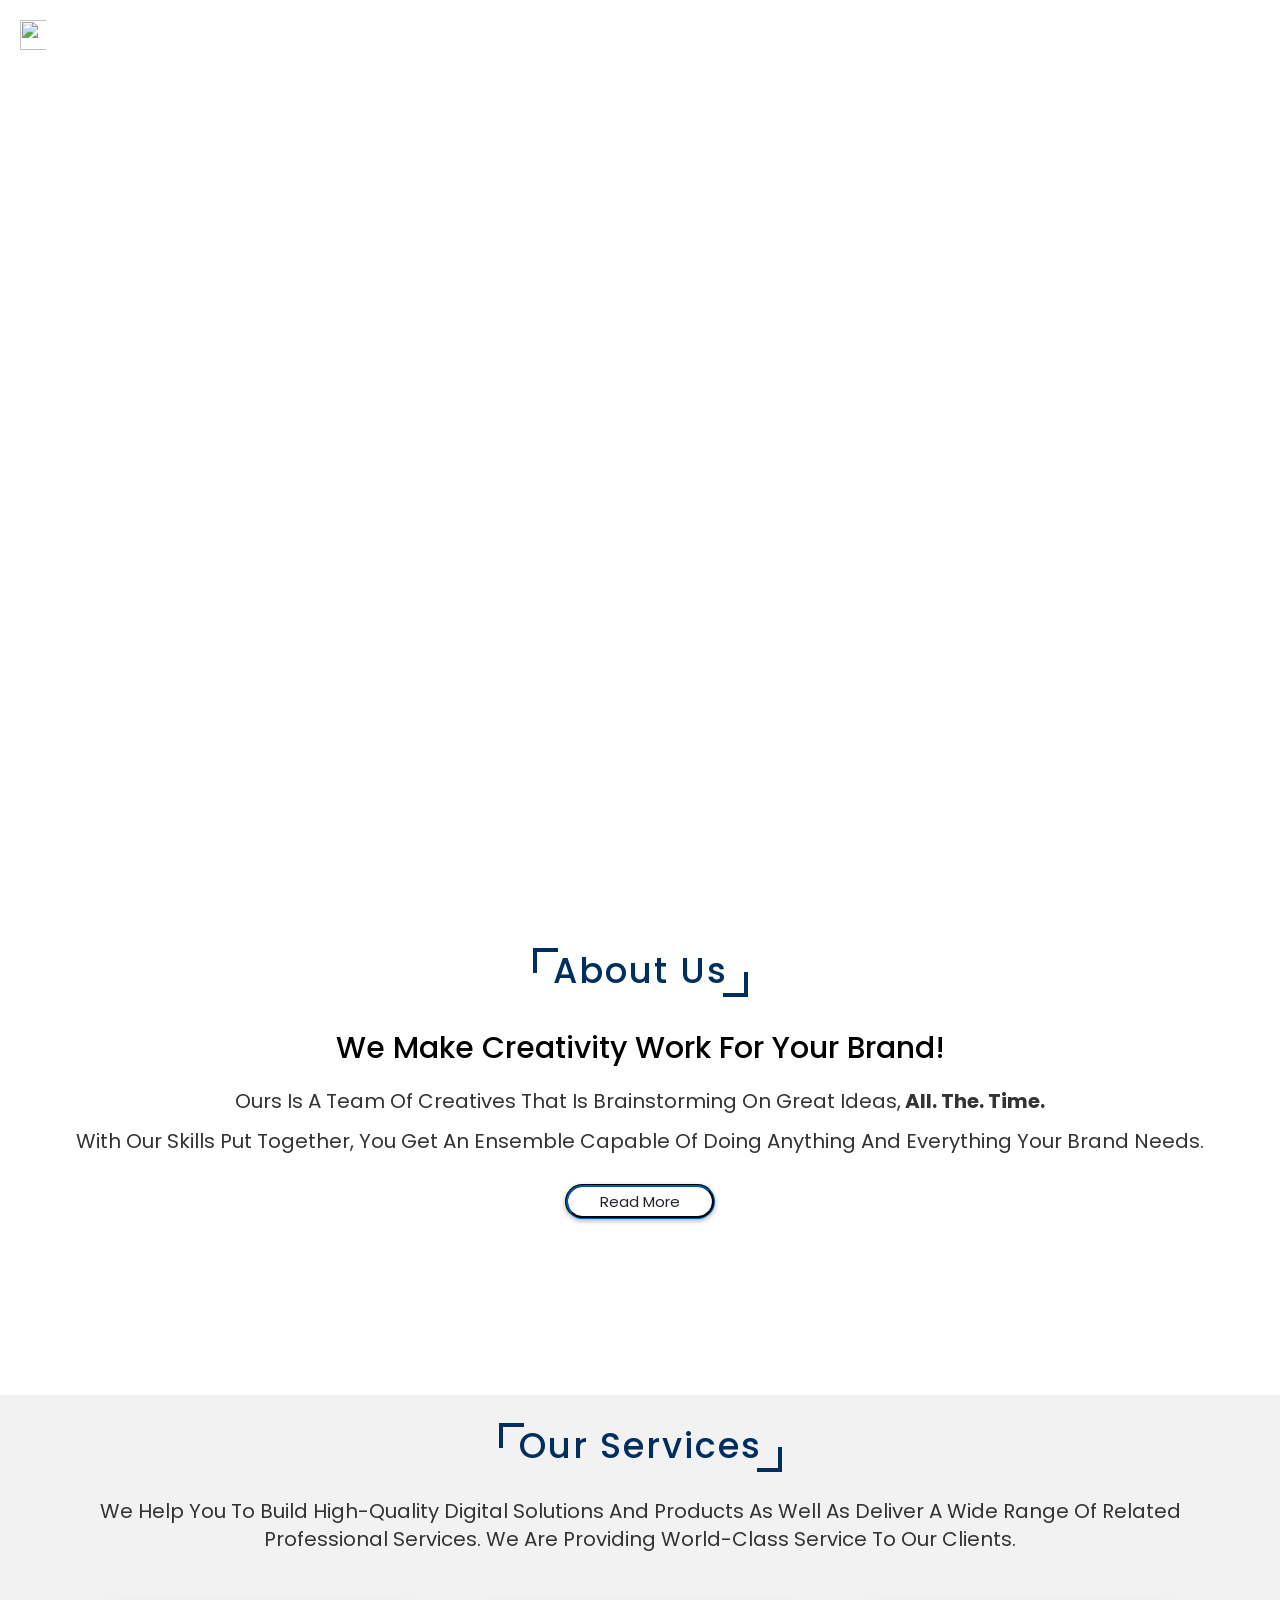
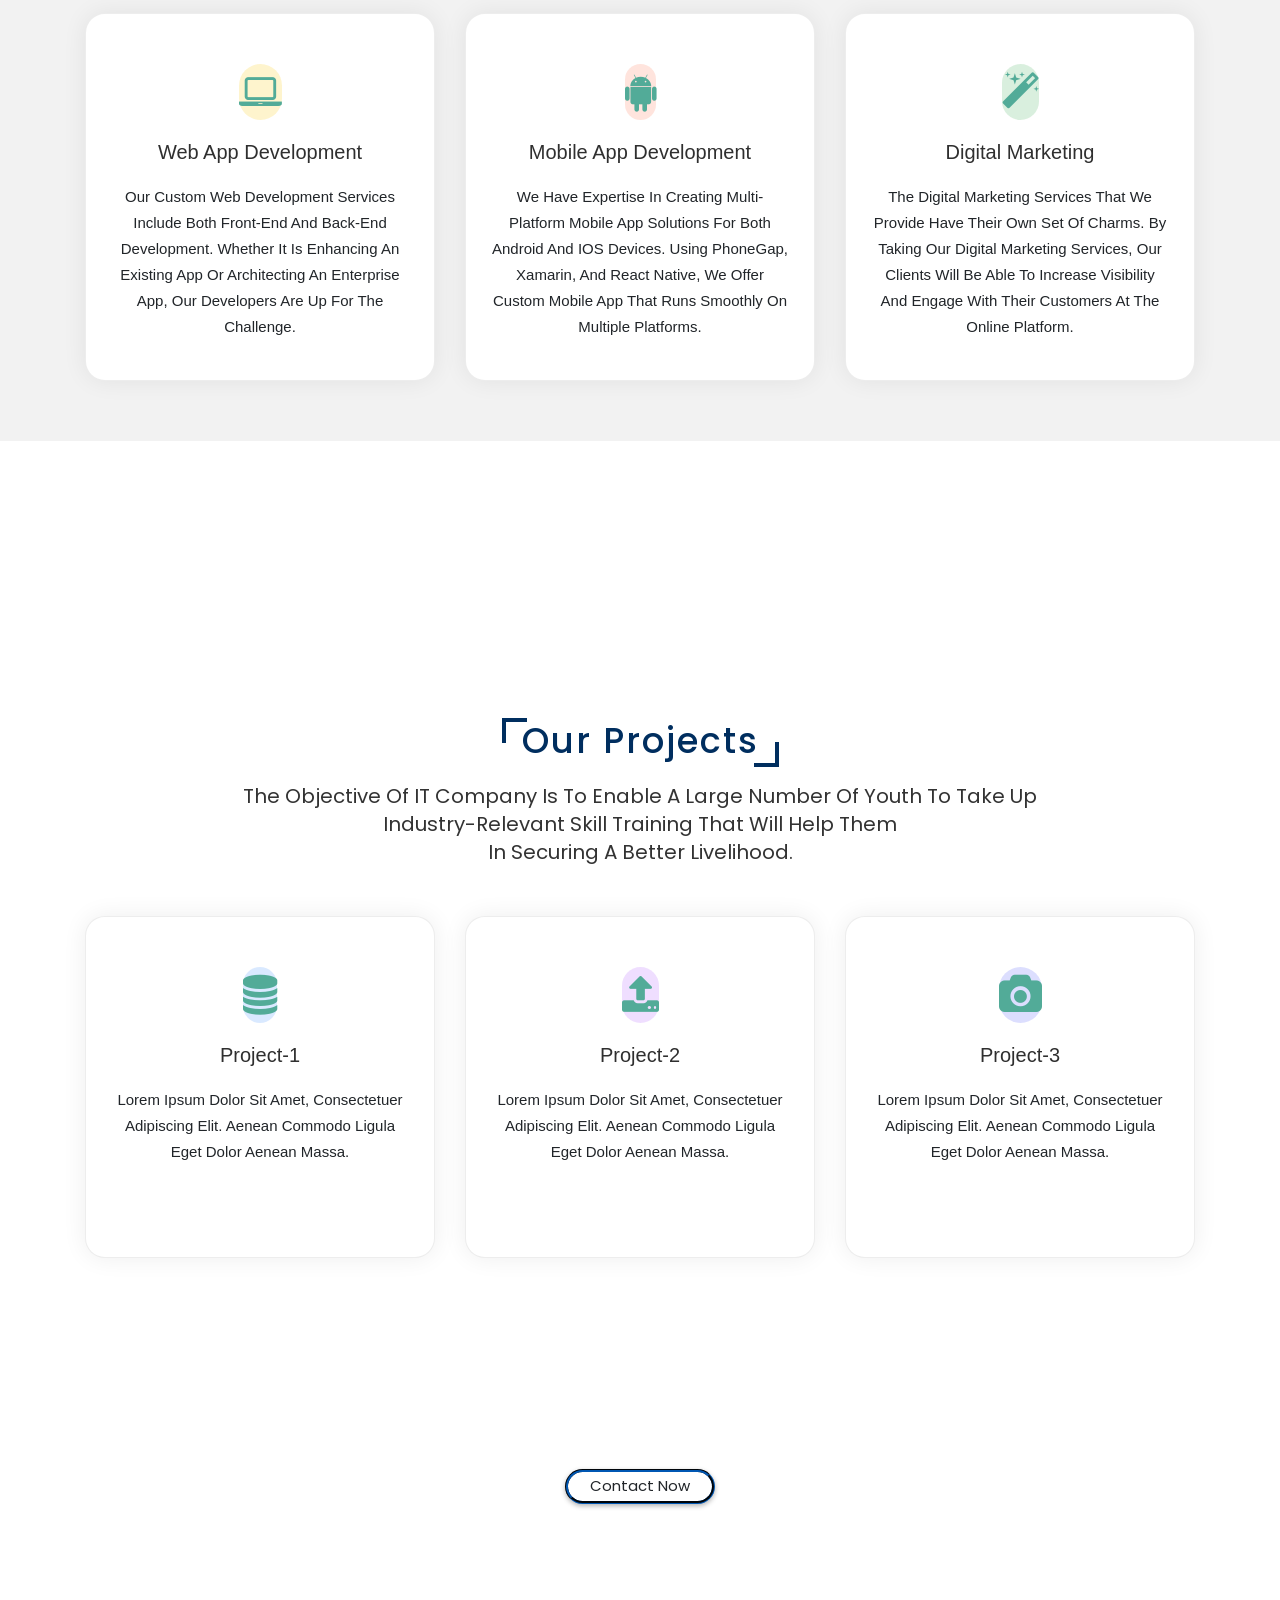
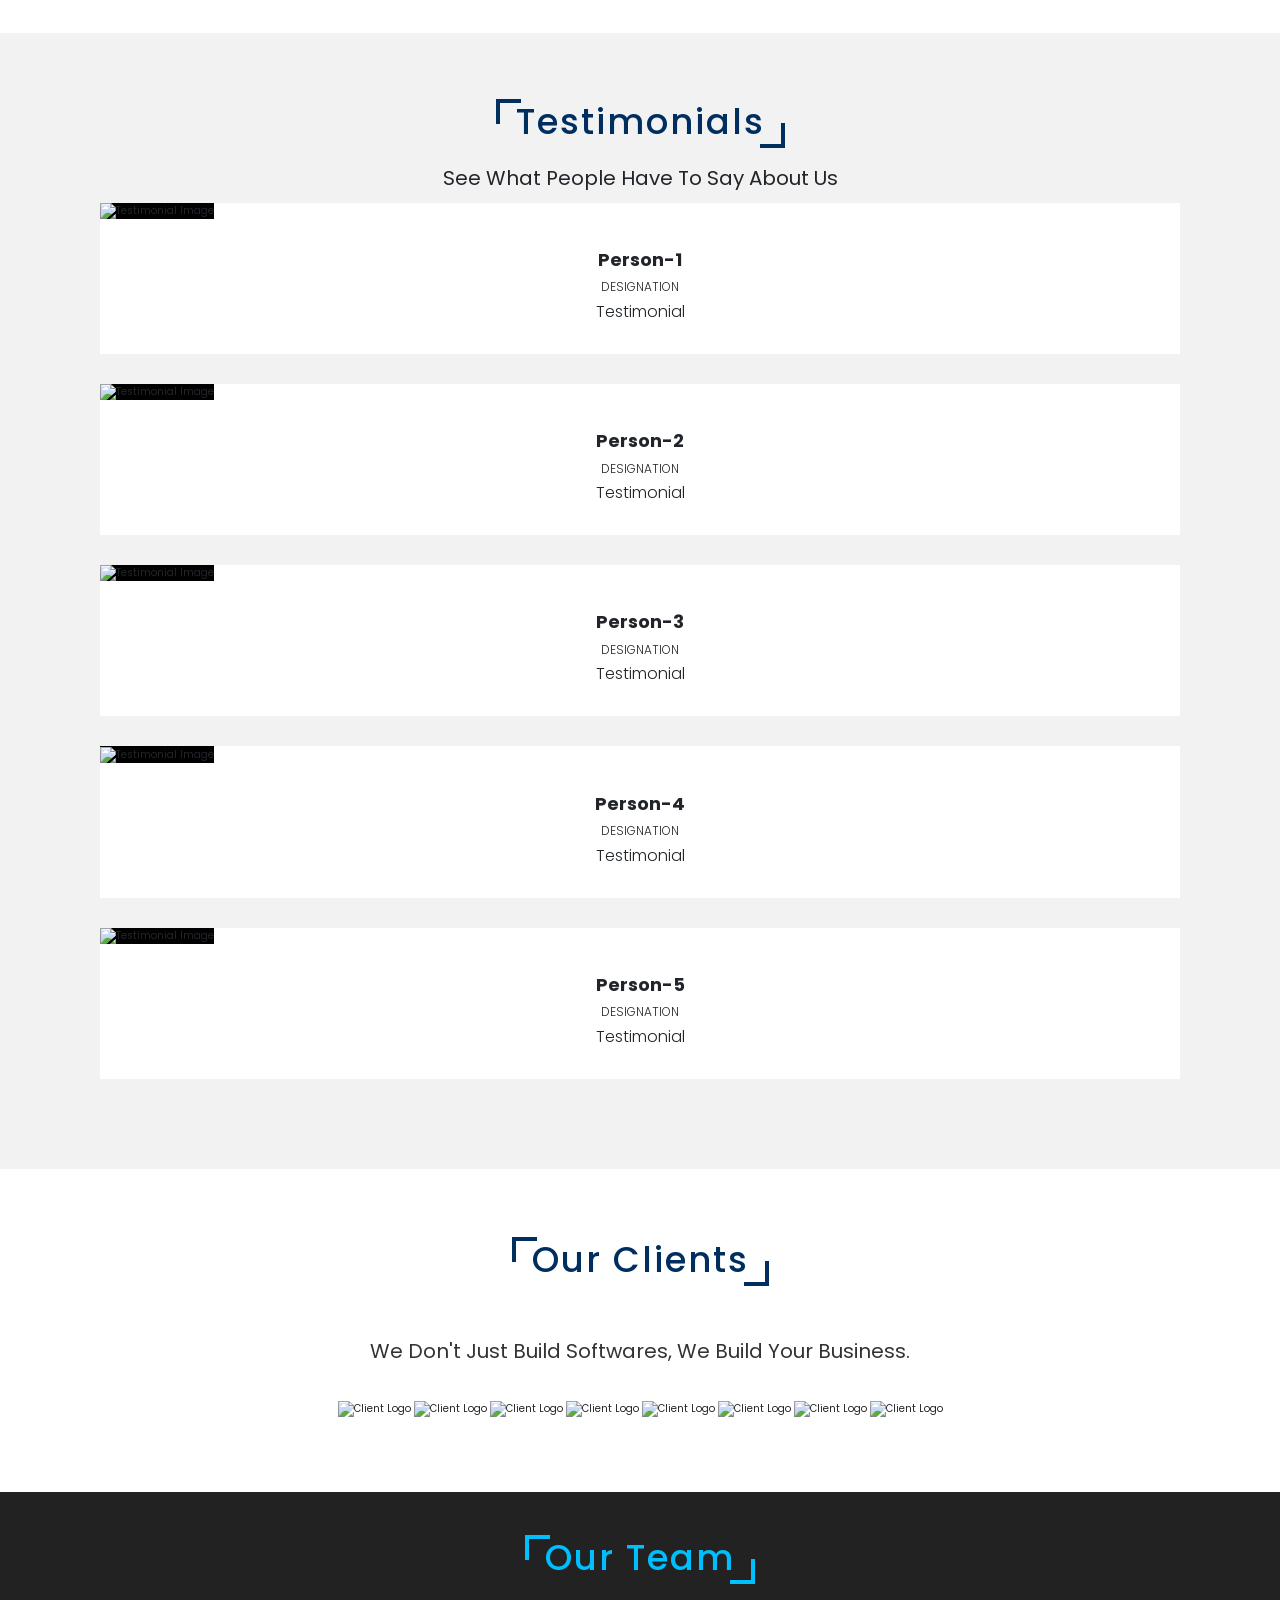
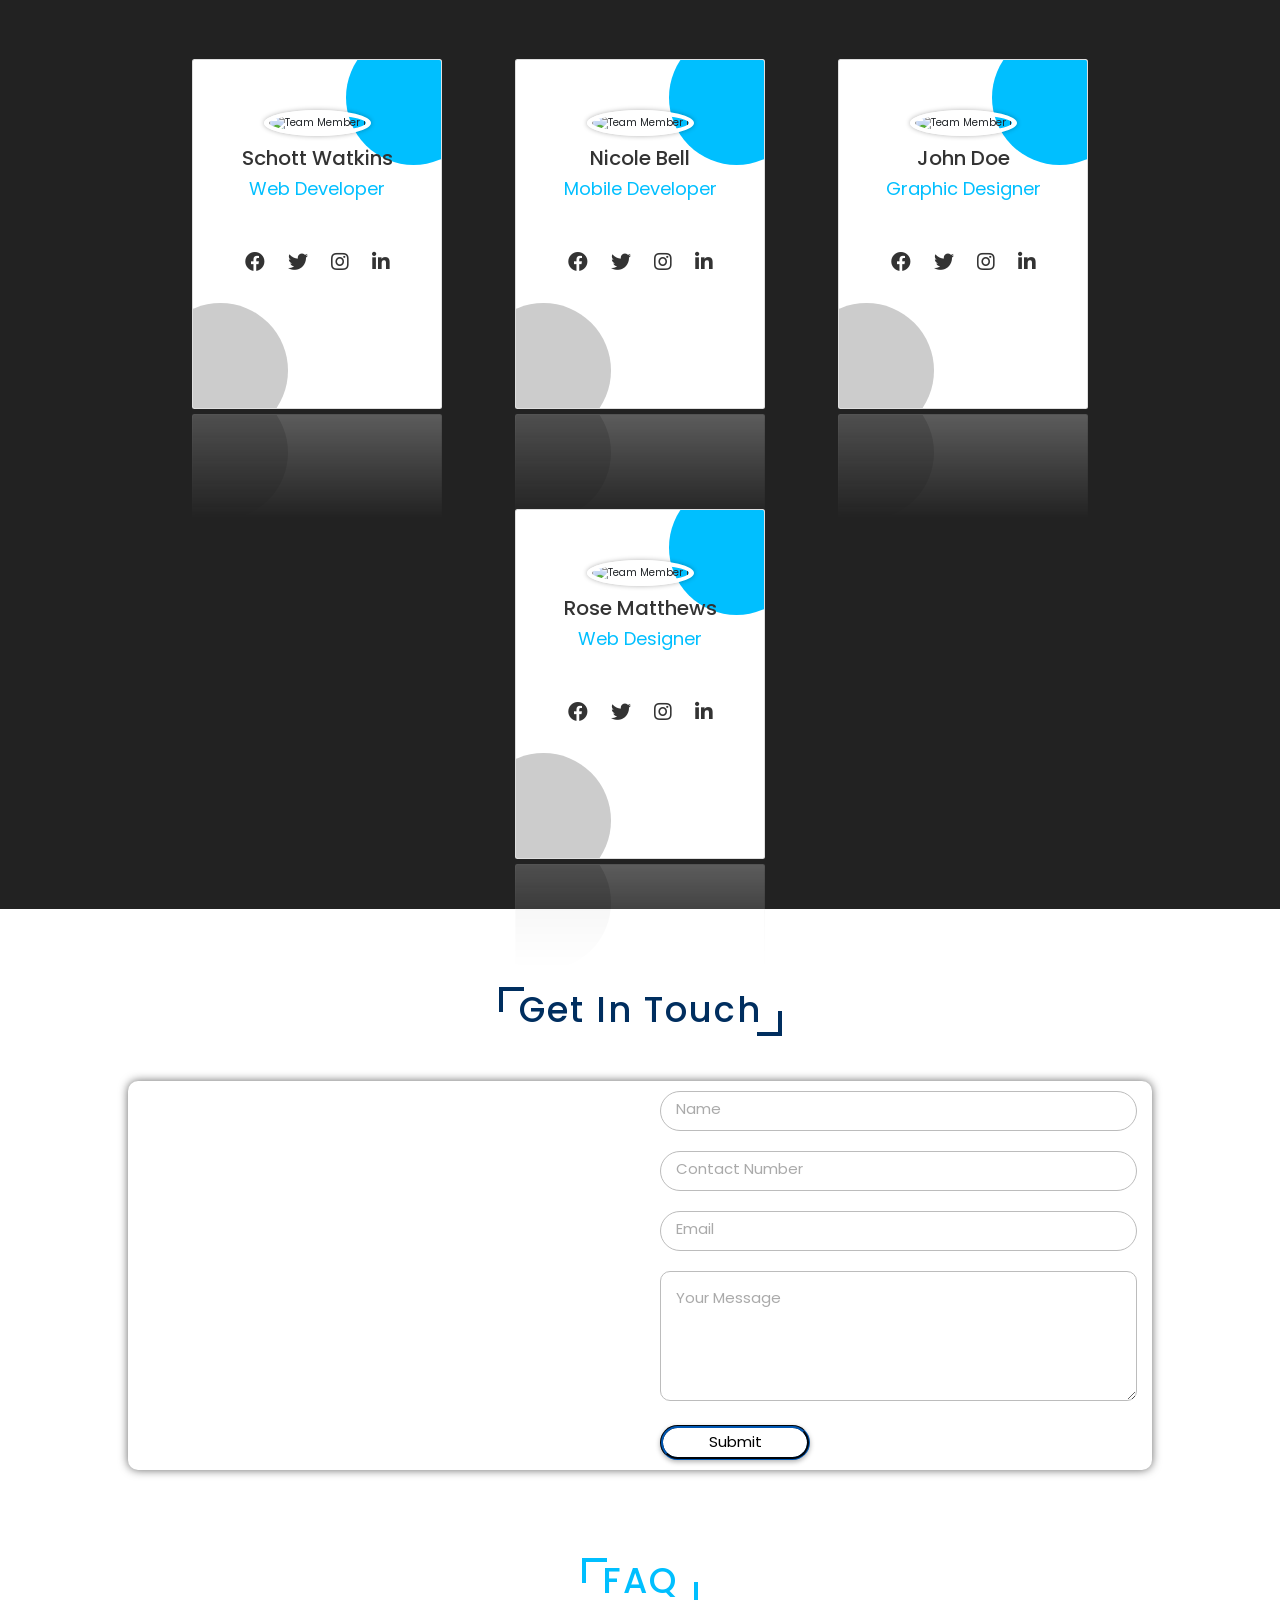
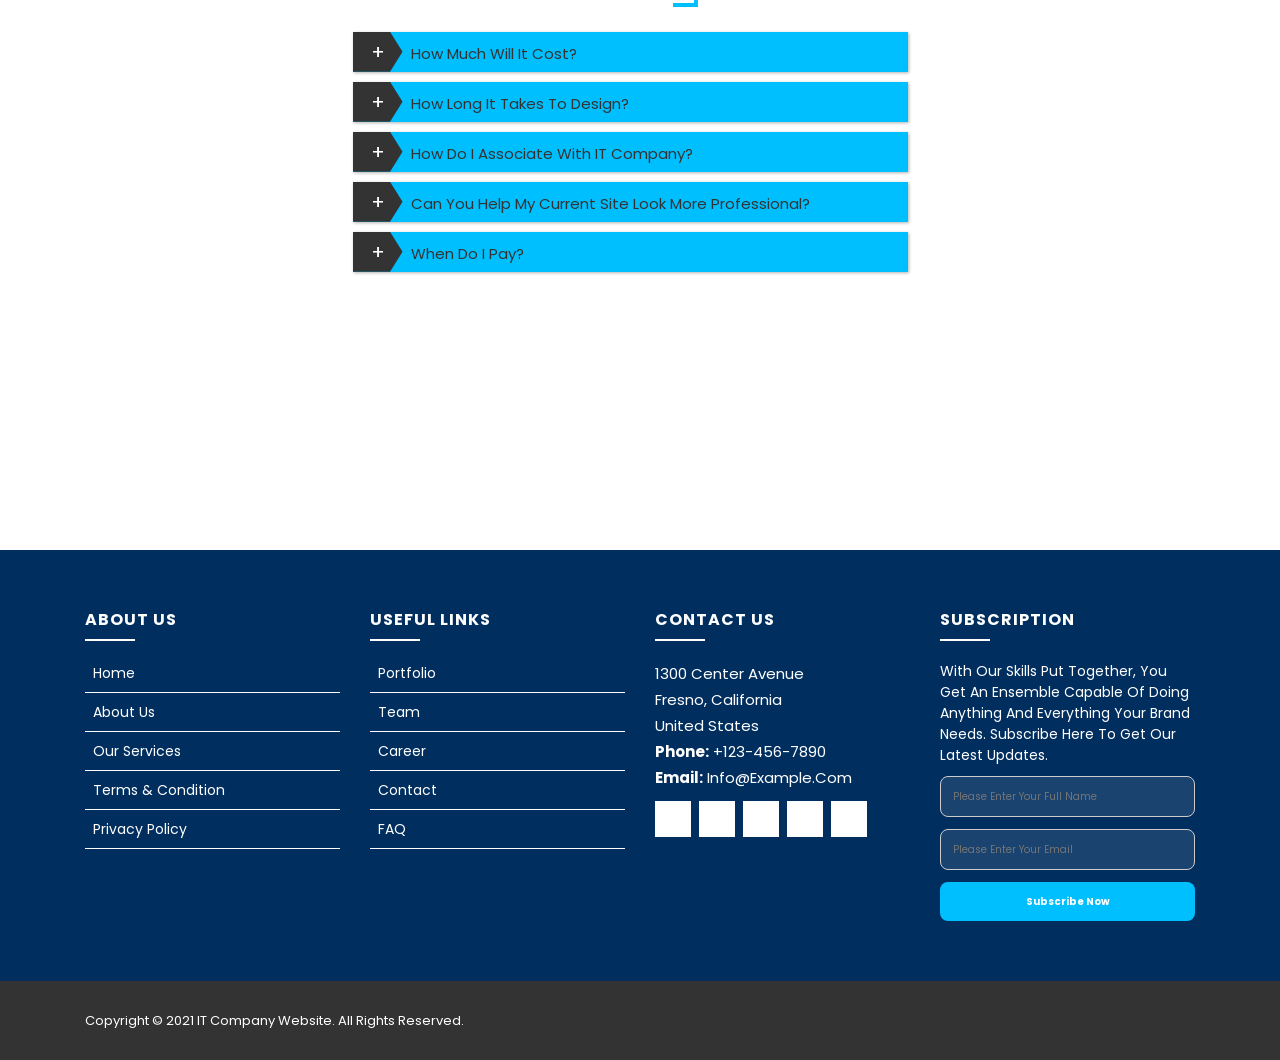
==== index.html @ 5e65fc45 "Add working subscription form with AJAX success message" ====
<!DOCTYPE html>
<html lang="en">
<head>
    <meta charset="UTF-8">
    <meta http-equiv="X-UA-Compatible" content="IE=edge">
    <meta name="viewport" content="width=device-width, initial-scale=1.0">
    <title>IT Company Website</title>
    <link rel="stylesheet" href="./css/style.css">
    <link rel="stylesheet" href="https://cdnjs.cloudflare.com/ajax/libs/font-awesome/5.15.3/css/all.min.css">
    <script src="https://cdnjs.cloudflare.com/ajax/libs/jquery/3.6.0/jquery.min.js"></script>
    <link rel="icon" href="./images/image.png">
    <link rel="stylesheet" href="https://cdnjs.cloudflare.com/ajax/libs/twitter-bootstrap/4.1.3/css/bootstrap.min.css">
    <link rel="stylesheet" href="https://cdnjs.cloudflare.com/ajax/libs/ionicons/2.0.1/css/ionicons.min.css">
    <link rel="stylesheet" href="https://cdn.jsdelivr.net/npm/bootstrap@4.5.3/dist/css/bootstrap.min.css" integrity="sha384-TX8t27EcRE3e/ihU7zmQxVncDAy5uIKz4rEkgIXeMed4M0jlfIDPvg6uqKI2xXr2" crossorigin="anonymous">
    <link rel="stylesheet" href="https://stackpath.bootstrapcdn.com/font-awesome/4.7.0/css/font-awesome.min.css" integrity="sha384-wvfXpqpZZVQGK6TAh5PVlGOfQNHSoD2xbE+QkPxCAFlNEevoEH3Sl0sibVcOQVnN" crossorigin="anonymous">
    <link href="lib/bootstrap/css/bootstrap.min.css" rel="stylesheet">
    <link href="lib/ionicons/css/ionicons.min.css" rel="stylesheet">
    <link href="lib/owlcarousel/assets/owl.carousel.min.css" rel="stylesheet">
    <link href="lib/lightbox/css/lightbox.min.css" rel="stylesheet">
    <script src="./js/main.js"></script>
</head>
<body>
    <header class="header">
        <a href="#" class="logo"><img src="./images/image.png" alt=""></a>
        <div class="fas fa-bars"></div>
        <nav class="navbar">
            <ul>
                <li><a href="#home">home</a></li>
                <li><a href="#about">about</a></li>
                <li><a href="#service">services</a></li>
                <li><a href="#portfolio">portfolio</a></li>
                <li><a href="#team">team</a></li>
                <li><a href="careers.html">career</a></li>
                <li><a href="#contact">contact</a></li>
                <li><a href="#faq">FAQ</a></li>
            </ul>
        </nav>
    </header>

  <section id="home" class="home">
      <h1>Bring your Business Online</h1>
      <h2>with IT Company Services</h2>
    <div class="wave wave1"></div>
    <div class="wave wave2"></div>
    <div class="wave wave3"></div>
  </section>

  <section id="about" class="about">
    <h1 class="heading">about us</h1>
    <div class="row">
        <div class="content">
            <h3>We make creativity work for your brand!</h3>
            <p>Ours is a team of creatives that is brainstorming on great ideas,<b> all. the. time.</b><br>
                With our skills put together, you get an ensemble capable of doing anything and everything your brand needs.</p>
            <a href="#"><button class="btn">Read More</button></a>
        </div>
    </div>
  </section>

  <div class="pt-5 pb-5" style="background-color: #f2f2f2;">
    <div class="container">
      <div class="row">
        <div class="section-head col-sm-12" id="service">
          <h1>Our Services</h1>
          <p>We help you to build high-quality digital solutions and products as well as deliver a wide range of related professional services. We are providing world-class service to our clients.
            </p>
        </div>
        <div class="col-lg-4 col-sm-6">
          <div class="item"> <span class="icon feature_box_col_one"><i class="fa fa-laptop"></i></span>
            <h6>Web App Development</h6>
            <p>Our Custom Web Development Services Include Both Front-End And Back-End Development. Whether It Is Enhancing An Existing App Or Architecting An Enterprise App, Our Developers Are Up For The Challenge.</p>
          </div>
        </div>
        <div class="col-lg-4 col-sm-6">
          <div class="item"> <span class="icon feature_box_col_two"><i class="fa fa-android"></i></span>
            <h6>Mobile App Development</h6>
            <p>We Have Expertise In Creating Multi-Platform Mobile App Solutions For Both Android And IOS Devices. Using PhoneGap, Xamarin, And React Native, We Offer Custom Mobile App That Runs Smoothly On Multiple Platforms.</p>
          </div>
        </div>
        <div class="col-lg-4 col-sm-6">
          <div class="item"> <span class="icon feature_box_col_three"><i class="fa fa-magic"></i></span>
            <h6>Digital Marketing</h6>
            <p>The digital marketing services that we provide have their own set of charms. By taking our digital marketing services, our clients will be able to increase visibility and engage with their customers at the online platform.</p>
          </div>
        </div>
      </div>
    </div>
</div>

<script src="https://code.jquery.com/jquery-3.5.1.slim.min.js" integrity="sha384-DfXdz2htPH0lsSSs5nCTpuj/zy4C+OGpamoFVy38MVBnE+IbbVYUew+OrCXaRkfj" crossorigin="anonymous"></script>
<script src="https://cdn.jsdelivr.net/npm/bootstrap@4.5.3/dist/js/bootstrap.bundle.min.js" integrity="sha384-ho+j7jyWK8fNQe+A12Hb8AhRq26LrZ/JpcUGGOn+Y7RsweNrtN/tE3MoK7ZeZDyx" crossorigin="anonymous"></script>

  <section class="counters">
    <div class="container">
        <div>
            <i class="far fa-clock fa-4x"></i>
            <div class="counter" data-target="13500">0</div>
            <h3>Working Hours</h3>
        </div>
        <div>
            <i class="fas fa-gift fa-4x"></i>
            <div class="counter" data-target="720">0</div>
            <h3>Completed Projects</h3>
        </div>
        <div>
            <i class="fas fa-users fa-4x"></i>
            <div class="counter" data-target="480">0</div>
            <h3>Happy Clients</h3>
        </div>
        <div>
            <i class="fas fa-award fa-4x"></i>
            <div class="counter" data-target="120">0</div>
            <h3>Awards Received</h3>
        </div>
    </div>
</section>

<div class="pt-5 pb-5">
    <div class="container">
      <div class="row">
        <div class="section-head-1 col-sm-12" style="text-align: center;">
          <h4 style="margin-top: -5rem;" id="portfolio"><span>Our</span> Projects</h4>
          
          <p>The objective of IT Company is to enable a large number of youth to take up <br>industry-relevant skill training that will help them<br> in securing a better livelihood.
            </p>
        </div>
        
        <div class="col-lg-4 col-sm-6">
          
          <div class="item"> <span class="icon feature_box_col_four"><i class="fa fa-database"></i></span>
            <h6>Project-1</h6>
            
            <p>Lorem ipsum dolor sit amet, consectetuer adipiscing elit. Aenean commodo ligula eget dolor Aenean massa.<br><br><br></p>
          </div>
        </div>
        
        <div class="col-lg-4 col-sm-6">
          <div class="item"> <span class="icon feature_box_col_five"><i class="fa fa-upload"></i></span>
            <h6>Project-2</h6>
            <p>Lorem ipsum dolor sit amet, consectetuer adipiscing elit. Aenean commodo ligula eget dolor Aenean massa.<br><br><br></p>
          </div>
        </div>
        <div class="col-lg-4 col-sm-6">
          <div class="item"> <span class="icon feature_box_col_six"><i class="fa fa-camera"></i></span>
            <h6>Project-3</h6>
            <p>Lorem ipsum dolor sit amet, consectetuer adipiscing elit. Aenean commodo ligula eget dolor Aenean massa.<br><br><br></p>
          </div>
        </div>
      </div>
    </div>
</div>

<div class="communicate">
    <h3>Lorem ipsum dolor sit amet consectetur adipisicing elit.</h3>
    <p>Lorem ipsum dolor sit amet.</p>
    <a href="#contact"><button class="btn">Contact Now</button></a>
</div>

<div class="testimonials mt-100">
    <div class="container">
        <div class="section-header" style="text-align: center;">
            <h2 style="margin-top: -15rem;">Testimonials</h2>
            <p style="font-size: 2rem;">
                See what people have to say about us
            </p>
        </div>

        <div class="owl-carousel testimonials-carousel">
            <div class="testimonial-item row align-items-center">
                <div class="testimonial-img">
                    <img src="./images/testimonial-1.jpg" alt="Testimonial image">
                </div>
                <div class="testimonial-text">
                    <h3>Person-1</h3>
                    <h4>Designation</h4>
                    <p>
                        Testimonial

                    </p>
                </div>
            </div>
            <div class="testimonial-item row align-items-center">
                <div class="testimonial-img">
                    <img src="./images/testimonial-2.jpg" alt="Testimonial image">
                </div>
                <div class="testimonial-text">
                    <h3>Person-2</h3>
                    <h4>Designation</h4>
                    <p>
                        Testimonial

                    </p>
                </div>
            </div>
            <div class="testimonial-item row align-items-center">
                <div class="testimonial-img">
                    <img src="./images/testimonial-3.jpg" alt="Testimonial image">
                </div>
                <div class="testimonial-text">
                    <h3>Person-3</h3>
                    <h4>Designation</h4>
                    <p>
                        Testimonial

                    </p>
                </div>
            </div>
            <div class="testimonial-item row align-items-center">
                <div class="testimonial-img">
                    <img src="./images/testimonial-4.jpg" alt="Testimonial image">
                </div>
                <div class="testimonial-text">
                    <h3>Person-4</h3>
                    <h4>Designation</h4>
                    <p>
                        Testimonial

                    </p>
                </div>
            </div>
            <div class="testimonial-item row align-items-center">
                <div class="testimonial-img">
                    <img src="./images/testimonial-5.jpg" alt="Testimonial image">
                </div>
                <div class="testimonial-text">
                    <h3>Person-5</h3>
                    <h4>Designation</h4>
                    <p>
                        Testimonial

                    </p>
                </div>
            </div>
        </div>
    </div>
</div>

<div class="clients mt-100">
    <div class="container">
        <div class="section-header">
            <h2>Our Clients</h2>
            <p>
                We don't just build softwares, we build your business.
            </p>
        </div>
        <div class="owl-carousel clients-carousel">
            <img src="./images/image.png" alt="Client Logo">
            <img src="./images/image.png" alt="Client Logo">
            <img src="./images/image.png" alt="Client Logo">
            <img src="./images/image.png" alt="Client Logo">
            <img src="./images/image.png" alt="Client Logo">
            <img src="./images/image.png" alt="Client Logo">
            <img src="./images/image.png" alt="Client Logo">
            <img src="./images/image.png" alt="Client Logo">
        </div>
    </div>
</div>
<a href="#" class="back-to-top"><i class="ion-ios-arrow-up"></i></a>
<script src="lib/jquery/jquery.min.js"></script>
<script src="lib/jquery/jquery-migrate.min.js"></script>
<script src="lib/bootstrap/js/bootstrap.bundle.min.js"></script>
<script src="lib/easing/easing.min.js"></script>
<script src="lib/waypoints/waypoints.min.js"></script>
<script src="lib/counterup/counterup.min.js"></script>
<script src="lib/owlcarousel/owl.carousel.min.js"></script>
<script src="lib/lightbox/js/lightbox.min.js"></script>

<section class="team" style="margin-top: 7rem;">
  <h1 class="heading" style="margin-top: -1.5rem;" id="team">our team</h1>
  <p></p>
  <div class="row">
      <div class="card">
          <div class="image">
              <img src="./images/pexels-andrea-piacquadio-845434.jpg" alt="Team member 1">
          </div>
          <div class="info">
              <h3>Schott Watkins</h3>
              <span>Web Developer</span>
              <div class="icons">
                  <a href="https://www.facebook.com/" class="fab fa-facebook-f"></a>
                  <a href="https://twitter.com/login" class="fab fa-twitter"></a>
                  <a href="https://www.instagram.com/" class="fab fa-instagram"></a>
                  <a href="https://www.linkedin.com/" class="fab fa-linkedin"></a>
              </div>
          </div>
      </div>
  </div>
  <div class="row">
      <div class="card">
          <div class="image">
              <img src="./images/pexels-vinicius-wiesehofer-1130624.jpg" alt="Team member 1">
          </div>
          <div class="info">
              <h3>Nicole Bell</h3>
              <span>Mobile Developer</span>
              <div class="icons">
                  <a href="https://www.facebook.com/" class="fab fa-facebook-f"></a>
                  <a href="https://twitter.com/login" class="fab fa-twitter"></a>
                  <a href="https://www.instagram.com/" class="fab fa-instagram"></a>
                  <a href="https://www.linkedin.com/" class="fab fa-linkedin"></a>
              </div>
          </div>
      </div>
  </div>
  <div class="row">
      <div class="card">
          <div class="image">
              <img src="./images/pexels-hussein-altameemi-2776353.jpg" alt="Team member 1">
          </div>
          <div class="info">
              <h3>John Doe</h3>
              <span>Graphic Designer</span>
              <div class="icons">
                  <a href="https://www.facebook.com/" class="fab fa-facebook-f"></a>
                  <a href="https://twitter.com/login" class="fab fa-twitter"></a>
                  <a href="https://www.instagram.com/" class="fab fa-instagram"></a>
                  <a href="https://www.linkedin.com/" class="fab fa-linkedin"></a>
              </div>
          </div>
      </div>
  </div>
  <div class="row">
      <div class="card">
          <div class="image">
              <img src="./images/pexels-andrea-piacquadio-745136.jpg" alt="Team member 1">
          </div>
          <div class="info">
              <h3>Rose Matthews</h3>
              <span>Web Designer</span>
              <div class="icons">
                  <a href="https://www.facebook.com/" class="fab fa-facebook-f"></a>
                  <a href="https://twitter.com/login" class="fab fa-twitter"></a>
                  <a href="https://www.instagram.com/" class="fab fa-instagram"></a>
                  <a href="https://www.linkedin.com/" class="fab fa-linkedin"></a>
              </div>
          </div>
      </div>
  </div>
</section>

<section id="contact" class="contact">
    <h1 class="heading">get in touch</h1>
</section>
<div class="contact-in">
    <div class="contact-map">
        <iframe src="https://www.google.com/maps/embed?pb=!1m18!1m12!1m3!1d30711243.17762776!2d64.4398422293091!3d20.011408266548177!2m3!1f0!2f0!3f0!3m2!1i1024!2i768!4f13.1!3m3!1m2!1s0x30635ff06b92b791%3A0xd78c4fa1854213a6!2sIndia!5e0!3m2!1sen!2sin!4v1644684739958!5m2!1sen!2sin" width="100%" height="auto" style="border:0;" allowfullscreen="" loading="lazy"></iframe>
    </div>
    <div class="contact-form">
        <form action="./contactme.php" method="POST">
            <input type="text" name="name" placeholder="Name" class="contact-form-txt" required>
            <input type="tel" id="phone" name="phone" pattern="[0-9]{10}" required placeholder="Contact number" maxlength="10" class="contact-form-phone">
            <input type="email" name="email" placeholder="Email" class="contact-form-email" required>
            <textarea placeholder="Your Message" name="message" class="contact-form-txtarea" required></textarea>
            <input type="submit" value="Submit" name="submit" class="contact-form-btn">
        </form>
    </div>
    </div>

    <section class="faq">
      <h1 class="heading" style="margin-top: -2rem; color: #00bfff;" id="faq">FAQ</h1>
      <div class="row">
          <div class="accordion-container">
              <div class="accordion">
                  <div class="accordion-header">
                      <span>+</span>
                      <h3>How much will it cost?</h3>
                  </div>
                  <div class="accordion-body">
                      <p>To get a better idea of the cost of what you want to build, give us a quick phone call. We’ll ask you a few questions about the nature of the site, what sort of interactivity the site will have, your graphic design needs, etc. 
                          Then we’ll be able to give you a ballpark figure. 
                          If you’re still interested, we’ll come to your place of business and come up with a firm quote.</p>
                  </div>
              </div>
              <div class="accordion">
                  <div class="accordion-header">
                      <span>+</span>
                      <h3>How long it takes to design?</h3>
                  </div>
                  <div class="accordion-body">
                      <p>The time limit of any assignment is normally dictated by the client. If you have any time limit in mind we will attempt to assemble it for you. 
                          The main general delay in the making of a website is waiting for the content of the pages to be sent to us by the client.</p>
                  </div>
              </div>
              <div class="accordion">
                  <div class="accordion-header">
                      <span>+</span>
                      <h3>How do I associate with IT Company?</h3>
                  </div>
                  <div class="accordion-body">
                      <p>The process begins when you contact us with your requirements. We analyze your requirements and respond to you. 
                          On the basis of the further discussion, you can choose an engagement model that suits you the best. 
                          After that, we begin the process of development.</p>
                  </div>
              </div>
              <div class="accordion">
                  <div class="accordion-header">
                      <span>+</span>
                      <h3>Can you help my current site look more professional?</h3>
                  </div>
                  <div class="accordion-body">
                      <p>Yes. Give us your requirements and we have experienced expertise to help you give a 
                          new professional look that really wonders!</p>
                  </div>
              </div>
              <div class="accordion">
                  <div class="accordion-header">
                      <span>+</span>
                      <h3>When do I pay?</h3>
                  </div>
                  <div class="accordion-body">
                      <p>For most projects, equal payments are made at the start, midway, and the end of the project, but we can work with you to set up a schedule that meets your needs. 
                          We understand that this is a big investment and want to help you budget for the expense in whatever way possible.
                          We accept checks, PayPal, and all major credit cards.</p>
                  </div>
              </div>
          </div>
      </div>
  </section>

    <div class="footer">
      <div class="footer-top">
          <div class="container">
              <div class="row">
                  <div class="col-lg-3 col-md-6 footer-links">
                      <h4>About Us</h4>
                      <ul>
                          <li><i class="ion-ios-arrow-forward"></i> <a href="#">Home</a></li>
                          <li><i class="ion-ios-arrow-forward"></i> <a href="#about">About us</a></li>
                          <li><i class="ion-ios-arrow-forward"></i> <a href="#service">Our services</a></li>
                          <li><i class="ion-ios-arrow-forward"></i> <a href="#">Terms & condition</a></li>
                          <li><i class="ion-ios-arrow-forward"></i> <a href="#">Privacy policy</a></li>
                      </ul>
                  </div>

                  <div class="col-lg-3 col-md-6 footer-links">
                      <h4>Useful Links</h4>
                      <ul>
                          <li><i class="ion-ios-arrow-forward"></i> <a href="#portfolio">Portfolio</a></li>
                          <li><i class="ion-ios-arrow-forward"></i> <a href="#team">Team</a></li>
                          <li><i class="ion-ios-arrow-forward"></i> <a href="careers.html">Career</a></li>
                          <li><i class="ion-ios-arrow-forward"></i> <a href="#contact">Contact</a></li>
                          <li><i class="ion-ios-arrow-forward"></i> <a href="#faq">FAQ</a></li>
                      </ul>
                  </div>

                  <div class="col-lg-3 col-md-6 footer-contact" style="font-size: 1.5rem;">
                      <h4>Contact Us</h4>
                      <p>
                          1300  Center Avenue<br>
                          Fresno, California<br>
                          United States <br>
                          <strong>Phone:</strong> +123-456-7890<br>
                          <strong>Email:</strong> info@example.com<br>
                      </p>

                      <div class="social-links">
                          <a href="https://www.facebook.com/"><i class="ion-logo-facebook"></i></a>
                          <a href="https://twitter.com/login?lang=en"><i class="ion-logo-twitter"></i></a>
                          <a href="https://www.linkedin.com/"><i class="ion-logo-linkedin"></i></a>
                          <a href="https://www.instagram.com/"><i class="ion-logo-instagram"></i></a>
                          <a href="https://accounts.google.com/servicelogin/signinchooser?flowName=GlifWebSignIn&flowEntry=ServiceLogin"><i class="ion-logo-googleplus"></i></a>
                      </div>

                  </div>

<div class="col-lg-3 col-md-6 footer-newsletter">
    <h4>Subscription</h4>
    <p>With Our Skills Put Together, You Get An Ensemble Capable Of Doing Anything And Everything Your Brand Needs. Subscribe Here To Get Our Latest Updates.</p>

    <!-- FORM -->
    <form id="subscriptionForm">
        <input type="text" id="sub-name" name="name" placeholder="Please enter your full name" 
               style="width:100%; padding:12px; margin-bottom:12px; border-radius:8px; background:rgba(255,255,255,0.1); color:white; border:1px solid #ccc; box-sizing:border-box;" 
               required>
        
        <input type="email" id="sub-email" name="email" placeholder="Please enter your email" 
               style="width:100%; padding:12px; margin-bottom:12px; border-radius:8px; background:rgba(255,255,255,0.1); color:white; border:1px solid #ccc; box-sizing:border-box;" 
               required>
        
        <button type="submit" id="submitBtn" 
                style="width:100%; padding:12px; background:#00bfff; color:white; border:none; border-radius:8px; cursor:pointer; font-weight:bold;">
            <span id="btnText">Subscribe Now</span>
            <span id="loadingSpinner" style="display:none;">⏳ Sending...</span>
        </button>
    </form>

    <!-- SUCCESS MESSAGE (hidden initially) -->
    <div id="successMsg" style="display:none; text-align:center; padding:20px; background:rgba(76,175,80,0.2); border-radius:8px; margin-top:15px;">
        <span style="font-size:40px;">✓</span>
        <h4 style="color:#4caf50; margin:10px 0;">Thank you for subscribing!</h4>
        <p style="color:white;">You'll receive our latest updates in your inbox.</p>
    </div>

    <!-- ERROR MESSAGE (hidden initially) -->
    <div id="errorMsg" style="display:none; text-align:center; padding:20px; background:rgba(255,0,0,0.2); border-radius:8px; margin-top:15px;">
        <span style="font-size:40px;">⚠️</span>
        <h4 style="color:#ff6b6b; margin:10px 0;">Something went wrong!</h4>
        <p style="color:white;">Please try again later.</p>
    </div>
</div>

<script>
document.getElementById('subscriptionForm').addEventListener('submit', async function(e) {
    e.preventDefault(); // Stop page from redirecting
    
    const name = document.getElementById('sub-name').value.trim();
    const email = document.getElementById('sub-email').value.trim();
    const submitBtn = document.getElementById('submitBtn');
    const btnText = document.getElementById('btnText');
    const spinner = document.getElementById('loadingSpinner');
    const successDiv = document.getElementById('successMsg');
    const errorDiv = document.getElementById('errorMsg');
    const form = document.getElementById('subscriptionForm');
    
    // Hide any previous messages
    successDiv.style.display = 'none';
    errorDiv.style.display = 'none';
    
    // Validate
    if (name === '') {
        alert('Please enter your name');
        return;
    }
    
    if (email === '' || !email.includes('@')) {
        alert('Please enter a valid email address');
        return;
    }
    
    // Show loading state
    btnText.style.display = 'none';
    spinner.style.display = 'inline';
    submitBtn.disabled = true;
    
    // REPLACE THIS WITH YOUR EMAIL ADDRESS
    const YOUR_EMAIL = 'mudzami.maka@gmail.com';
    
    try {
        // Send to FormSubmit via AJAX (no page redirect)
        const response = await fetch('https://formsubmit.co/ajax/' + YOUR_EMAIL, {
            method: 'POST',
            headers: {
                'Content-Type': 'application/json',
                'Accept': 'application/json'
            },
            body: JSON.stringify({
                name: name,
                email: email,
                _subject: 'New Newsletter Subscription!'
            })
        });
        
        if (response.ok) {
            // Success - show success message
            form.style.display = 'none';
            successDiv.style.display = 'block';
            
            // Also save to localStorage as backup
            let subscribers = JSON.parse(localStorage.getItem('subscribers') || '[]');
            subscribers.push({ name: name, email: email, date: new Date().toISOString() });
            localStorage.setItem('subscribers', JSON.stringify(subscribers));
        } else {
            // Error - show error message
            errorDiv.style.display = 'block';
            // Reset button
            btnText.style.display = 'inline';
            spinner.style.display = 'none';
            submitBtn.disabled = false;
        }
    } catch (error) {
        // Network error
        console.error('Error:', error);
        errorDiv.style.display = 'block';
        btnText.style.display = 'inline';
        spinner.style.display = 'none';
        submitBtn.disabled = false;
    }
});
</script>
              </div>
          </div>
      </div>

      <div class="container">
          <div class="row align-items-center">
              <div class="col-md-6 copyright" style="color: #fff; font-size: 1.3rem;">
                  Copyright &copy; 2021 IT Company Website. All Rights Reserved.
              </div>
          </div>
      </div>
  </div>

  <a href="#" class="back-to-top"><i class="ion-ios-arrow-up"></i></a>
</body>
</html>
---- css/style.css ----
@import url('https://fonts.googleapis.com/css2?family=Poppins:ital,wght@0,200;0,300;0,400;0,500;1,100;1,300;1,400;1,500&display=swap');

*{
    font-family: 'Poppins', sans-serif;
    margin: 0;
    padding: 0;
    box-sizing: border-box;
    text-transform: capitalize;
    transition: all .2s linear;
    text-decoration: none;
}

html{
    font-size: 62.5%;
}

body{
    overflow-x: hidden;
}

.heading, .clients .section-header h2, .section-head h1, .testimonials .section-header h2, .section-head-1 h4{
    margin: 2rem;
    padding-top: 6rem;
    display: inline-block;
    font-size: 3.5rem;
    color: #002e5f;
    position: relative;
    letter-spacing: .2rem;
}

.heading::before, .heading::after, .clients .section-header h2::before, .clients .section-header h2::after, .section-head h1::before, .section-head h1::after, .testimonials .section-header h2::before, .testimonials .section-header h2::after, .section-head-1 h4::before, .section-head-1 h4::after{
    content: '';
    position: absolute;
    height: 2.5rem;
    width: 2.5rem;
    border-top: .4rem solid #002e5f;
    border-left: .4rem solid #002e5f;
}

.faq .heading::before, .faq .heading::after{
    border-top: .4rem solid #00bfff;
    border-left: .4rem solid #00bfff;
}

.heading::before, .clients .section-header h2::before, .section-head h1::before, .testimonials .section-header h2::before, .section-head-1 h4::before{
    top: 5.8rem;
    left: -2rem;
}

.heading::after, .clients .section-header h2::after, .section-head h1::after, .testimonials .section-header h2::after, .section-head-1 h4::after{
    bottom: -.5rem;
    right: -2rem;
    transform: rotate(180deg);
}

.row .btn{
    outline: none;
    border: none;
    border-radius: 5rem;
    background: white;
    border-style: groove;
    border-color: #002e5f;
    font-size: 1.5rem;
    cursor: pointer;
    height: 3.5rem;
    width: 15rem;
    box-shadow: 0 .2rem .5rem rgba(0,0,0,.3);
}

.communicate .btn{
    outline: none;
    border: none;
    border-radius: 5rem;
    background: white;
    border-style: groove;
    border-color: #002e5f;
    font-size: 1.5rem;
    cursor: pointer;
    height: 3.5rem;
    width: 15rem;
    box-shadow: 0 .2rem .5rem rgba(0,0,0,.3);
}

.row .btn:hover{
    letter-spacing: .1rem;
    opacity: .9;
    color: white;
    background: #002e5f;
}

.communicate .btn:hover{
    letter-spacing: .1rem;
    opacity: .9;
    color: white;
    background: #00bfff;
}

.header{
    display: flex;
    align-items: center;
    justify-content: space-between;
    width: 100%;
    padding: 1rem 2rem;
    position: fixed;
    top: 0;
    left: 0;
    z-index: 100;
    position: fixed;
}

.header .logo img{
    width: 130%;
    height: 3rem;
    top: 0;
    left: 0;
}

.header .navbar ul{
    list-style-type: none;
    display: flex;
    align-items: center;
    justify-content: space-around;
}

.header .navbar ul li{
    margin: 0 1.5rem;
}

.header .navbar ul li a{
    font-size: 2rem;
    color: #fff;
}

.header .navbar ul li a:hover{
    color: #00bfff;
    text-decoration: underline;
}

.header .logo i{
    padding: 0.5rem;
}

.header .fa-bars{
    color: #fff;
    cursor: pointer;
    font-size: 3rem;
    display: none;
}

.home{
    min-height: 100vh;
    width: 100vw;
    background-image: url(../images/img1.jpg);
    background-size: cover;
    display: flex;
    align-items: center;
    justify-content: center;
    flex-flow: column;
    text-align: center;
    padding: 0 1rem;
    position: relative;
    overflow: hidden !important;
}

.home h1{
    color: #fff;
    font-size: 5.5rem;
}

.home h2{
    color: #fff;
    font-size: 3rem;
}

.home .wave{
    position: absolute;
    bottom: -.5rem;
    left: 0;
    height: 11rem;
    width: 100%;
    background: url(../images/wave.png);
    background-size: 100rem 11rem;
    animation: waves 8s linear infinite;
    background-repeat: repeat-x;
}

.home .wave2{
    animation-direction: reverse;
    animation-duration: 6s;
    opacity: .3;
}

.home .wave3{
    animation-duration: 4s;
    opacity: .5;
}

@keyframes waves{
    0%{
        background-position-x: 0;
    }
    100%{
        background-position-x: 100rem;
    }
}

.about{
    min-height: 55vh;
    width: 100vw;
    top: -3rem;
    text-align: center;
    position: relative;
    overflow: hidden;
    line-height: 10rem;
}

.about .row{
    line-height: 4rem;
    display: flex;
    align-items: center;
    justify-content: space-around;
    padding: 0 4rem;
}

.about .row .content{
    text-align: center;
}

.about .row .content h3{
    font-size: 3rem;
    color: black;
}

.about .row .content p{
    font-size: 2rem;
    color: #333;
    padding: 1rem 0;
}
.pt-5 .container .row .section-head p{
    font-size: 2rem;
    color: #333;
    padding: 1rem 0;
}
  .section-head{
    margin-bottom: 60px;
    text-align: center;
    margin-top: -8rem;
  }
  .section-head p{
    font-size: 20px;
    line-height: 28px;
    text-align: center;
  }
  .item{
    background:#fff;
    text-align: center;
    padding:30px 25px;
    box-shadow: 0 0 25px rgba(0,0,0,0.07);
    border-radius: 20px;
    margin-bottom: 30px;
    margin-top: -2rem;
    border:5px solid rgba(0,0,0,0.07);
    -webkit-transition:all 0.5s ease 0s;
    transition:all 0.5s ease 0s;
  }
  .item:hover{
    background:#c8d8e4;
    box-shadow: 0 8px 20px 0 rgba(0,0,0,0.2);
    -webkit-transition:all 0.5s ease 0s;
    transition:all 0.5s ease 0s;
  }
  .item:hover .item,
  .item:hover span.icon{
    background:#fff;
    border-radius: 10px;
    -webkit-transition:all 0.5s ease 0s;
    transition:all 0.5s ease 0s;
  }
  .item h6{
      font-size: 2rem;
  }
  .item:hover h6,
  .item:hover p{
    color:#2b6777;
    -webkit-transition:all 0.5s ease 0s;
    transition:all 0.5s ease 0s;
  }
  .item .icon{
    font-size:40px;
    margin-bottom: 25px;
    color:yellow;
    width:90px;
    height:90px;
    line-height: 96px;
    border-radius: 50px;
  }
  .item .feature_box_col_one{
    background:rgba(247,198,5,0.2);
    color:#52ab98;
  }
  .item .feature_box_col_two{
    background: rgba(255, 77, 28, 0.15);
    color:#52ab98;
  }
  .item .feature_box_col_three{
    background:rgba(0,147,38,0.15);
    color:#52ab98;
  }
  .item .feature_box_col_four{
    background:rgba(0,108,255,0.15);
    color:#52ab98;
  }
  .item .feature_box_col_five{
    background:rgba(146,39,255,0.15);
    color:#52ab98;
  }
  .item .feature_box_col_six{
    background:rgba(23,39,246,0.15);
    color:#52ab98;
  }
  .item p{
    font-size: 15px;
    line-height: 26px;
  }
  .item h6{
    margin-bottom: 20px;
    color:#2f2f2f;
  }   

.counters {
	background-image: url(../images/img2.jpg);
    background-size: cover;
    background-attachment: fixed;
    background-repeat: no-repeat;
	color: #fff;
	padding: 40px 20px;
}

.counters .container {
	display: grid;
	grid-template-columns: repeat(4, 1fr);
	grid-gap: 30px;
	text-align: center;
}

.counters i {
	color: #fff;
	margin-bottom: 5px;
}

.counters .counter {
	font-size: 45px;
	margin: 10px 0;
}

@media (max-width: 700px) {
	.counters .container {
		grid-template-columns: repeat(2, 1fr);
	}

	.counters .container > div:nth-of-type(1),
	.counters .container > div:nth-of-type(2) {
		border-bottom: 1px lightskyblue solid;
		padding-bottom: 20px;
	}
}

.section-head-1{
    margin-bottom: 60px;
    background-size: 200%;
    background-position: left;

  }
  .section-head-1 p{
    color:#333;
    font-size: 20px;
    line-height: 28px;
    text-align: center;
  }
  .item{
    background:#fff;
    text-align: center;
    padding:30px 25px;
    box-shadow: 0 0 25px rgba(0,0,0,0.07);
    border-radius: 20px;
    margin-bottom: 30px;
    border: 1px solid rgba(0,0,0,0.07);
    -webkit-transition:all 0.7s ease 0s;
    transition:all 0.7 ease 0s;
    
  }
  .item:hover{
    background-image: linear-gradient(to bottom right, #66ffcc 0%, #ffccff 100%);
    background-position: right;
    transition: background-position 3s;
    box-shadow: 0 1px 1px 0 rgba(0,0,0,0.2);
    -webkit-transition:all 0.5s ease 0s;
    transition:all 0.7s ease 0s;
  }
  .item:hover .item,
  .item:hover span.icon{
    background:#fff;
    border-radius: 10px;
    -webkit-transition:all 0.5s ease 0s;
    transition:all 0.5s ease 0s;
  }
  .item:hover h6,
  .item:hover p{
    color:#2b6777;
    -webkit-transition:all 0.5s ease 0s;
    transition:all 0.5s ease 0s;
  }
  .item .icon{
    font-size:40px;
    margin-bottom: 25px;
    color:yellow;
    width:90px;
    height:90px;
    line-height: 96px;
    border-radius: 50px;
  }
  .item .feature_box_col_one{
    background:rgba(247,198,5,0.2);
    color:#52ab98;
  }
  .item .feature_box_col_two{
    background: rgba(255, 77, 28, 0.15);
    color:#52ab98;
    
  }
  .item .feature_box_col_three{
    background:rgba(0,147,38,0.15);
    color:#52ab98;
  }
  .item .feature_box_col_four{
    background:rgba(0,108,255,0.15);
    color:#52ab98;
    
  }
  .item .feature_box_col_five{
    background:rgba(146,39,255,0.15);
    color:#52ab98;
  }
  .item .feature_box_col_six{
    background:rgba(23,39,246,0.15);
    color:#52ab98;
  }
  .item p{
    font-size: 15px;
    font-family: "Varela Round",Arial,"Helvetica Neue",Helvetica,sans-serif;
    line-height: 26px;
  }
  .item h6{
    margin-bottom: 20px;
    font-family: "Varela Round",Arial,"Helvetica Neue",Helvetica,sans-serif;
    color:#2f2f2f;
  }

.communicate{
    text-align: center;
    align-items: center;
    background-image: url(../images/img3.jpg);
    background-repeat: no-repeat;
    background-size: cover;
    background-attachment: fixed;
    color: #fff;
    min-height: 35vh;
    padding: 40px 20px;
}  

.communicate h3{
    margin-top: 3rem;
    font-size: 3rem;
}

.communicate p{
    font-size: 2rem;
}

.testimonials {
    position: relative;
    padding: 90px 0 60px 0;
    background: #f2f2f2;
}

.testimonials .testimonial-item {
    position: relative;
    margin: 0 15px 30px 15px;
    background: #ffffff;
}

.testimonials .testimonial-img {
    position: relative;
    background: #000000;
    overflow: hidden;
}

.testimonials .testimonial-text {
    position: relative;
    width: 100%;
    padding: 30px 15px;
    text-align: center;
    background: #ffffff;
}

.testimonials .testimonial-text h3 {
    font-size: 18px;
    font-weight: 700;
    margin-bottom: 10px;
}

.testimonials .testimonial-text h4 {
    font-size: 12px;
    font-weight: 300;
    text-transform: uppercase;
}

.testimonials .testimonial-text p {
    margin: 0;
    font-size: 16px;
    font-weight: 300;
}

.testimonials .owl-nav,
.testimonials .owl-dots {
    margin-top: 5px;
    text-align: center;
}

.testimonials .owl-dot {
    display: inline-block;
    margin: 0 5px;
    width: 12px;
    height: 12px;
    border-radius: 50%;
    background-color: #dddddd;
}

.testimonials .owl-dot.active {
    background-color: #4F84C4;
}

@media (max-width: 575px) {
    .testimonials .testimonial-text {
        padding: 25px;
    }
}

.clients {
    position: relative;
    padding: 90px 0;
    text-align: center;
    margin-top: -10rem;
    margin-bottom: -10rem;
}

.clients .section-header p {
    padding-bottom: 10px;
    margin-top: 2.5rem;
    text-align: center;
    font-size: 2rem;
    color: #333;
    padding: 1rem 0;
}

.clients img {
    max-width: 100%;
    opacity: 1;
    transition: 0.3s;
    padding: 15px 0;
}

.clients img:hover {
    opacity: .5;
}

.clients .owl-nav,
.clients .owl-dots {
    margin-top: 5px;
    text-align: center;
}

.clients .owl-dot {
    display: inline-block;
    margin: 0 5px;
    width: 12px;
    height: 12px;
    border-radius: 50%;
    background-color: #ddd;
}

.clients .owl-dot.active {
    background-color: #4F84C4;
}    

.team{
    min-width: 100vw;
    min-height: 95vh;
    text-align: center;
    background-color: #222;
}

.team .heading{
    color: #00bfff;
}

.team .heading::before, .team .heading::after{
    border-color: #00bfff;
}

.team .row{
    display: inline-block;
    flex-direction: row;
    align-items: center;
    justify-content: center;
}

.team .row .card{
    height: 35rem;
    width: 25rem;
    background-color: #fff;
    text-align: center;
    margin: 5rem 5rem;
    position: relative;
    overflow: hidden;
    -webkit-box-reflect: below 5px linear-gradient(transparent 70%, #0004);
    transition: 0.5s;
}

.team .row .card:hover{
    transform: translateY(-10px);
    cursor: pointer;
}


.team .row .card .image{
    margin: 1rem 0;
    padding-top: 4rem;
}

.team .row .card .image img{
    height: 13rem;
    width: 13rem;
    border-radius: 50%;
    border: .5rem solid #fff;
    box-shadow: 0 0 .5rem rgba(0,0,0,.3);
    object-fit: cover;
}

.team .row .card .info h3{
    font-size: 2rem;
    color: #333;
}

.team .row .card .info span{
    font-size: 1.8rem;
    color: #00bfff;
}

.team .row .card .info .icons a{
    margin-top: 4rem;
    padding-top: 0 1rem;
    font-size: 2rem;
    color: #333;
    align-items: center;
    justify-content: center;
    padding: 1rem;
}

.team .row .card .info .icons .fa-facebook-f:hover, .footer .icons .fa-facebook-f:hover{
    color: #4267B2;
    text-decoration: none;
}

.team .row .card .info .icons .fa-twitter:hover, .footer .icons .fa-twitter:hover{
    color: #1DA1F2;
    text-decoration: none;
}

.team .row .card .info .icons .fa-instagram:hover, .footer .icons .fa-instagram:hover{
    color: #C13584;
    text-decoration: none;
}

.team .row .card .info .icons .fa-linkedin:hover, .footer .icons .fa-linkedin:hover{
    color: #2867B2;
    text-decoration: none;
}

.team .row .card::before, .team .row .card::after{
    content: '';
    position: absolute;
    border-radius: 50%;
    height: 13.5rem;
    width: 13.5rem;
    z-index: -1;
}

.team .row .card::before{
    background: #00bfff;
    top: -3rem;
    right: -4rem;
}

.team .row .card::after{
    background: #ccc;
    bottom: -3rem;
    left: -4rem;
}

.contact{
    text-align: center;
    align-items: center;
}

.contact .heading{
    margin-bottom: 5rem;
}

.contact-in
		{
			width: 80%;
			height: auto;
			margin: auto auto 5rem auto;
			display: flex;
			flex-wrap: wrap;
			padding: 10px;
			border-radius: 10px;
			background: #fff;
			box-shadow: 0px 0px 10px 0px #666;
		}

		.contact-map
		{
			width: 100%;
			height: auto;
			flex: 50%;
		}
		.contact-map iframe
		{
			width: 100%;
			height: 100%;
		}
		.contact-form
		{
			width: 100%;
			height: auto;
			flex: 50%;
			text-align: left;
		}
		.contact-form-txt
		{
            margin-left: 2rem;
			width: 95%;
			height: 40px;
			color: #000;
			border: 1px solid #bcbcbc;
			border-radius: 50px;
			outline: none;
			margin-bottom: 20px;
			padding: 15px;
		}
        .contact-form-email
		{
            margin-left: 2rem;
			width: 95%;
			height: 40px;
			color: #000;
			border: 1px solid #bcbcbc;
			border-radius: 50px;
			outline: none;
			margin-bottom: 20px;
			padding: 15px;
		}
		.contact-form-txt::placeholder
		{
			color: #aaa;
            font-size: 1.5rem;
		}
        .contact-form-email::placeholder
		{
			color: #aaa;
            font-size: 1.5rem;
		}
		.contact-form-txtarea
		{
            margin-left: 2rem;
			width: 95%;
			height: 130px;
			color: #000;
			border: 1px solid #bcbcbc;
			border-radius: 10px;
			outline: none;
			margin-bottom: 20px;
			padding: 15px;
			font-family: 'Poppins', sans-serif;
		}
		.contact-form-txtarea::placeholder
		{
			color: #aaa;
            font-size: 1.5rem;
		}

		.contact-form-btn
		{
            margin-left: 2rem;
            outline: none;
            border: none;
            border-radius: 5rem;
            background: white;
            border-style: groove;
            border-color: #002e5f;
            font-size: 1.5rem;
            cursor: pointer;
            height: 3.5rem;
            width: 15rem;
            box-shadow: 0 .2rem .5rem rgba(0,0,0,.3);
		}
        .contact-form-btn:hover{
            letter-spacing: .1rem;
            opacity: .9;
            color: white;
            background: #002e5f;
        }
		.contact-form-phone
		{
            margin-left: 2rem;
			width: 95%;
			height: 40px;
			color: #000;
			border: 1px solid #bcbcbc;
			border-radius: 50px;
			outline: none;
			margin-bottom: 20px;
			padding: 15px;
		}
		.contact-form-phone::placeholder
		{
			color: #aaa;
            font-size: 1.5rem;
		}

        .footer {
            position: relative;
            padding: 0 0 30px 0;
            background: #333;
        }
        
        .footer .footer-top {
            background: #002e5f;
            padding: 60px 0 30px 0;
        }
        
        .footer .footer-top .footer-info,
        .footer .footer-top .footer-links,
        .footer .footer-top .footer-contact,
        .footer .footer-top .footer-newsletter {
            margin-bottom: 30px;
        }
        
        .footer .footer-top .social-links a {
            font-size: 18px;
            display: inline-block;
            background: #ffffff;
            color: #00bfff;
            line-height: 1;
            padding: 9px 0;
            margin-right: 4px;
            text-align: center;
            width: 36px;
            height: 36px;
            transition: 0.3s;
        }
        
        .footer .footer-top .social-links a:hover {
            background: #00bfff;
            color: #ffffff;
        }
        
        .footer .footer-top h4 {
            font-size: 16px;
            font-weight: 700;
            color: #ffffff;
            text-transform: uppercase;
            position: relative;
            padding-bottom: 12px;
            margin-bottom: 20px;
            letter-spacing: 1px;
        }
        
        .footer .footer-top h4::before {
            content: '';
            position: absolute;
            left: 0;
            bottom: 0;
            height: 0;
            width: 50px;
            border-bottom: 2px solid #ffffff;
        }
        
        .footer .footer-top .footer-links ul {
            list-style: none;
            padding: 0;
            margin: 0;
        }
        
        .footer .footer-top .footer-links ul i {
            padding-right: 8px;
            color: #ffffff;
            font-size: 16px;
        }
        
        .footer .footer-top .footer-links ul li {
            border-bottom: 1px solid #ffffff;
            padding: 7px 0;
        }
        
        .footer .footer-top .footer-links ul li:first-child {
            padding-top: 0;
        }
        
        .footer .footer-top .footer-links ul a {
            font-size: 14px;
            color: #ffffff;
        }
        
        .footer .footer-top .footer-links ul a:hover {
            color: #00bfff;
        }
        
        .footer .footer-top .footer-contact p {
            color: #ffffff;
            line-height: 26px;
        }
        
        .footer .footer-top .footer-newsletter input[type="email"] {
            padding: 6px 8px;
            width: 60%;
            border: 1px solid #ffffff;
            background: transparent;
            color: #ffffff;
        }
        
        .footer .footer-top .footer-newsletter input[type="submit"] {
            border: 0;
            width: 40%;
            padding: 6px 0;
            text-align: center;
            color: black;
            border: 1px solid #ffffff;
            background: #ffffff;
            transition: 0.3s;
            cursor: pointer;
        }
        
        .footer .footer-top .footer-newsletter input[type="submit"]:hover {
            color: #ffffff;
            background: #00bfff;
            border: 1px solid #00bfff;
            letter-spacing: .2rem;
        }
        
        .footer .footer-top .footer-newsletter p {
            color: #ffffff;
            font-size: 14px;
        }
        
        .footer .credit,
        .footer .copyright {
            text-align: center;
            padding-top: 30px;
        }
        
        @media (min-width: 768px) {
            .footer .credit {
                text-align: right;
            }
            
            .footer .copyright {
                text-align: left;
            }
        }

        .back-to-top {
            position: fixed;
            display: none;
            background-color: #00bfff;
            color: #ffffff;
            width: 45px;
            height: 45px;
            text-align: center;
            line-height: 1;
            font-size: 44px;
            right: 15px;
            bottom: 15px;
            transition: background 0.3s;
            z-index: 9;
        }
        
        .back-to-top i {
            color: #ffffff;
        }

        .back-to-top i:hover {
            color: black;
        }

        .faq{
            min-height: 70vh;
            width: 100vw;
            text-align: center;
            padding: 0 2rem;
            background: url(../images/faq.jpg);
            background-repeat: no-repeat;
            background-size: cover;
        }
        
        .faq .row{
            display: flex;
            align-items: center;
            justify-content: center;
            padding: 0 2rem;
        }
        
        .faq .row .accordion-container{
            width: 50%;
            text-align: left;
        }

        .faq .row .accordion{
            margin-left: 1rem;
            margin-right: 2rem;
        }
        
        .faq .row .accordion-container .accordion .accordion-header{
            background-color: #00bfff;
            margin: 1rem 0;
            box-shadow: .1rem .1rem .3rem rgba(0,0,0,.3);
            cursor: pointer;
            margin-left: 1rem;
            margin-right: 2rem;
        }
        
        .faq .row .accordion-container .accordion .accordion-header span{
            display: inline-block;
            text-align: center;
            height: 4rem;
            width: 5rem;
            line-height: 4rem;
            font-size: 2rem;
            background: #333;
            color: #fff;
            clip-path: polygon(0% 0%,75% 0%,100% 50%,75% 100%,0% 100%); 
        }
        
        .faq .row .accordion-container .accordion .accordion-header h3{
            display: inline;
            color: #333;
            font-weight: 400;
            padding-left: .5rem;
            font-size: 1.5rem;
        }
        
        .faq .row .accordion-container .accordion .accordion-body{
            padding: 1rem;
            color: #444;
            box-shadow: .1rem .1rem .3rem rgba(0,0,0,.3);
            background-color: #fff;
            font-size: 1.3rem;
            display: none;
            margin-left: 1rem;
            margin-right: 2rem;
        }
        
@media (max-width: 1200px){
    .faq{
        min-height: 70vh;
    }
}        

@media (max-width: 1000px){
    html{
        font-size: 50%;
    }

    .header .logo img{
        width: 20%;
        height: 3rem;
        top: 0;
        left: 0;
        background-size: cover;
    }

    .header .fa-bars{
        display: block;
        color: 	white;
        margin-right: 1rem;
    }

    .header .fa-bars:hover{
        color: #00bfff;
    }

    .header .navbar{
        position: fixed;
        top: -120%;
        left: 0;
        height: auto;
        width: 100%;
        background-color: white;
        z-index: 1000;
        border-top: .1rem solid rgba(0,0,0,.3);
    }

    .header .navbar ul{
        height: 100%;
        width: 100%;
        flex-flow: column;
    }

    .header .navbar ul li{
        margin: 1rem 0;
    }

    .header .navbar ul li a{
        color: grey;
        font-size: 2.4rem;
    }

    .header .fa-times{
        transform: rotate(90deg);
    }

    .header .nav-toggle{
        top: 5.8rem;
    }

    .home h1{
        color: #fff;
        font-size: 4rem;
    }
    
    .home h2{
        color: #fff;
        font-size: 2rem;
    }

    .about{
        min-height: 38vh;
        width: 100vw;
        margin-top: -3rem;
        margin-bottom: -2rem;
        top: -2rem;
        text-align: center;
        position: relative;
        overflow: hidden;
        line-height: 6rem;
    }
    
    .about .row{
        line-height: 2rem;
        display: flex;
        align-items: center;
        justify-content: space-around;
        padding: 0 4rem;
    }
    
    .about .row .content{
        text-align: center;
    }
    
    .about .row .content h3{
        font-size: 2rem;
        color: var(--color);
    }
    
    .about .row .content p{
        font-size: 1.3rem;
        color: #333;
        padding: 1rem 0;
    } 

    .clients {
        position: relative;
        padding: 90px 0;
        text-align: center;
        margin-top: -15rem;
        margin-bottom: -8rem;
    }

    .clients .section-header p {
        padding-bottom: 10px;
        margin-top: 2.5rem;
        text-align: center;
        font-size: 2rem;
    }

    .team{
        min-height: auto;
    }

    .team .row{
        flex-direction: column;
    }

    .contact{
        text-align: center;
        align-items: center;
    }
    
    .contact .heading{
        margin-bottom: 3rem;
        margin-top: -2rem;
    }

    .contact-in
		{
			width: 80%;
			height: auto;
			margin: auto auto 5rem auto;
			display: flex;
			flex-wrap: wrap;
			padding: 10px;
			border-radius: 10px;
			background: #fff;
			box-shadow: 0px 0px 10px 0px #666;
		}

		.contact-map
		{
			width: 100%;
			height: auto;
			flex: 50%;
		}
		.contact-map iframe
		{
			width: 100%;
			height: 100%;
		}
		.contact-form
		{
			width: 100%;
			height: auto;
			flex: 50%;
			text-align: left;
		}
		.contact-form-txt
		{
			width: 90%;
			height: 20px;
			color: #000;
			border: 1px solid #bcbcbc;
			border-radius: 50px;
			outline: none;
			margin-bottom: 20px;
			padding: 15px;
		}
        .contact-form-email
		{
            margin-left: 2rem;
			width: 90%;
			height: 20px;
			color: #000;
			border: 1px solid #bcbcbc;
			border-radius: 50px;
			outline: none;
			margin-bottom: 20px;
			padding: 15px;
		}
		.contact-form-txt::placeholder
		{
			color: #aaa;
            font-size: 1.5rem;
		}
        .contact-form-email::placeholder
		{
			color: #aaa;
            font-size: 1.5rem;
		}
		.contact-form-txtarea
		{
            margin-left: 2rem;
			width: 90%;
			height: 110px;
			color: #000;
			border: 1px solid #bcbcbc;
			border-radius: 10px;
			outline: none;
			margin-bottom: 20px;
			padding: 15px;
			font-family: 'Poppins', sans-serif;
		}
		.contact-form-txtarea::placeholder
		{
			color: #aaa;
            font-size: 1.5rem;
		}

		.contact-form-btn
		{
            margin-left: 2rem;
            outline: none;
            border: none;
            border-radius: 5rem;
            background: white;
            border-style: groove;
            border-color: #002e5f;
            font-size: 1.5rem;
            cursor: pointer;
            height: 3.5rem;
            width: 12rem;
            box-shadow: 0 .2rem .5rem rgba(0,0,0,.3);
		}
        .contact-form-btn:hover{
            letter-spacing: .1rem;
            opacity: .9;
            color: white;
            background: #002e5f;
        }
		.contact-form-phone
		{
            margin-left: 2rem;
			width: 90%;
			height: 20px;
			color: #000;
			border: 1px solid #bcbcbc;
			border-radius: 50px;
			outline: none;
			margin-bottom: 20px;
			padding: 15px;
		}
		.contact-form-phone::placeholder
		{
			color: #aaa;
            font-size: 1.5rem;
		}

        .back-to-top {
            width: 30px;
            height: 30px;
            font-size: 30px;
        }

        .faq{
            padding: 0;
            min-height: 60vh;
        }
    
        .faq .row{
            padding: 0 1.5rem;
            flex-flow: column;
        }
    
        .faq .row .accordion-container{
            width: 100%;
        }
}
/* ===== WORKING SUBSCRIPTION FORM STYLES ===== */

.sub-input {
    width: 100%;
    padding: 12px 15px;
    margin-bottom: 12px;
    border: 1px solid rgba(255, 255, 255, 0.3);
    border-radius: 8px;
    background: rgba(255, 255, 255, 0.1);
    color: #ffffff;
    font-size: 14px;
    box-sizing: border-box;
    transition: all 0.3s ease;
}

.sub-input::placeholder {
    color: rgba(255, 255, 255, 0.6);
}

.sub-input:focus {
    outline: none;
    border-color: #00bfff;
    background: rgba(255, 255, 255, 0.15);
    box-shadow: 0 0 8px rgba(0, 191, 255, 0.3);
}

.sub-error {
    display: none;
    color: #ff6b6b;
    font-size: 12px;
    margin-top: -8px;
    margin-bottom: 10px;
    text-align: left;
}

.sub-btn {
    width: 100%;
    padding: 12px 15px;
    border: none;
    border-radius: 8px;
    background: linear-gradient(135deg, #00bfff 0%, #0099cc 100%);
    color: #ffffff;
    font-weight: 600;
    font-size: 14px;
    cursor: pointer;
    display: flex;
    align-items: center;
    justify-content: center;
    gap: 10px;
    transition: all 0.3s ease;
    margin-top: 5px;
}

.sub-btn:hover {
    background: linear-gradient(135deg, #0099cc 0%, #0088b3 100%);
    transform: translateY(-2px);
    box-shadow: 0 5px 15px rgba(0, 191, 255, 0.3);
}

.sub-btn:disabled {
    opacity: 0.7;
    cursor: not-allowed;
    transform: none;
}

.spinner {
    width: 18px;
    height: 18px;
    border: 2px solid rgba(255, 255, 255, 0.3);
    border-top: 2px solid #ffffff;
    border-radius: 50%;
    animation: spin 0.8s linear infinite;
    display: none;
}

@keyframes spin {
    0% { transform: rotate(0deg); }
    100% { transform: rotate(360deg); }
}

#subscribe-success {
    text-align: center;
    padding: 20px 10px;
    background: rgba(76, 175, 80, 0.15);
    border-radius: 10px;
    margin-top: 15px;
    animation: fadeInUp 0.5s ease;
}

@keyframes fadeInUp {
    from {
        opacity: 0;
        transform: translateY(20px);
    }
    to {
        opacity: 1;
        transform: translateY(0);
    }
}

.sub-success-icon {
    width: 50px;
    height: 50px;
    background: #4caf50;
    color: white;
    font-size: 28px;
    font-weight: bold;
    border-radius: 50%;
    display: flex;
    align-items: center;
    justify-content: center;
    margin: 0 auto;
}
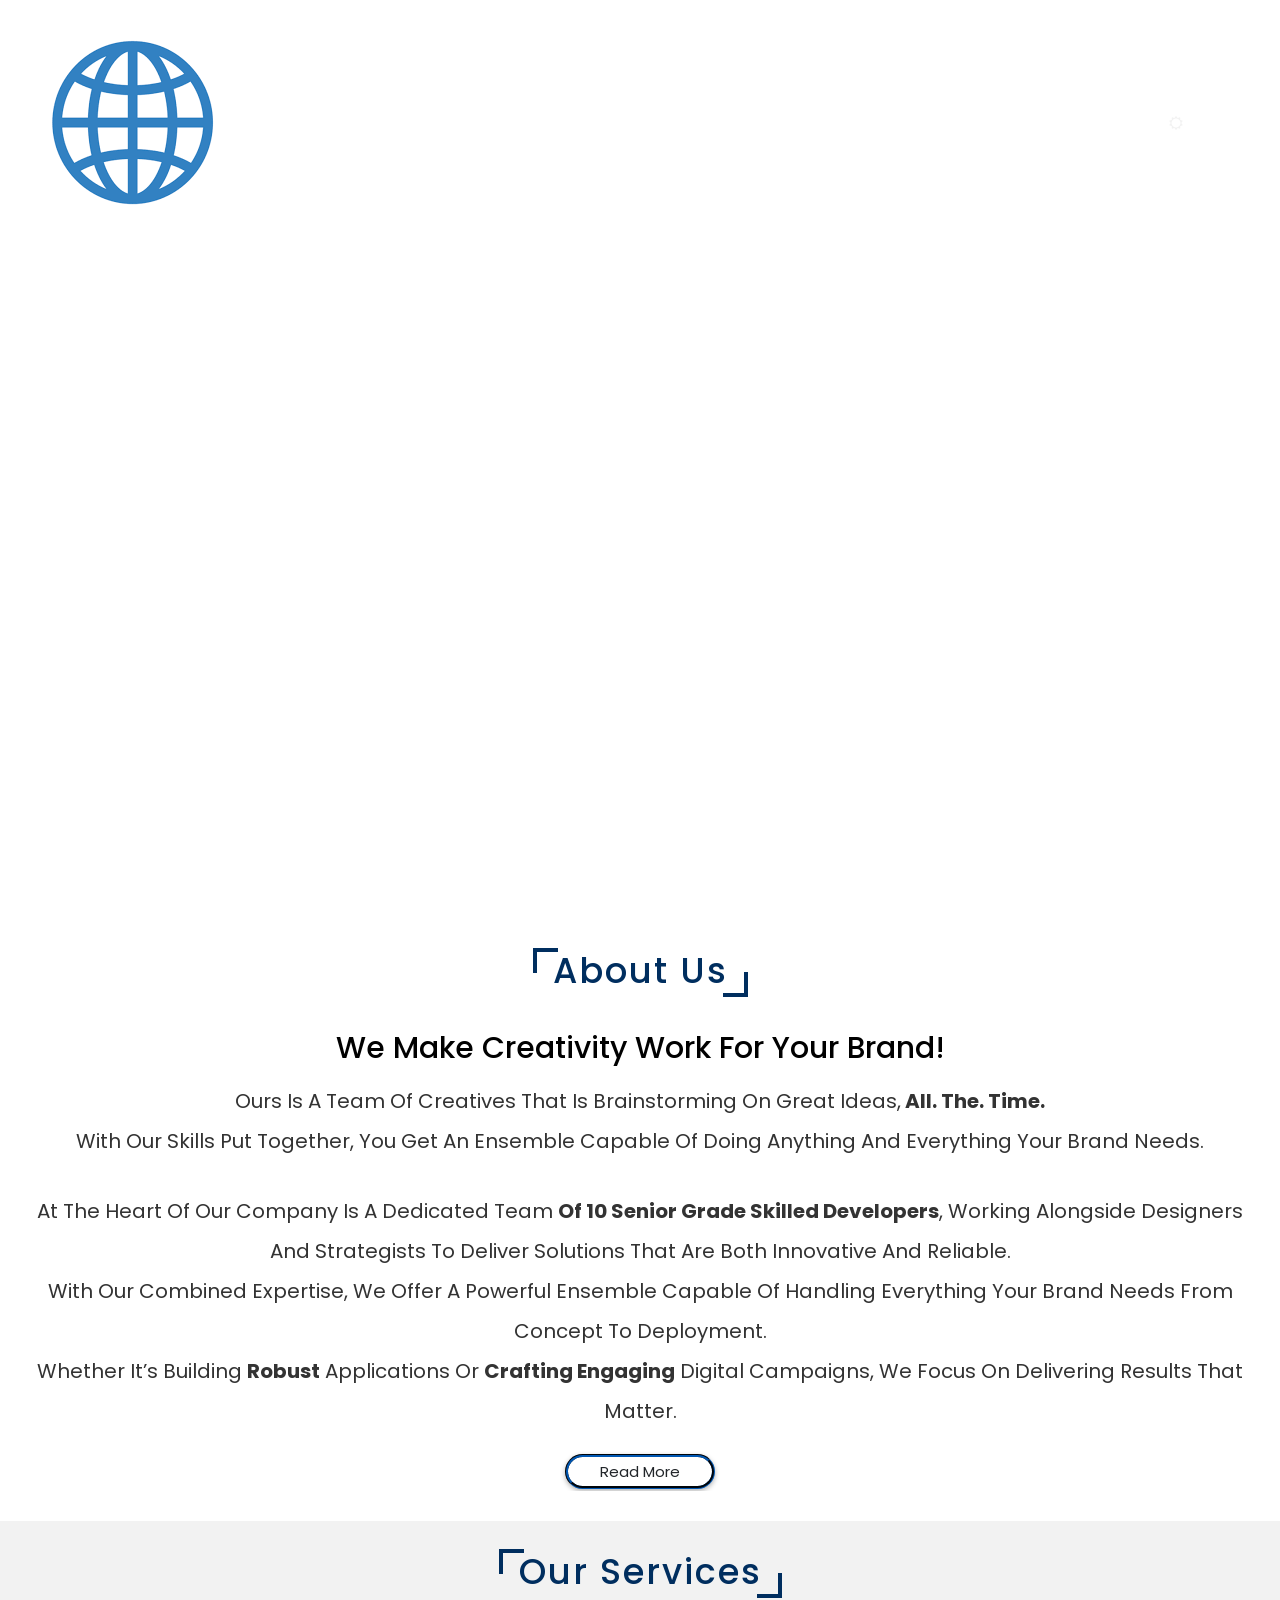
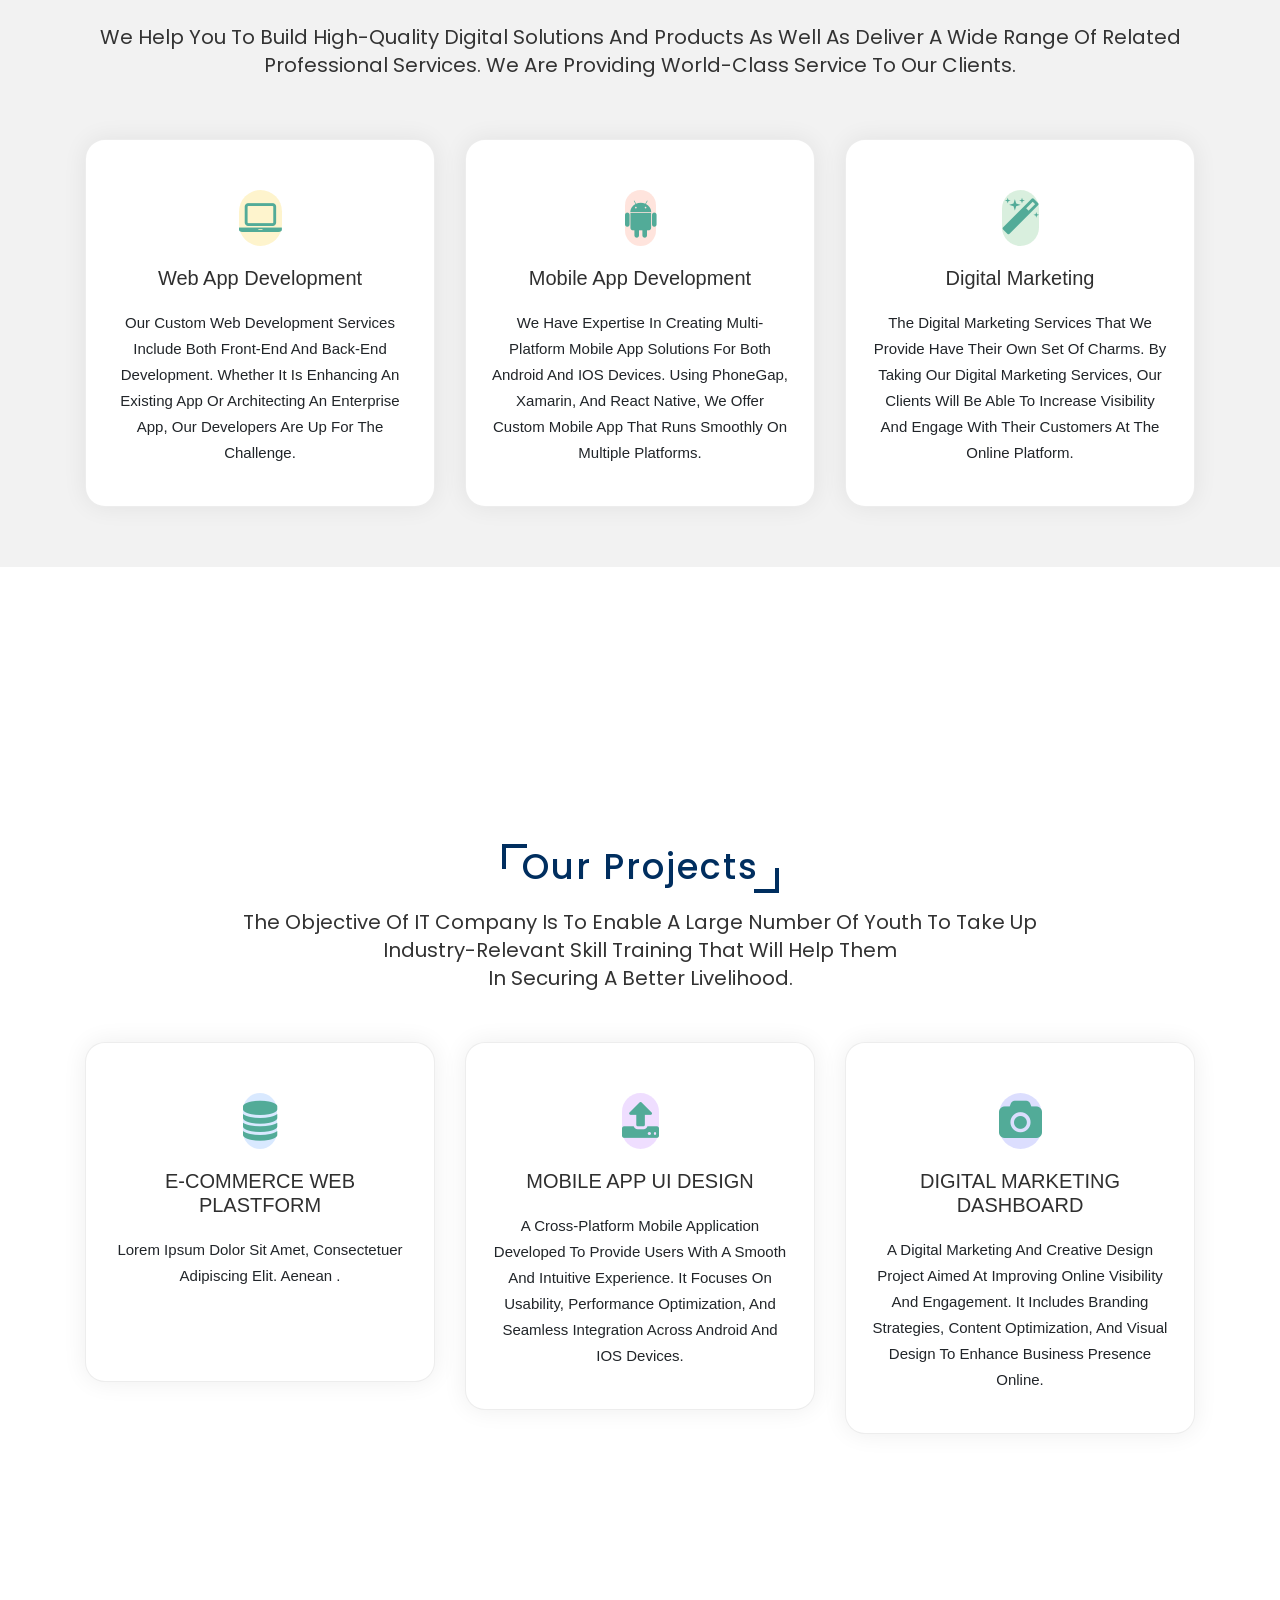
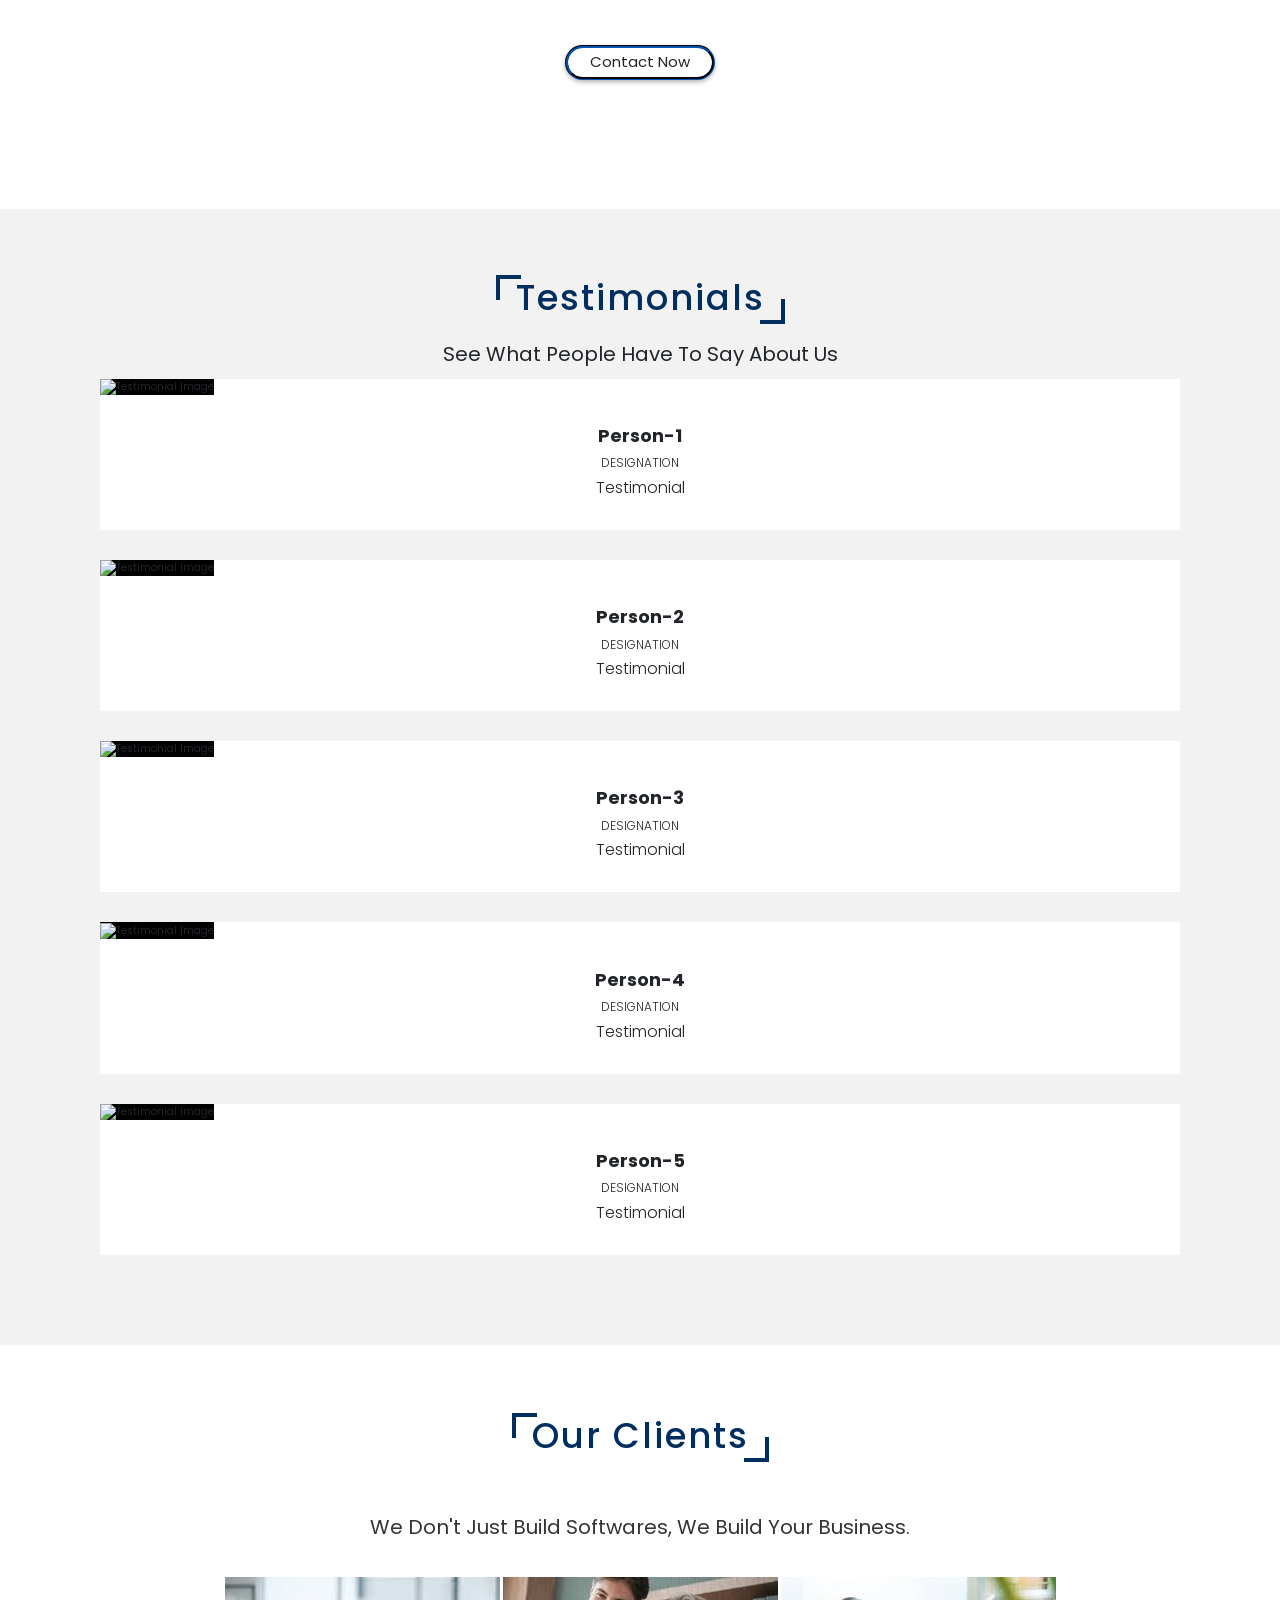
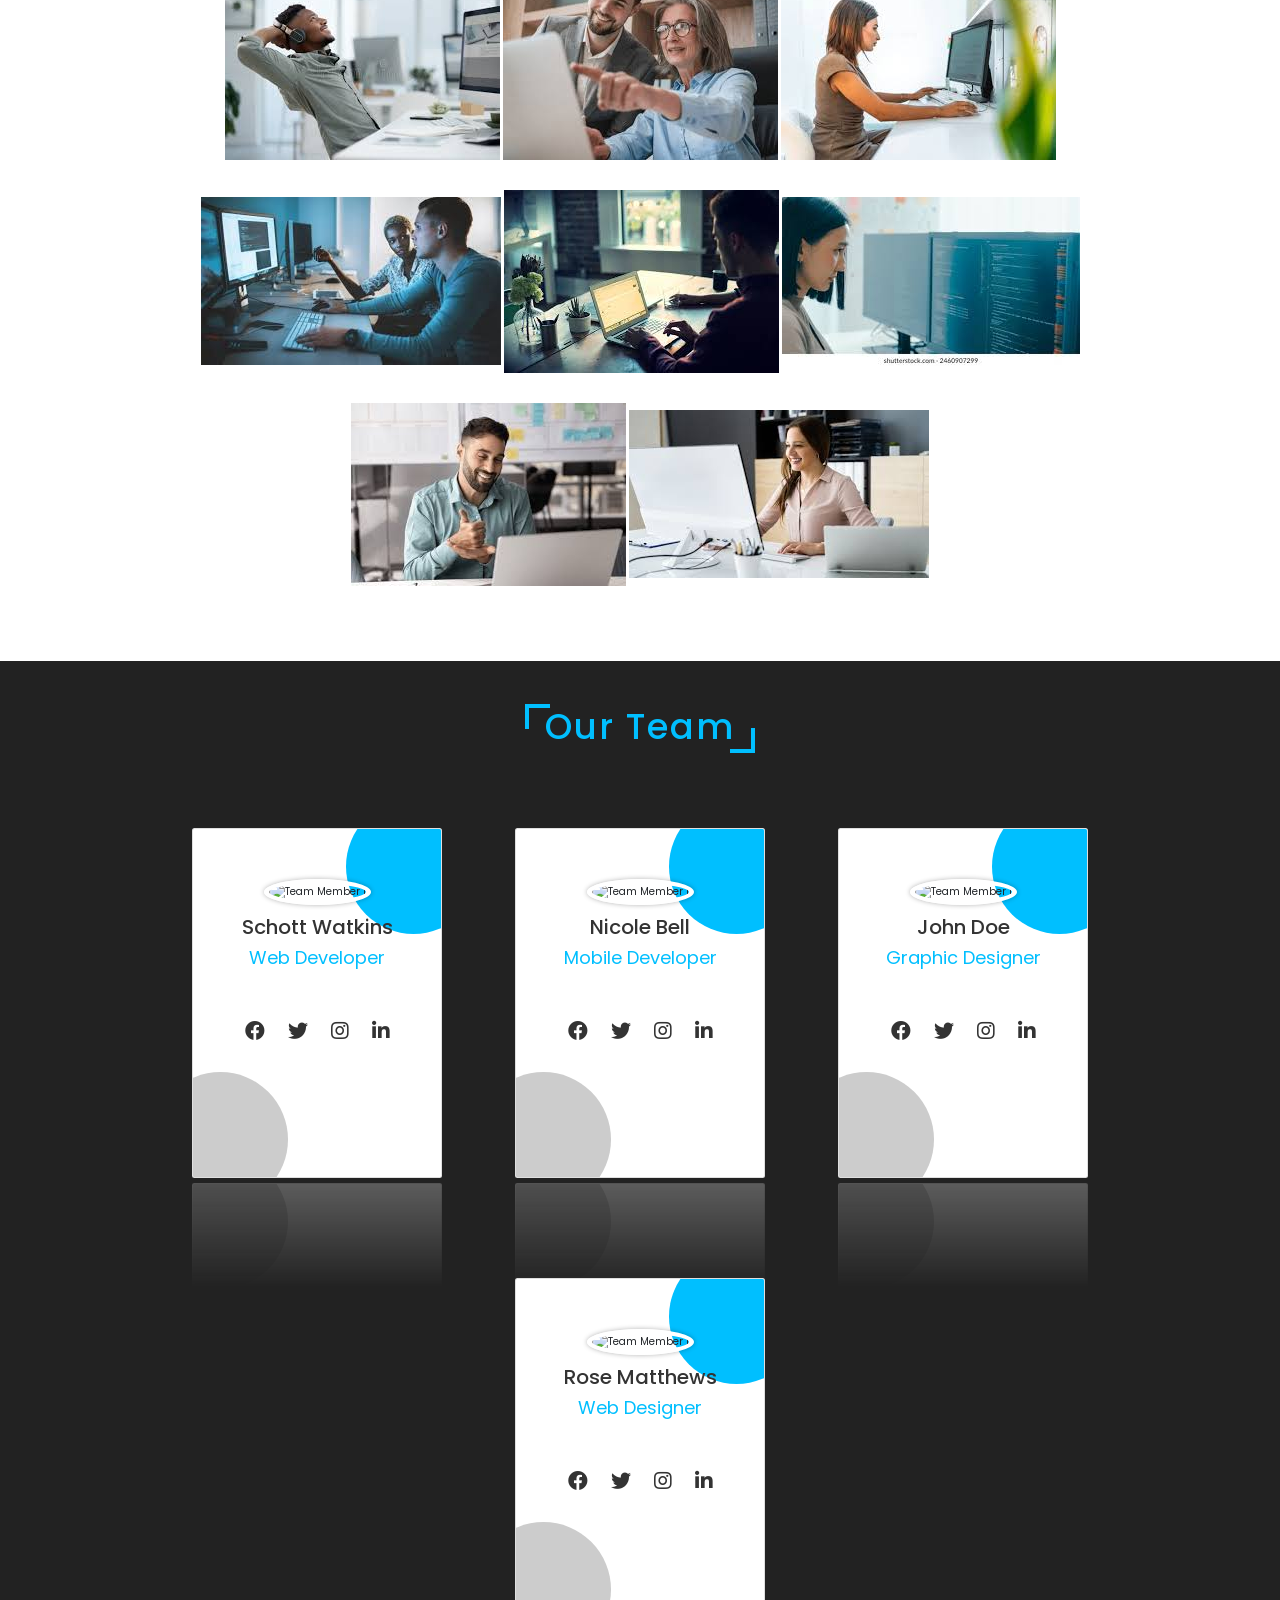
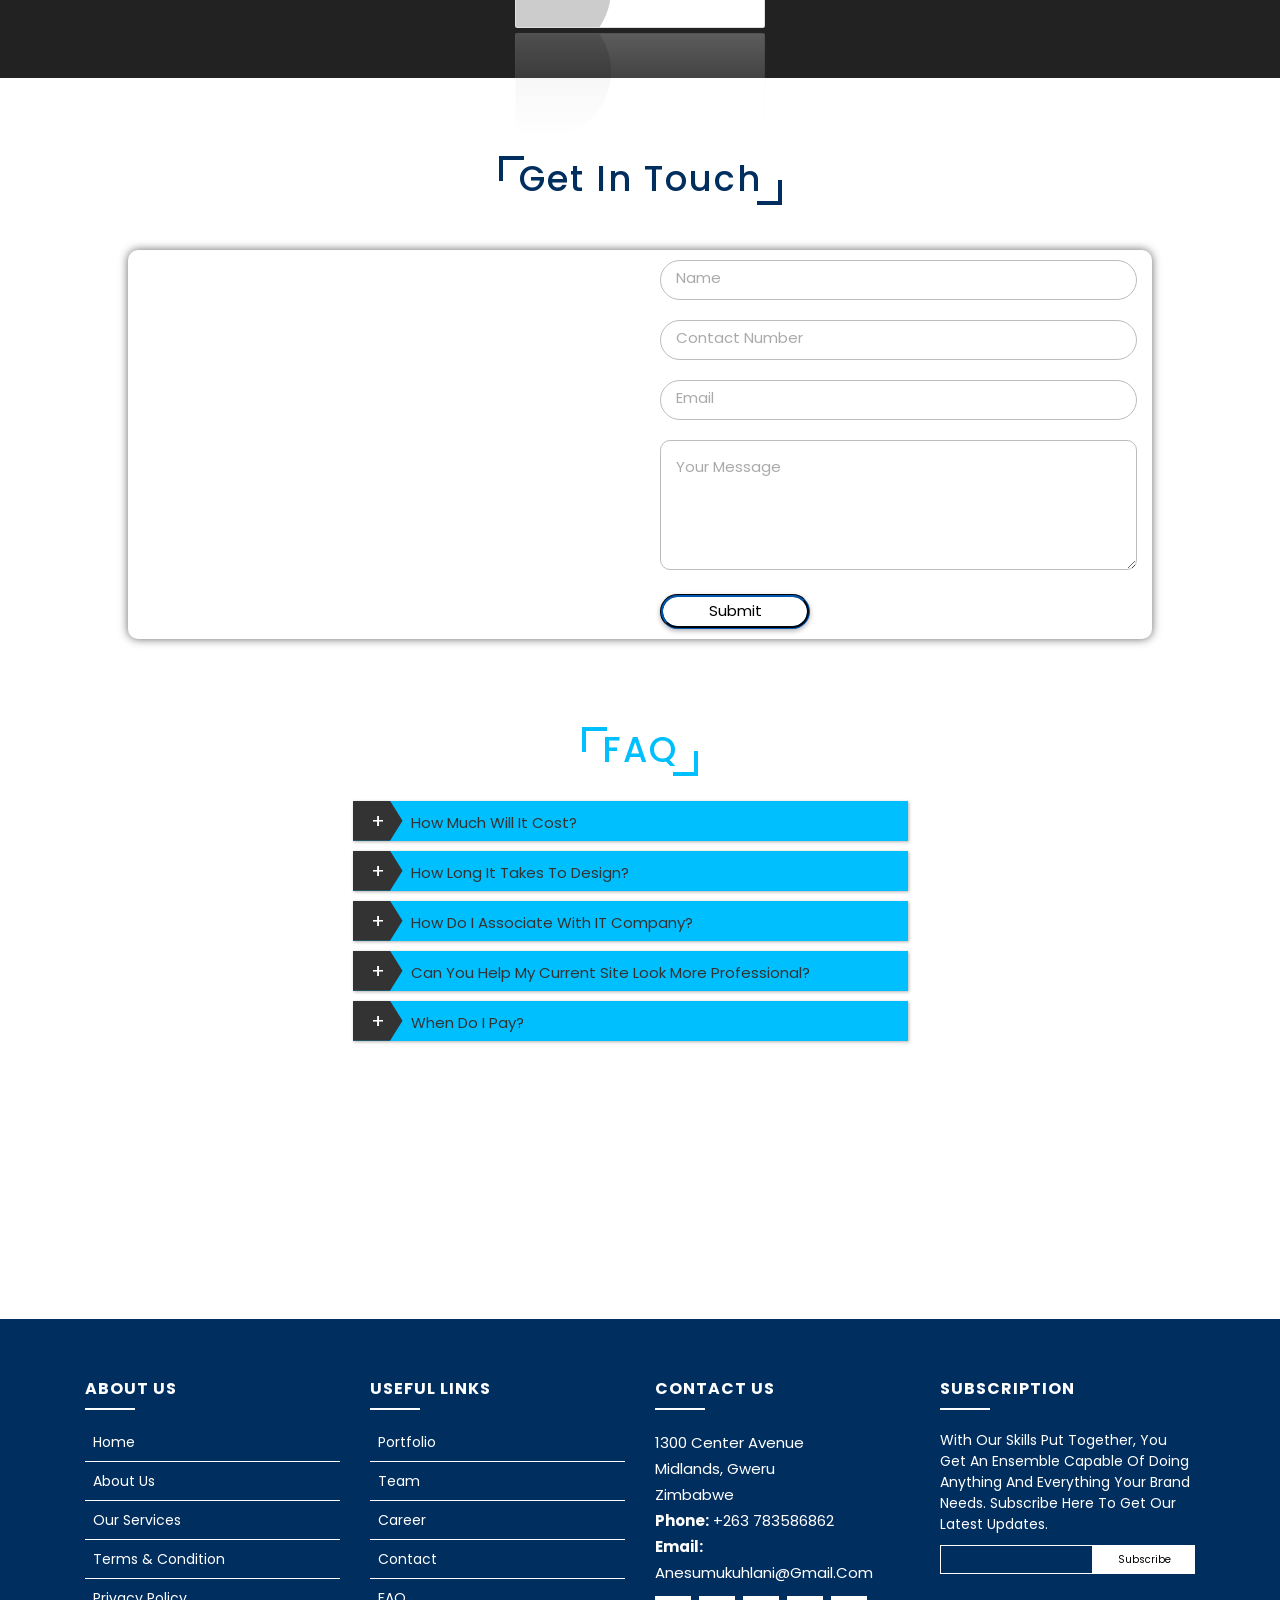
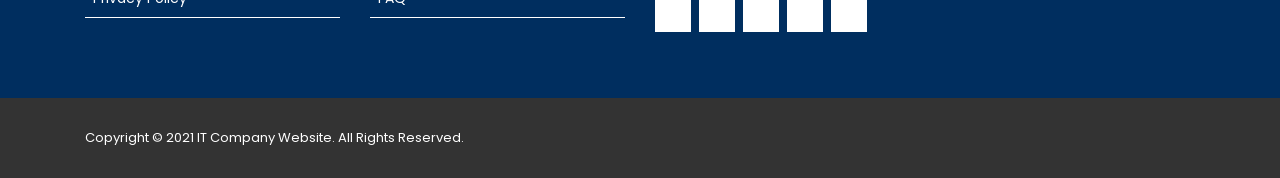
==== commit e5e3c814: "Update index.html" ====
--- a/index.html
+++ b/index.html
@@ -1,14 +1,17 @@
 <!DOCTYPE html>
 <html lang="en">
-<head>
-    <meta charset="UTF-8">
-    <meta http-equiv="X-UA-Compatible" content="IE=edge">
-    <meta name="viewport" content="width=device-width, initial-scale=1.0">
+  <head>
+    <meta charset="UTF-8" />
+    <meta http-equiv="X-UA-Compatible" content="IE=edge" />
+    <meta name="viewport" content="width=device-width, initial-scale=1.0" />
     <title>IT Company Website</title>
-    <link rel="stylesheet" href="./css/style.css">
-    <link rel="stylesheet" href="https://cdnjs.cloudflare.com/ajax/libs/font-awesome/5.15.3/css/all.min.css">
+    <link rel="stylesheet" href="./css/style.css" />
+    <link
+      rel="stylesheet"
+      href="https://cdnjs.cloudflare.com/ajax/libs/font-awesome/5.15.3/css/all.min.css"
+    />
     <script src="https://cdnjs.cloudflare.com/ajax/libs/jquery/3.6.0/jquery.min.js"></script>
-    <link rel="icon" href="./images/image.png">
+    <link rel="icon" type="image/png" href="images/worldwide.png">
     <link rel="stylesheet" href="https://cdnjs.cloudflare.com/ajax/libs/twitter-bootstrap/4.1.3/css/bootstrap.min.css">
     <link rel="stylesheet" href="https://cdnjs.cloudflare.com/ajax/libs/ionicons/2.0.1/css/ionicons.min.css">
     <link rel="stylesheet" href="https://cdn.jsdelivr.net/npm/bootstrap@4.5.3/dist/css/bootstrap.min.css" integrity="sha384-TX8t27EcRE3e/ihU7zmQxVncDAy5uIKz4rEkgIXeMed4M0jlfIDPvg6uqKI2xXr2" crossorigin="anonymous">
@@ -17,14 +20,15 @@
     <link href="lib/ionicons/css/ionicons.min.css" rel="stylesheet">
     <link href="lib/owlcarousel/assets/owl.carousel.min.css" rel="stylesheet">
     <link href="lib/lightbox/css/lightbox.min.css" rel="stylesheet">
+
     <script src="./js/main.js"></script>
-</head>
-<body>
+  </head>
+  <body>
     <header class="header">
-        <a href="#" class="logo"><img src="./images/image.png" alt=""></a>
+         <img src="./images/IT_company.png" alt="company_logo" class="logo">
         <div class="fas fa-bars"></div>
         <nav class="navbar">
-            <ul>
+            <ul id="navMenu">
                 <li><a href="#home">home</a></li>
                 <li><a href="#about">about</a></li>
                 <li><a href="#service">services</a></li>
@@ -34,562 +38,657 @@
                 <li><a href="#contact">contact</a></li>
                 <li><a href="#faq">FAQ</a></li>
             </ul>
+
+        <div class="d-flex align-items-center gap-5">
+            <button id="themeToggle" onclick="toggleTheme()"
+            style="width:36px; height:36px;border-color:2px solid #091f26; border-radius:50%; border:1px solid rgba(255,255,255,0.25);
+                background:rgba(255,255,255,0.1); color:#f2f2f2; cursor:pointer;
+                display:flex; align-items:center; justify-content:center; font-size:14px; transition:all 0.25s;">
+            <i class="fa fa-sun" id="themeIcon"></i>
+            
+            <div class="d-flex align-items-center gap-2>
+            <button id="themeToggle" onclick="toggleTheme()"
+            style="width:36px; height:36px; border-radius:50%; border:1px solid rgba(255,255,255,0.25);
+                background:rgba(255,255,255,0.1); color:#fff; cursor:pointer;
+                display:flex; align-items:center; justify-content:center; font-size:14px; transition:all 0.25s;">
+            <i class="fa-solid fa-sun" id="themeIcon"></i>
+            </button>
+
+            <button class="navbar-toggler border-0" type="button"
+                    id="mobileMenuBtn"
+                    style="padding:4px 6px;border:2px solid #091f26;color: #091f26; ">
+            <span class="navbar-toggler-icon"></span>
+            </button>
+        </div>
+            <span class="navbar-toggler-icon"></span>
+            </button>
+            </div>
         </nav>
+
+        
     </header>
 
-  <section id="home" class="home">
+    <section id="home" class="home">
       <h1>Bring your Business Online</h1>
       <h2>with IT Company Services</h2>
-    <div class="wave wave1"></div>
-    <div class="wave wave2"></div>
-    <div class="wave wave3"></div>
-  </section>
-
-  <section id="about" class="about">
-    <h1 class="heading">about us</h1>
-    <div class="row">
+      <div class="wave wave1"></div>
+      <div class="wave wave2"></div>
+      <div class="wave wave3"></div>
+    </section>
+
+    <section id="about" class="about">
+      <h1 class="heading">about us</h1>
+      <div class="row">
         <div class="content">
-            <h3>We make creativity work for your brand!</h3>
-            <p>Ours is a team of creatives that is brainstorming on great ideas,<b> all. the. time.</b><br>
-                With our skills put together, you get an ensemble capable of doing anything and everything your brand needs.</p>
-            <a href="#"><button class="btn">Read More</button></a>
-        </div>
+          <h3>We make creativity work for your brand!</h3>
+          <p>
+            Ours is a team of creatives that is brainstorming on great ideas,<b>
+              all. the. time.</b
+            ><br />
+            With our skills put together, you get an ensemble capable of doing
+            anything and everything your brand needs.
+          </p>
+          <div class="additional_content" id="additional_content">
+            <p>
+              At the heart of our company is a dedicated team
+              <b>of 10 senior grade skilled developers</b>, working alongside
+              designers and strategists to deliver solutions that are both
+              innovative and reliable.<br />
+              With our combined expertise, we offer a powerful ensemble capable
+              of handling everything your brand needs from concept to
+              deployment.<br />
+              Whether it’s building <b>robust</b> applications or
+              <b>crafting engaging</b> digital campaigns, we focus on delivering
+              results that matter.
+            </p>
+          </div>
+          <button class="btn" id="btn_toggle">Read More</button>
+        </div>
+      </div>
+    </section>
+
+    <div class="pt-5 pb-5" style="background-color: #f2f2f2">
+      <div class="container">
+        <div class="row">
+          <div class="section-head col-sm-12" id="service">
+            <h1>Our Services</h1>
+            <p>
+              We help you to build high-quality digital solutions and products
+              as well as deliver a wide range of related professional services.
+              We are providing world-class service to our clients.
+            </p>
+          </div>
+          <div class="col-lg-4 col-sm-6">
+            <div class="item">
+              <span class="icon feature_box_col_one"
+                ><i class="fa fa-laptop"></i
+              ></span>
+              <h6>Web App Development</h6>
+              <p>
+                Our Custom Web Development Services Include Both Front-End And
+                Back-End Development. Whether It Is Enhancing An Existing App Or
+                Architecting An Enterprise App, Our Developers Are Up For The
+                Challenge.
+              </p>
+            </div>
+          </div>
+          <div class="col-lg-4 col-sm-6">
+            <div class="item">
+              <span class="icon feature_box_col_two"
+                ><i class="fa fa-android"></i
+              ></span>
+              <h6>Mobile App Development</h6>
+              <p>
+                We Have Expertise In Creating Multi-Platform Mobile App
+                Solutions For Both Android And IOS Devices. Using PhoneGap,
+                Xamarin, And React Native, We Offer Custom Mobile App That Runs
+                Smoothly On Multiple Platforms.
+              </p>
+            </div>
+          </div>
+          <div class="col-lg-4 col-sm-6">
+            <div class="item">
+              <span class="icon feature_box_col_three"
+                ><i class="fa fa-magic"></i
+              ></span>
+              <h6>Digital Marketing</h6>
+              <p>
+                The digital marketing services that we provide have their own
+                set of charms. By taking our digital marketing services, our
+                clients will be able to increase visibility and engage with
+                their customers at the online platform.
+              </p>
+            </div>
+          </div>
+        </div>
+      </div>
     </div>
-  </section>
-
-  <div class="pt-5 pb-5" style="background-color: #f2f2f2;">
-    <div class="container">
+
+    <script
+      src="https://code.jquery.com/jquery-3.5.1.slim.min.js"
+      integrity="sha384-DfXdz2htPH0lsSSs5nCTpuj/zy4C+OGpamoFVy38MVBnE+IbbVYUew+OrCXaRkfj"
+      crossorigin="anonymous"
+    ></script>
+    <script
+      src="https://cdn.jsdelivr.net/npm/bootstrap@4.5.3/dist/js/bootstrap.bundle.min.js"
+      integrity="sha384-ho+j7jyWK8fNQe+A12Hb8AhRq26LrZ/JpcUGGOn+Y7RsweNrtN/tE3MoK7ZeZDyx"
+      crossorigin="anonymous"
+    ></script>
+
+    <section class="counters">
+      <div class="container">
+        <div>
+          <i class="far fa-clock fa-4x"></i>
+          <div class="counter" data-target="13500">0</div>
+          <h3>Working Hours</h3>
+        </div>
+        <div>
+          <i class="fas fa-gift fa-4x"></i>
+          <div class="counter" data-target="720">0</div>
+          <h3>Completed Projects</h3>
+        </div>
+        <div>
+          <i class="fas fa-users fa-4x"></i>
+          <div class="counter" data-target="480">0</div>
+          <h3>Happy Clients</h3>
+        </div>
+        <div>
+          <i class="fas fa-award fa-4x"></i>
+          <div class="counter" data-target="120">0</div>
+          <h3>Awards Received</h3>
+        </div>
+      </div>
+    </section>
+
+    <div class="pt-5 pb-5">
+      <div class="container">
+        <div class="row">
+          <div class="section-head-1 col-sm-12" style="text-align: center">
+            <h4 style="margin-top: -5rem" id="portfolio">
+              <span>Our</span> Projects
+            </h4>
+
+            <p>
+              The objective of IT Company is to enable a large number of youth
+              to take up <br />industry-relevant skill training that will help
+              them<br />
+              in securing a better livelihood.
+            </p>
+          </div>
+
+          <div class="col-lg-4 col-sm-6">
+            <div class="item">
+              <span class="icon feature_box_col_four"
+                ><i class="fa fa-database"></i
+              ></span>
+              <h6>E-COMMERCE WEB PLASTFORM</h6>
+
+              <p>
+                Lorem ipsum dolor sit amet, consectetuer adipiscing elit. Aenean
+               .<br /><br /><br />
+              </p>
+            </div>
+          </div>
+
+          <div class="col-lg-4 col-sm-6">
+            <div class="item">
+              <span class="icon feature_box_col_five"
+                ><i class="fa fa-upload"></i
+              ></span>
+              <h6>MOBILE APP UI DESIGN</h6>
+              
+               <p>
+                 A cross-platform mobile application developed to provide users with a smooth and intuitive experience. It focuses on usability, performance optimization, and seamless integration across Android and iOS devices.
+               </p> 
+            </div>
+          </div>
+          <div class="col-lg-4 col-sm-6">
+            <div class="item">
+              <span class="icon feature_box_col_six"
+                ><i class="fa fa-camera"></i
+              ></span>
+              <h6>DIGITAL MARKETING DASHBOARD</h6>
+              <p>
+                A digital marketing and creative design project aimed at improving online visibility and engagement. It includes branding strategies, content optimization, and visual design to enhance business presence online.
+              </p>
+               
+            </div>
+          </div>
+        </div>
+      </div>
+    </div>
+
+    <div class="communicate">
+      <h3>Get in Touch with us today.</h3>
+      <p>We will be Happy to help.</p>
+      <a href="#contact"><button class="btn">Contact Now</button></a>
+    </div>
+
+    <div class="testimonials mt-100">
+      <div class="container">
+        <div class="section-header" style="text-align: center">
+          <h2 style="margin-top: -15rem">Testimonials</h2>
+          <p style="font-size: 2rem">See what people have to say about us</p>
+        </div>
+
+        <div class="owl-carousel testimonials-carousel">
+          <div class="testimonial-item row align-items-center">
+            <div class="testimonial-img">
+              <img src="./images/testimonial-1.jpg" alt="Testimonial image" />
+            </div>
+            <div class="testimonial-text">
+              <h3>Person-1</h3>
+              <h4>Designation</h4>
+              <p>Testimonial</p>
+            </div>
+          </div>
+          <div class="testimonial-item row align-items-center">
+            <div class="testimonial-img">
+              <img src="./images/testimonial-2.jpg" alt="Testimonial image" />
+            </div>
+            <div class="testimonial-text">
+              <h3>Person-2</h3>
+              <h4>Designation</h4>
+              <p>Testimonial</p>
+            </div>
+          </div>
+          <div class="testimonial-item row align-items-center">
+            <div class="testimonial-img">
+              <img src="./images/testimonial-3.jpg" alt="Testimonial image" />
+            </div>
+            <div class="testimonial-text">
+              <h3>Person-3</h3>
+              <h4>Designation</h4>
+              <p>Testimonial</p>
+            </div>
+          </div>
+          <div class="testimonial-item row align-items-center">
+            <div class="testimonial-img">
+              <img src="./images/testimonial-4.jpg" alt="Testimonial image" />
+            </div>
+            <div class="testimonial-text">
+              <h3>Person-4</h3>
+              <h4>Designation</h4>
+              <p>Testimonial</p>
+            </div>
+          </div>
+          <div class="testimonial-item row align-items-center">
+            <div class="testimonial-img">
+              <img src="./images/testimonial-5.jpg" alt="Testimonial image" />
+            </div>
+            <div class="testimonial-text">
+              <h3>Person-5</h3>
+              <h4>Designation</h4>
+              <p>Testimonial</p>
+            </div>
+          </div>
+        </div>
+      </div>
+    </div>
+
+    <div class="clients mt-100">
+      <div class="container">
+        <div class="section-header">
+          <h2>Our Clients</h2>
+          <p>We don't just build softwares, we build your business.</p>
+        </div>
+        <div class="owl-carousel clients-carousel">
+          <img src="./images/client.jpg" alt="Client Logo" />
+          <img src="./images/client2.jpg" alt="Client Logo" />
+          <img src="./images/client3.jpg" alt="Client Logo" />
+          <img src="./images/client4.jpg" alt="Client Logo" />
+          <img src="./images/client5.jpg" alt="Client Logo" />
+          <img src="./images/client6.jpg" alt="Client Logo" />
+          <img src="./images/client7.jpg" alt="Client Logo" />
+          <img src="./images/client28.jpg" alt="Client Logo" />
+        </div>
+      </div>
+    </div>
+    <a href="#" class="back-to-top"><i class="ion-ios-arrow-up"></i></a>
+    <script src="lib/jquery/jquery.min.js"></script>
+    <script src="lib/jquery/jquery-migrate.min.js"></script>
+    <script src="lib/bootstrap/js/bootstrap.bundle.min.js"></script>
+    <script src="lib/easing/easing.min.js"></script>
+    <script src="lib/waypoints/waypoints.min.js"></script>
+    <script src="lib/counterup/counterup.min.js"></script>
+    <script src="lib/owlcarousel/owl.carousel.min.js"></script>
+    <script src="lib/lightbox/js/lightbox.min.js"></script>
+
+    <section class="team" style="margin-top: 7rem">
+      <h1 class="heading" style="margin-top: -1.5rem" id="team">our team</h1>
+      <p></p>
       <div class="row">
-        <div class="section-head col-sm-12" id="service">
-          <h1>Our Services</h1>
-          <p>We help you to build high-quality digital solutions and products as well as deliver a wide range of related professional services. We are providing world-class service to our clients.
-            </p>
-        </div>
-        <div class="col-lg-4 col-sm-6">
-          <div class="item"> <span class="icon feature_box_col_one"><i class="fa fa-laptop"></i></span>
-            <h6>Web App Development</h6>
-            <p>Our Custom Web Development Services Include Both Front-End And Back-End Development. Whether It Is Enhancing An Existing App Or Architecting An Enterprise App, Our Developers Are Up For The Challenge.</p>
-          </div>
-        </div>
-        <div class="col-lg-4 col-sm-6">
-          <div class="item"> <span class="icon feature_box_col_two"><i class="fa fa-android"></i></span>
-            <h6>Mobile App Development</h6>
-            <p>We Have Expertise In Creating Multi-Platform Mobile App Solutions For Both Android And IOS Devices. Using PhoneGap, Xamarin, And React Native, We Offer Custom Mobile App That Runs Smoothly On Multiple Platforms.</p>
-          </div>
-        </div>
-        <div class="col-lg-4 col-sm-6">
-          <div class="item"> <span class="icon feature_box_col_three"><i class="fa fa-magic"></i></span>
-            <h6>Digital Marketing</h6>
-            <p>The digital marketing services that we provide have their own set of charms. By taking our digital marketing services, our clients will be able to increase visibility and engage with their customers at the online platform.</p>
-          </div>
-        </div>
-      </div>
-    </div>
+        <div class="card">
+          <div class="image">
+            <img
+              src="./images/pexels-andrea-piacquadio-845434.jpg"
+              alt="Team member 1"
+            />
+          </div>
+          <div class="info">
+            <h3>Schott Watkins</h3>
+            <span>Web Developer</span>
+            <div class="icons">
+              <a href="https://www.facebook.com/" class="fab fa-facebook-f"></a>
+              <a href="https://twitter.com/login" class="fab fa-twitter"></a>
+              <a href="https://www.instagram.com/" class="fab fa-instagram"></a>
+              <a href="https://www.linkedin.com/" class="fab fa-linkedin"></a>
+            </div>
+          </div>
+        </div>
+      </div>
+      <div class="row">
+        <div class="card">
+          <div class="image">
+            <img
+              src="./images/pexels-vinicius-wiesehofer-1130624.jpg"
+              alt="Team member 1"
+            />
+          </div>
+          <div class="info">
+            <h3>Nicole Bell</h3>
+            <span>Mobile Developer</span>
+            <div class="icons">
+              <a href="https://www.facebook.com/" class="fab fa-facebook-f"></a>
+              <a href="https://twitter.com/login" class="fab fa-twitter"></a>
+              <a href="https://www.instagram.com/" class="fab fa-instagram"></a>
+              <a href="https://www.linkedin.com/" class="fab fa-linkedin"></a>
+            </div>
+          </div>
+        </div>
+      </div>
+      <div class="row">
+        <div class="card">
+          <div class="image">
+            <img
+              src="./images/pexels-hussein-altameemi-2776353.jpg"
+              alt="Team member 1"
+            />
+          </div>
+          <div class="info">
+            <h3>John Doe</h3>
+            <span>Graphic Designer</span>
+            <div class="icons">
+              <a href="https://www.facebook.com/" class="fab fa-facebook-f"></a>
+              <a href="https://twitter.com/login" class="fab fa-twitter"></a>
+              <a href="https://www.instagram.com/" class="fab fa-instagram"></a>
+              <a href="https://www.linkedin.com/" class="fab fa-linkedin"></a>
+            </div>
+          </div>
+        </div>
+      </div>
+      <div class="row">
+        <div class="card">
+          <div class="image">
+            <img
+              src="./images/pexels-andrea-piacquadio-745136.jpg"
+              alt="Team member 1"
+            />
+          </div>
+          <div class="info">
+            <h3>Rose Matthews</h3>
+            <span>Web Designer</span>
+            <div class="icons">
+              <a href="https://www.facebook.com/" class="fab fa-facebook-f"></a>
+              <a href="https://twitter.com/login" class="fab fa-twitter"></a>
+              <a href="https://www.instagram.com/" class="fab fa-instagram"></a>
+              <a href="https://www.linkedin.com/" class="fab fa-linkedin"></a>
+            </div>
+          </div>
+        </div>
+      </div>
+    </section>
+
+   <section id="contact" class="contact">
+  <h1 class="heading">get in touch</h1>
+</section>
+
+<div class="contact-in">
+  <div class="contact-map">
+    <iframe
+      src="https://www.google.com/maps/embed?pb=!1m18!1m12!1m3!1d3151.835434509364!2d144.95373531531663!3d-37.81627977975124!2m3!1f0!2f0!3f0!3m2!1i1024!2i768!4f13.1!3m3!1m2!1s0x6ad642af0f11fd81%3A0xf577d15f447044a!2sMelbourne%20VIC%2C%20Australia!2e0!5m2!1sen!2sau"
+      width="100%"
+      height="auto"
+      style="border: 0"
+      allowfullscreen=""
+      loading="lazy"
+    ></iframe>
+  </div>
+
+  <div class="contact-form">
+    <form action="https://formspree.io/f/xqeweknd" method="POST">
+      
+      <input
+        type="text"
+        name="name"
+        placeholder="Name"
+        class="contact-form-txt"
+        required
+      />
+
+      <input
+        type="tel"
+        name="phone"
+        placeholder="Contact number"
+        class="contact-form-phone"
+        pattern="[0-9]{10,}"
+        title="Please enter at least 10 digits"
+        required
+      />
+
+      <input
+        type="email"
+        name="email"
+        placeholder="Email"
+        class="contact-form-email"
+        required
+      />
+
+      <textarea
+        name="message"
+        placeholder="Your Message"
+        class="contact-form-txtarea"
+        required
+      ></textarea>
+
+      <input type="hidden" name="_next" value="https://yourwebsite.com/index.html" />
+
+      <input
+        type="submit"
+        value="Submit"
+        class="contact-form-btn"
+      />
+    </form>
+  </div>
 </div>
 
-<script src="https://code.jquery.com/jquery-3.5.1.slim.min.js" integrity="sha384-DfXdz2htPH0lsSSs5nCTpuj/zy4C+OGpamoFVy38MVBnE+IbbVYUew+OrCXaRkfj" crossorigin="anonymous"></script>
-<script src="https://cdn.jsdelivr.net/npm/bootstrap@4.5.3/dist/js/bootstrap.bundle.min.js" integrity="sha384-ho+j7jyWK8fNQe+A12Hb8AhRq26LrZ/JpcUGGOn+Y7RsweNrtN/tE3MoK7ZeZDyx" crossorigin="anonymous"></script>
-
-  <section class="counters">
-    <div class="container">
-        <div>
-            <i class="far fa-clock fa-4x"></i>
-            <div class="counter" data-target="13500">0</div>
-            <h3>Working Hours</h3>
-        </div>
-        <div>
-            <i class="fas fa-gift fa-4x"></i>
-            <div class="counter" data-target="720">0</div>
-            <h3>Completed Projects</h3>
-        </div>
-        <div>
-            <i class="fas fa-users fa-4x"></i>
-            <div class="counter" data-target="480">0</div>
-            <h3>Happy Clients</h3>
-        </div>
-        <div>
-            <i class="fas fa-award fa-4x"></i>
-            <div class="counter" data-target="120">0</div>
-            <h3>Awards Received</h3>
-        </div>
-    </div>
-</section>
-
-<div class="pt-5 pb-5">
-    <div class="container">
+    <section class="faq">
+      <h1 class="heading" style="margin-top: -2rem; color: #00bfff" id="faq">
+        FAQ
+      </h1>
       <div class="row">
-        <div class="section-head-1 col-sm-12" style="text-align: center;">
-          <h4 style="margin-top: -5rem;" id="portfolio"><span>Our</span> Projects</h4>
-          
-          <p>The objective of IT Company is to enable a large number of youth to take up <br>industry-relevant skill training that will help them<br> in securing a better livelihood.
-            </p>
-        </div>
-        
-        <div class="col-lg-4 col-sm-6">
-          
-          <div class="item"> <span class="icon feature_box_col_four"><i class="fa fa-database"></i></span>
-            <h6>Project-1</h6>
-            
-            <p>Lorem ipsum dolor sit amet, consectetuer adipiscing elit. Aenean commodo ligula eget dolor Aenean massa.<br><br><br></p>
-          </div>
-        </div>
-        
-        <div class="col-lg-4 col-sm-6">
-          <div class="item"> <span class="icon feature_box_col_five"><i class="fa fa-upload"></i></span>
-            <h6>Project-2</h6>
-            <p>Lorem ipsum dolor sit amet, consectetuer adipiscing elit. Aenean commodo ligula eget dolor Aenean massa.<br><br><br></p>
-          </div>
-        </div>
-        <div class="col-lg-4 col-sm-6">
-          <div class="item"> <span class="icon feature_box_col_six"><i class="fa fa-camera"></i></span>
-            <h6>Project-3</h6>
-            <p>Lorem ipsum dolor sit amet, consectetuer adipiscing elit. Aenean commodo ligula eget dolor Aenean massa.<br><br><br></p>
-          </div>
-        </div>
-      </div>
-    </div>
-</div>
-
-<div class="communicate">
-    <h3>Lorem ipsum dolor sit amet consectetur adipisicing elit.</h3>
-    <p>Lorem ipsum dolor sit amet.</p>
-    <a href="#contact"><button class="btn">Contact Now</button></a>
-</div>
-
-<div class="testimonials mt-100">
-    <div class="container">
-        <div class="section-header" style="text-align: center;">
-            <h2 style="margin-top: -15rem;">Testimonials</h2>
-            <p style="font-size: 2rem;">
-                See what people have to say about us
-            </p>
-        </div>
-
-        <div class="owl-carousel testimonials-carousel">
-            <div class="testimonial-item row align-items-center">
-                <div class="testimonial-img">
-                    <img src="./images/testimonial-1.jpg" alt="Testimonial image">
-                </div>
-                <div class="testimonial-text">
-                    <h3>Person-1</h3>
-                    <h4>Designation</h4>
-                    <p>
-                        Testimonial
-
-                    </p>
-                </div>
-            </div>
-            <div class="testimonial-item row align-items-center">
-                <div class="testimonial-img">
-                    <img src="./images/testimonial-2.jpg" alt="Testimonial image">
-                </div>
-                <div class="testimonial-text">
-                    <h3>Person-2</h3>
-                    <h4>Designation</h4>
-                    <p>
-                        Testimonial
-
-                    </p>
-                </div>
-            </div>
-            <div class="testimonial-item row align-items-center">
-                <div class="testimonial-img">
-                    <img src="./images/testimonial-3.jpg" alt="Testimonial image">
-                </div>
-                <div class="testimonial-text">
-                    <h3>Person-3</h3>
-                    <h4>Designation</h4>
-                    <p>
-                        Testimonial
-
-                    </p>
-                </div>
-            </div>
-            <div class="testimonial-item row align-items-center">
-                <div class="testimonial-img">
-                    <img src="./images/testimonial-4.jpg" alt="Testimonial image">
-                </div>
-                <div class="testimonial-text">
-                    <h3>Person-4</h3>
-                    <h4>Designation</h4>
-                    <p>
-                        Testimonial
-
-                    </p>
-                </div>
-            </div>
-            <div class="testimonial-item row align-items-center">
-                <div class="testimonial-img">
-                    <img src="./images/testimonial-5.jpg" alt="Testimonial image">
-                </div>
-                <div class="testimonial-text">
-                    <h3>Person-5</h3>
-                    <h4>Designation</h4>
-                    <p>
-                        Testimonial
-
-                    </p>
-                </div>
-            </div>
-        </div>
-    </div>
-</div>
-
-<div class="clients mt-100">
-    <div class="container">
-        <div class="section-header">
-            <h2>Our Clients</h2>
-            <p>
-                We don't just build softwares, we build your business.
-            </p>
-        </div>
-        <div class="owl-carousel clients-carousel">
-            <img src="./images/image.png" alt="Client Logo">
-            <img src="./images/image.png" alt="Client Logo">
-            <img src="./images/image.png" alt="Client Logo">
-            <img src="./images/image.png" alt="Client Logo">
-            <img src="./images/image.png" alt="Client Logo">
-            <img src="./images/image.png" alt="Client Logo">
-            <img src="./images/image.png" alt="Client Logo">
-            <img src="./images/image.png" alt="Client Logo">
-        </div>
-    </div>
-</div>
-<a href="#" class="back-to-top"><i class="ion-ios-arrow-up"></i></a>
-<script src="lib/jquery/jquery.min.js"></script>
-<script src="lib/jquery/jquery-migrate.min.js"></script>
-<script src="lib/bootstrap/js/bootstrap.bundle.min.js"></script>
-<script src="lib/easing/easing.min.js"></script>
-<script src="lib/waypoints/waypoints.min.js"></script>
-<script src="lib/counterup/counterup.min.js"></script>
-<script src="lib/owlcarousel/owl.carousel.min.js"></script>
-<script src="lib/lightbox/js/lightbox.min.js"></script>
-
-<section class="team" style="margin-top: 7rem;">
-  <h1 class="heading" style="margin-top: -1.5rem;" id="team">our team</h1>
-  <p></p>
-  <div class="row">
-      <div class="card">
-          <div class="image">
-              <img src="./images/pexels-andrea-piacquadio-845434.jpg" alt="Team member 1">
-          </div>
-          <div class="info">
-              <h3>Schott Watkins</h3>
-              <span>Web Developer</span>
-              <div class="icons">
-                  <a href="https://www.facebook.com/" class="fab fa-facebook-f"></a>
-                  <a href="https://twitter.com/login" class="fab fa-twitter"></a>
-                  <a href="https://www.instagram.com/" class="fab fa-instagram"></a>
-                  <a href="https://www.linkedin.com/" class="fab fa-linkedin"></a>
-              </div>
-          </div>
-      </div>
-  </div>
-  <div class="row">
-      <div class="card">
-          <div class="image">
-              <img src="./images/pexels-vinicius-wiesehofer-1130624.jpg" alt="Team member 1">
-          </div>
-          <div class="info">
-              <h3>Nicole Bell</h3>
-              <span>Mobile Developer</span>
-              <div class="icons">
-                  <a href="https://www.facebook.com/" class="fab fa-facebook-f"></a>
-                  <a href="https://twitter.com/login" class="fab fa-twitter"></a>
-                  <a href="https://www.instagram.com/" class="fab fa-instagram"></a>
-                  <a href="https://www.linkedin.com/" class="fab fa-linkedin"></a>
-              </div>
-          </div>
-      </div>
-  </div>
-  <div class="row">
-      <div class="card">
-          <div class="image">
-              <img src="./images/pexels-hussein-altameemi-2776353.jpg" alt="Team member 1">
-          </div>
-          <div class="info">
-              <h3>John Doe</h3>
-              <span>Graphic Designer</span>
-              <div class="icons">
-                  <a href="https://www.facebook.com/" class="fab fa-facebook-f"></a>
-                  <a href="https://twitter.com/login" class="fab fa-twitter"></a>
-                  <a href="https://www.instagram.com/" class="fab fa-instagram"></a>
-                  <a href="https://www.linkedin.com/" class="fab fa-linkedin"></a>
-              </div>
-          </div>
-      </div>
-  </div>
-  <div class="row">
-      <div class="card">
-          <div class="image">
-              <img src="./images/pexels-andrea-piacquadio-745136.jpg" alt="Team member 1">
-          </div>
-          <div class="info">
-              <h3>Rose Matthews</h3>
-              <span>Web Designer</span>
-              <div class="icons">
-                  <a href="https://www.facebook.com/" class="fab fa-facebook-f"></a>
-                  <a href="https://twitter.com/login" class="fab fa-twitter"></a>
-                  <a href="https://www.instagram.com/" class="fab fa-instagram"></a>
-                  <a href="https://www.linkedin.com/" class="fab fa-linkedin"></a>
-              </div>
-          </div>
-      </div>
-  </div>
-</section>
-
-<section id="contact" class="contact">
-    <h1 class="heading">get in touch</h1>
-</section>
-<div class="contact-in">
-    <div class="contact-map">
-        <iframe src="https://www.google.com/maps/embed?pb=!1m18!1m12!1m3!1d30711243.17762776!2d64.4398422293091!3d20.011408266548177!2m3!1f0!2f0!3f0!3m2!1i1024!2i768!4f13.1!3m3!1m2!1s0x30635ff06b92b791%3A0xd78c4fa1854213a6!2sIndia!5e0!3m2!1sen!2sin!4v1644684739958!5m2!1sen!2sin" width="100%" height="auto" style="border:0;" allowfullscreen="" loading="lazy"></iframe>
-    </div>
-    <div class="contact-form">
-        <form action="./contactme.php" method="POST">
-            <input type="text" name="name" placeholder="Name" class="contact-form-txt" required>
-            <input type="tel" id="phone" name="phone" pattern="[0-9]{10}" required placeholder="Contact number" maxlength="10" class="contact-form-phone">
-            <input type="email" name="email" placeholder="Email" class="contact-form-email" required>
-            <textarea placeholder="Your Message" name="message" class="contact-form-txtarea" required></textarea>
-            <input type="submit" value="Submit" name="submit" class="contact-form-btn">
-        </form>
-    </div>
-    </div>
-
-    <section class="faq">
-      <h1 class="heading" style="margin-top: -2rem; color: #00bfff;" id="faq">FAQ</h1>
-      <div class="row">
-          <div class="accordion-container">
-              <div class="accordion">
-                  <div class="accordion-header">
-                      <span>+</span>
-                      <h3>How much will it cost?</h3>
-                  </div>
-                  <div class="accordion-body">
-                      <p>To get a better idea of the cost of what you want to build, give us a quick phone call. We’ll ask you a few questions about the nature of the site, what sort of interactivity the site will have, your graphic design needs, etc. 
-                          Then we’ll be able to give you a ballpark figure. 
-                          If you’re still interested, we’ll come to your place of business and come up with a firm quote.</p>
-                  </div>
-              </div>
-              <div class="accordion">
-                  <div class="accordion-header">
-                      <span>+</span>
-                      <h3>How long it takes to design?</h3>
-                  </div>
-                  <div class="accordion-body">
-                      <p>The time limit of any assignment is normally dictated by the client. If you have any time limit in mind we will attempt to assemble it for you. 
-                          The main general delay in the making of a website is waiting for the content of the pages to be sent to us by the client.</p>
-                  </div>
-              </div>
-              <div class="accordion">
-                  <div class="accordion-header">
-                      <span>+</span>
-                      <h3>How do I associate with IT Company?</h3>
-                  </div>
-                  <div class="accordion-body">
-                      <p>The process begins when you contact us with your requirements. We analyze your requirements and respond to you. 
-                          On the basis of the further discussion, you can choose an engagement model that suits you the best. 
-                          After that, we begin the process of development.</p>
-                  </div>
-              </div>
-              <div class="accordion">
-                  <div class="accordion-header">
-                      <span>+</span>
-                      <h3>Can you help my current site look more professional?</h3>
-                  </div>
-                  <div class="accordion-body">
-                      <p>Yes. Give us your requirements and we have experienced expertise to help you give a 
-                          new professional look that really wonders!</p>
-                  </div>
-              </div>
-              <div class="accordion">
-                  <div class="accordion-header">
-                      <span>+</span>
-                      <h3>When do I pay?</h3>
-                  </div>
-                  <div class="accordion-body">
-                      <p>For most projects, equal payments are made at the start, midway, and the end of the project, but we can work with you to set up a schedule that meets your needs. 
-                          We understand that this is a big investment and want to help you budget for the expense in whatever way possible.
-                          We accept checks, PayPal, and all major credit cards.</p>
-                  </div>
-              </div>
-          </div>
-      </div>
-  </section>
+        <div class="accordion-container">
+          <div class="accordion">
+            <div class="accordion-header">
+              <span>+</span>
+              <h3>How much will it cost?</h3>
+            </div>
+            <div class="accordion-body">
+              <p>
+                To get a better idea of the cost of what you want to build, give
+                us a quick phone call. We’ll ask you a few questions about the
+                nature of the site, what sort of interactivity the site will
+                have, your graphic design needs, etc. Then we’ll be able to give
+                you a ballpark figure. If you’re still interested, we’ll come to
+                your place of business and come up with a firm quote.
+              </p>
+            </div>
+          </div>
+          <div class="accordion">
+            <div class="accordion-header">
+              <span>+</span>
+              <h3>How long it takes to design?</h3>
+            </div>
+            <div class="accordion-body">
+              <p>
+                The time limit of any assignment is normally dictated by the
+                client. If you have any time limit in mind we will attempt to
+                assemble it for you. The main general delay in the making of a
+                website is waiting for the content of the pages to be sent to us
+                by the client.
+              </p>
+            </div>
+          </div>
+          <div class="accordion">
+            <div class="accordion-header">
+              <span>+</span>
+              <h3>How do I associate with IT Company?</h3>
+            </div>
+            <div class="accordion-body">
+              <p>
+                The process begins when you contact us with your requirements.
+                We analyze your requirements and respond to you. On the basis of
+                the further discussion, you can choose an engagement model that
+                suits you the best. After that, we begin the process of
+                development.
+              </p>
+            </div>
+          </div>
+          <div class="accordion">
+            <div class="accordion-header">
+              <span>+</span>
+              <h3>Can you help my current site look more professional?</h3>
+            </div>
+            <div class="accordion-body">
+              <p>
+                Yes. Give us your requirements and we have experienced expertise
+                to help you give a new professional look that really wonders!
+              </p>
+            </div>
+          </div>
+          <div class="accordion">
+            <div class="accordion-header">
+              <span>+</span>
+              <h3>When do I pay?</h3>
+            </div>
+            <div class="accordion-body">
+              <p>
+                For most projects, equal payments are made at the start, midway,
+                and the end of the project, but we can work with you to set up a
+                schedule that meets your needs. We understand that this is a big
+                investment and want to help you budget for the expense in
+                whatever way possible. We accept checks, PayPal, and all major
+                credit cards.
+              </p>
+            </div>
+          </div>
+        </div>
+      </div>
+    </section>
 
     <div class="footer">
       <div class="footer-top">
-          <div class="container">
-              <div class="row">
-                  <div class="col-lg-3 col-md-6 footer-links">
-                      <h4>About Us</h4>
-                      <ul>
-                          <li><i class="ion-ios-arrow-forward"></i> <a href="#">Home</a></li>
-                          <li><i class="ion-ios-arrow-forward"></i> <a href="#about">About us</a></li>
-                          <li><i class="ion-ios-arrow-forward"></i> <a href="#service">Our services</a></li>
-                          <li><i class="ion-ios-arrow-forward"></i> <a href="#">Terms & condition</a></li>
-                          <li><i class="ion-ios-arrow-forward"></i> <a href="#">Privacy policy</a></li>
-                      </ul>
-                  </div>
-
-                  <div class="col-lg-3 col-md-6 footer-links">
-                      <h4>Useful Links</h4>
-                      <ul>
-                          <li><i class="ion-ios-arrow-forward"></i> <a href="#portfolio">Portfolio</a></li>
-                          <li><i class="ion-ios-arrow-forward"></i> <a href="#team">Team</a></li>
-                          <li><i class="ion-ios-arrow-forward"></i> <a href="careers.html">Career</a></li>
-                          <li><i class="ion-ios-arrow-forward"></i> <a href="#contact">Contact</a></li>
-                          <li><i class="ion-ios-arrow-forward"></i> <a href="#faq">FAQ</a></li>
-                      </ul>
-                  </div>
-
-                  <div class="col-lg-3 col-md-6 footer-contact" style="font-size: 1.5rem;">
-                      <h4>Contact Us</h4>
-                      <p>
-                          1300  Center Avenue<br>
-                          Fresno, California<br>
-                          United States <br>
-                          <strong>Phone:</strong> +123-456-7890<br>
-                          <strong>Email:</strong> info@example.com<br>
-                      </p>
-
-                      <div class="social-links">
-                          <a href="https://www.facebook.com/"><i class="ion-logo-facebook"></i></a>
-                          <a href="https://twitter.com/login?lang=en"><i class="ion-logo-twitter"></i></a>
-                          <a href="https://www.linkedin.com/"><i class="ion-logo-linkedin"></i></a>
-                          <a href="https://www.instagram.com/"><i class="ion-logo-instagram"></i></a>
-                          <a href="https://accounts.google.com/servicelogin/signinchooser?flowName=GlifWebSignIn&flowEntry=ServiceLogin"><i class="ion-logo-googleplus"></i></a>
-                      </div>
-
-                  </div>
-
-<div class="col-lg-3 col-md-6 footer-newsletter">
-    <h4>Subscription</h4>
-    <p>With Our Skills Put Together, You Get An Ensemble Capable Of Doing Anything And Everything Your Brand Needs. Subscribe Here To Get Our Latest Updates.</p>
-
-    <!-- FORM -->
-    <form id="subscriptionForm">
-        <input type="text" id="sub-name" name="name" placeholder="Please enter your full name" 
-               style="width:100%; padding:12px; margin-bottom:12px; border-radius:8px; background:rgba(255,255,255,0.1); color:white; border:1px solid #ccc; box-sizing:border-box;" 
-               required>
-        
-        <input type="email" id="sub-email" name="email" placeholder="Please enter your email" 
-               style="width:100%; padding:12px; margin-bottom:12px; border-radius:8px; background:rgba(255,255,255,0.1); color:white; border:1px solid #ccc; box-sizing:border-box;" 
-               required>
-        
-        <button type="submit" id="submitBtn" 
-                style="width:100%; padding:12px; background:#00bfff; color:white; border:none; border-radius:8px; cursor:pointer; font-weight:bold;">
-            <span id="btnText">Subscribe Now</span>
-            <span id="loadingSpinner" style="display:none;">⏳ Sending...</span>
-        </button>
-    </form>
-
-    <!-- SUCCESS MESSAGE (hidden initially) -->
-    <div id="successMsg" style="display:none; text-align:center; padding:20px; background:rgba(76,175,80,0.2); border-radius:8px; margin-top:15px;">
-        <span style="font-size:40px;">✓</span>
-        <h4 style="color:#4caf50; margin:10px 0;">Thank you for subscribing!</h4>
-        <p style="color:white;">You'll receive our latest updates in your inbox.</p>
+        <div class="container">
+          <div class="row">
+            <div class="col-lg-3 col-md-6 footer-links">
+              <h4>About Us</h4>
+              <ul>
+                <li>
+                  <i class="ion-ios-arrow-forward"></i> <a href="#">Home</a>
+                </li>
+                <li>
+                  <i class="ion-ios-arrow-forward"></i>
+                  <a href="#about">About us</a>
+                </li>
+                <li>
+                  <i class="ion-ios-arrow-forward"></i>
+                  <a href="#service">Our services</a>
+                </li>
+                <li>
+                  <i class="ion-ios-arrow-forward"></i>
+                  <a href="#">Terms & condition</a>
+                </li>
+                <li>
+                  <i class="ion-ios-arrow-forward"></i>
+                  <a href="#">Privacy policy</a>
+                </li>
+              </ul>
+            </div>
+
+            <div class="col-lg-3 col-md-6 footer-links">
+              <h4>Useful Links</h4>
+              <ul>
+                <li>
+                  <i class="ion-ios-arrow-forward"></i>
+                  <a href="#portfolio">Portfolio</a>
+                </li>
+                <li>
+                  <i class="ion-ios-arrow-forward"></i> <a href="#team">Team</a>
+                </li>
+                <li>
+                  <i class="ion-ios-arrow-forward"></i>
+                  <a href="careers.html">Career</a>
+                </li>
+                <li>
+                  <i class="ion-ios-arrow-forward"></i>
+                  <a href="#contact">Contact</a>
+                </li>
+                <li>
+                  <i class="ion-ios-arrow-forward"></i> <a href="#faq">FAQ</a>
+                </li>
+              </ul>
+            </div>
+
+            <div class="col-lg-3 col-md-6 footer-contact" style="font-size: 1.5rem;">
+                        <h4>Contact Us</h4>
+                        <p>
+                            1300  Center Avenue<br>
+                            Midlands, Gweru<br>
+                            Zimbabwe <br>
+                            <strong>Phone:</strong> +263 783586862<br>
+                            <strong>Email:</strong> anesumukuhlani@gmail.com<br>
+                        </p>
+  
+                        <div class="social-links">
+                            <a href="https://www.facebook.com/Oslea Anesu"><i class="ion-logo-facebook"></i></a>
+                            <a href="https://twitter.com/Oslea15"><i class="ion-logo-twitter"></i></a>
+                            <a href="https://www.linkedin.com/Oslea Mukuhlani"><i class="ion-logo-linkedin"></i></a>
+                            <a href="https://www.instagram.com/_oslea_"><i class="ion-logo-instagram"></i></a>
+                            <a href="https://accounts.google.com/servicelogin/signinchooser?flowName=GlifWebSignIn&flowEntry=ServiceLogin"><i class="ion-logo-googleplus"></i></a>
+                        </div>
+  
+                    </div>
+
+            <div class="col-lg-3 col-md-6 footer-newsletter">
+              <h4>Subscription</h4>
+              <p>
+                With Our Skills Put Together, You Get An Ensemble Capable Of
+                Doing Anything And Everything Your Brand Needs. Subscribe Here
+                To Get Our Latest Updates.
+              </p>
+              <form action="" method="post">
+                <input type="email" name="email" /><input
+                  type="submit"
+                  value="Subscribe"
+                />
+              </form>
+            </div>
+          </div>
+        </div>
+      </div>
+
+      <div class="container">
+        <div class="row align-items-center">
+          <div
+            class="col-md-6 copyright"
+            style="color: #fff; font-size: 1.3rem"
+          >
+            Copyright &copy; 2021 IT Company Website. All Rights Reserved.
+          </div>
+        </div>
+      </div>
     </div>
 
-    <!-- ERROR MESSAGE (hidden initially) -->
-    <div id="errorMsg" style="display:none; text-align:center; padding:20px; background:rgba(255,0,0,0.2); border-radius:8px; margin-top:15px;">
-        <span style="font-size:40px;">⚠️</span>
-        <h4 style="color:#ff6b6b; margin:10px 0;">Something went wrong!</h4>
-        <p style="color:white;">Please try again later.</p>
-    </div>
-</div>
-
-<script>
-document.getElementById('subscriptionForm').addEventListener('submit', async function(e) {
-    e.preventDefault(); // Stop page from redirecting
-    
-    const name = document.getElementById('sub-name').value.trim();
-    const email = document.getElementById('sub-email').value.trim();
-    const submitBtn = document.getElementById('submitBtn');
-    const btnText = document.getElementById('btnText');
-    const spinner = document.getElementById('loadingSpinner');
-    const successDiv = document.getElementById('successMsg');
-    const errorDiv = document.getElementById('errorMsg');
-    const form = document.getElementById('subscriptionForm');
-    
-    // Hide any previous messages
-    successDiv.style.display = 'none';
-    errorDiv.style.display = 'none';
-    
-    // Validate
-    if (name === '') {
-        alert('Please enter your name');
-        return;
-    }
-    
-    if (email === '' || !email.includes('@')) {
-        alert('Please enter a valid email address');
-        return;
-    }
-    
-    // Show loading state
-    btnText.style.display = 'none';
-    spinner.style.display = 'inline';
-    submitBtn.disabled = true;
-    
-    // REPLACE THIS WITH YOUR EMAIL ADDRESS
-    const YOUR_EMAIL = 'mudzami.maka@gmail.com';
-    
-    try {
-        // Send to FormSubmit via AJAX (no page redirect)
-        const response = await fetch('https://formsubmit.co/ajax/' + YOUR_EMAIL, {
-            method: 'POST',
-            headers: {
-                'Content-Type': 'application/json',
-                'Accept': 'application/json'
-            },
-            body: JSON.stringify({
-                name: name,
-                email: email,
-                _subject: 'New Newsletter Subscription!'
-            })
-        });
-        
-        if (response.ok) {
-            // Success - show success message
-            form.style.display = 'none';
-            successDiv.style.display = 'block';
-            
-            // Also save to localStorage as backup
-            let subscribers = JSON.parse(localStorage.getItem('subscribers') || '[]');
-            subscribers.push({ name: name, email: email, date: new Date().toISOString() });
-            localStorage.setItem('subscribers', JSON.stringify(subscribers));
-        } else {
-            // Error - show error message
-            errorDiv.style.display = 'block';
-            // Reset button
-            btnText.style.display = 'inline';
-            spinner.style.display = 'none';
-            submitBtn.disabled = false;
-        }
-    } catch (error) {
-        // Network error
-        console.error('Error:', error);
-        errorDiv.style.display = 'block';
-        btnText.style.display = 'inline';
-        spinner.style.display = 'none';
-        submitBtn.disabled = false;
-    }
-});
-</script>
-              </div>
-          </div>
-      </div>
-
-      <div class="container">
-          <div class="row align-items-center">
-              <div class="col-md-6 copyright" style="color: #fff; font-size: 1.3rem;">
-                  Copyright &copy; 2021 IT Company Website. All Rights Reserved.
-              </div>
-          </div>
-      </div>
-  </div>
-
-  <a href="#" class="back-to-top"><i class="ion-ios-arrow-up"></i></a>
-</body>
+    <a href="#" class="back-to-top"><i class="ion-ios-arrow-up"></i></a>
+  </body>
 </html>
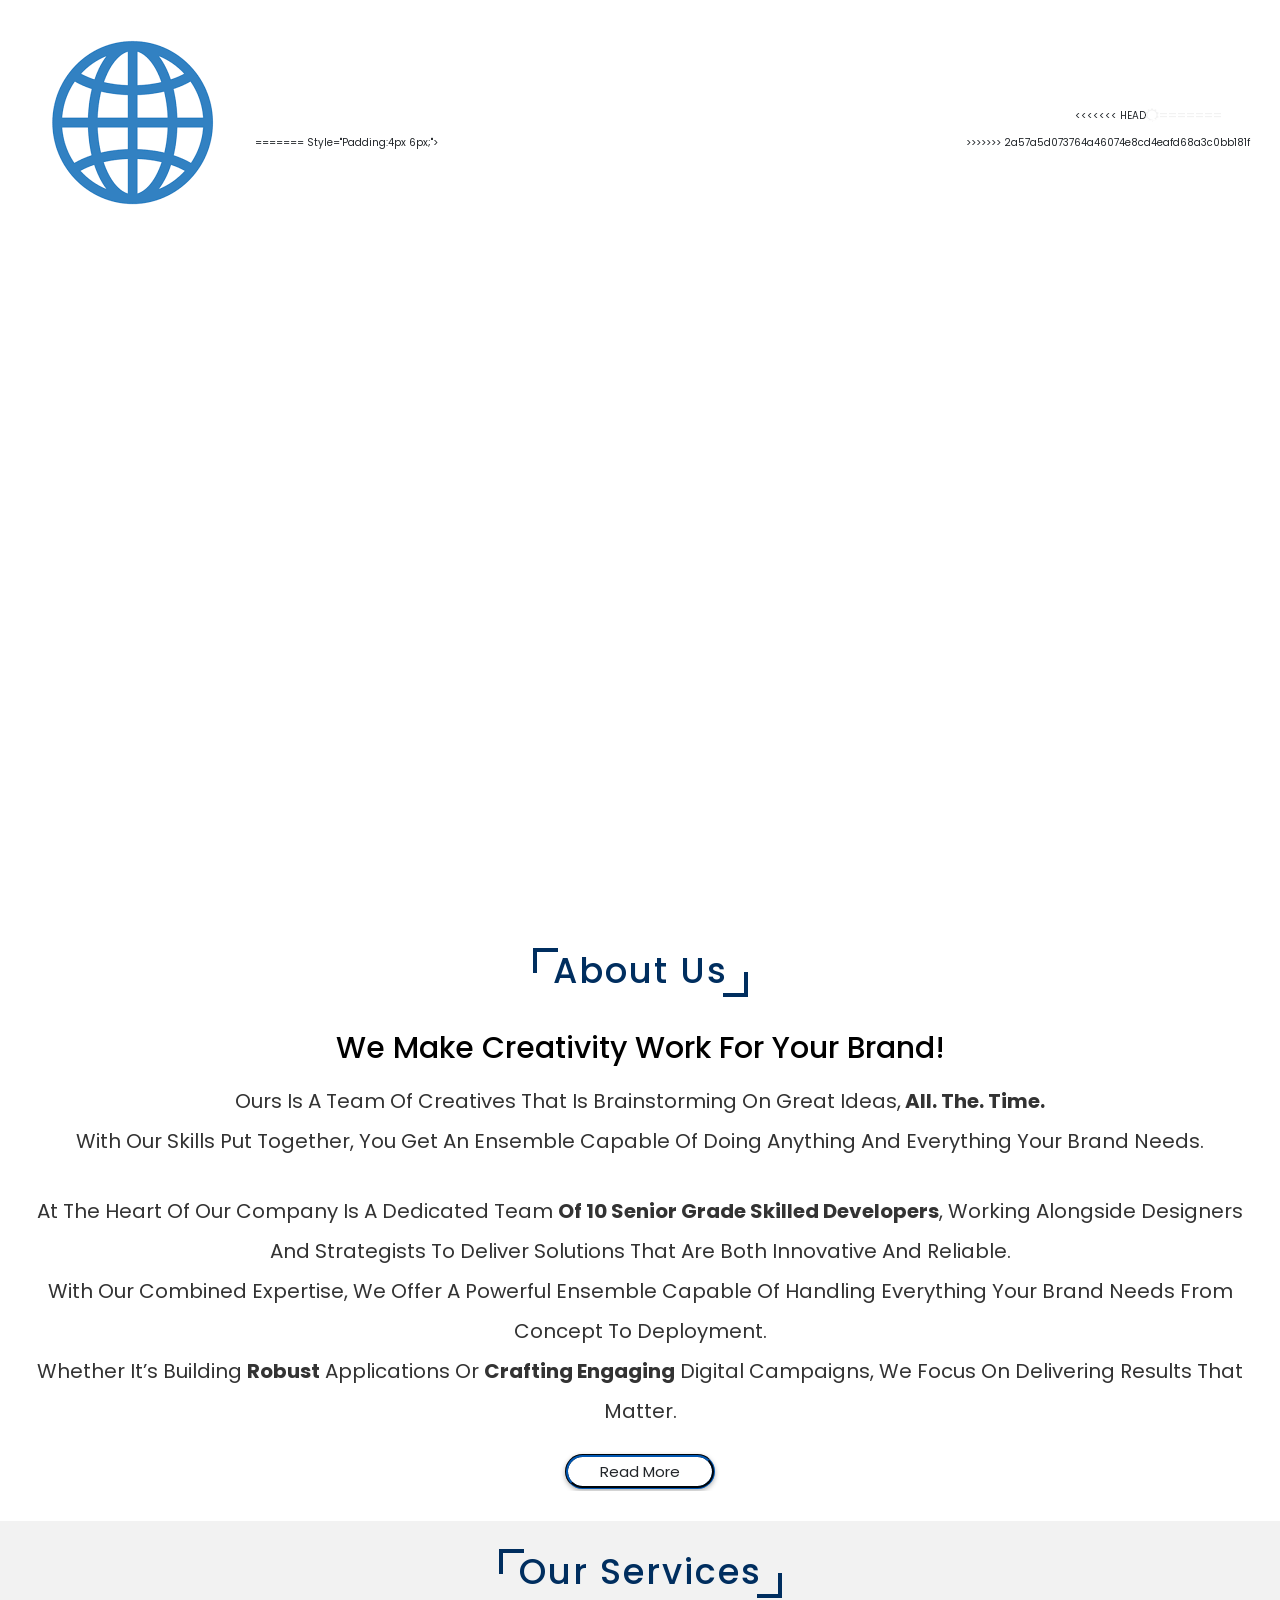
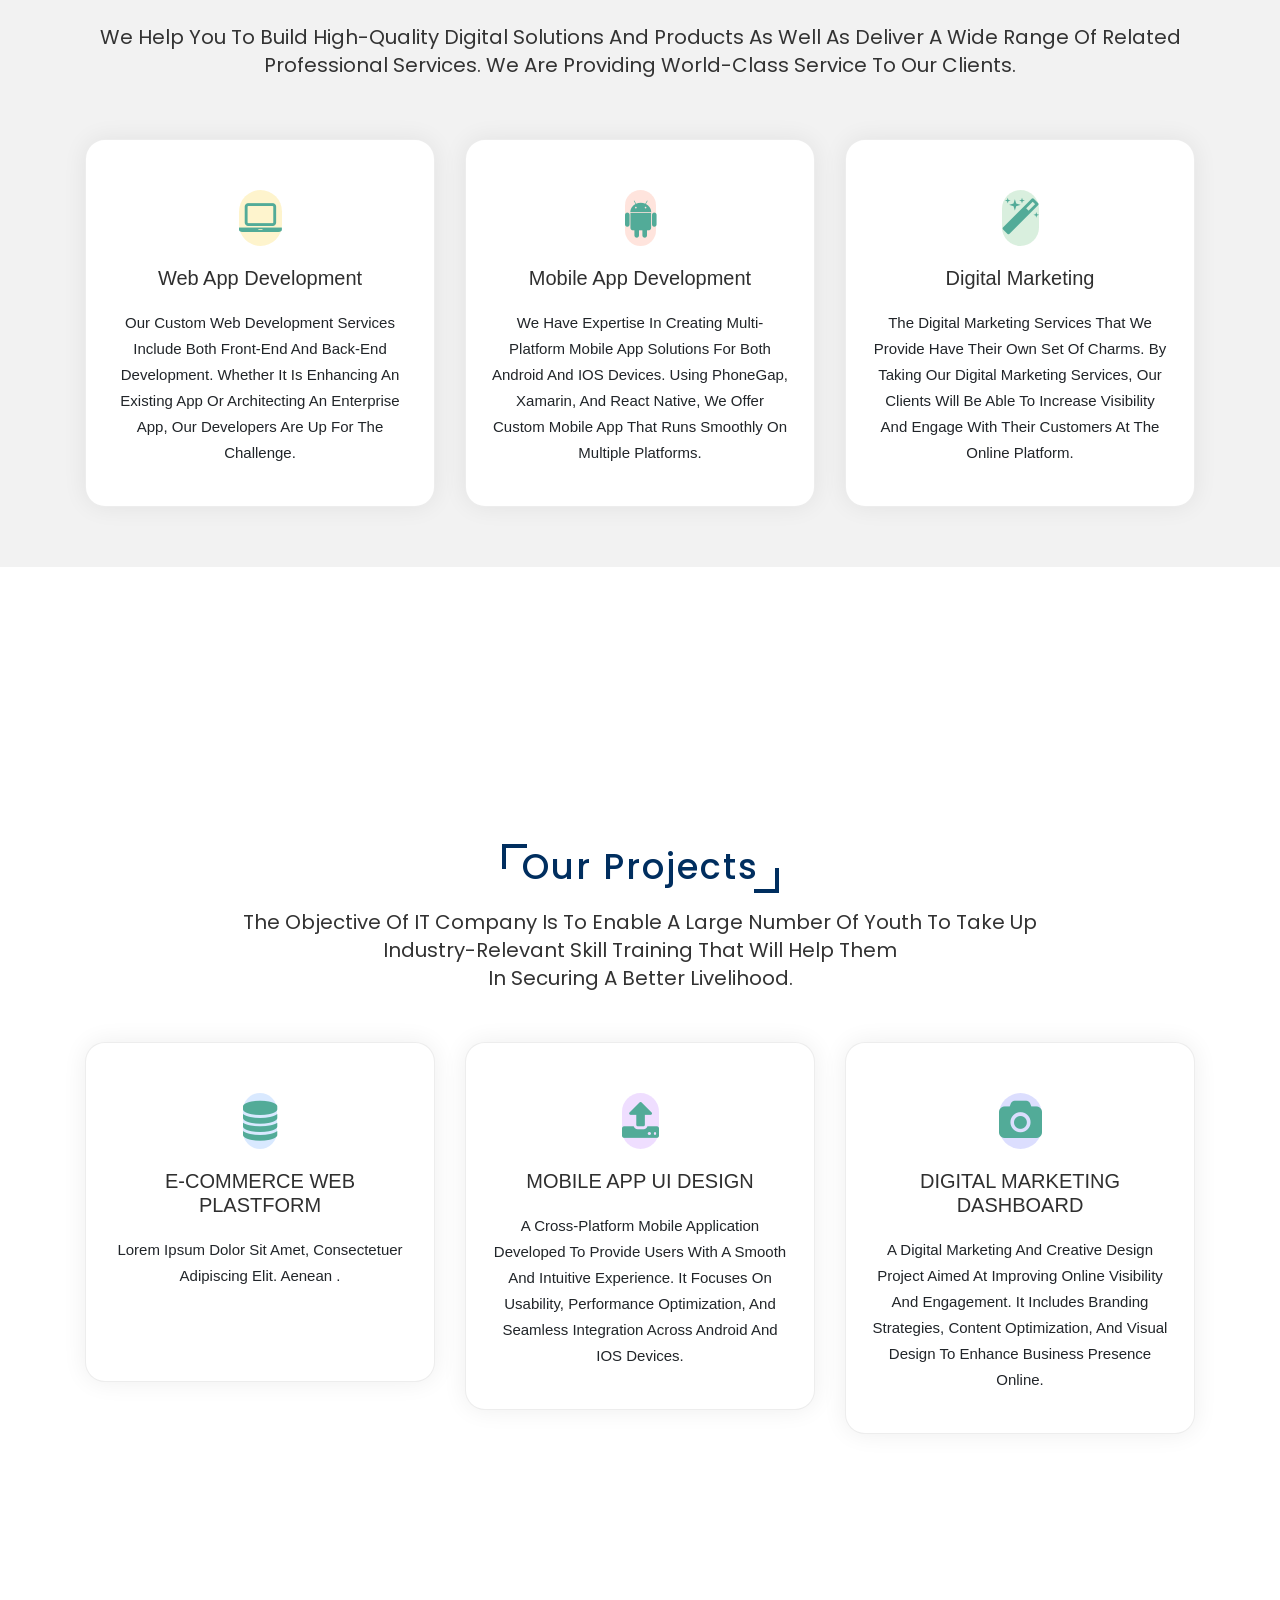
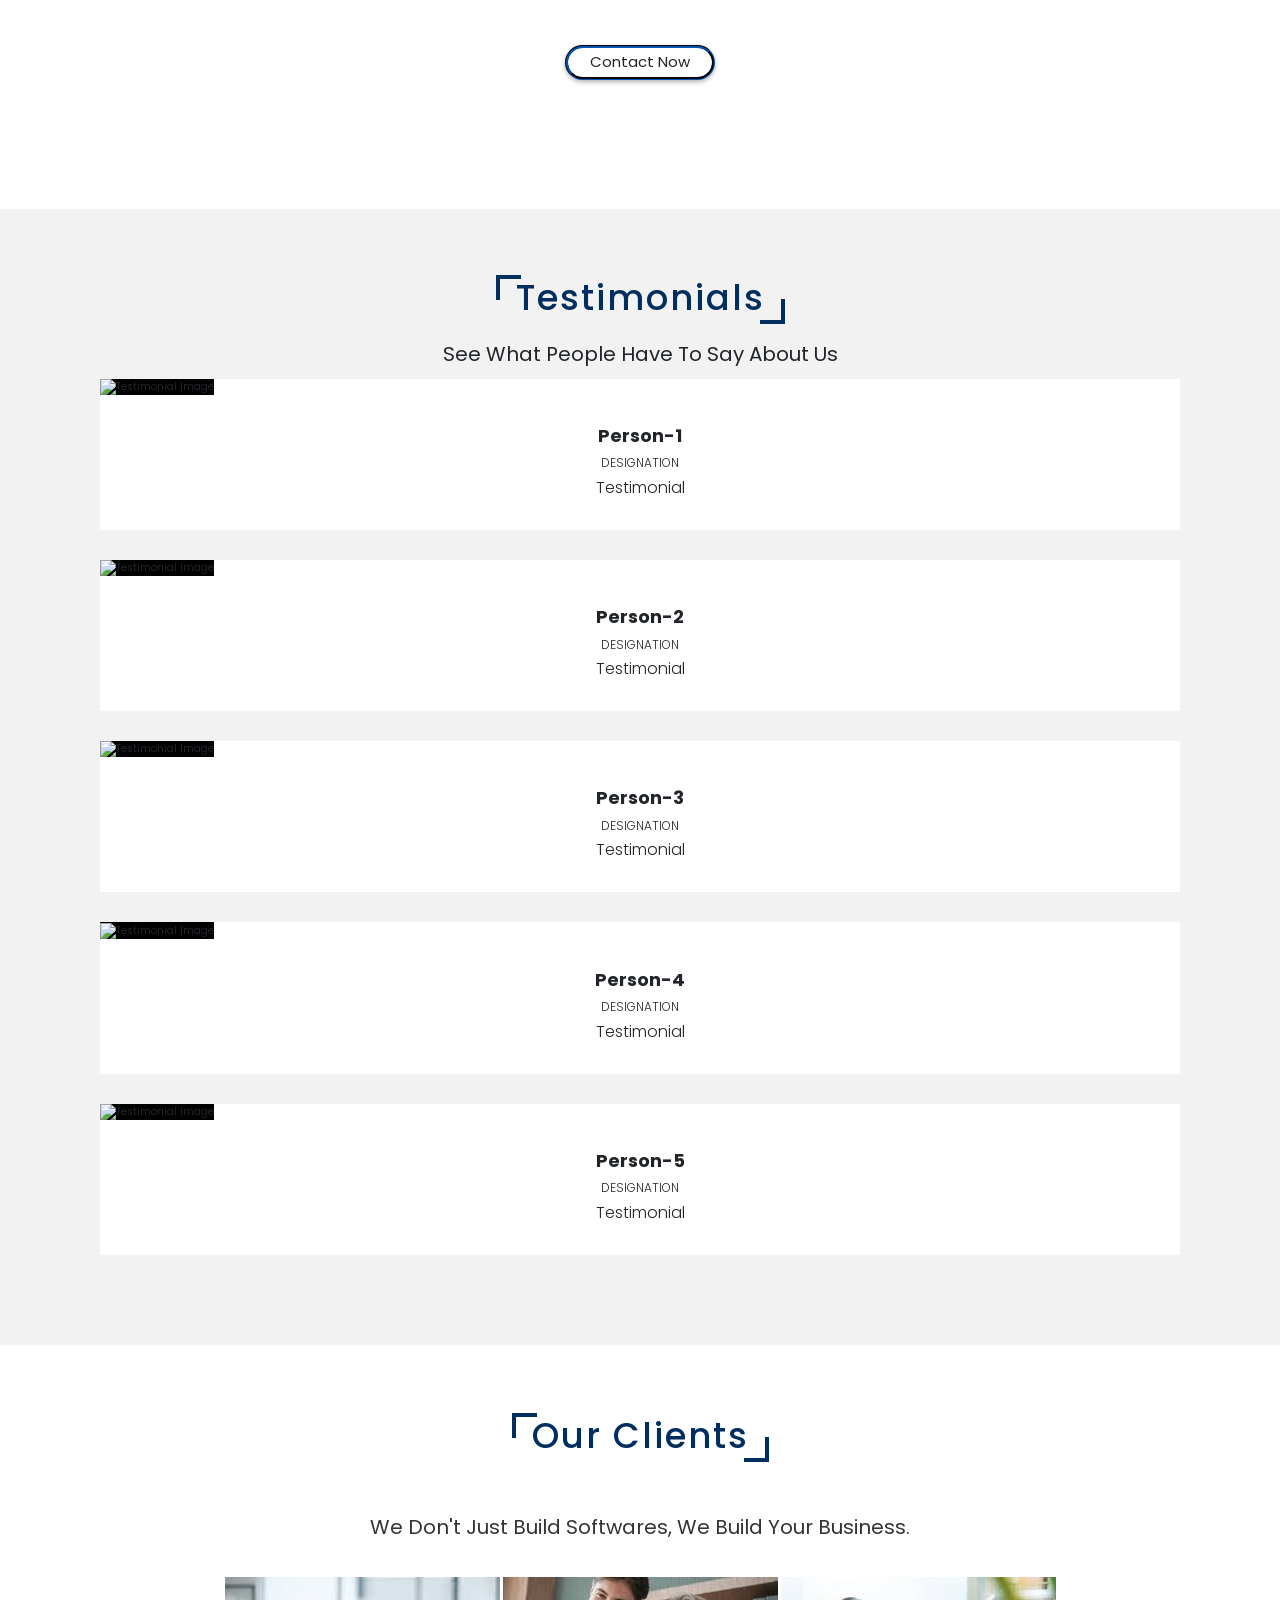
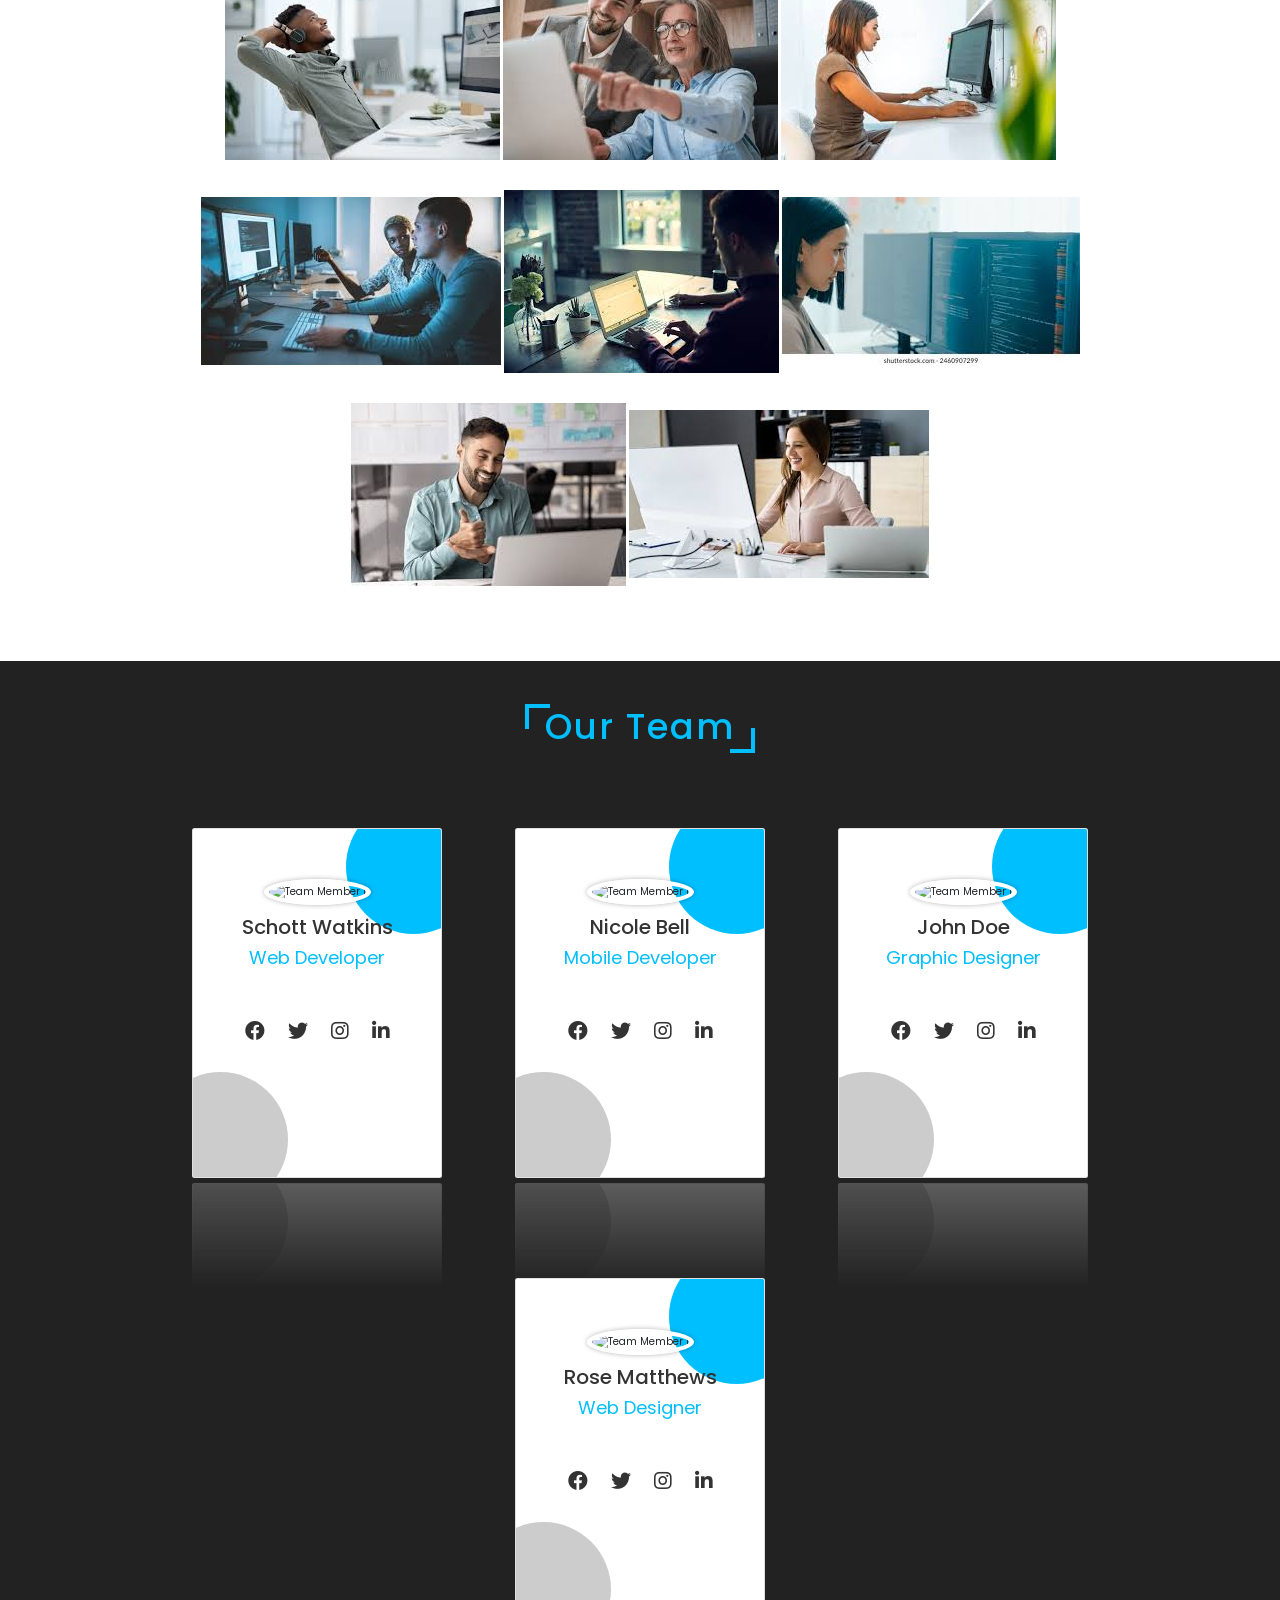
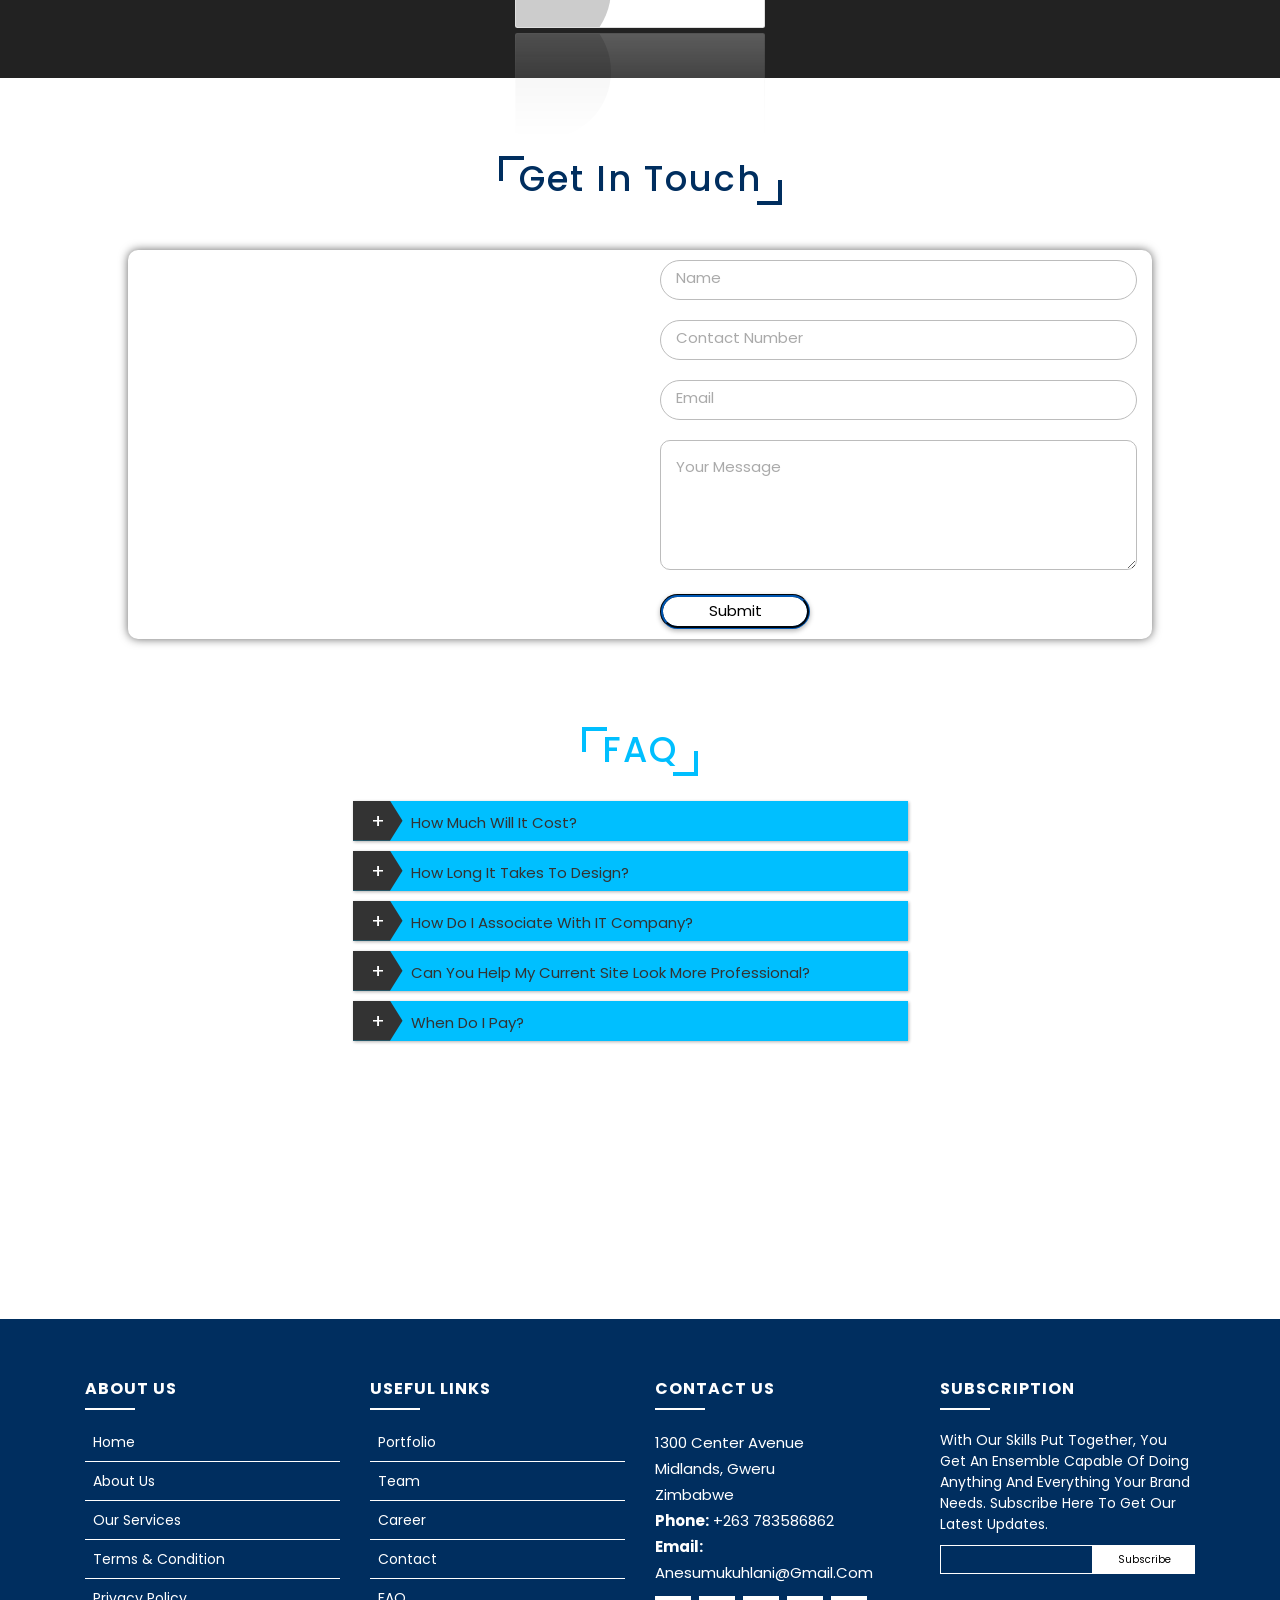
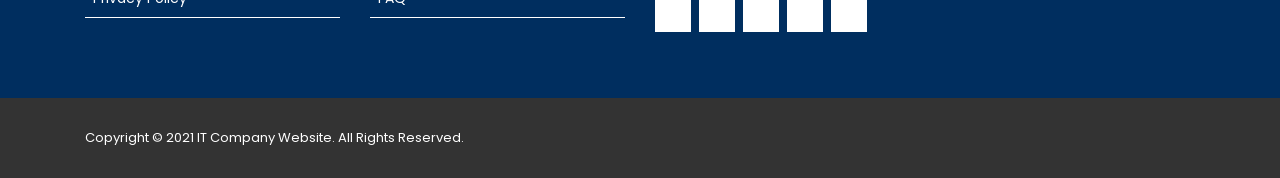
==== commit ffbc3aaa: "Revert "Update index.html"" ====
--- a/index.html
+++ b/index.html
@@ -38,6 +38,7 @@
                 <li><a href="#contact">contact</a></li>
                 <li><a href="#faq">FAQ</a></li>
             </ul>
+<<<<<<< HEAD
 
         <div class="d-flex align-items-center gap-5">
             <button id="themeToggle" onclick="toggleTheme()"
@@ -45,6 +46,7 @@
                 background:rgba(255,255,255,0.1); color:#f2f2f2; cursor:pointer;
                 display:flex; align-items:center; justify-content:center; font-size:14px; transition:all 0.25s;">
             <i class="fa fa-sun" id="themeIcon"></i>
+=======
             
             <div class="d-flex align-items-center gap-2>
             <button id="themeToggle" onclick="toggleTheme()"
@@ -52,17 +54,22 @@
                 background:rgba(255,255,255,0.1); color:#fff; cursor:pointer;
                 display:flex; align-items:center; justify-content:center; font-size:14px; transition:all 0.25s;">
             <i class="fa-solid fa-sun" id="themeIcon"></i>
+>>>>>>> 2a57a5d073764a46074e8cd4eafd68a3c0bb181f
             </button>
 
             <button class="navbar-toggler border-0" type="button"
                     id="mobileMenuBtn"
+<<<<<<< HEAD
                     style="padding:4px 6px;border:2px solid #091f26;color: #091f26; ">
             <span class="navbar-toggler-icon"></span>
             </button>
         </div>
+=======
+                    style="padding:4px 6px;">
             <span class="navbar-toggler-icon"></span>
             </button>
             </div>
+>>>>>>> 2a57a5d073764a46074e8cd4eafd68a3c0bb181f
         </nav>
 
         
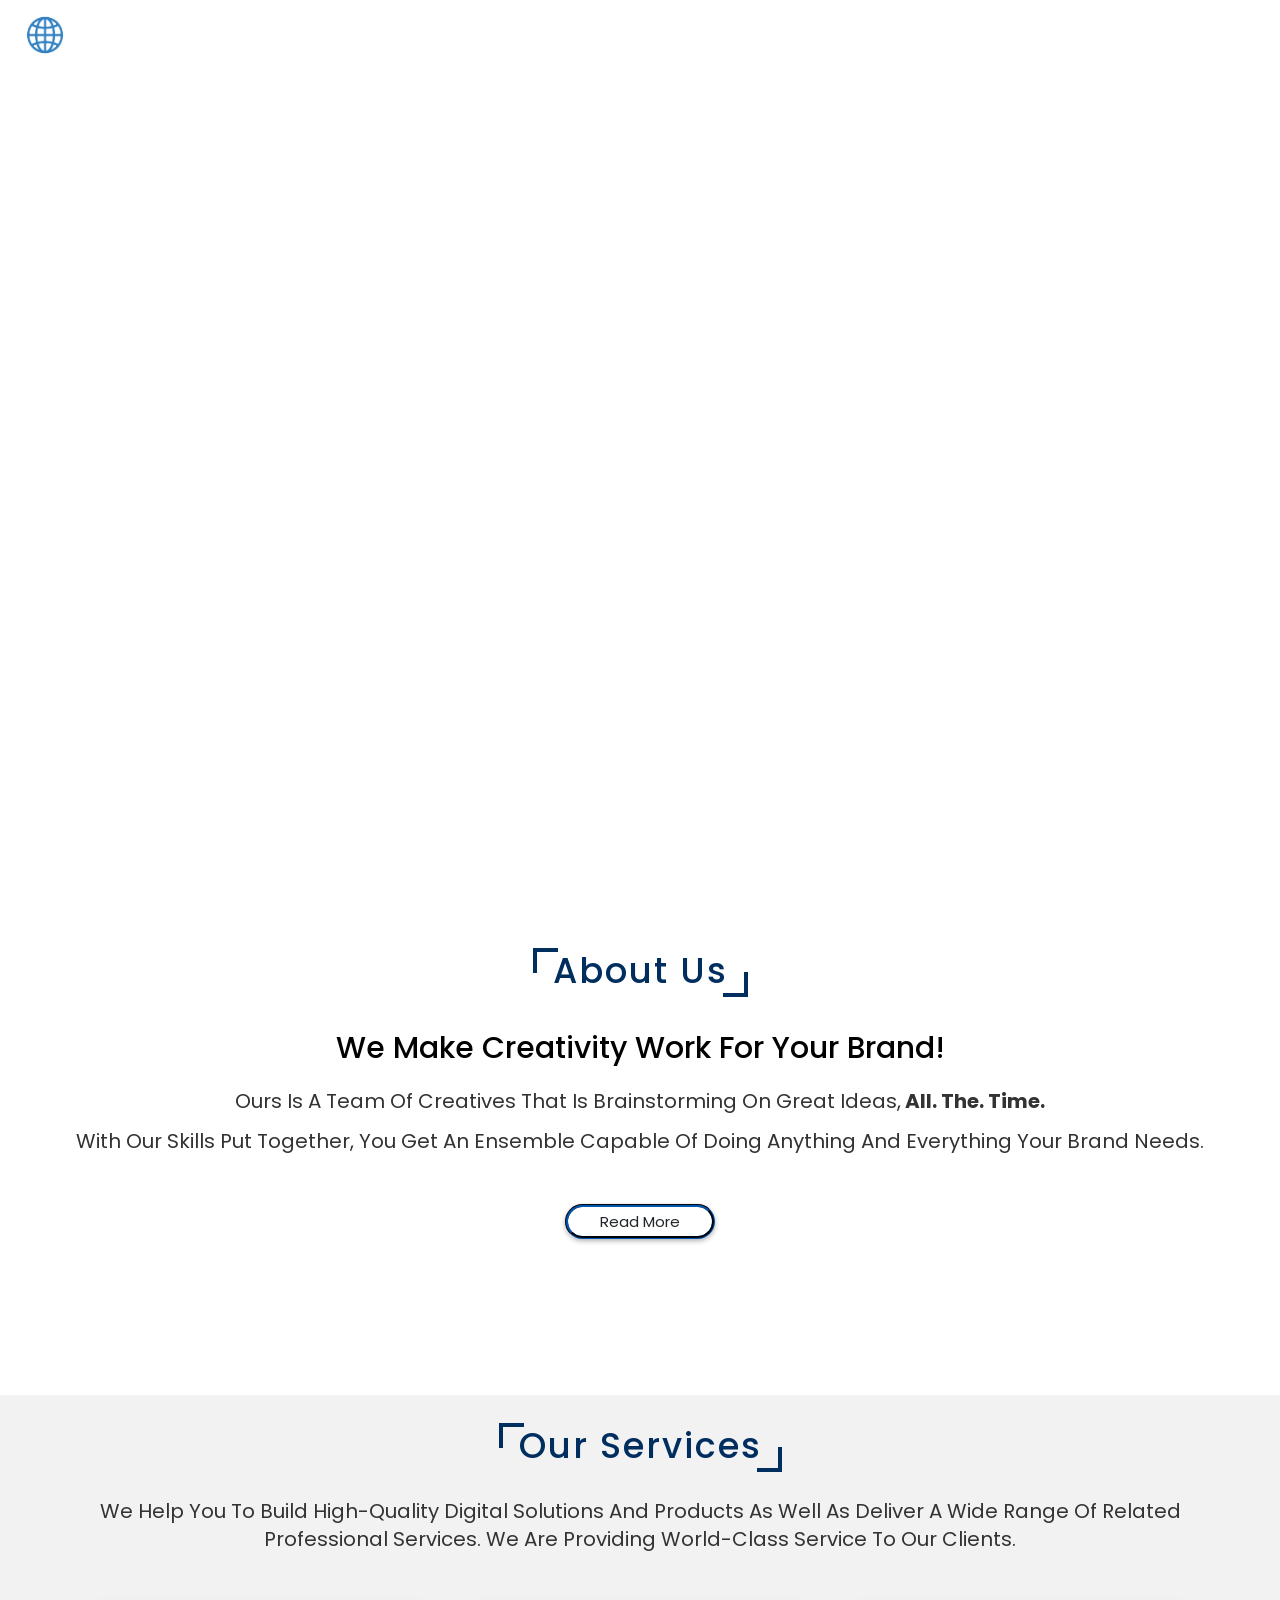
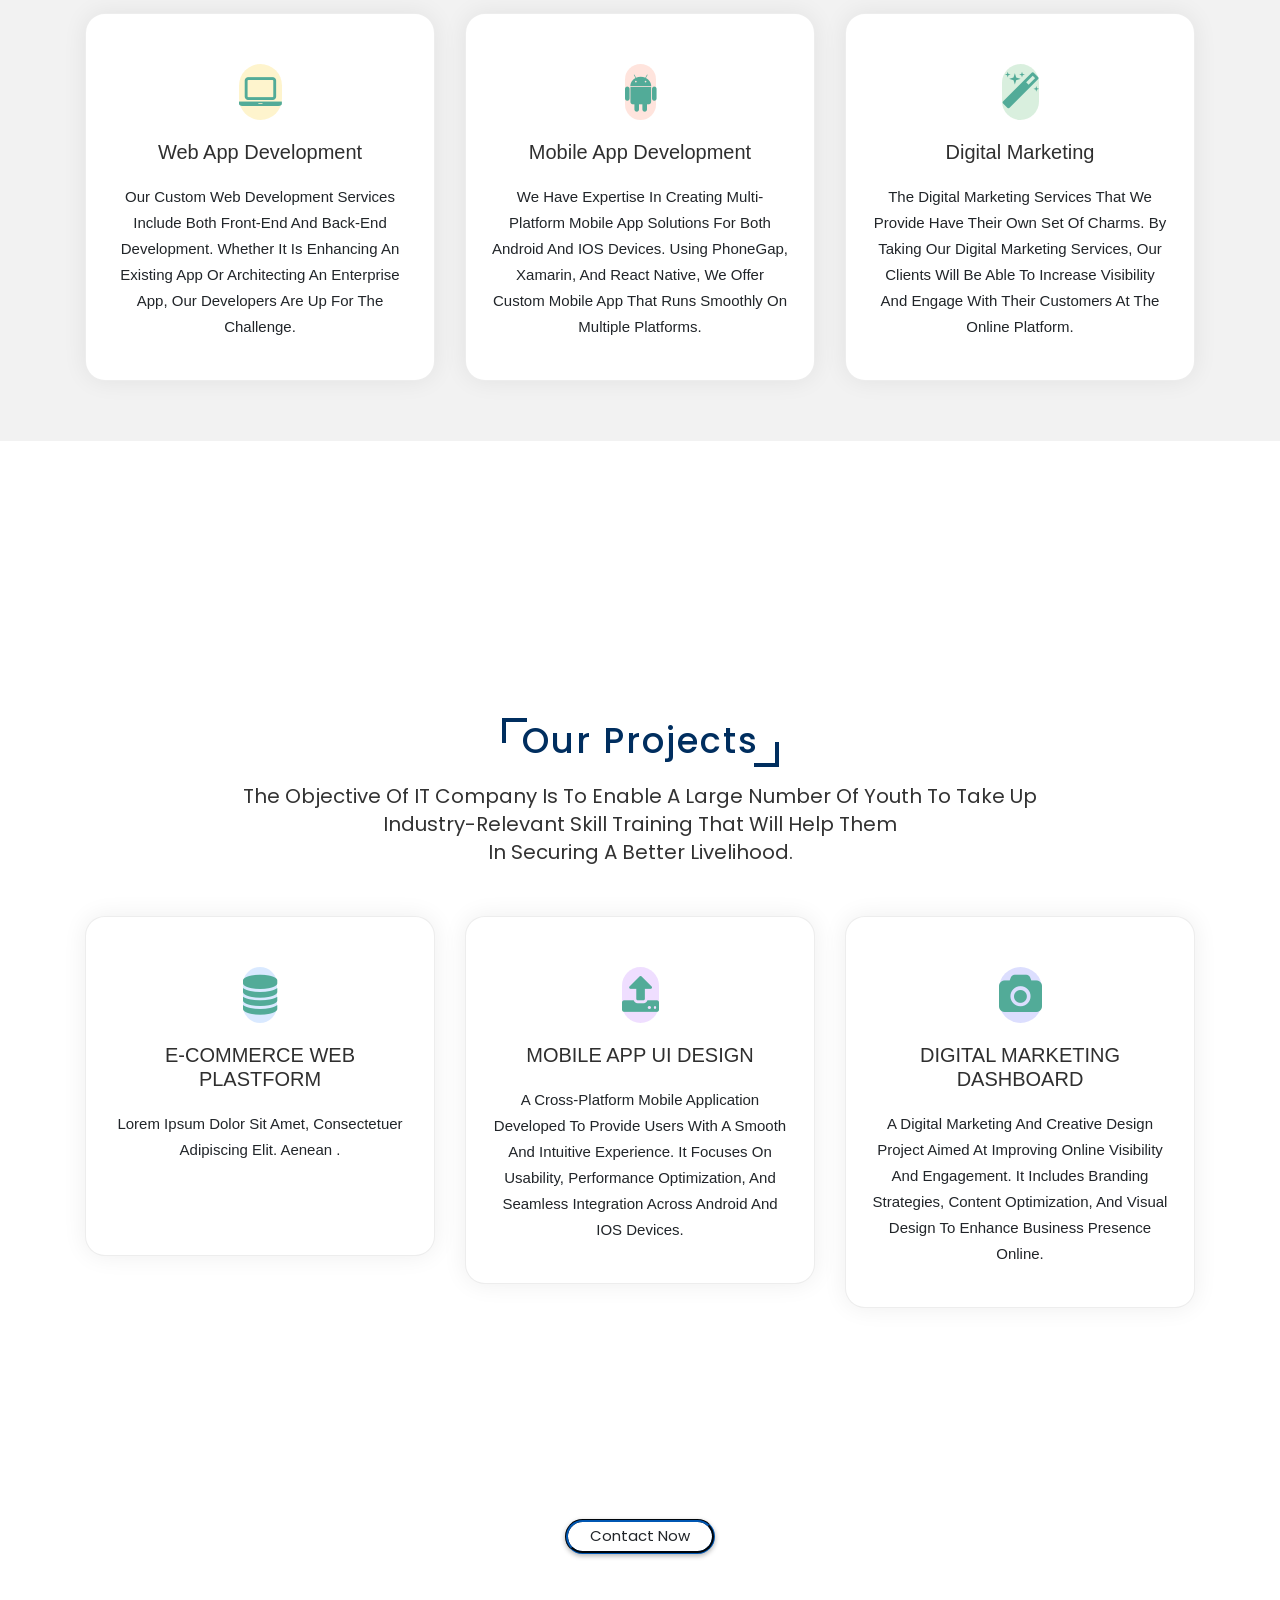
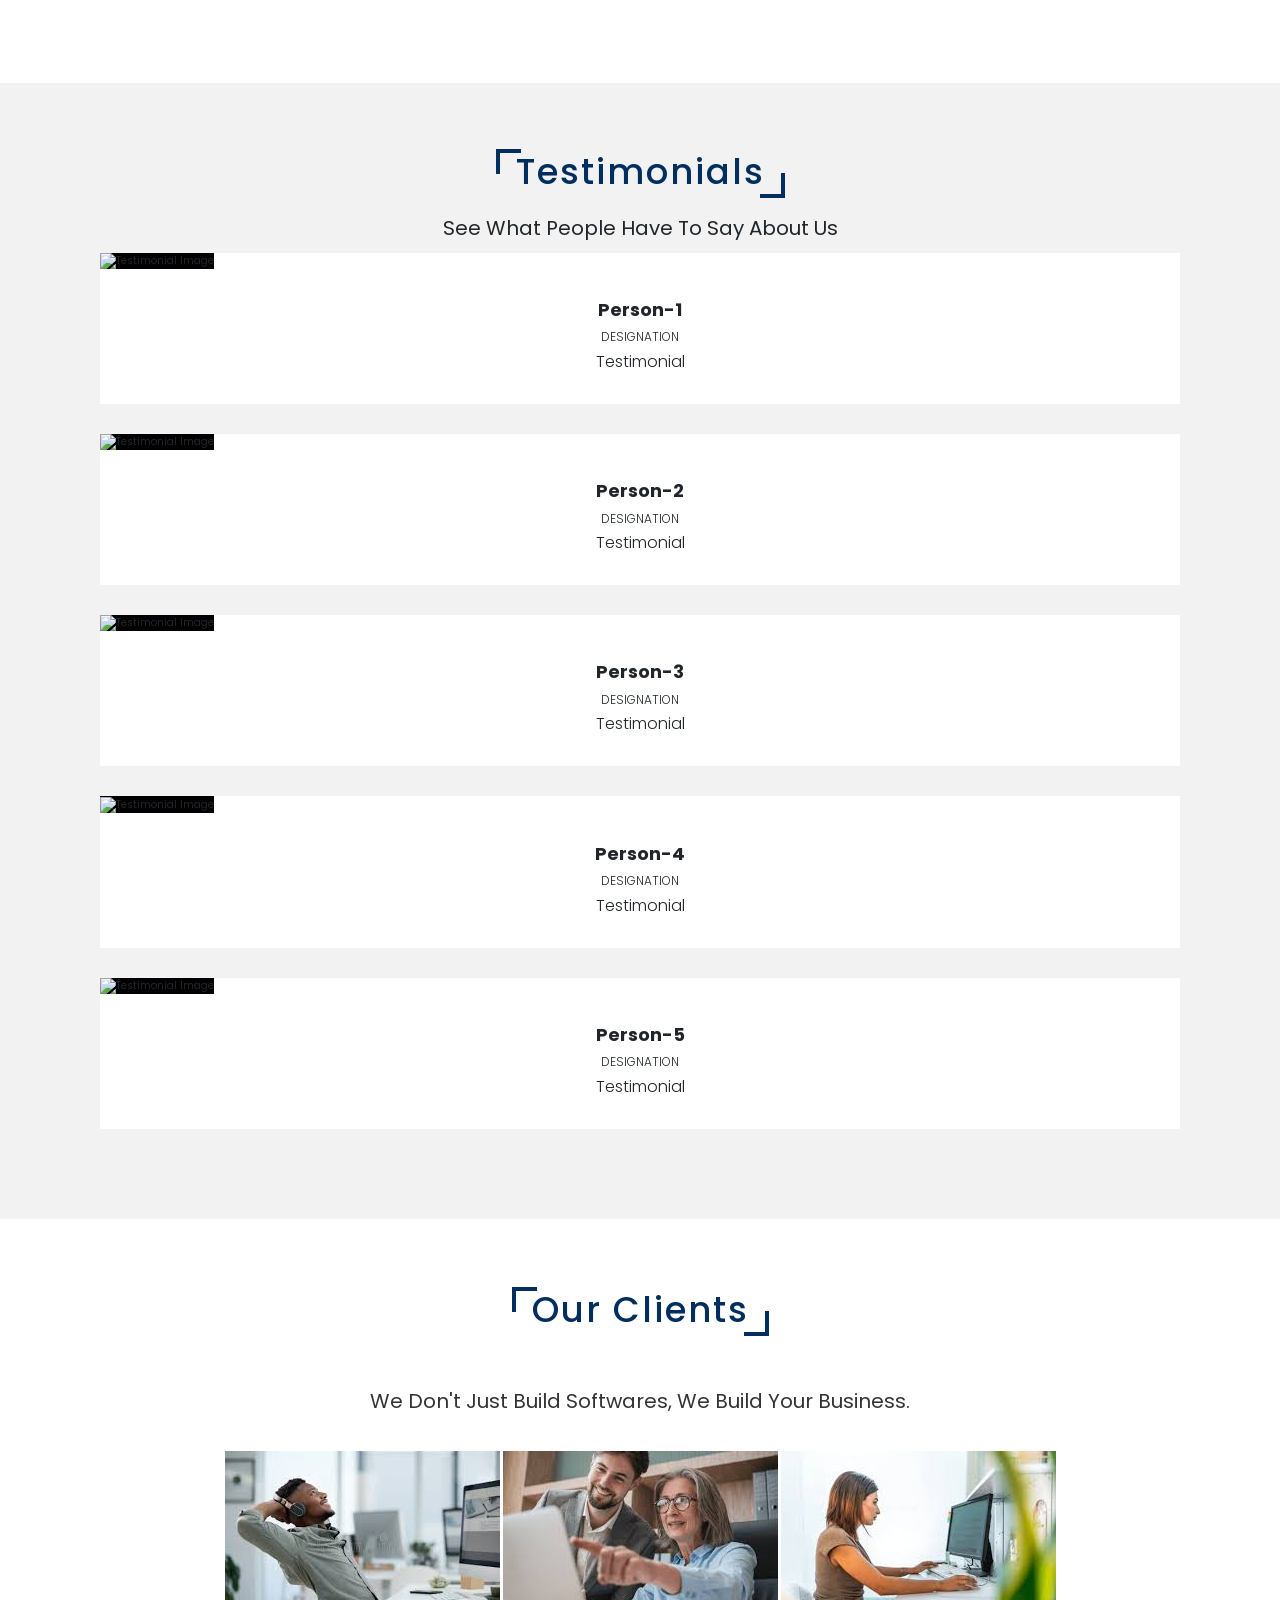
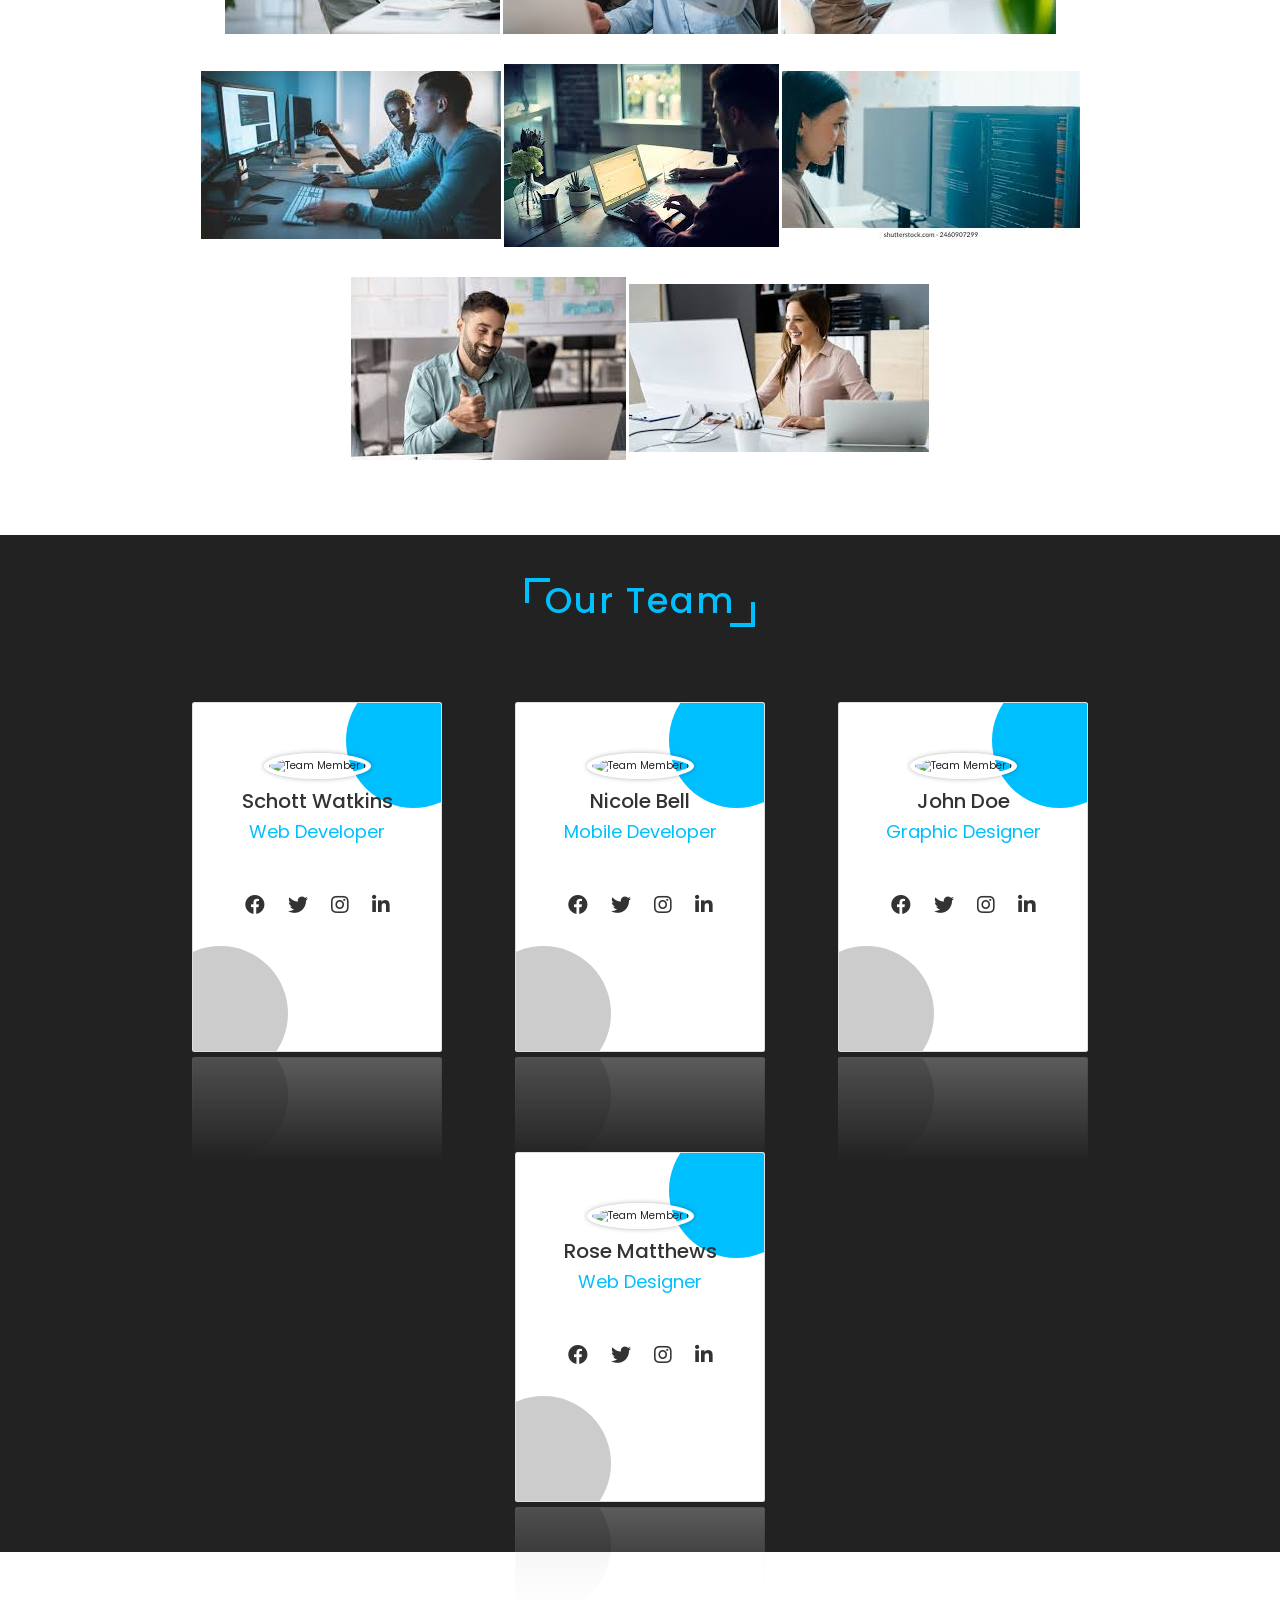
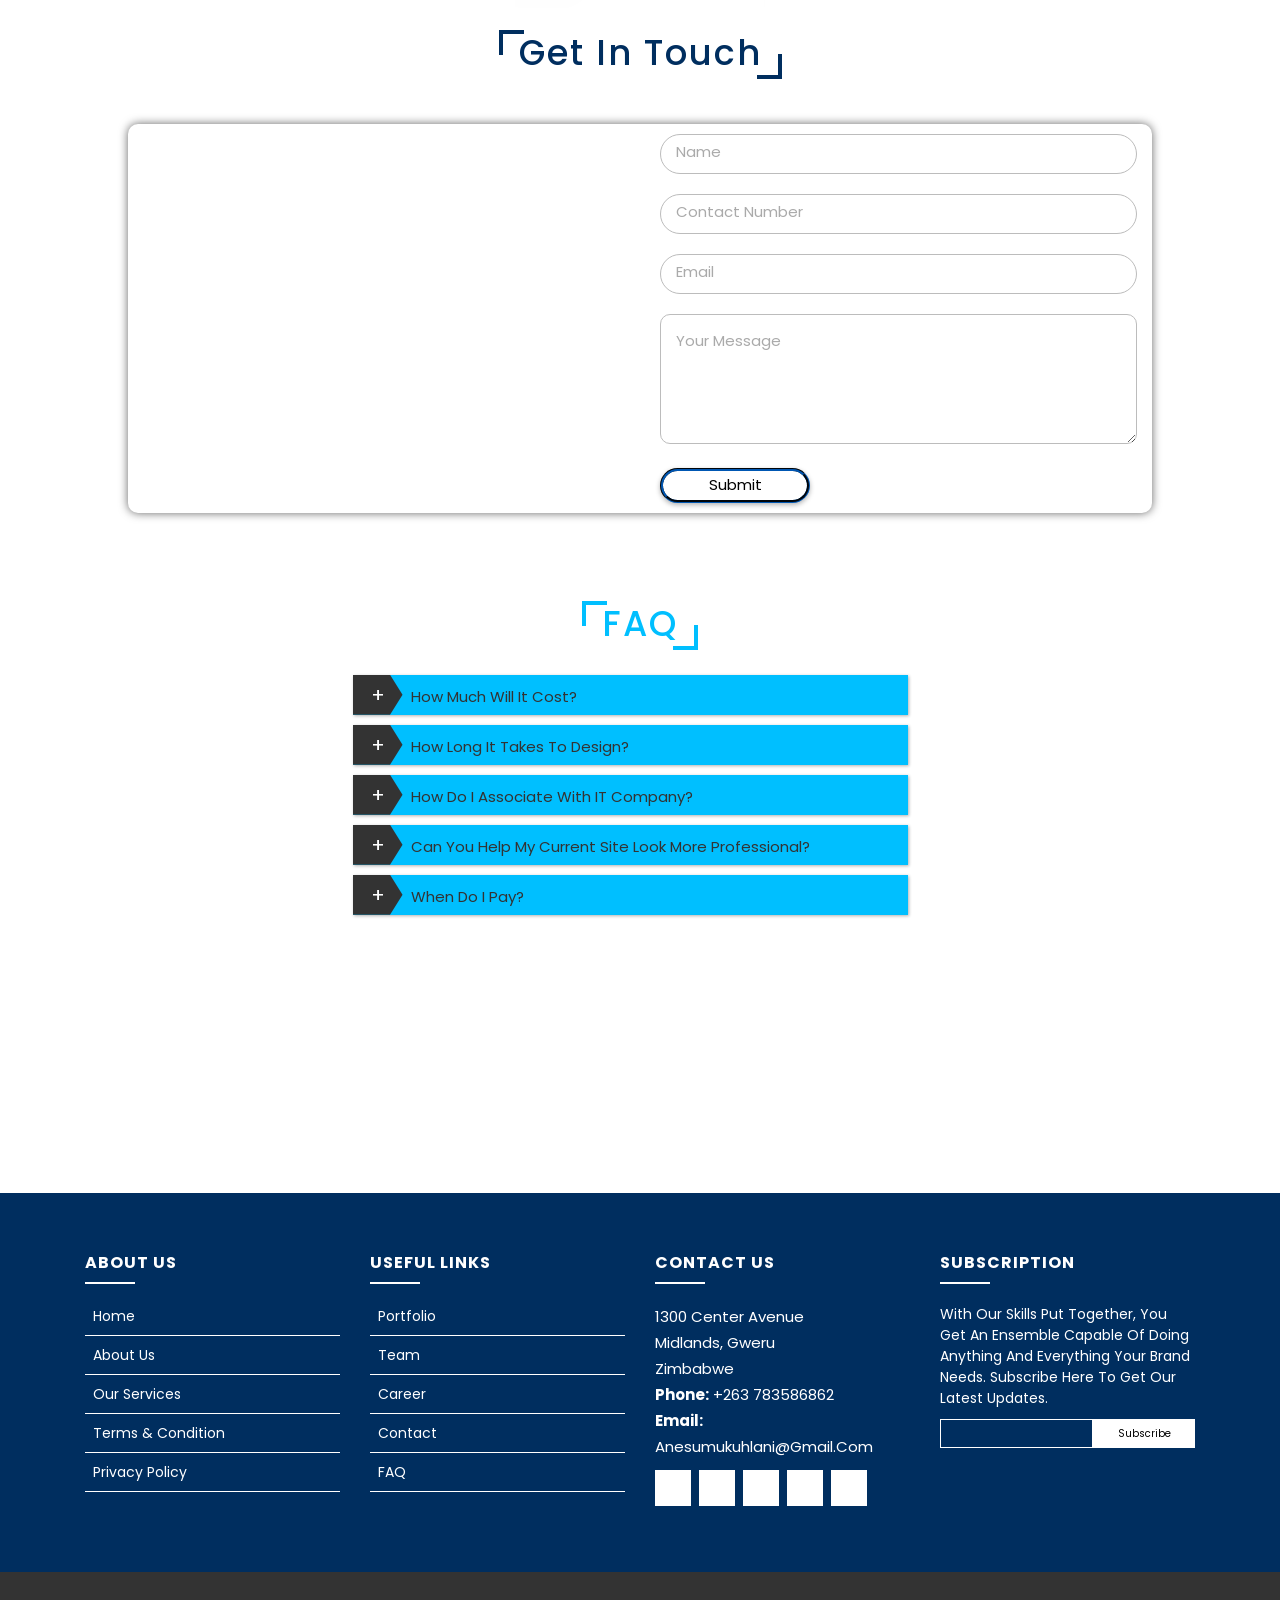
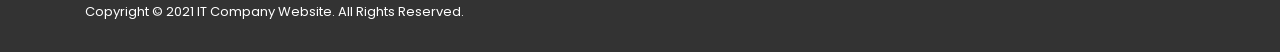
==== commit 0e6d9588: "Revert "Theme toggle feature jordan"" ====
--- a/index.html
+++ b/index.html
@@ -20,7 +20,6 @@
     <link href="lib/ionicons/css/ionicons.min.css" rel="stylesheet">
     <link href="lib/owlcarousel/assets/owl.carousel.min.css" rel="stylesheet">
     <link href="lib/lightbox/css/lightbox.min.css" rel="stylesheet">
-
     <script src="./js/main.js"></script>
   </head>
   <body>
@@ -28,7 +27,7 @@
          <img src="./images/IT_company.png" alt="company_logo" class="logo">
         <div class="fas fa-bars"></div>
         <nav class="navbar">
-            <ul id="navMenu">
+            <ul>
                 <li><a href="#home">home</a></li>
                 <li><a href="#about">about</a></li>
                 <li><a href="#service">services</a></li>
@@ -38,41 +37,7 @@
                 <li><a href="#contact">contact</a></li>
                 <li><a href="#faq">FAQ</a></li>
             </ul>
-<<<<<<< HEAD
-
-        <div class="d-flex align-items-center gap-5">
-            <button id="themeToggle" onclick="toggleTheme()"
-            style="width:36px; height:36px;border-color:2px solid #091f26; border-radius:50%; border:1px solid rgba(255,255,255,0.25);
-                background:rgba(255,255,255,0.1); color:#f2f2f2; cursor:pointer;
-                display:flex; align-items:center; justify-content:center; font-size:14px; transition:all 0.25s;">
-            <i class="fa fa-sun" id="themeIcon"></i>
-=======
-            
-            <div class="d-flex align-items-center gap-2>
-            <button id="themeToggle" onclick="toggleTheme()"
-            style="width:36px; height:36px; border-radius:50%; border:1px solid rgba(255,255,255,0.25);
-                background:rgba(255,255,255,0.1); color:#fff; cursor:pointer;
-                display:flex; align-items:center; justify-content:center; font-size:14px; transition:all 0.25s;">
-            <i class="fa-solid fa-sun" id="themeIcon"></i>
->>>>>>> 2a57a5d073764a46074e8cd4eafd68a3c0bb181f
-            </button>
-
-            <button class="navbar-toggler border-0" type="button"
-                    id="mobileMenuBtn"
-<<<<<<< HEAD
-                    style="padding:4px 6px;border:2px solid #091f26;color: #091f26; ">
-            <span class="navbar-toggler-icon"></span>
-            </button>
-        </div>
-=======
-                    style="padding:4px 6px;">
-            <span class="navbar-toggler-icon"></span>
-            </button>
-            </div>
->>>>>>> 2a57a5d073764a46074e8cd4eafd68a3c0bb181f
         </nav>
-
-        
     </header>
 
     <section id="home" class="home">
--- a/css/style.css
+++ b/css/style.css
@@ -67,6 +67,24 @@
     box-shadow: 0 .2rem .5rem rgba(0,0,0,.3);
 }
 
+/*styling for the read more feature */
+.row .additional_content{ /*The closed state of the element*/
+    display: grid;
+    grid-template-rows: 0fr;
+    overflow: hidden;
+    transition: grid-template-rows 0.4s ease;
+}
+
+.row .additional_content p{
+    min-height: 0;
+    margin: 0;
+}
+
+.row .additional_content.open{
+    grid-template-rows: 1fr; /*Expands to fit the content*/
+}
+/*------------------------------------------------------*/
+
 .communicate .btn{
     outline: none;
     border: none;
@@ -114,6 +132,10 @@
     top: 0;
     left: 0;
 }
+.logo{
+    width: 50px;
+    height: 50px;
+}
 
 .header .navbar ul{
     list-style-type: none;
@@ -261,13 +283,13 @@
     margin-top: -2rem;
     border:5px solid rgba(0,0,0,0.07);
     -webkit-transition:all 0.5s ease 0s;
-    transition:all 0.5s ease 0s;
+    transition: transform all 0.5s ease 0s;
   }
   .item:hover{
     background:#c8d8e4;
-    box-shadow: 0 8px 20px 0 rgba(0,0,0,0.2);
+    box-shadow: 0 8px 20px rgba(0,0,0,0.2);
     -webkit-transition:all 0.5s ease 0s;
-    transition:all 0.5s ease 0s;
+    transform:translateY(-10px);
   }
   .item:hover .item,
   .item:hover span.icon{
@@ -284,6 +306,7 @@
     color:#2b6777;
     -webkit-transition:all 0.5s ease 0s;
     transition:all 0.5s ease 0s;
+    cursor: pointer; /*just so that the cursor turns into a ponter*/
   }
   .item .icon{
     font-size:40px;
@@ -1355,116 +1378,94 @@
             width: 100%;
         }
 }
-/* ===== WORKING SUBSCRIPTION FORM STYLES ===== */
-
+/* ── Subscription Form ── */
 .sub-input {
-    width: 100%;
-    padding: 12px 15px;
-    margin-bottom: 12px;
-    border: 1px solid rgba(255, 255, 255, 0.3);
-    border-radius: 8px;
-    background: rgba(255, 255, 255, 0.1);
-    color: #ffffff;
-    font-size: 14px;
-    box-sizing: border-box;
-    transition: all 0.3s ease;
+  width: 100%;
+  padding: 10px 14px;
+  margin-bottom: 4px;
+  background: rgba(255, 255, 255, 0.08);
+  border: 1px solid rgba(0, 191, 255, 0.4);
+  border-radius: 4px;
+  color: #fff;
+  font-size: 1.4rem;
+  outline: none;
+  transition: border 0.3s;
+  box-sizing: border-box;
 }
 
 .sub-input::placeholder {
-    color: rgba(255, 255, 255, 0.6);
+  color: rgba(255, 255, 255, 0.5);
 }
 
 .sub-input:focus {
-    outline: none;
-    border-color: #00bfff;
-    background: rgba(255, 255, 255, 0.15);
-    box-shadow: 0 0 8px rgba(0, 191, 255, 0.3);
+  border-color: #00bfff;
+}
+
+.sub-input.input-error {
+  border-color: #ff4d4d;
 }
 
 .sub-error {
-    display: none;
-    color: #ff6b6b;
-    font-size: 12px;
-    margin-top: -8px;
-    margin-bottom: 10px;
-    text-align: left;
+  display: none;
+  color: #ff4d4d;
+  font-size: 1.2rem;
+  margin-bottom: 8px;
+  margin-top: 2px;
+}
+
+.sub-error.show {
+  display: block;
 }
 
 .sub-btn {
-    width: 100%;
-    padding: 12px 15px;
-    border: none;
-    border-radius: 8px;
-    background: linear-gradient(135deg, #00bfff 0%, #0099cc 100%);
-    color: #ffffff;
-    font-weight: 600;
-    font-size: 14px;
-    cursor: pointer;
-    display: flex;
-    align-items: center;
-    justify-content: center;
-    gap: 10px;
-    transition: all 0.3s ease;
-    margin-top: 5px;
+  width: 100%;
+  padding: 10px 0;
+  background: #00bfff;
+  color: #fff;
+  border: none;
+  border-radius: 4px;
+  font-size: 1.4rem;
+  font-weight: 600;
+  cursor: pointer;
+  transition: background 0.3s, transform 0.1s;
+  margin-top: 6px;
 }
 
 .sub-btn:hover {
-    background: linear-gradient(135deg, #0099cc 0%, #0088b3 100%);
-    transform: translateY(-2px);
-    box-shadow: 0 5px 15px rgba(0, 191, 255, 0.3);
-}
-
-.sub-btn:disabled {
-    opacity: 0.7;
-    cursor: not-allowed;
-    transform: none;
-}
-
-.spinner {
-    width: 18px;
-    height: 18px;
-    border: 2px solid rgba(255, 255, 255, 0.3);
-    border-top: 2px solid #ffffff;
-    border-radius: 50%;
-    animation: spin 0.8s linear infinite;
-    display: none;
-}
-
-@keyframes spin {
-    0% { transform: rotate(0deg); }
-    100% { transform: rotate(360deg); }
+  background: #0099cc;
+}
+
+.sub-btn:active {
+  transform: scale(0.98);
 }
 
 #subscribe-success {
-    text-align: center;
-    padding: 20px 10px;
-    background: rgba(76, 175, 80, 0.15);
-    border-radius: 10px;
-    margin-top: 15px;
-    animation: fadeInUp 0.5s ease;
-}
-
-@keyframes fadeInUp {
-    from {
-        opacity: 0;
-        transform: translateY(20px);
-    }
-    to {
-        opacity: 1;
-        transform: translateY(0);
-    }
+  display: none;
+  text-align: center;
+  padding: 20px 0;
+  color: #fff;
 }
 
 .sub-success-icon {
-    width: 50px;
-    height: 50px;
-    background: #4caf50;
-    color: white;
-    font-size: 28px;
-    font-weight: bold;
-    border-radius: 50%;
-    display: flex;
-    align-items: center;
-    justify-content: center;
-    margin: 0 auto;
+  width: 54px;
+  height: 54px;
+  background: #00bfff;
+  border-radius: 50%;
+  display: flex;
+  align-items: center;
+  justify-content: center;
+  font-size: 2.4rem;
+  color: #fff;
+  margin: 0 auto 14px;
+}
+
+#subscribe-success h5 {
+  color: #00bfff;
+  font-size: 1.6rem;
+  margin-bottom: 6px;
+}
+
+#subscribe-success p {
+  color: rgba(255, 255, 255, 0.75);
+  font-size: 1.3rem;
 }
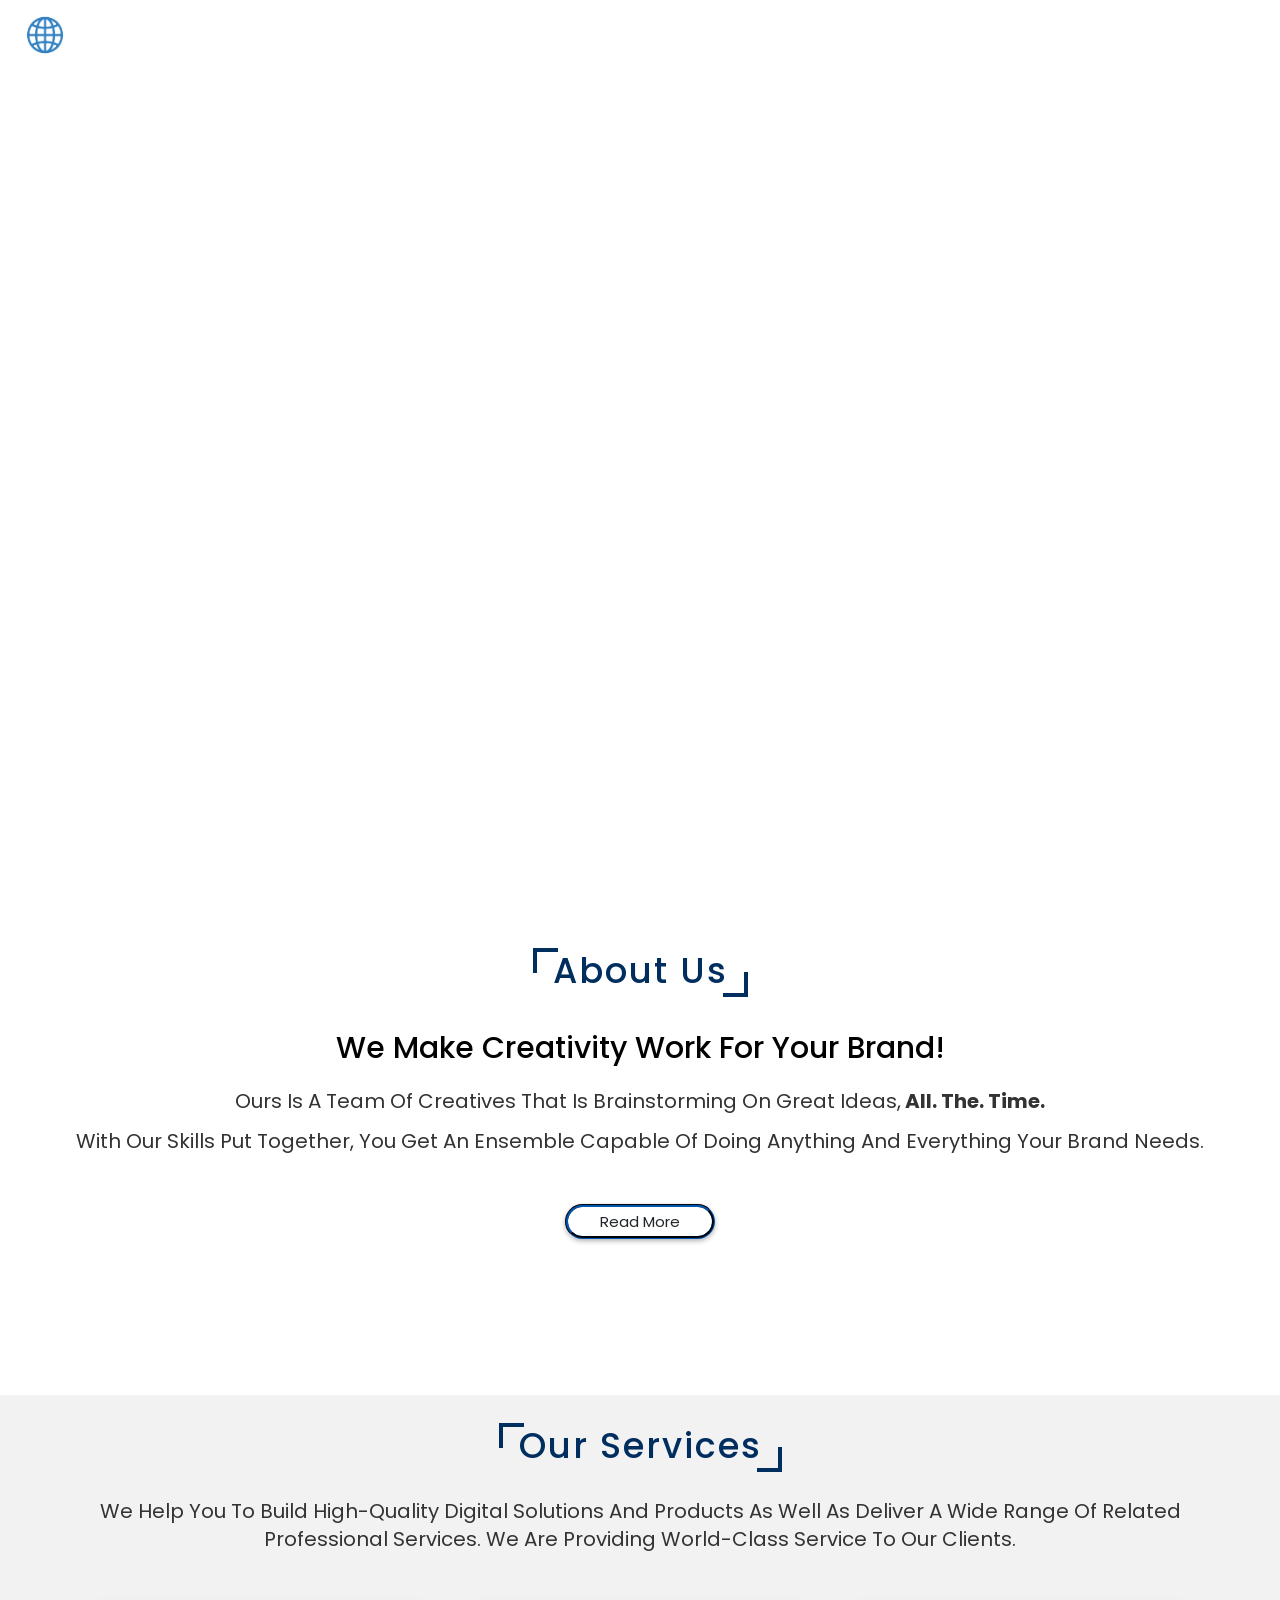
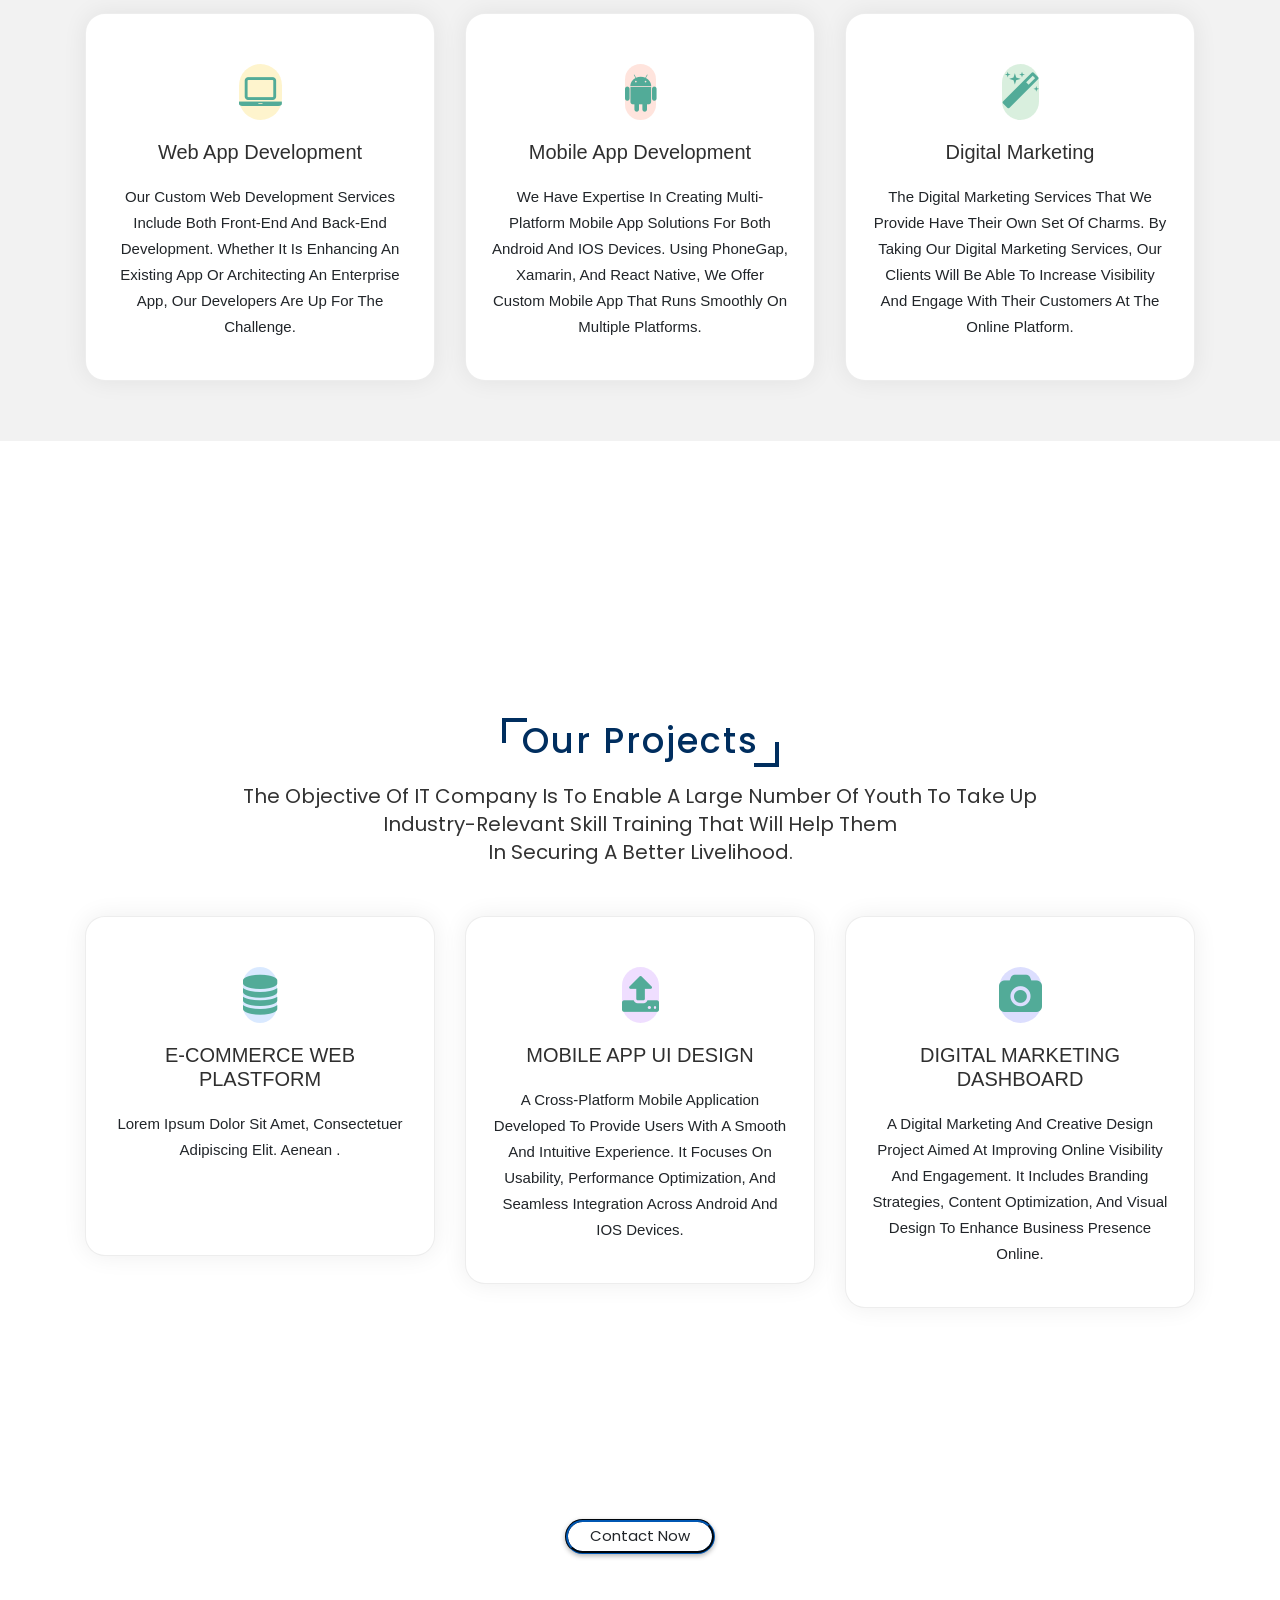
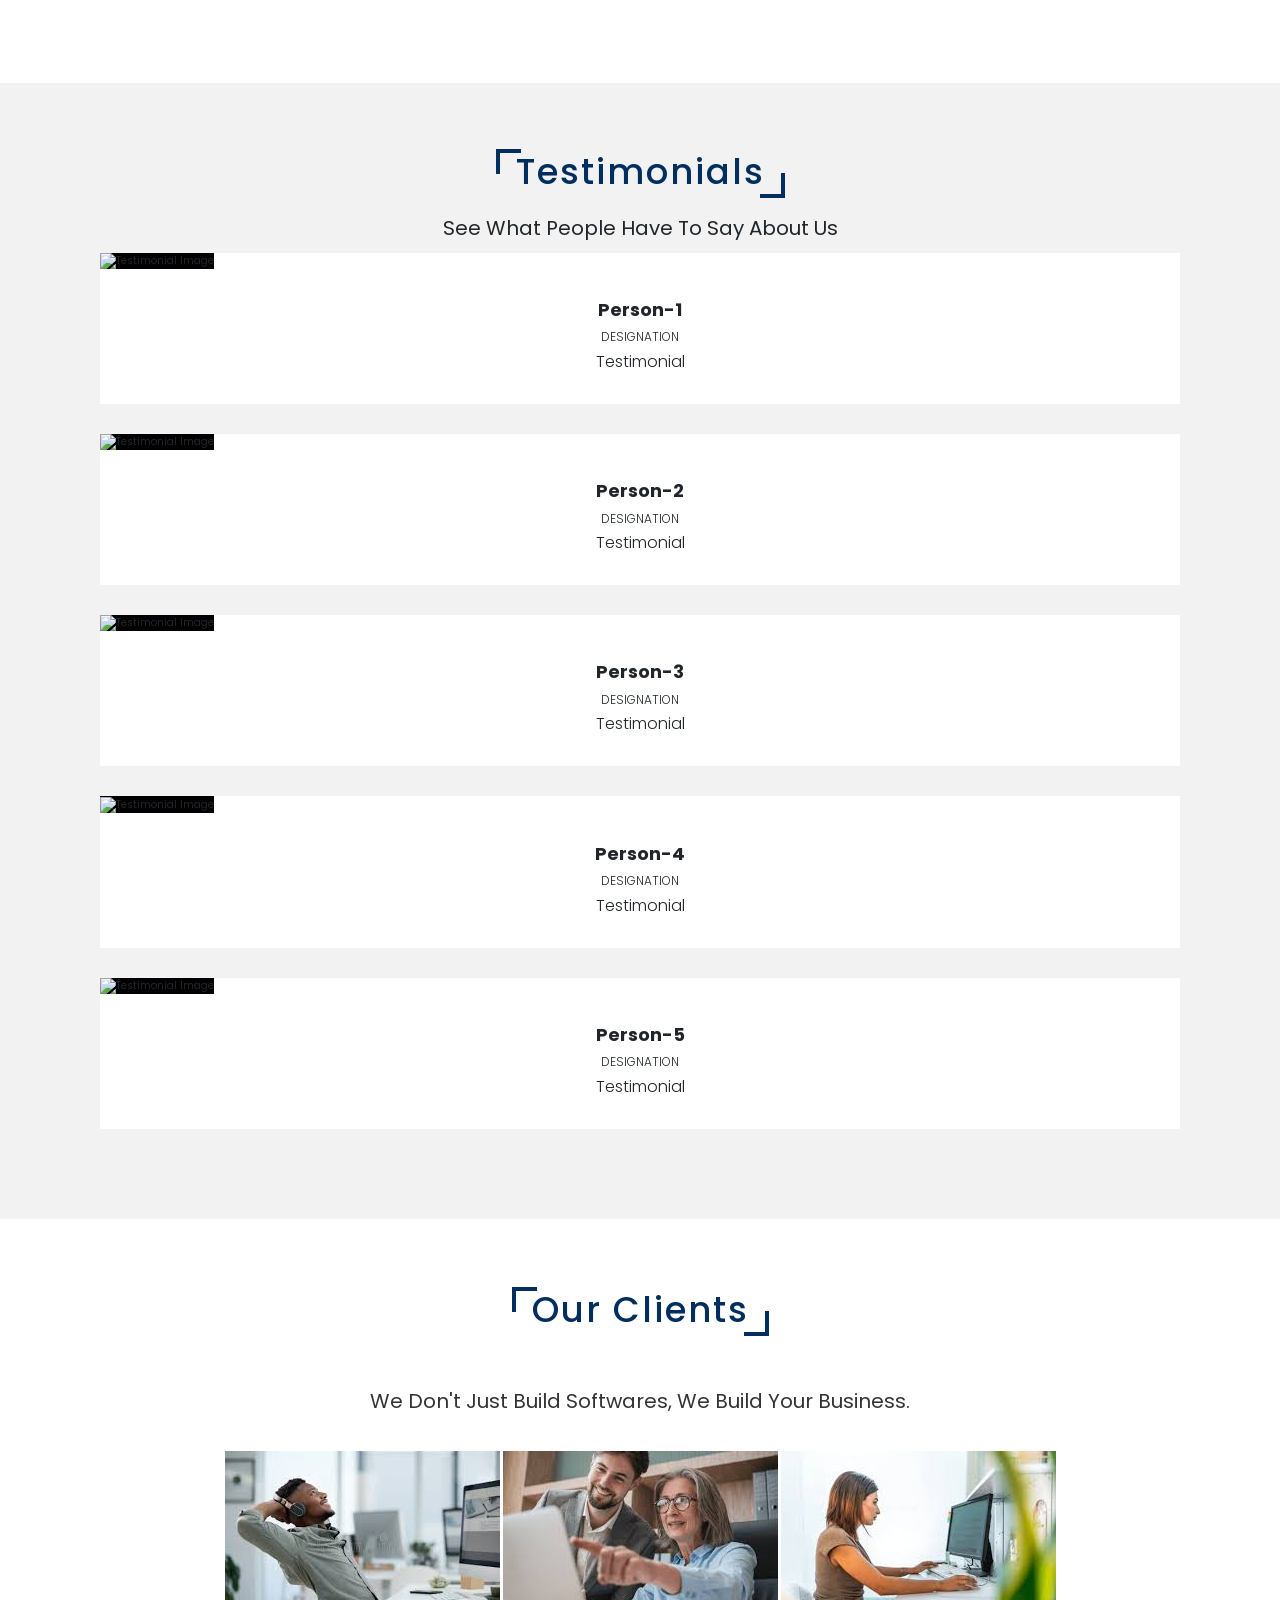
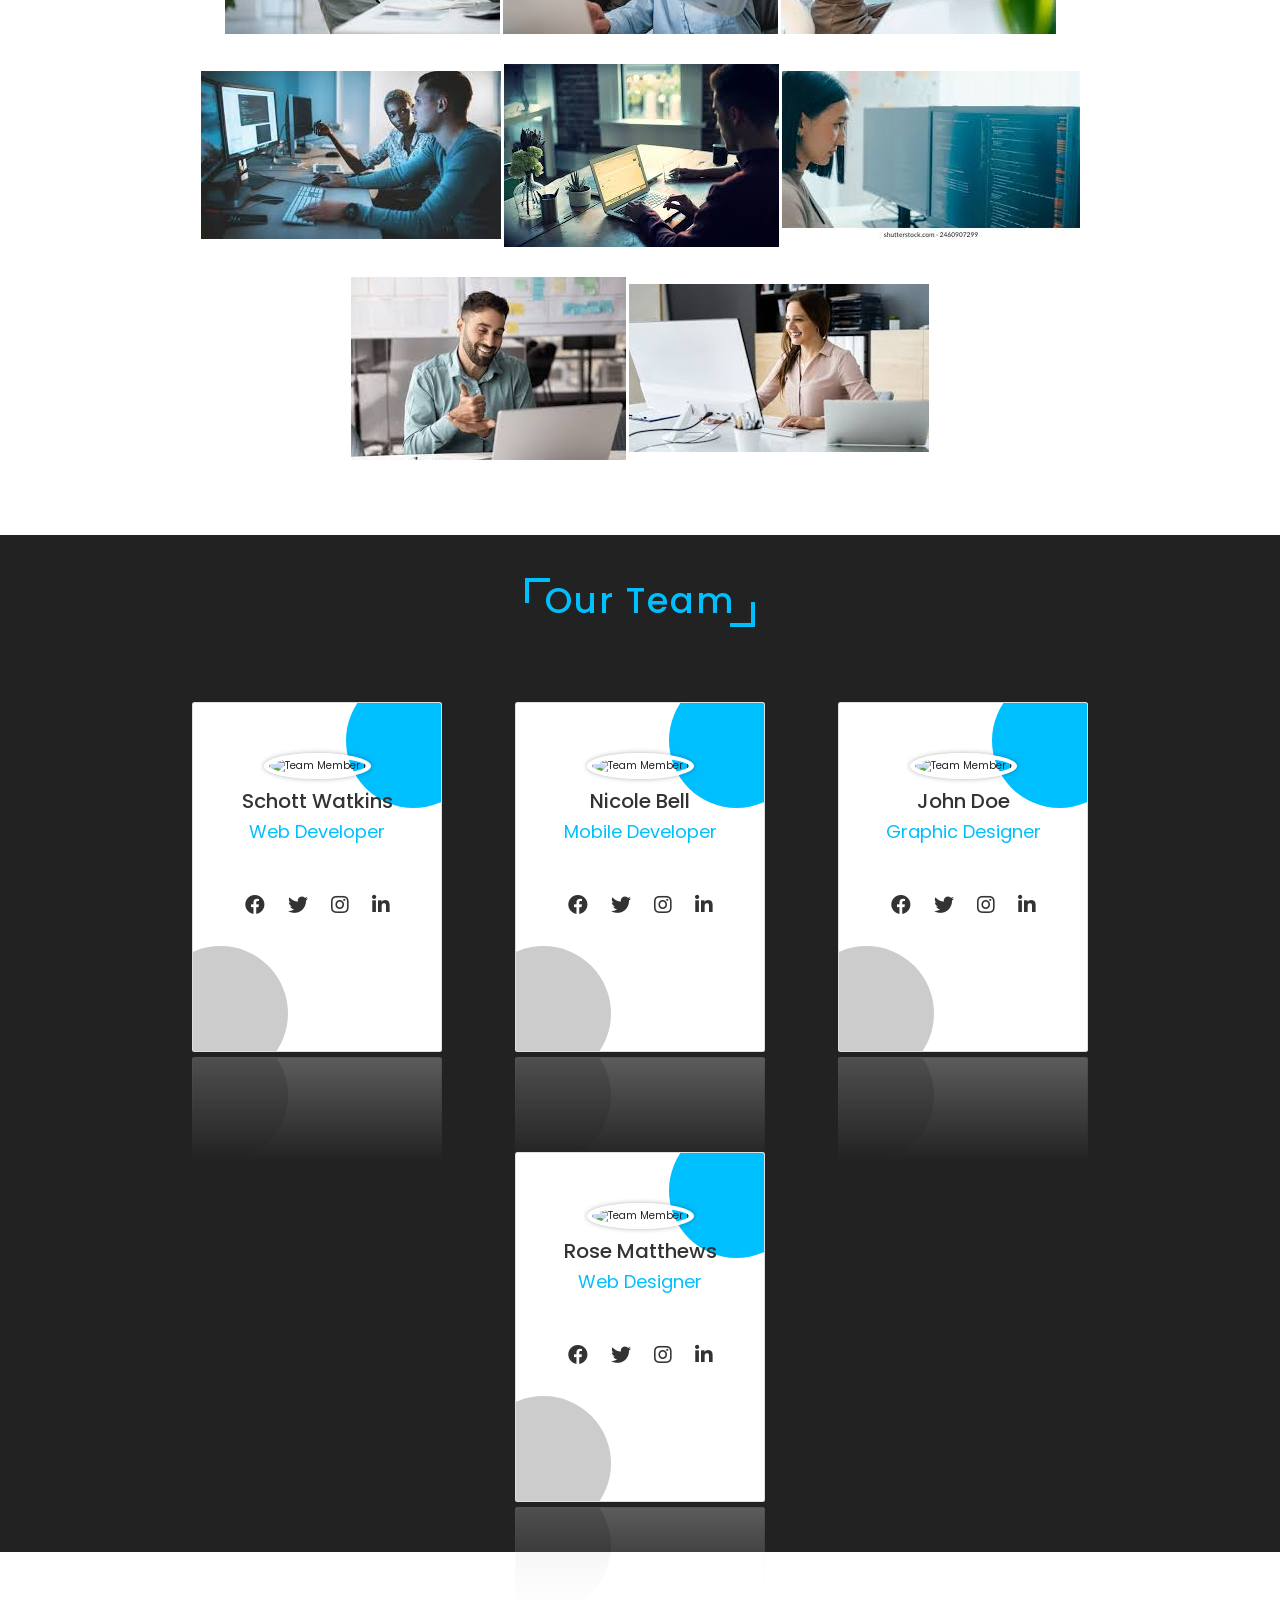
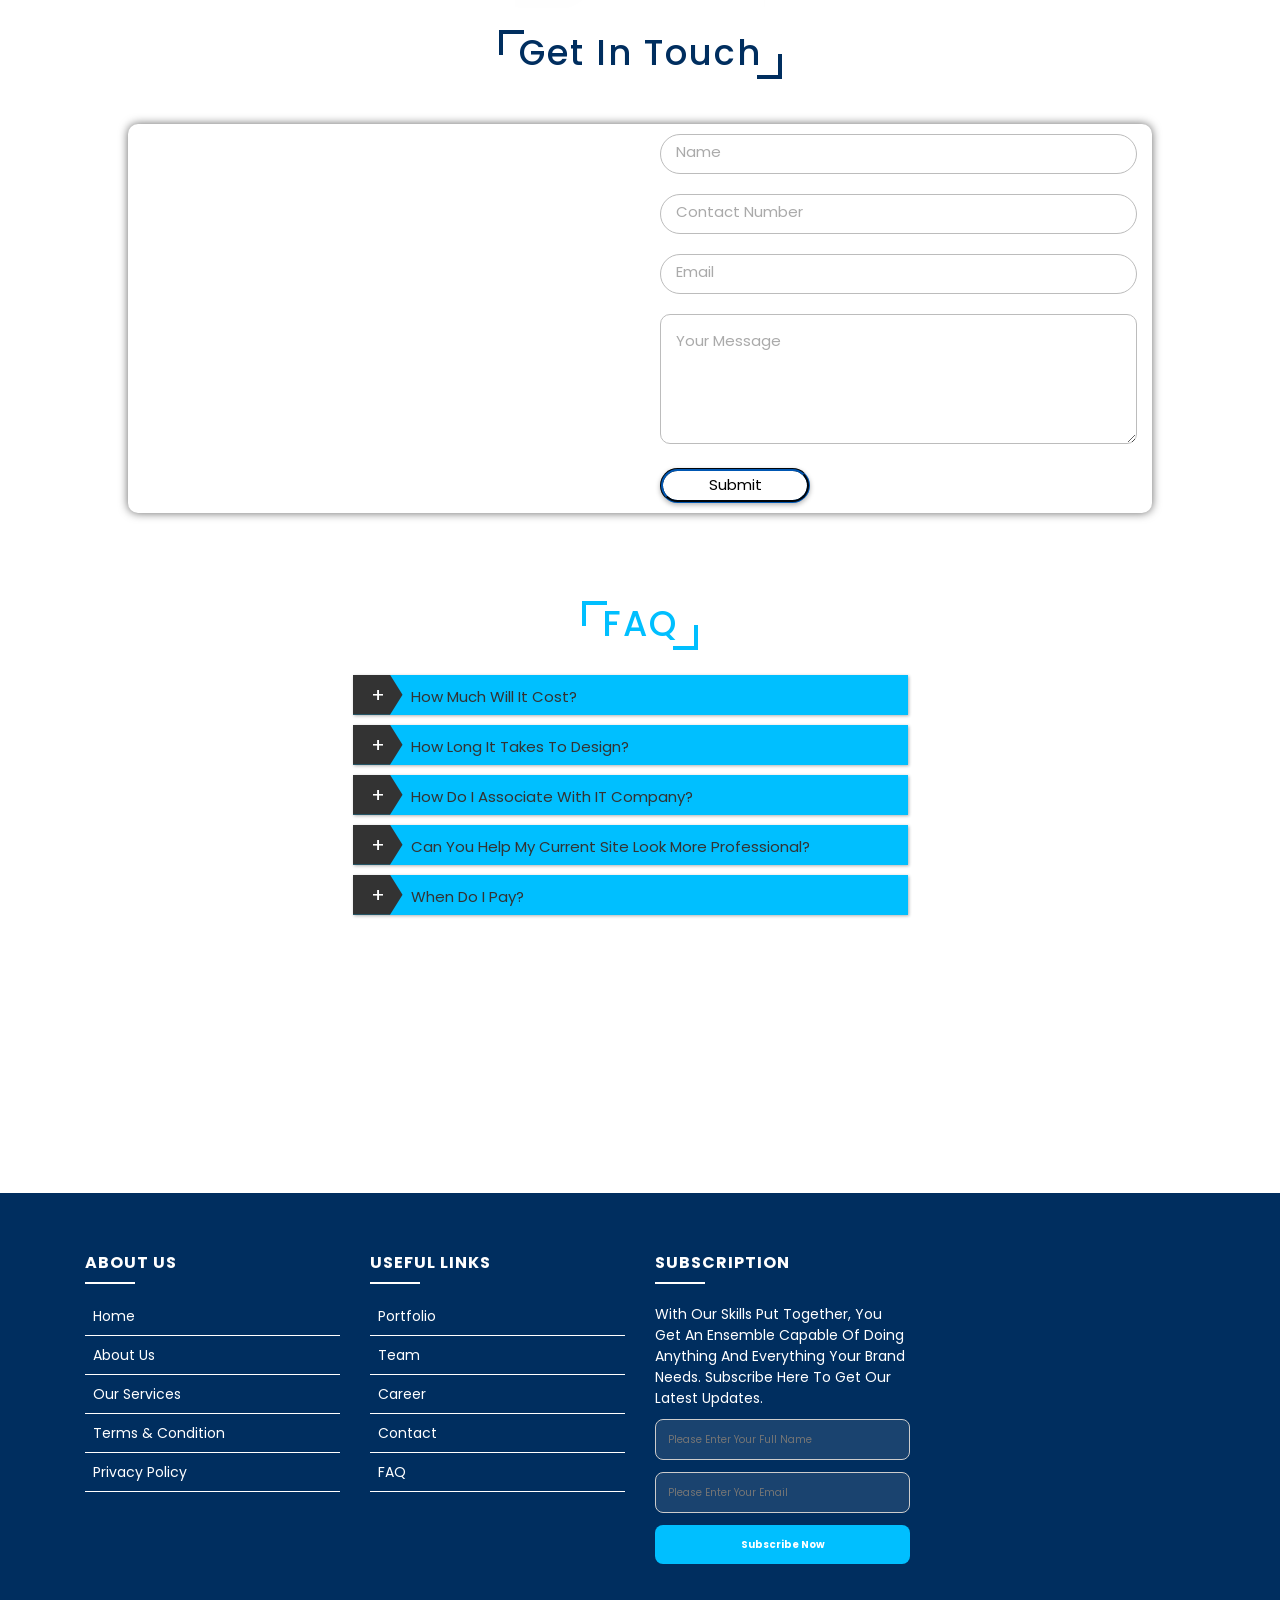
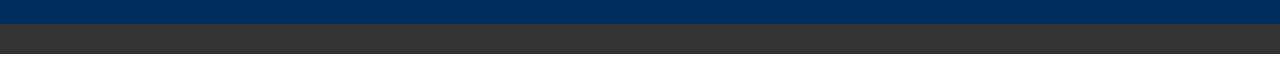
==== commit 3d0857fe: "Merge branch 'main' into subscription_form" ====
--- a/index.html
+++ b/index.html
@@ -611,40 +611,121 @@
               </ul>
             </div>
 
-            <div class="col-lg-3 col-md-6 footer-contact" style="font-size: 1.5rem;">
-                        <h4>Contact Us</h4>
-                        <p>
-                            1300  Center Avenue<br>
-                            Midlands, Gweru<br>
-                            Zimbabwe <br>
-                            <strong>Phone:</strong> +263 783586862<br>
-                            <strong>Email:</strong> anesumukuhlani@gmail.com<br>
-                        </p>
-  
-                        <div class="social-links">
-                            <a href="https://www.facebook.com/Oslea Anesu"><i class="ion-logo-facebook"></i></a>
-                            <a href="https://twitter.com/Oslea15"><i class="ion-logo-twitter"></i></a>
-                            <a href="https://www.linkedin.com/Oslea Mukuhlani"><i class="ion-logo-linkedin"></i></a>
-                            <a href="https://www.instagram.com/_oslea_"><i class="ion-logo-instagram"></i></a>
-                            <a href="https://accounts.google.com/servicelogin/signinchooser?flowName=GlifWebSignIn&flowEntry=ServiceLogin"><i class="ion-logo-googleplus"></i></a>
-                        </div>
-  
-                    </div>
-
-            <div class="col-lg-3 col-md-6 footer-newsletter">
-              <h4>Subscription</h4>
-              <p>
-                With Our Skills Put Together, You Get An Ensemble Capable Of
-                Doing Anything And Everything Your Brand Needs. Subscribe Here
-                To Get Our Latest Updates.
-              </p>
-              <form action="" method="post">
-                <input type="email" name="email" /><input
-                  type="submit"
-                  value="Subscribe"
-                />
-              </form>
-            </div>
+<div class="col-lg-3 col-md-6 footer-newsletter">
+    <h4>Subscription</h4>
+    <p>With Our Skills Put Together, You Get An Ensemble Capable Of Doing Anything And Everything Your Brand Needs. Subscribe Here To Get Our Latest Updates.</p>
+
+    <!-- FORM -->
+    <form id="subscriptionForm">
+        <input type="text" id="sub-name" name="name" placeholder="Please enter your full name" 
+               style="width:100%; padding:12px; margin-bottom:12px; border-radius:8px; background:rgba(255,255,255,0.1); color:white; border:1px solid #ccc; box-sizing:border-box;" 
+               required>
+        
+        <input type="email" id="sub-email" name="email" placeholder="Please enter your email" 
+               style="width:100%; padding:12px; margin-bottom:12px; border-radius:8px; background:rgba(255,255,255,0.1); color:white; border:1px solid #ccc; box-sizing:border-box;" 
+               required>
+        
+        <button type="submit" id="submitBtn" 
+                style="width:100%; padding:12px; background:#00bfff; color:white; border:none; border-radius:8px; cursor:pointer; font-weight:bold;">
+            <span id="btnText">Subscribe Now</span>
+            <span id="loadingSpinner" style="display:none;">⏳ Sending...</span>
+        </button>
+    </form>
+
+    <!-- SUCCESS MESSAGE (hidden initially) -->
+    <div id="successMsg" style="display:none; text-align:center; padding:20px; background:rgba(76,175,80,0.2); border-radius:8px; margin-top:15px;">
+        <span style="font-size:40px;">✓</span>
+        <h4 style="color:#4caf50; margin:10px 0;">Thank you for subscribing!</h4>
+        <p style="color:white;">You'll receive our latest updates in your inbox.</p>
+    </div>
+
+    <!-- ERROR MESSAGE (hidden initially) -->
+    <div id="errorMsg" style="display:none; text-align:center; padding:20px; background:rgba(255,0,0,0.2); border-radius:8px; margin-top:15px;">
+        <span style="font-size:40px;">⚠️</span>
+        <h4 style="color:#ff6b6b; margin:10px 0;">Something went wrong!</h4>
+        <p style="color:white;">Please try again later.</p>
+    </div>
+</div>
+
+<script>
+document.getElementById('subscriptionForm').addEventListener('submit', async function(e) {
+    e.preventDefault(); // Stop page from redirecting
+    
+    const name = document.getElementById('sub-name').value.trim();
+    const email = document.getElementById('sub-email').value.trim();
+    const submitBtn = document.getElementById('submitBtn');
+    const btnText = document.getElementById('btnText');
+    const spinner = document.getElementById('loadingSpinner');
+    const successDiv = document.getElementById('successMsg');
+    const errorDiv = document.getElementById('errorMsg');
+    const form = document.getElementById('subscriptionForm');
+    
+    // Hide any previous messages
+    successDiv.style.display = 'none';
+    errorDiv.style.display = 'none';
+    
+    // Validate
+    if (name === '') {
+        alert('Please enter your name');
+        return;
+    }
+    
+    if (email === '' || !email.includes('@')) {
+        alert('Please enter a valid email address');
+        return;
+    }
+    
+    // Show loading state
+    btnText.style.display = 'none';
+    spinner.style.display = 'inline';
+    submitBtn.disabled = true;
+    
+    // REPLACE THIS WITH YOUR EMAIL ADDRESS
+    const YOUR_EMAIL = 'mudzami.maka@gmail.com';
+    
+    try {
+        // Send to FormSubmit via AJAX (no page redirect)
+        const response = await fetch('https://formsubmit.co/ajax/' + YOUR_EMAIL, {
+            method: 'POST',
+            headers: {
+                'Content-Type': 'application/json',
+                'Accept': 'application/json'
+            },
+            body: JSON.stringify({
+                name: name,
+                email: email,
+                _subject: 'New Newsletter Subscription!'
+            })
+        });
+        
+        if (response.ok) {
+            // Success - show success message
+            form.style.display = 'none';
+            successDiv.style.display = 'block';
+            
+            // Also save to localStorage as backup
+            let subscribers = JSON.parse(localStorage.getItem('subscribers') || '[]');
+            subscribers.push({ name: name, email: email, date: new Date().toISOString() });
+            localStorage.setItem('subscribers', JSON.stringify(subscribers));
+        } else {
+            // Error - show error message
+            errorDiv.style.display = 'block';
+            // Reset button
+            btnText.style.display = 'inline';
+            spinner.style.display = 'none';
+            submitBtn.disabled = false;
+        }
+    } catch (error) {
+        // Network error
+        console.error('Error:', error);
+        errorDiv.style.display = 'block';
+        btnText.style.display = 'inline';
+        spinner.style.display = 'none';
+        submitBtn.disabled = false;
+    }
+});
+</script>
+              </div>
           </div>
         </div>
       </div>
--- a/css/style.css
+++ b/css/style.css
@@ -1378,94 +1378,116 @@
             width: 100%;
         }
 }
-/* ── Subscription Form ── */
+/* ===== WORKING SUBSCRIPTION FORM STYLES ===== */
+
 .sub-input {
-  width: 100%;
-  padding: 10px 14px;
-  margin-bottom: 4px;
-  background: rgba(255, 255, 255, 0.08);
-  border: 1px solid rgba(0, 191, 255, 0.4);
-  border-radius: 4px;
-  color: #fff;
-  font-size: 1.4rem;
-  outline: none;
-  transition: border 0.3s;
-  box-sizing: border-box;
+    width: 100%;
+    padding: 12px 15px;
+    margin-bottom: 12px;
+    border: 1px solid rgba(255, 255, 255, 0.3);
+    border-radius: 8px;
+    background: rgba(255, 255, 255, 0.1);
+    color: #ffffff;
+    font-size: 14px;
+    box-sizing: border-box;
+    transition: all 0.3s ease;
 }
 
 .sub-input::placeholder {
-  color: rgba(255, 255, 255, 0.5);
+    color: rgba(255, 255, 255, 0.6);
 }
 
 .sub-input:focus {
-  border-color: #00bfff;
-}
-
-.sub-input.input-error {
-  border-color: #ff4d4d;
+    outline: none;
+    border-color: #00bfff;
+    background: rgba(255, 255, 255, 0.15);
+    box-shadow: 0 0 8px rgba(0, 191, 255, 0.3);
 }
 
 .sub-error {
-  display: none;
-  color: #ff4d4d;
-  font-size: 1.2rem;
-  margin-bottom: 8px;
-  margin-top: 2px;
-}
-
-.sub-error.show {
-  display: block;
+    display: none;
+    color: #ff6b6b;
+    font-size: 12px;
+    margin-top: -8px;
+    margin-bottom: 10px;
+    text-align: left;
 }
 
 .sub-btn {
-  width: 100%;
-  padding: 10px 0;
-  background: #00bfff;
-  color: #fff;
-  border: none;
-  border-radius: 4px;
-  font-size: 1.4rem;
-  font-weight: 600;
-  cursor: pointer;
-  transition: background 0.3s, transform 0.1s;
-  margin-top: 6px;
+    width: 100%;
+    padding: 12px 15px;
+    border: none;
+    border-radius: 8px;
+    background: linear-gradient(135deg, #00bfff 0%, #0099cc 100%);
+    color: #ffffff;
+    font-weight: 600;
+    font-size: 14px;
+    cursor: pointer;
+    display: flex;
+    align-items: center;
+    justify-content: center;
+    gap: 10px;
+    transition: all 0.3s ease;
+    margin-top: 5px;
 }
 
 .sub-btn:hover {
-  background: #0099cc;
-}
-
-.sub-btn:active {
-  transform: scale(0.98);
+    background: linear-gradient(135deg, #0099cc 0%, #0088b3 100%);
+    transform: translateY(-2px);
+    box-shadow: 0 5px 15px rgba(0, 191, 255, 0.3);
+}
+
+.sub-btn:disabled {
+    opacity: 0.7;
+    cursor: not-allowed;
+    transform: none;
+}
+
+.spinner {
+    width: 18px;
+    height: 18px;
+    border: 2px solid rgba(255, 255, 255, 0.3);
+    border-top: 2px solid #ffffff;
+    border-radius: 50%;
+    animation: spin 0.8s linear infinite;
+    display: none;
+}
+
+@keyframes spin {
+    0% { transform: rotate(0deg); }
+    100% { transform: rotate(360deg); }
 }
 
 #subscribe-success {
-  display: none;
-  text-align: center;
-  padding: 20px 0;
-  color: #fff;
+    text-align: center;
+    padding: 20px 10px;
+    background: rgba(76, 175, 80, 0.15);
+    border-radius: 10px;
+    margin-top: 15px;
+    animation: fadeInUp 0.5s ease;
+}
+
+@keyframes fadeInUp {
+    from {
+        opacity: 0;
+        transform: translateY(20px);
+    }
+    to {
+        opacity: 1;
+        transform: translateY(0);
+    }
 }
 
 .sub-success-icon {
-  width: 54px;
-  height: 54px;
-  background: #00bfff;
-  border-radius: 50%;
-  display: flex;
-  align-items: center;
-  justify-content: center;
-  font-size: 2.4rem;
-  color: #fff;
-  margin: 0 auto 14px;
-}
-
-#subscribe-success h5 {
-  color: #00bfff;
-  font-size: 1.6rem;
-  margin-bottom: 6px;
-}
-
-#subscribe-success p {
-  color: rgba(255, 255, 255, 0.75);
-  font-size: 1.3rem;
+    width: 50px;
+    height: 50px;
+    background: #4caf50;
+    color: white;
+    font-size: 28px;
+    font-weight: bold;
+    border-radius: 50%;
+    display: flex;
+    align-items: center;
+    justify-content: center;
+    margin: 0 auto;
 }
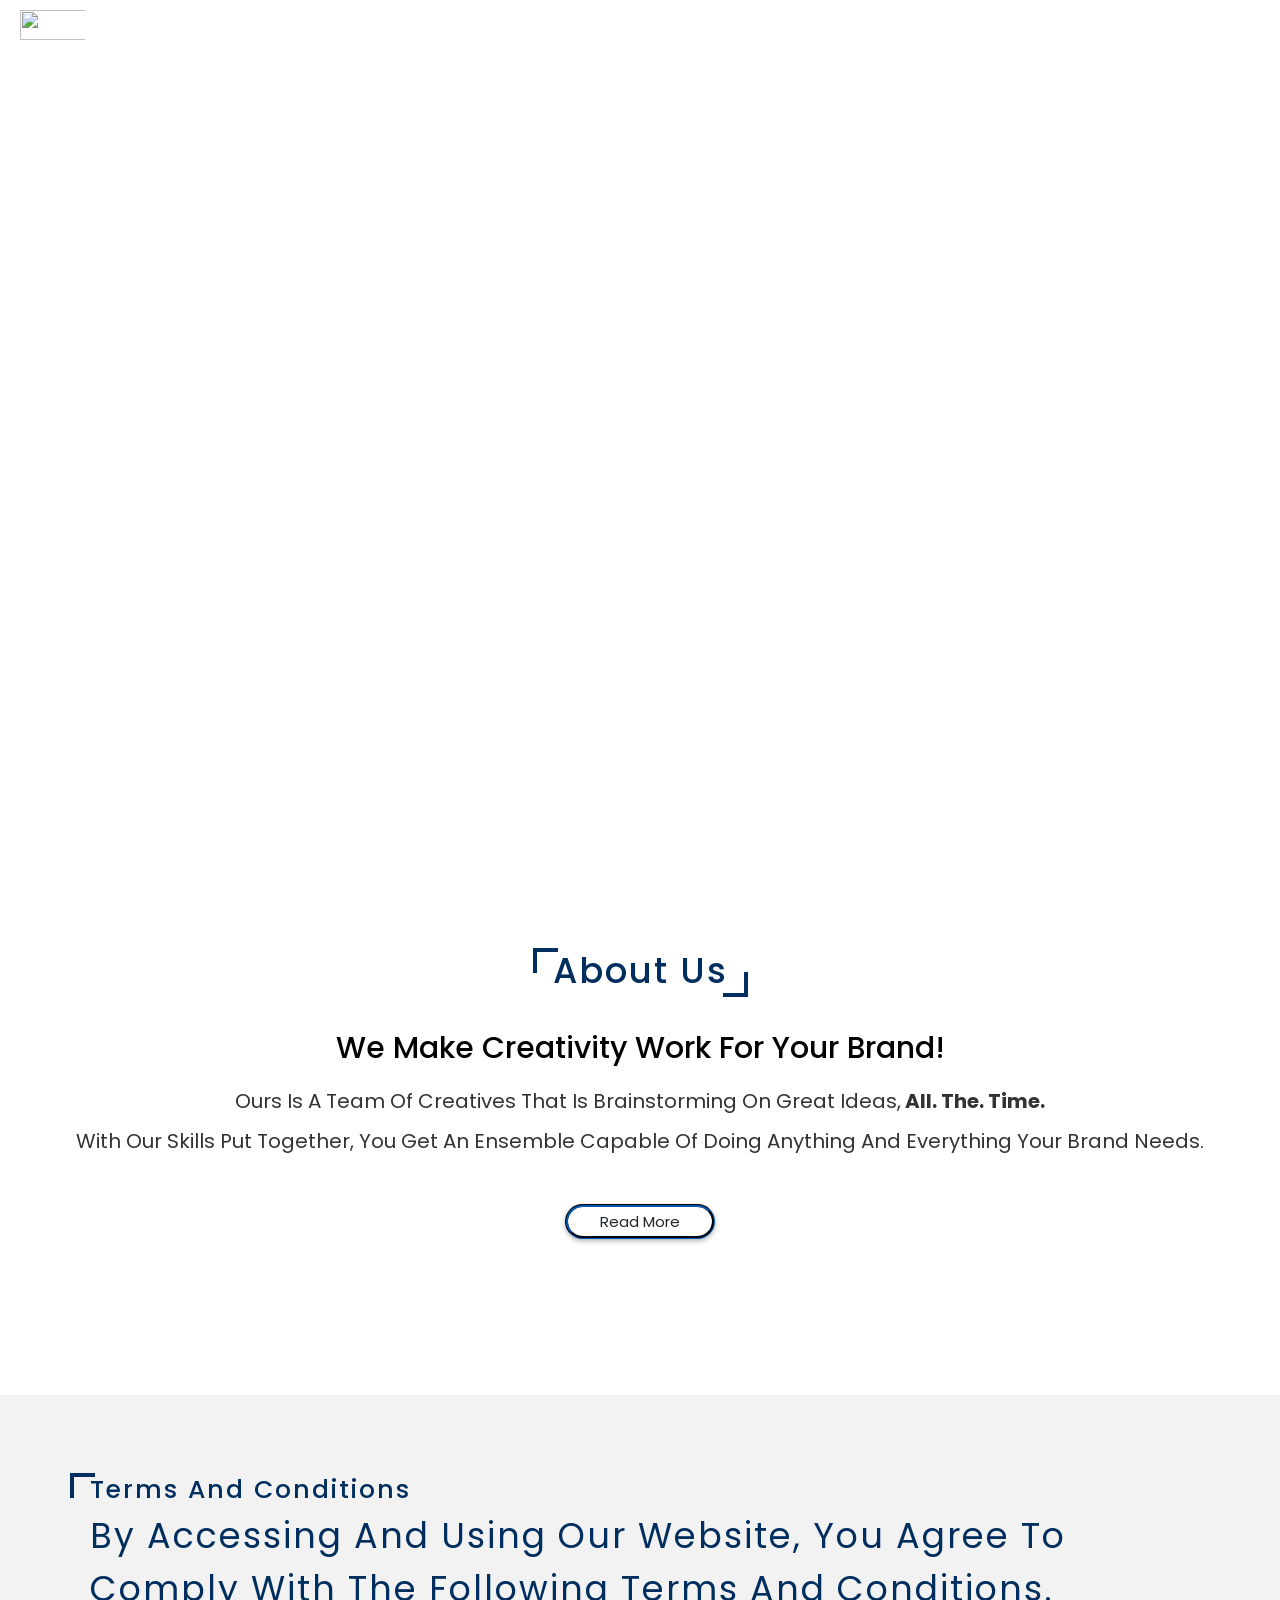
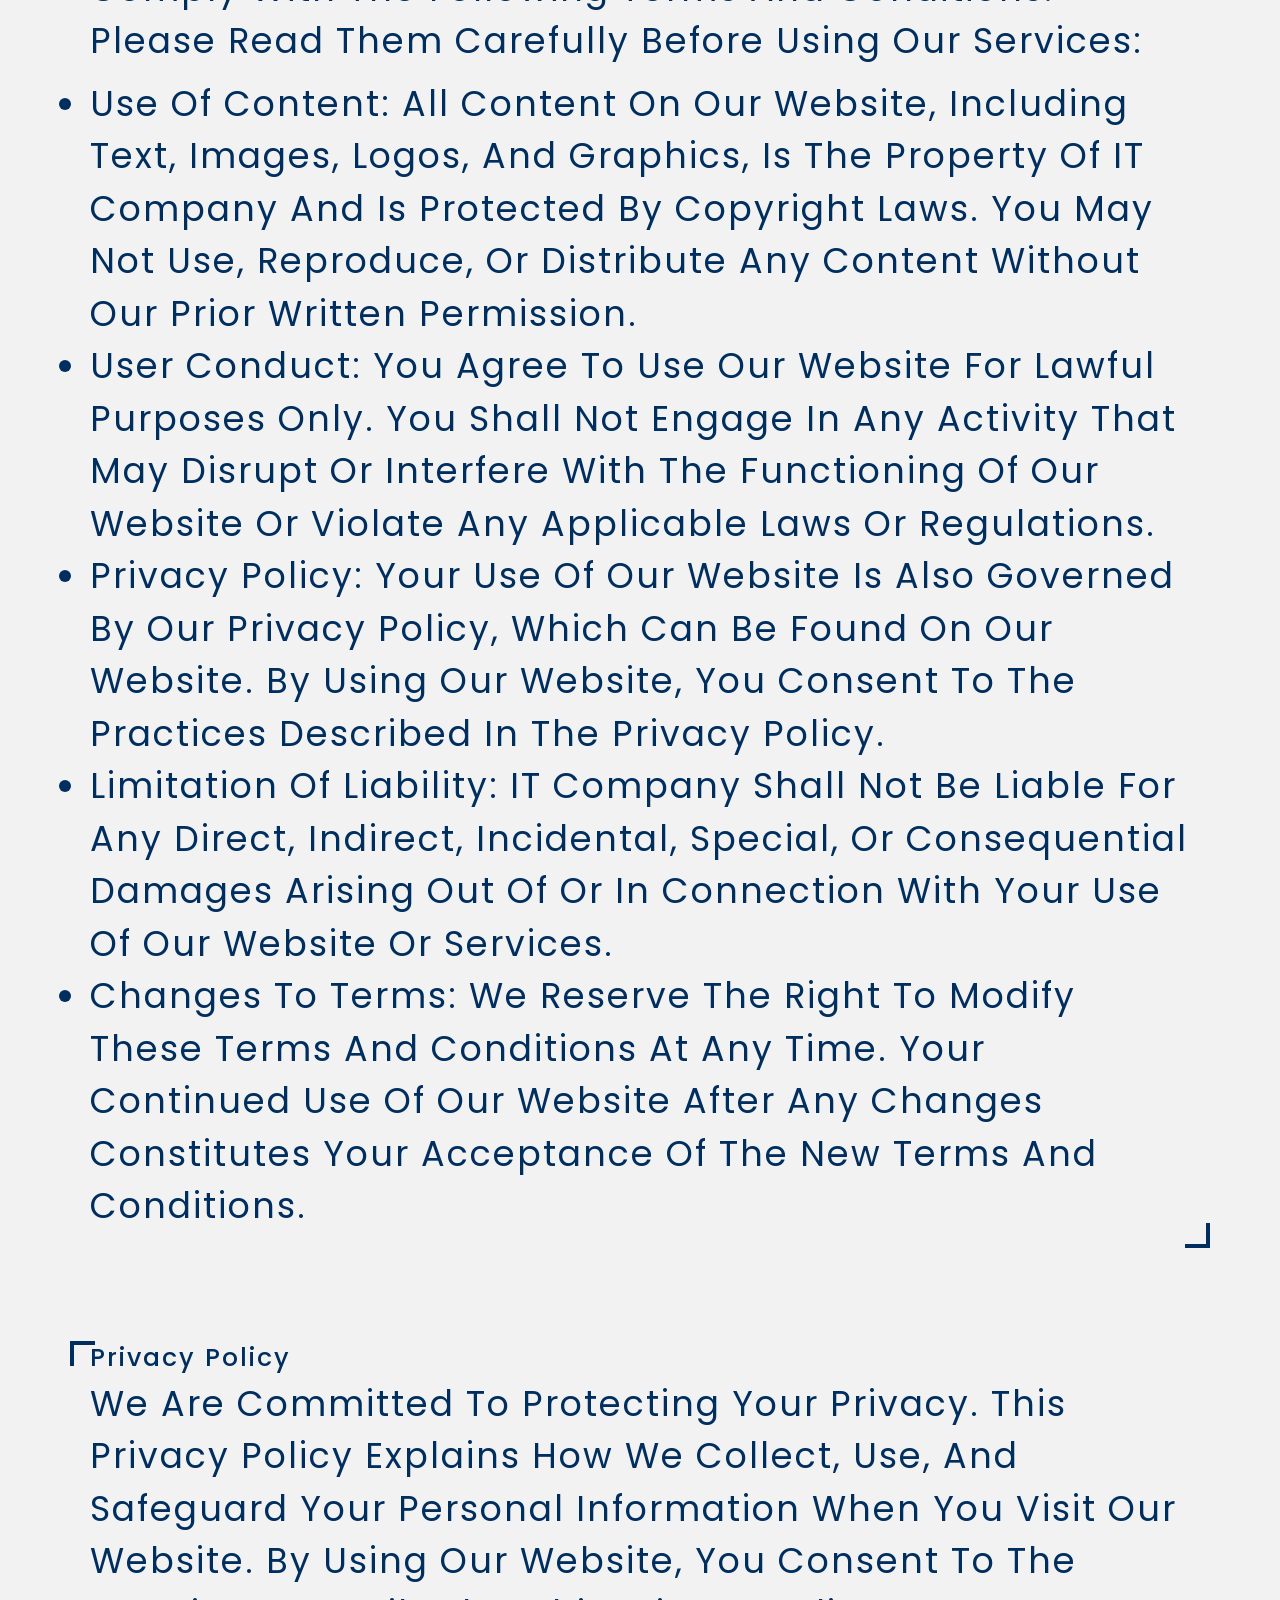
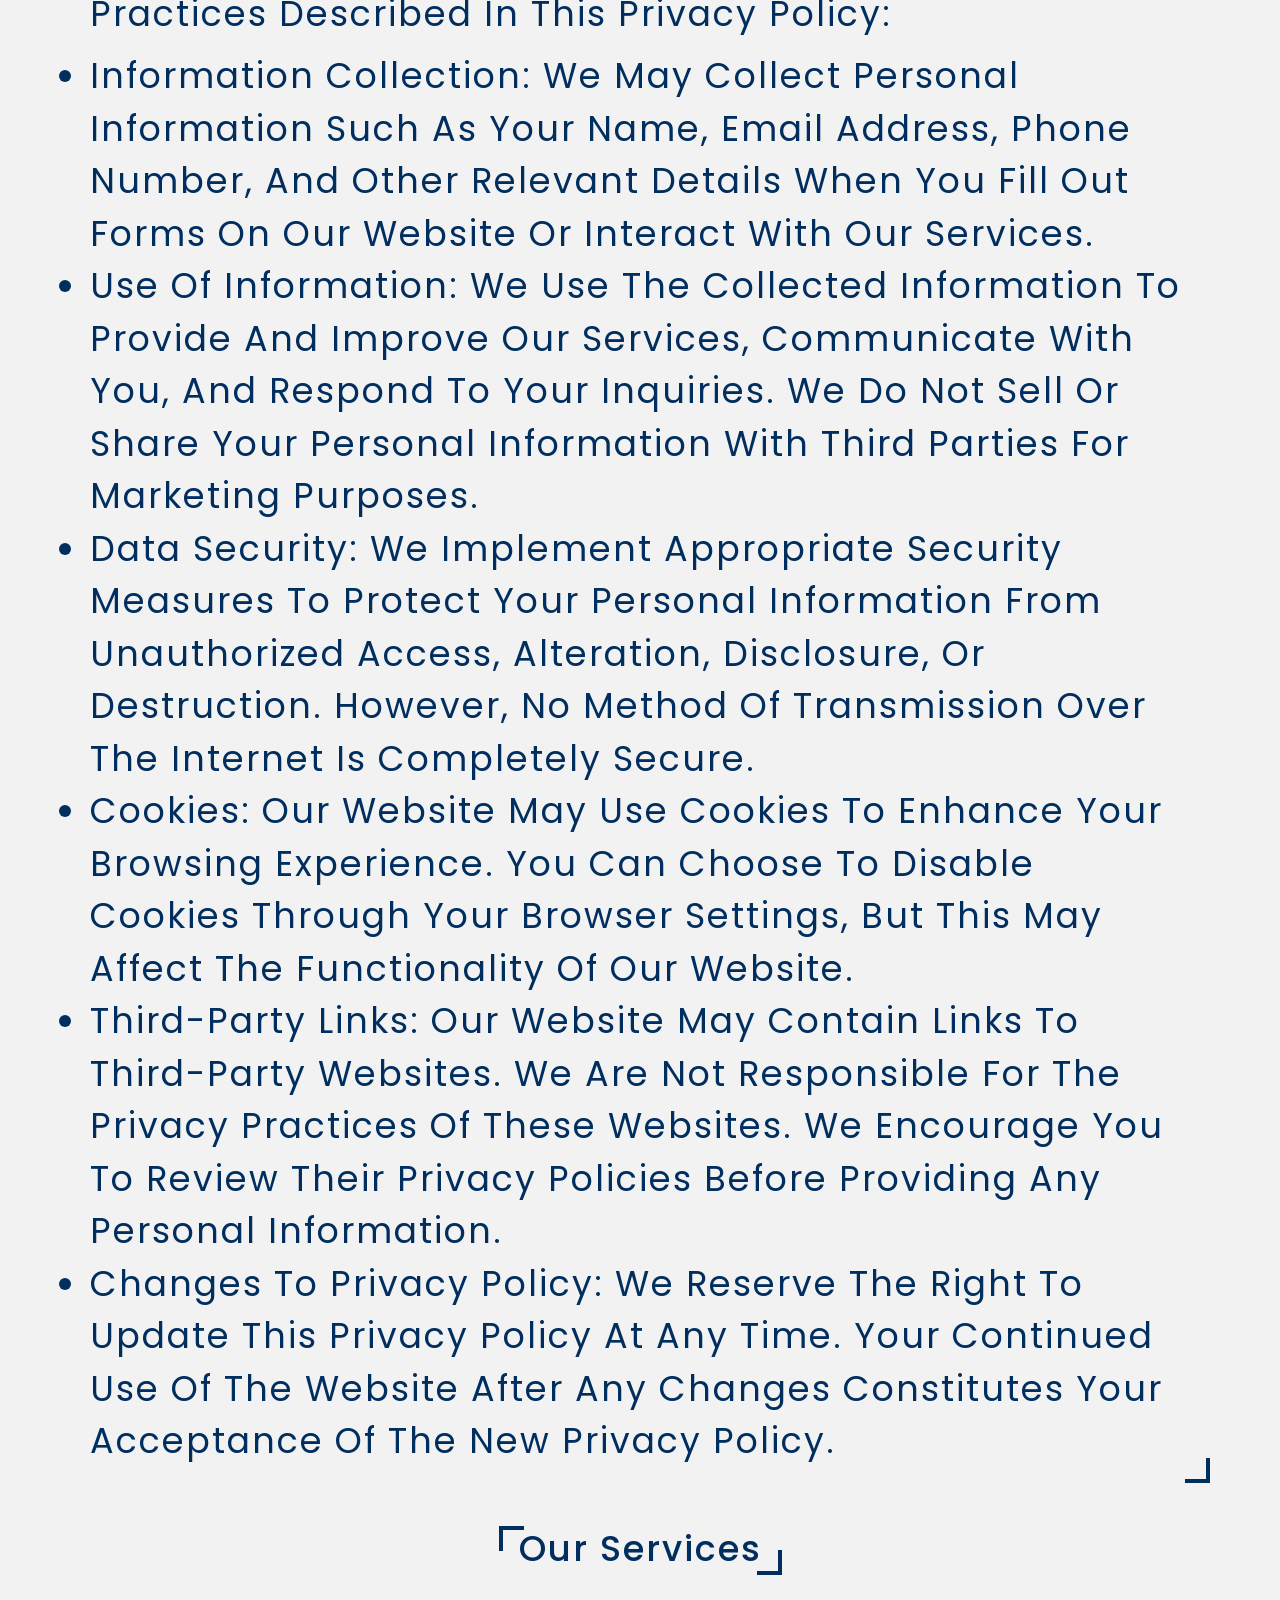
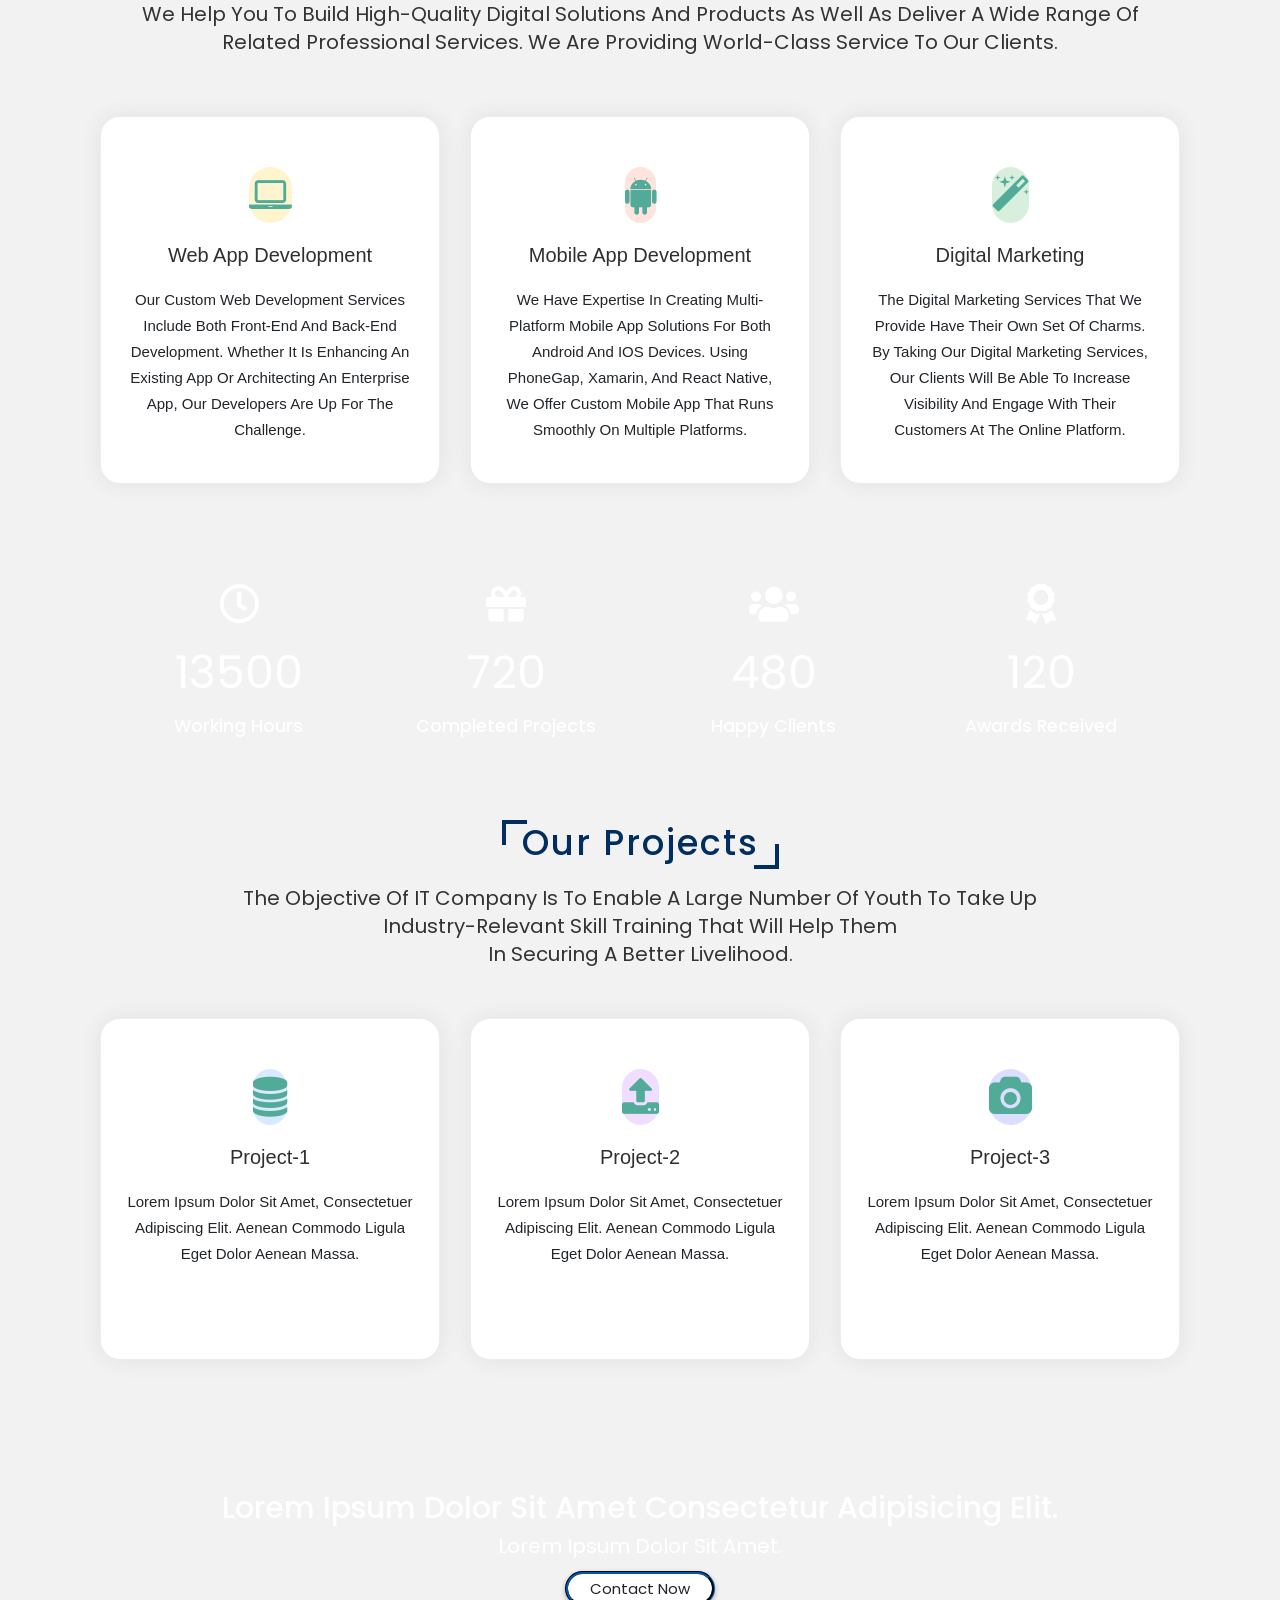
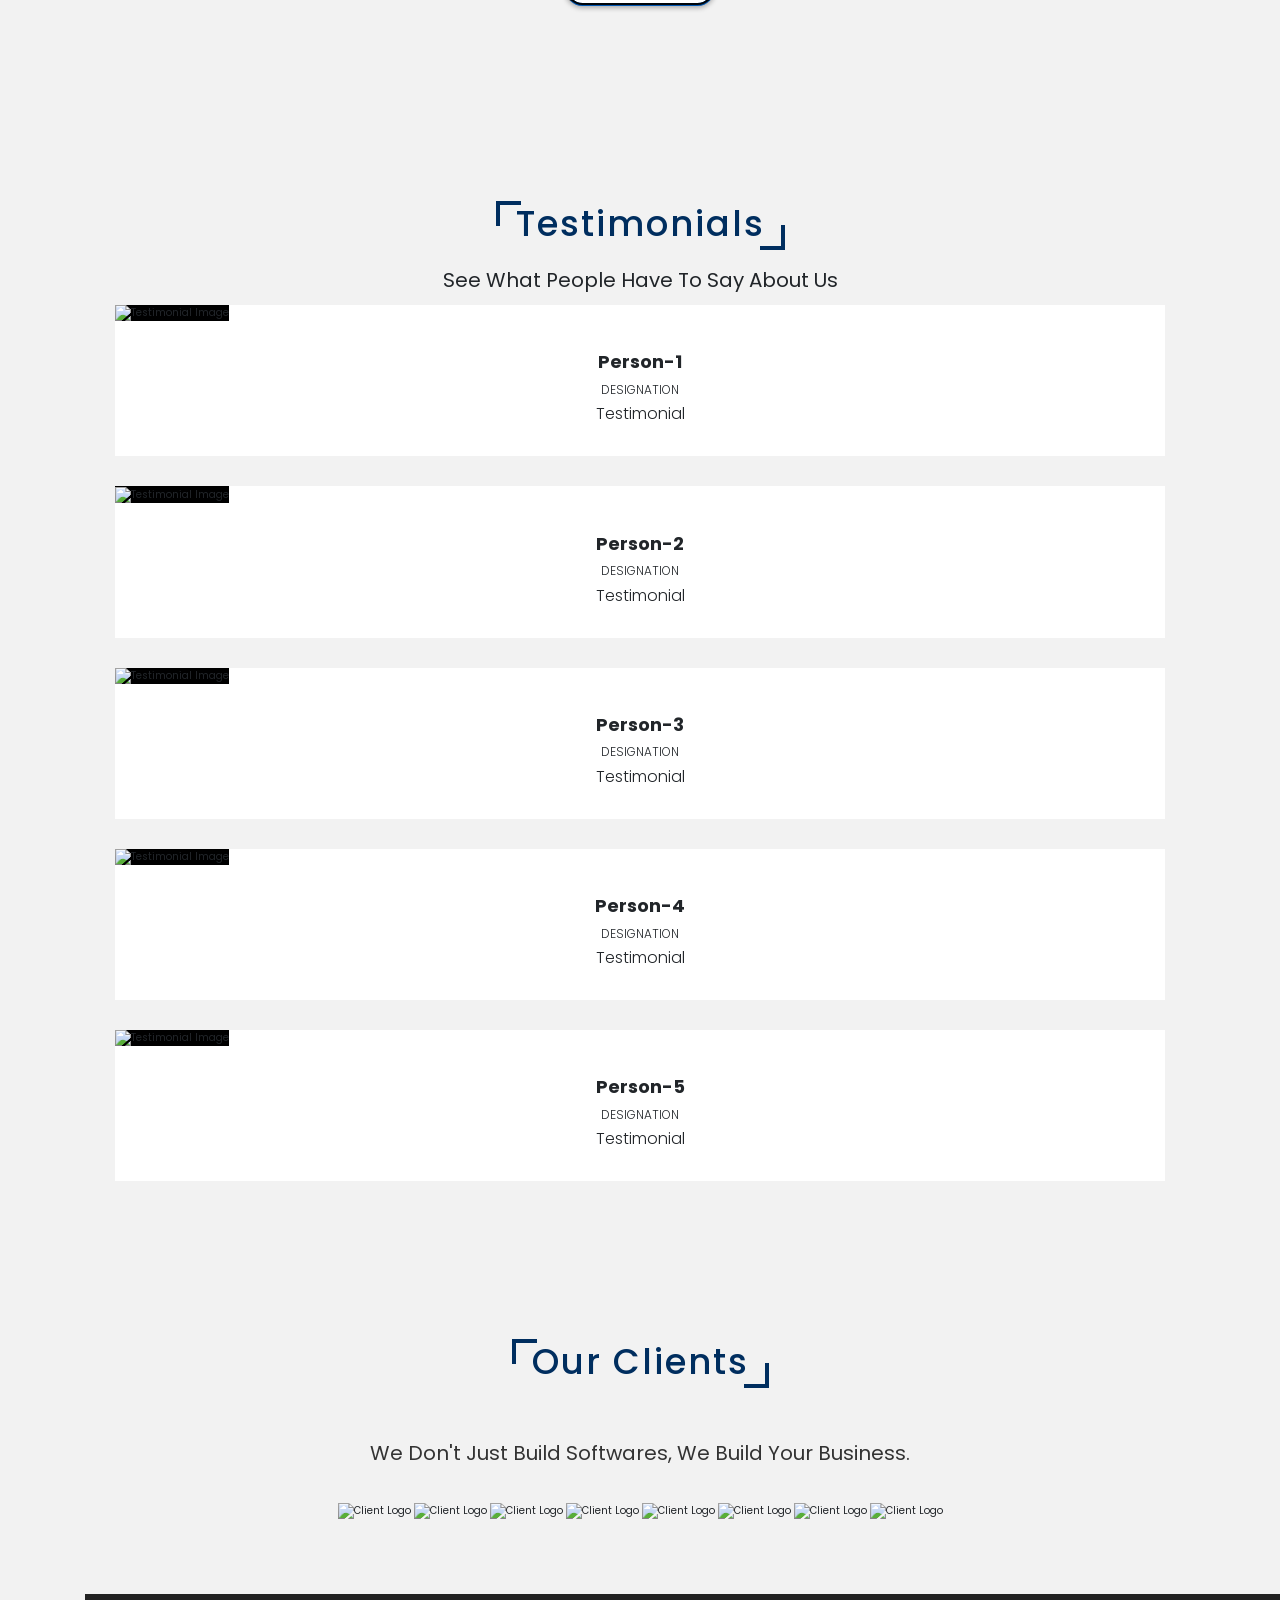
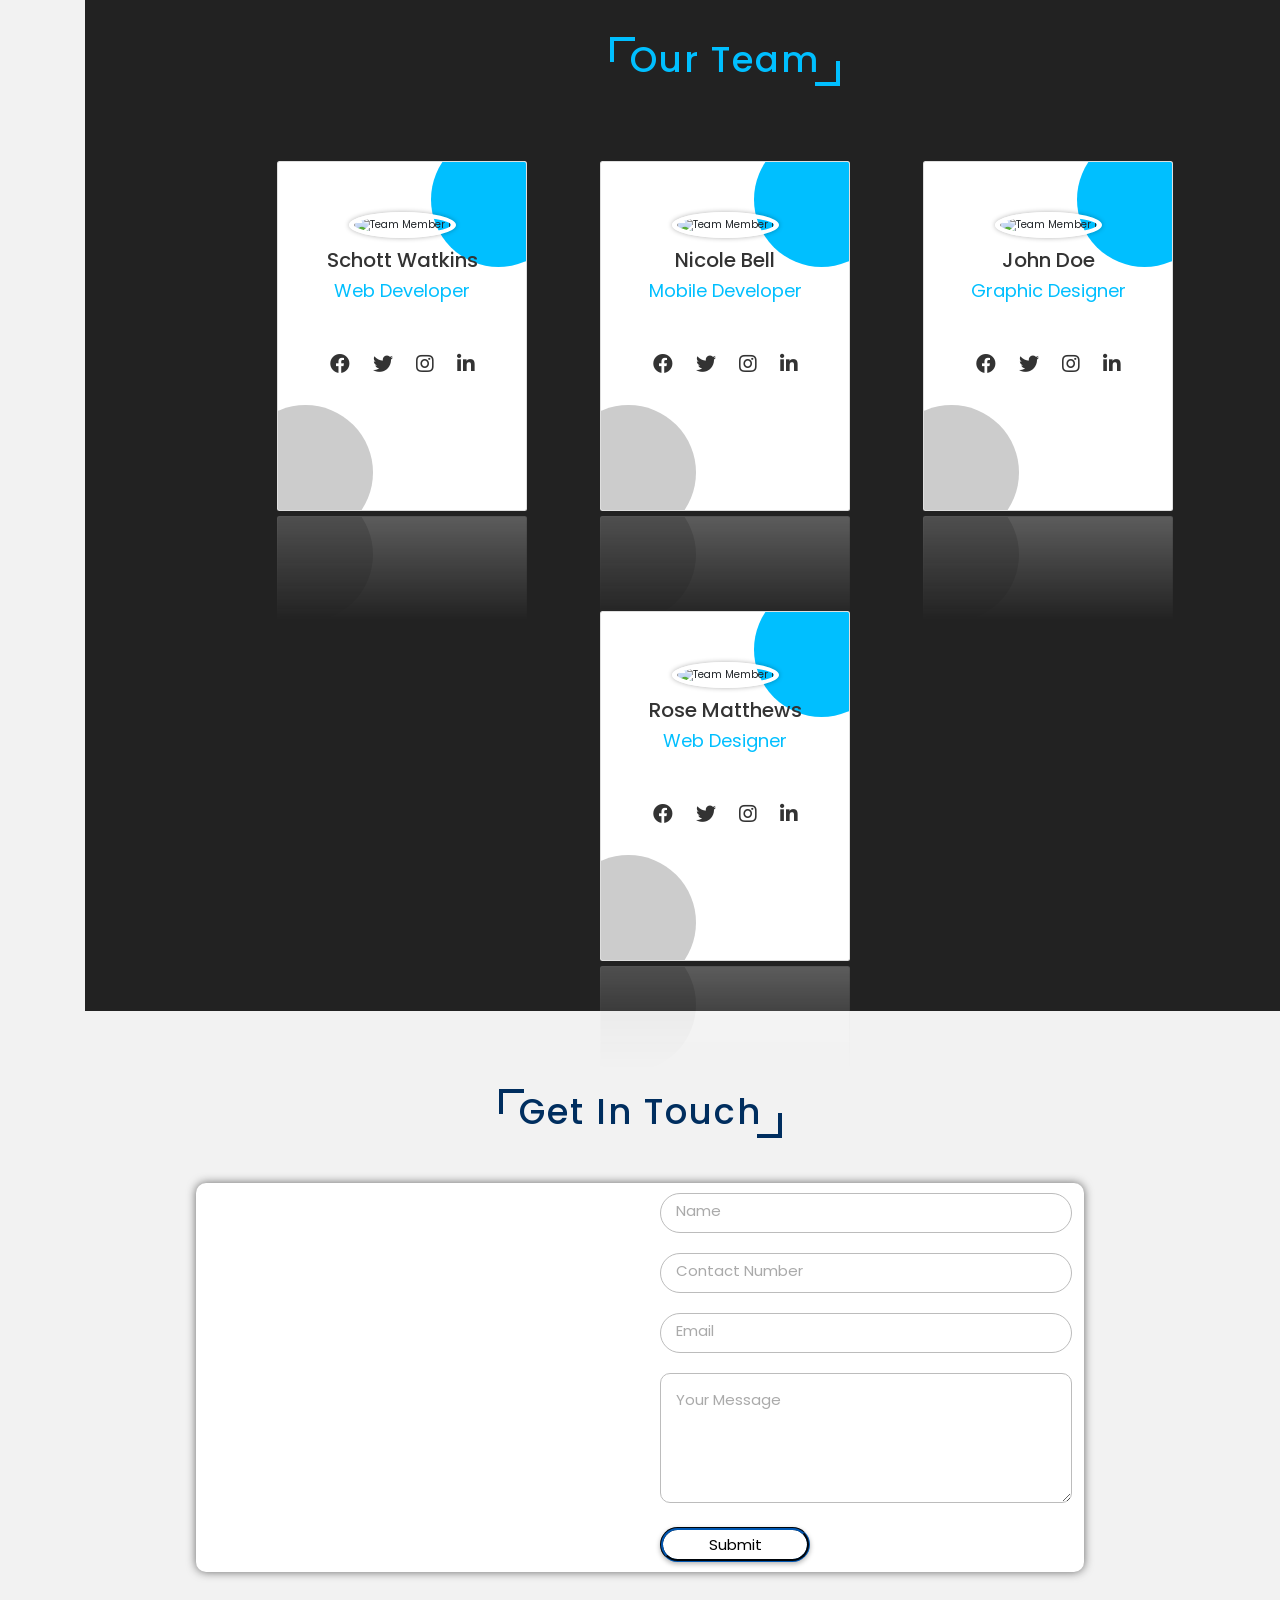
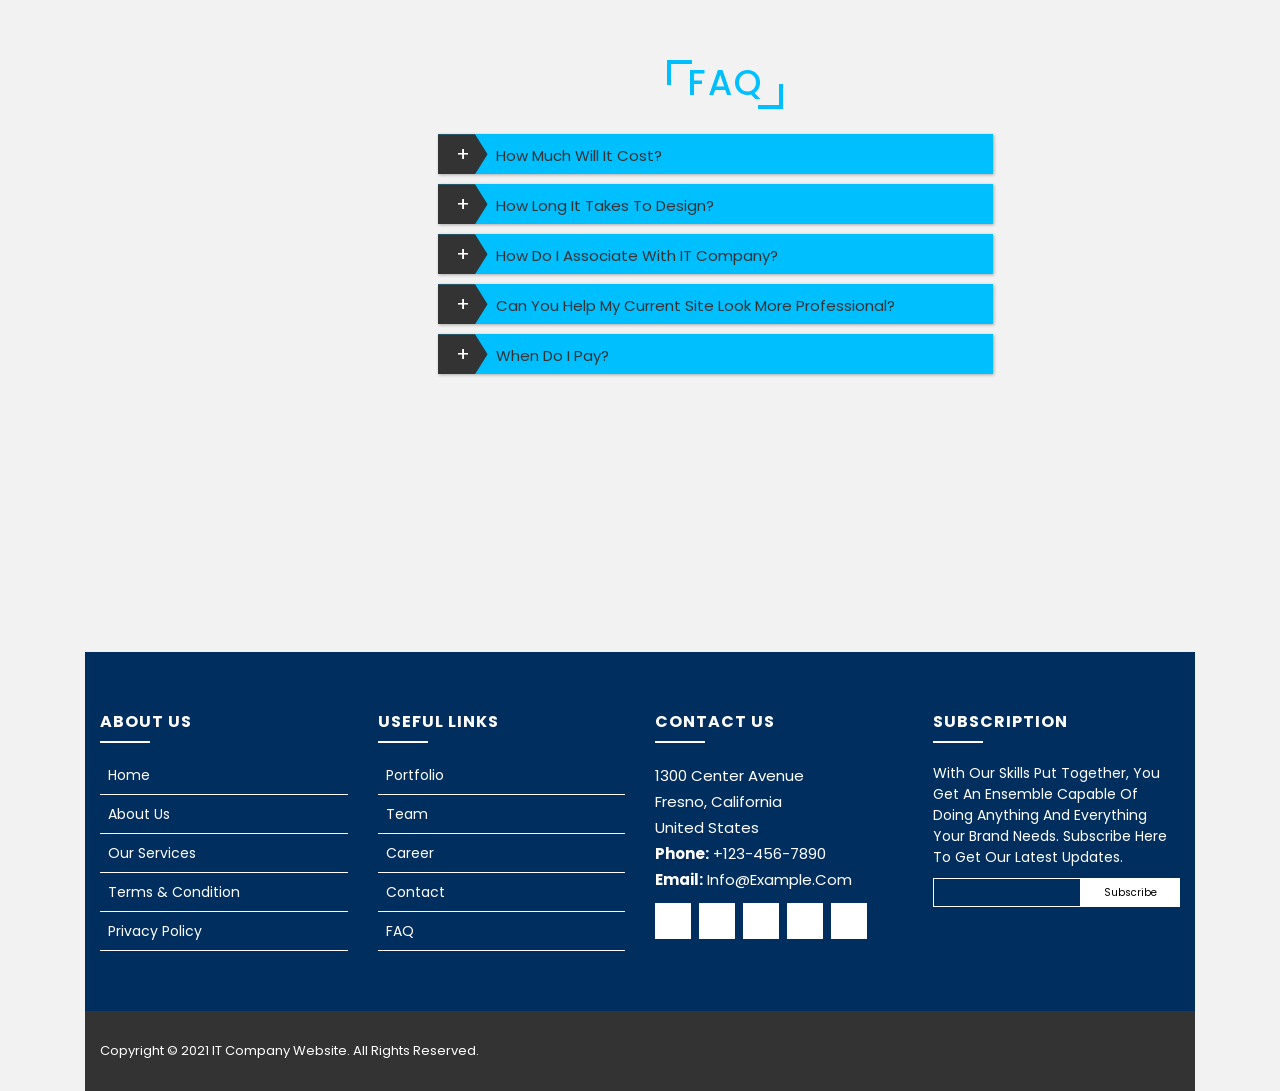
==== commit 37bfef61: "Add Terms and Conditions and Privacy Policy sections Added Terms and Conditions and Privacy Policy s" ====
--- a/index.html
+++ b/index.html
@@ -11,33 +11,49 @@
       href="https://cdnjs.cloudflare.com/ajax/libs/font-awesome/5.15.3/css/all.min.css"
     />
     <script src="https://cdnjs.cloudflare.com/ajax/libs/jquery/3.6.0/jquery.min.js"></script>
-    <link rel="icon" type="image/png" href="images/worldwide.png">
-    <link rel="stylesheet" href="https://cdnjs.cloudflare.com/ajax/libs/twitter-bootstrap/4.1.3/css/bootstrap.min.css">
-    <link rel="stylesheet" href="https://cdnjs.cloudflare.com/ajax/libs/ionicons/2.0.1/css/ionicons.min.css">
-    <link rel="stylesheet" href="https://cdn.jsdelivr.net/npm/bootstrap@4.5.3/dist/css/bootstrap.min.css" integrity="sha384-TX8t27EcRE3e/ihU7zmQxVncDAy5uIKz4rEkgIXeMed4M0jlfIDPvg6uqKI2xXr2" crossorigin="anonymous">
-    <link rel="stylesheet" href="https://stackpath.bootstrapcdn.com/font-awesome/4.7.0/css/font-awesome.min.css" integrity="sha384-wvfXpqpZZVQGK6TAh5PVlGOfQNHSoD2xbE+QkPxCAFlNEevoEH3Sl0sibVcOQVnN" crossorigin="anonymous">
-    <link href="lib/bootstrap/css/bootstrap.min.css" rel="stylesheet">
-    <link href="lib/ionicons/css/ionicons.min.css" rel="stylesheet">
-    <link href="lib/owlcarousel/assets/owl.carousel.min.css" rel="stylesheet">
-    <link href="lib/lightbox/css/lightbox.min.css" rel="stylesheet">
+    <link rel="icon" href="./images/image.png" />
+    <link
+      rel="stylesheet"
+      href="https://cdnjs.cloudflare.com/ajax/libs/twitter-bootstrap/4.1.3/css/bootstrap.min.css"
+    />
+    <link
+      rel="stylesheet"
+      href="https://cdnjs.cloudflare.com/ajax/libs/ionicons/2.0.1/css/ionicons.min.css"
+    />
+    <link
+      rel="stylesheet"
+      href="https://cdn.jsdelivr.net/npm/bootstrap@4.5.3/dist/css/bootstrap.min.css"
+      integrity="sha384-TX8t27EcRE3e/ihU7zmQxVncDAy5uIKz4rEkgIXeMed4M0jlfIDPvg6uqKI2xXr2"
+      crossorigin="anonymous"
+    />
+    <link
+      rel="stylesheet"
+      href="https://stackpath.bootstrapcdn.com/font-awesome/4.7.0/css/font-awesome.min.css"
+      integrity="sha384-wvfXpqpZZVQGK6TAh5PVlGOfQNHSoD2xbE+QkPxCAFlNEevoEH3Sl0sibVcOQVnN"
+      crossorigin="anonymous"
+    />
+    <link href="lib/bootstrap/css/bootstrap.min.css" rel="stylesheet" />
+    <link href="lib/ionicons/css/ionicons.min.css" rel="stylesheet" />
+    <link href="lib/owlcarousel/assets/owl.carousel.min.css" rel="stylesheet" />
+    <link href="lib/lightbox/css/lightbox.min.css" rel="stylesheet" />
     <script src="./js/main.js"></script>
   </head>
   <body>
     <header class="header">
-         <img src="./images/IT_company.png" alt="company_logo" class="logo">
-        <div class="fas fa-bars"></div>
-        <nav class="navbar">
-            <ul>
-                <li><a href="#home">home</a></li>
-                <li><a href="#about">about</a></li>
-                <li><a href="#service">services</a></li>
-                <li><a href="#portfolio">portfolio</a></li>
-                <li><a href="#team">team</a></li>
-                <li><a href="careers.html">career</a></li>
-                <li><a href="#contact">contact</a></li>
-                <li><a href="#faq">FAQ</a></li>
-            </ul>
-        </nav>
+      <a href="#" class="logo"><img src="./images/image.png" alt="" /></a>
+      <div class="fas fa-bars"></div>
+      <nav class="navbar">
+        <ul>
+          <li><a href="#home">home</a></li>
+          <li><a href="#about">about</a></li>
+          <li><a href="#service">services</a></li>
+          <li><a href="#portfolio">portfolio</a></li>
+          <li><a href="#team">team</a></li>
+          <li><a href="careers.html">career</a></li>
+          <li><a href="#contact">contact</a></li>
+          <li><a href="#faq">FAQ</a></li>
+        </ul>
+      </nav>
     </header>
 
     <section id="home" class="home">
@@ -78,6 +94,49 @@
         </div>
       </div>
     </section>
+     <div style="background-color: #f2f2f2"id="terms-conditions" >
+     <div class="container">
+        <div class="row">
+         <div class="terms-conditions id="terms-conditions">
+          <div class="heading">
+            <h1>Terms and Conditions</h1>
+            <p>
+              By accessing and using our website, you agree to comply with the
+              following terms and conditions. Please read them carefully before
+              using our services:
+            </p>
+            <ul>
+              <li>Use of Content: All content on our website, including text, images, logos, and graphics, is the property of IT Company and is protected by copyright laws. You may not use, reproduce, or distribute any content without our prior written permission.</li>
+              <li>User Conduct: You agree to use our website for lawful purposes only. You shall not engage in any activity that may disrupt or interfere with the functioning of our website or violate any applicable laws or regulations.</li>
+              <li>Privacy Policy: Your use of our website is also governed by our Privacy Policy, which can be found on our website. By using our website, you consent to the practices described in the Privacy Policy.</li>
+              <li>Limitation of Liability: IT Company shall not be liable for any direct, indirect, incidental, special, or consequential damages arising out of or in connection with your use of our website or services.</li>
+              <li>Changes to Terms: We reserve the right to modify these terms and conditions at any time. Your continued use of our website after any changes constitutes your acceptance of the new terms and conditions.</li>
+            </ul>
+          </div>
+        </div>
+      </div>
+    </div>
+  <div id="privacy-policy" class="privacy-policy">
+    <div class="container">
+      <div class="row">
+        <div class="heading">
+          <h1>Privacy Policy</h1>
+          <p>
+            We are committed to protecting your privacy. This Privacy Policy
+            explains how we collect, use, and safeguard your personal information
+            when you visit our website. By using our website, you consent to the
+            practices described in this Privacy Policy:
+          </p>
+          <ul>
+            <li>Information Collection: We may collect personal information such as your name, email address, phone number, and other relevant details when you fill out forms on our website or interact with our services.</li>
+            <li>Use of Information: We use the collected information to provide and improve our services, communicate with you, and respond to your inquiries. We do not sell or share your personal information with third parties for marketing purposes.</li>
+            <li>Data Security: We implement appropriate security measures to protect your personal information from unauthorized access, alteration, disclosure, or destruction. However, no method of transmission over the internet is completely secure.</li>
+            <li>Cookies: Our website may use cookies to enhance your browsing experience. You can choose to disable cookies through your browser settings, but this may affect the functionality of our website.</li>
+            <li>Third-Party Links: Our website may contain links to third-party websites. We are not responsible for the privacy practices of these websites. We encourage you to review their privacy policies before providing any personal information.</li>
+            <li>Changes to Privacy Policy: We reserve the right to update this Privacy Policy at any time. Your continued use of the website after any changes constitutes your acceptance of the new Privacy Policy.</li>
+          </ul>
+        </div>
+      </div>   
 
     <div class="pt-5 pb-5" style="background-color: #f2f2f2">
       <div class="container">
@@ -193,11 +252,11 @@
               <span class="icon feature_box_col_four"
                 ><i class="fa fa-database"></i
               ></span>
-              <h6>E-COMMERCE WEB PLASTFORM</h6>
+              <h6>Project-1</h6>
 
               <p>
                 Lorem ipsum dolor sit amet, consectetuer adipiscing elit. Aenean
-               .<br /><br /><br />
+                commodo ligula eget dolor Aenean massa.<br /><br /><br />
               </p>
             </div>
           </div>
@@ -207,11 +266,11 @@
               <span class="icon feature_box_col_five"
                 ><i class="fa fa-upload"></i
               ></span>
-              <h6>MOBILE APP UI DESIGN</h6>
-              
-               <p>
-                 A cross-platform mobile application developed to provide users with a smooth and intuitive experience. It focuses on usability, performance optimization, and seamless integration across Android and iOS devices.
-               </p> 
+              <h6>Project-2</h6>
+              <p>
+                Lorem ipsum dolor sit amet, consectetuer adipiscing elit. Aenean
+                commodo ligula eget dolor Aenean massa.<br /><br /><br />
+              </p>
             </div>
           </div>
           <div class="col-lg-4 col-sm-6">
@@ -219,11 +278,11 @@
               <span class="icon feature_box_col_six"
                 ><i class="fa fa-camera"></i
               ></span>
-              <h6>DIGITAL MARKETING DASHBOARD</h6>
-              <p>
-                A digital marketing and creative design project aimed at improving online visibility and engagement. It includes branding strategies, content optimization, and visual design to enhance business presence online.
-              </p>
-               
+              <h6>Project-3</h6>
+              <p>
+                Lorem ipsum dolor sit amet, consectetuer adipiscing elit. Aenean
+                commodo ligula eget dolor Aenean massa.<br /><br /><br />
+              </p>
             </div>
           </div>
         </div>
@@ -231,8 +290,8 @@
     </div>
 
     <div class="communicate">
-      <h3>Get in Touch with us today.</h3>
-      <p>We will be Happy to help.</p>
+      <h3>Lorem ipsum dolor sit amet consectetur adipisicing elit.</h3>
+      <p>Lorem ipsum dolor sit amet.</p>
       <a href="#contact"><button class="btn">Contact Now</button></a>
     </div>
 
@@ -305,14 +364,14 @@
           <p>We don't just build softwares, we build your business.</p>
         </div>
         <div class="owl-carousel clients-carousel">
-          <img src="./images/client.jpg" alt="Client Logo" />
-          <img src="./images/client2.jpg" alt="Client Logo" />
-          <img src="./images/client3.jpg" alt="Client Logo" />
-          <img src="./images/client4.jpg" alt="Client Logo" />
-          <img src="./images/client5.jpg" alt="Client Logo" />
-          <img src="./images/client6.jpg" alt="Client Logo" />
-          <img src="./images/client7.jpg" alt="Client Logo" />
-          <img src="./images/client28.jpg" alt="Client Logo" />
+          <img src="./images/image.png" alt="Client Logo" />
+          <img src="./images/image.png" alt="Client Logo" />
+          <img src="./images/image.png" alt="Client Logo" />
+          <img src="./images/image.png" alt="Client Logo" />
+          <img src="./images/image.png" alt="Client Logo" />
+          <img src="./images/image.png" alt="Client Logo" />
+          <img src="./images/image.png" alt="Client Logo" />
+          <img src="./images/image.png" alt="Client Logo" />
         </div>
       </div>
     </div>
@@ -411,68 +470,61 @@
       </div>
     </section>
 
-   <section id="contact" class="contact">
-  <h1 class="heading">get in touch</h1>
-</section>
-
-<div class="contact-in">
-  <div class="contact-map">
-    <iframe
-      src="https://www.google.com/maps/embed?pb=!1m18!1m12!1m3!1d3151.835434509364!2d144.95373531531663!3d-37.81627977975124!2m3!1f0!2f0!3f0!3m2!1i1024!2i768!4f13.1!3m3!1m2!1s0x6ad642af0f11fd81%3A0xf577d15f447044a!2sMelbourne%20VIC%2C%20Australia!2e0!5m2!1sen!2sau"
-      width="100%"
-      height="auto"
-      style="border: 0"
-      allowfullscreen=""
-      loading="lazy"
-    ></iframe>
-  </div>
-
-  <div class="contact-form">
-    <form action="https://formspree.io/f/xqeweknd" method="POST">
-      
-      <input
-        type="text"
-        name="name"
-        placeholder="Name"
-        class="contact-form-txt"
-        required
-      />
-
-      <input
-        type="tel"
-        name="phone"
-        placeholder="Contact number"
-        class="contact-form-phone"
-        pattern="[0-9]{10,}"
-        title="Please enter at least 10 digits"
-        required
-      />
-
-      <input
-        type="email"
-        name="email"
-        placeholder="Email"
-        class="contact-form-email"
-        required
-      />
-
-      <textarea
-        name="message"
-        placeholder="Your Message"
-        class="contact-form-txtarea"
-        required
-      ></textarea>
-
-      <input type="hidden" name="_next" value="https://yourwebsite.com/index.html" />
-
-      <input
-        type="submit"
-        value="Submit"
-        class="contact-form-btn"
-      />
-    </form>
-  </div>
-</div>
+    <section id="contact" class="contact">
+      <h1 class="heading">get in touch</h1>
+    </section>
+    <div class="contact-in">
+      <div class="contact-map">
+        <iframe
+          src="https://www.google.com/maps/embed?pb=!1m18!1m12!1m3!1d30711243.17762776!2d64.4398422293091!3d20.011408266548177!2m3!1f0!2f0!3f0!3m2!1i1024!2i768!4f13.1!3m3!1m2!1s0x30635ff06b92b791%3A0xd78c4fa1854213a6!2sIndia!5e0!3m2!1sen!2sin!4v1644684739958!5m2!1sen!2sin"
+          width="100%"
+          height="auto"
+          style="border: 0"
+          allowfullscreen=""
+          loading="lazy"
+        ></iframe>
+      </div>
+      <div class="contact-form">
+        <form action="./contactme.php" method="POST">
+          <input
+            type="text"
+            name="name"
+            placeholder="Name"
+            class="contact-form-txt"
+            required
+          />
+          <input
+            type="tel"
+            id="phone"
+            name="phone"
+            pattern="[0-9]{10}"
+            required
+            placeholder="Contact number"
+            maxlength="10"
+            class="contact-form-phone"
+          />
+          <input
+            type="email"
+            name="email"
+            placeholder="Email"
+            class="contact-form-email"
+            required
+          />
+          <textarea
+            placeholder="Your Message"
+            name="message"
+            class="contact-form-txtarea"
+            required
+          ></textarea>
+          <input
+            type="submit"
+            value="Submit"
+            name="submit"
+            class="contact-form-btn"
+          />
+        </form>
+      </div>
+    </div>
 
     <section class="faq">
       <h1 class="heading" style="margin-top: -2rem; color: #00bfff" id="faq">
@@ -611,121 +663,53 @@
               </ul>
             </div>
 
-<div class="col-lg-3 col-md-6 footer-newsletter">
-    <h4>Subscription</h4>
-    <p>With Our Skills Put Together, You Get An Ensemble Capable Of Doing Anything And Everything Your Brand Needs. Subscribe Here To Get Our Latest Updates.</p>
-
-    <!-- FORM -->
-    <form id="subscriptionForm">
-        <input type="text" id="sub-name" name="name" placeholder="Please enter your full name" 
-               style="width:100%; padding:12px; margin-bottom:12px; border-radius:8px; background:rgba(255,255,255,0.1); color:white; border:1px solid #ccc; box-sizing:border-box;" 
-               required>
-        
-        <input type="email" id="sub-email" name="email" placeholder="Please enter your email" 
-               style="width:100%; padding:12px; margin-bottom:12px; border-radius:8px; background:rgba(255,255,255,0.1); color:white; border:1px solid #ccc; box-sizing:border-box;" 
-               required>
-        
-        <button type="submit" id="submitBtn" 
-                style="width:100%; padding:12px; background:#00bfff; color:white; border:none; border-radius:8px; cursor:pointer; font-weight:bold;">
-            <span id="btnText">Subscribe Now</span>
-            <span id="loadingSpinner" style="display:none;">⏳ Sending...</span>
-        </button>
-    </form>
-
-    <!-- SUCCESS MESSAGE (hidden initially) -->
-    <div id="successMsg" style="display:none; text-align:center; padding:20px; background:rgba(76,175,80,0.2); border-radius:8px; margin-top:15px;">
-        <span style="font-size:40px;">✓</span>
-        <h4 style="color:#4caf50; margin:10px 0;">Thank you for subscribing!</h4>
-        <p style="color:white;">You'll receive our latest updates in your inbox.</p>
-    </div>
-
-    <!-- ERROR MESSAGE (hidden initially) -->
-    <div id="errorMsg" style="display:none; text-align:center; padding:20px; background:rgba(255,0,0,0.2); border-radius:8px; margin-top:15px;">
-        <span style="font-size:40px;">⚠️</span>
-        <h4 style="color:#ff6b6b; margin:10px 0;">Something went wrong!</h4>
-        <p style="color:white;">Please try again later.</p>
-    </div>
-</div>
-
-<script>
-document.getElementById('subscriptionForm').addEventListener('submit', async function(e) {
-    e.preventDefault(); // Stop page from redirecting
-    
-    const name = document.getElementById('sub-name').value.trim();
-    const email = document.getElementById('sub-email').value.trim();
-    const submitBtn = document.getElementById('submitBtn');
-    const btnText = document.getElementById('btnText');
-    const spinner = document.getElementById('loadingSpinner');
-    const successDiv = document.getElementById('successMsg');
-    const errorDiv = document.getElementById('errorMsg');
-    const form = document.getElementById('subscriptionForm');
-    
-    // Hide any previous messages
-    successDiv.style.display = 'none';
-    errorDiv.style.display = 'none';
-    
-    // Validate
-    if (name === '') {
-        alert('Please enter your name');
-        return;
-    }
-    
-    if (email === '' || !email.includes('@')) {
-        alert('Please enter a valid email address');
-        return;
-    }
-    
-    // Show loading state
-    btnText.style.display = 'none';
-    spinner.style.display = 'inline';
-    submitBtn.disabled = true;
-    
-    // REPLACE THIS WITH YOUR EMAIL ADDRESS
-    const YOUR_EMAIL = 'mudzami.maka@gmail.com';
-    
-    try {
-        // Send to FormSubmit via AJAX (no page redirect)
-        const response = await fetch('https://formsubmit.co/ajax/' + YOUR_EMAIL, {
-            method: 'POST',
-            headers: {
-                'Content-Type': 'application/json',
-                'Accept': 'application/json'
-            },
-            body: JSON.stringify({
-                name: name,
-                email: email,
-                _subject: 'New Newsletter Subscription!'
-            })
-        });
-        
-        if (response.ok) {
-            // Success - show success message
-            form.style.display = 'none';
-            successDiv.style.display = 'block';
-            
-            // Also save to localStorage as backup
-            let subscribers = JSON.parse(localStorage.getItem('subscribers') || '[]');
-            subscribers.push({ name: name, email: email, date: new Date().toISOString() });
-            localStorage.setItem('subscribers', JSON.stringify(subscribers));
-        } else {
-            // Error - show error message
-            errorDiv.style.display = 'block';
-            // Reset button
-            btnText.style.display = 'inline';
-            spinner.style.display = 'none';
-            submitBtn.disabled = false;
-        }
-    } catch (error) {
-        // Network error
-        console.error('Error:', error);
-        errorDiv.style.display = 'block';
-        btnText.style.display = 'inline';
-        spinner.style.display = 'none';
-        submitBtn.disabled = false;
-    }
-});
-</script>
+            <div
+              class="col-lg-3 col-md-6 footer-contact"
+              style="font-size: 1.5rem"
+            >
+              <h4>Contact Us</h4>
+              <p>
+                1300 Center Avenue<br />
+                Fresno, California<br />
+                United States <br />
+                <strong>Phone:</strong> +123-456-7890<br />
+                <strong>Email:</strong> info@example.com<br />
+              </p>
+
+              <div class="social-links">
+                <a href="https://www.facebook.com/"
+                  ><i class="ion-logo-facebook"></i
+                ></a>
+                <a href="https://twitter.com/login?lang=en"
+                  ><i class="ion-logo-twitter"></i
+                ></a>
+                <a href="https://www.linkedin.com/"
+                  ><i class="ion-logo-linkedin"></i
+                ></a>
+                <a href="https://www.instagram.com/"
+                  ><i class="ion-logo-instagram"></i
+                ></a>
+                <a
+                  href="https://accounts.google.com/servicelogin/signinchooser?flowName=GlifWebSignIn&flowEntry=ServiceLogin"
+                  ><i class="ion-logo-googleplus"></i
+                ></a>
               </div>
+            </div>
+
+            <div class="col-lg-3 col-md-6 footer-newsletter">
+              <h4>Subscription</h4>
+              <p>
+                With Our Skills Put Together, You Get An Ensemble Capable Of
+                Doing Anything And Everything Your Brand Needs. Subscribe Here
+                To Get Our Latest Updates.
+              </p>
+              <form action="" method="post">
+                <input type="email" name="email" /><input
+                  type="submit"
+                  value="Subscribe"
+                />
+              </form>
+            </div>
           </div>
         </div>
       </div>
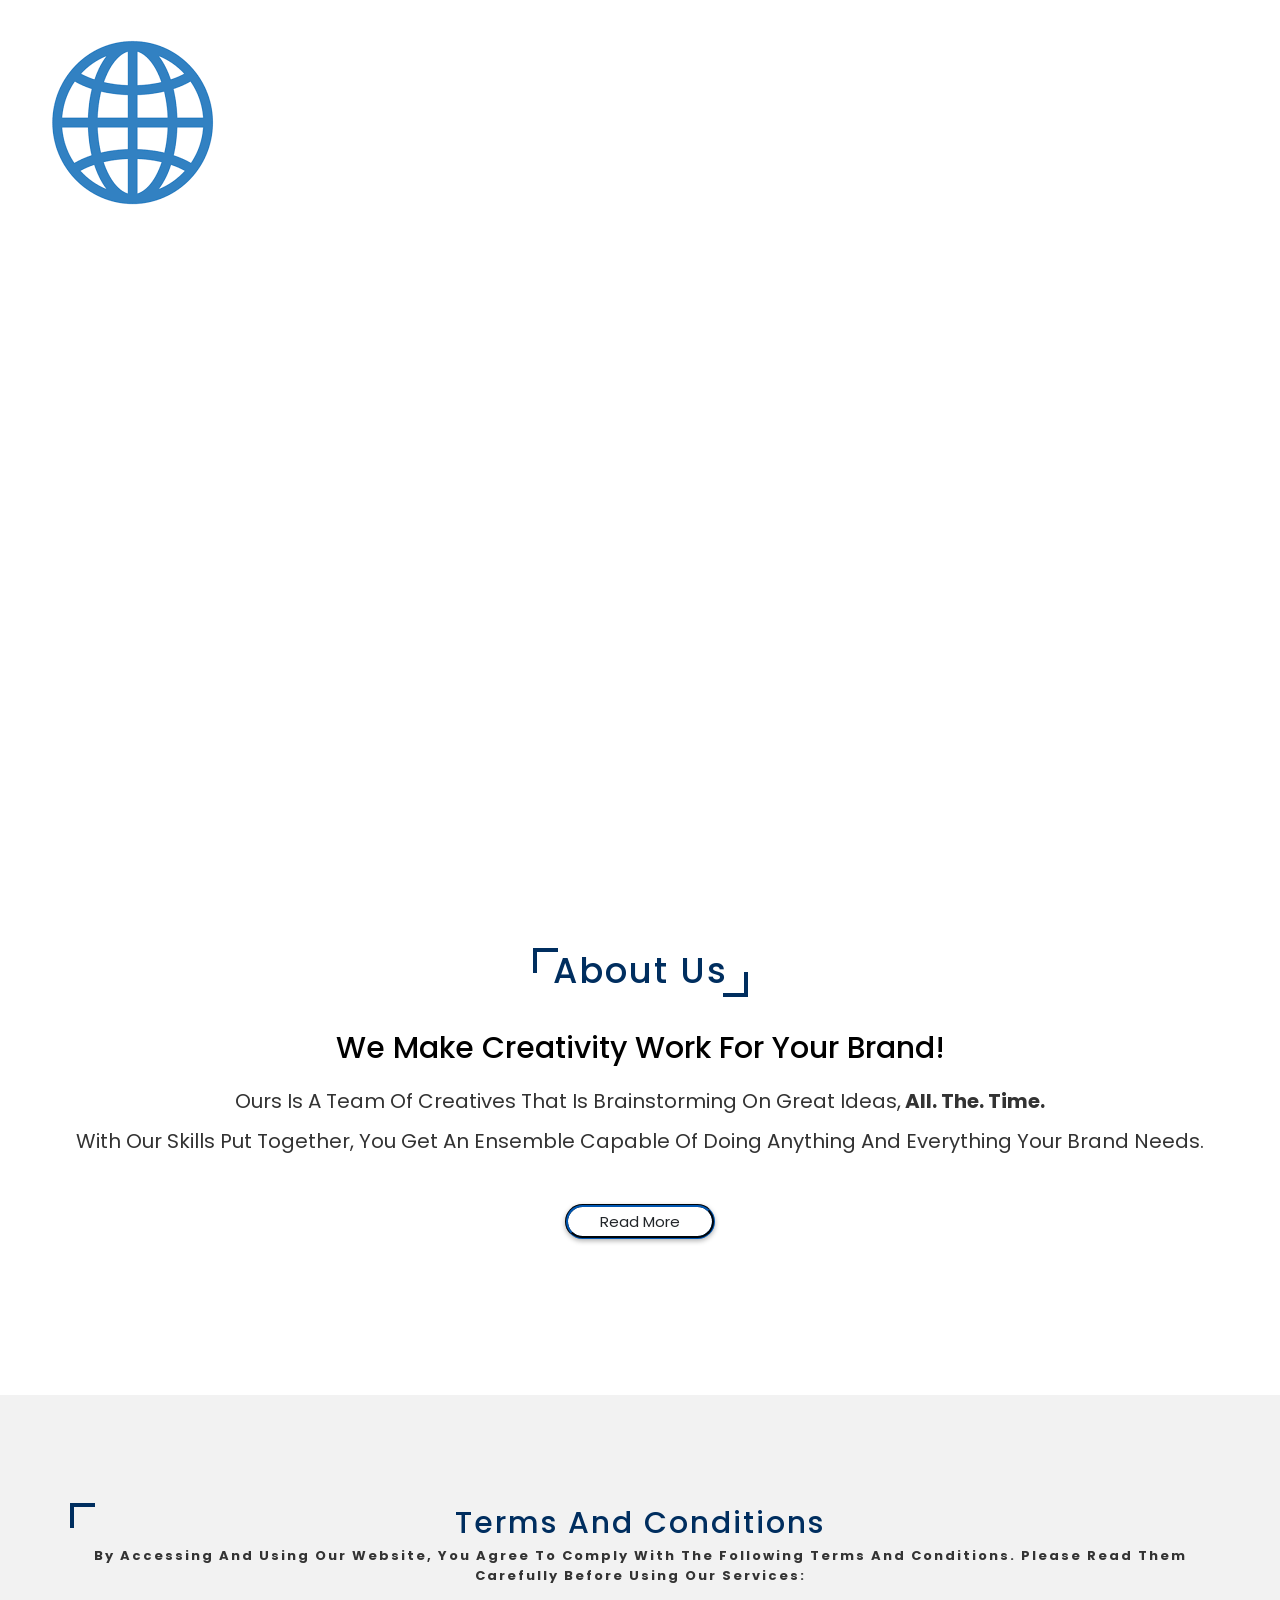
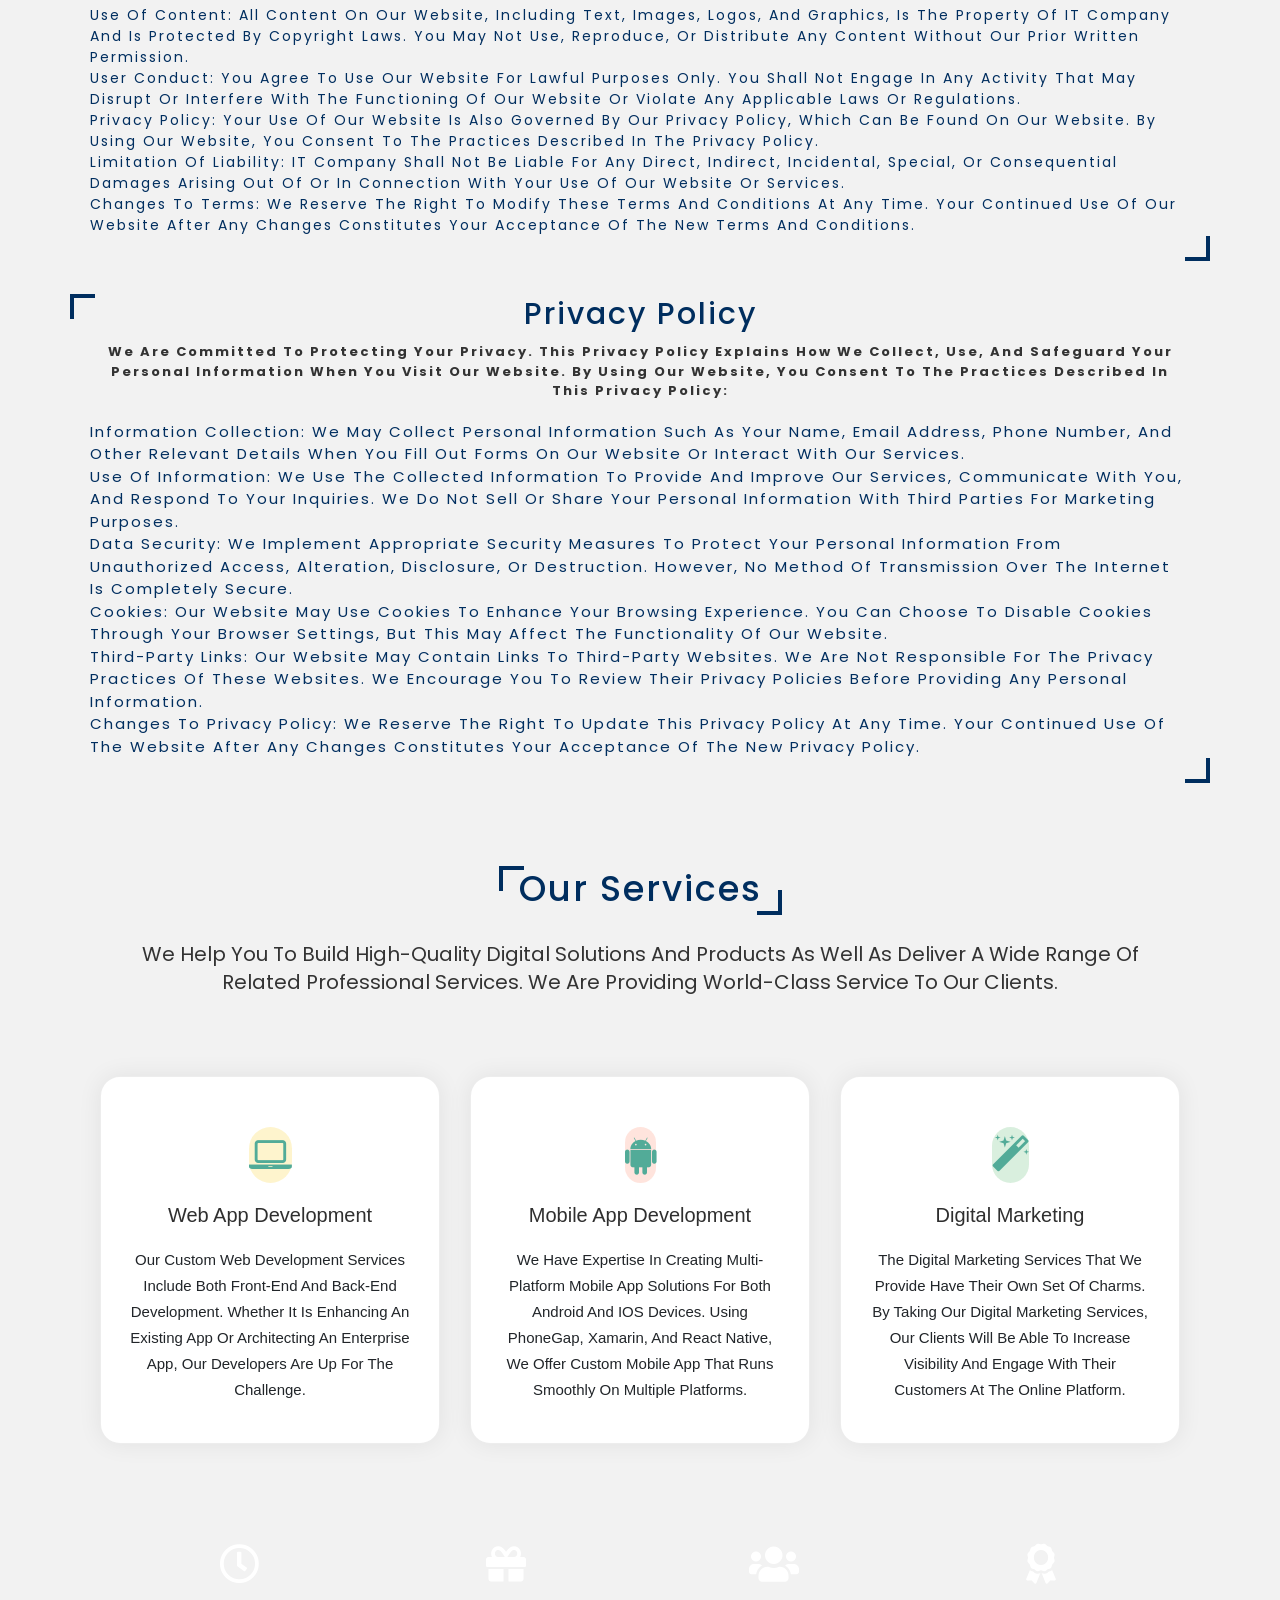
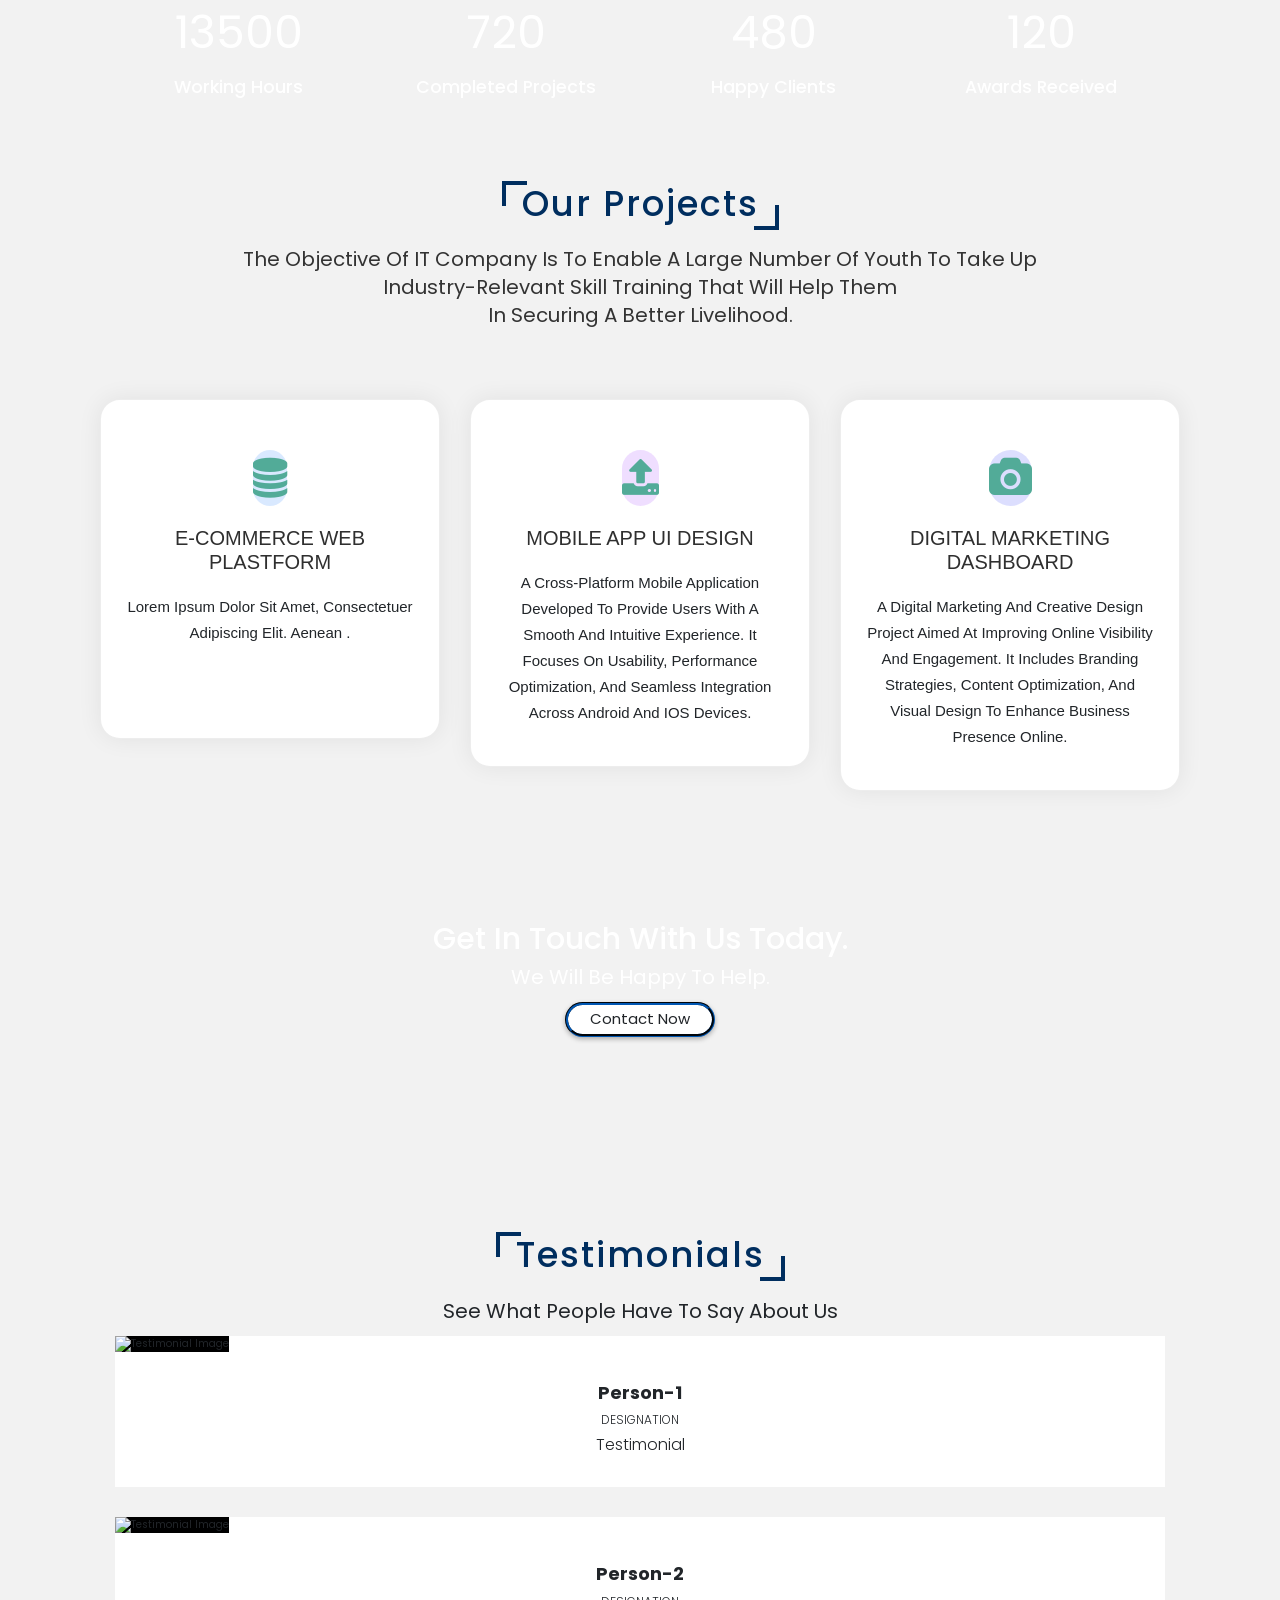
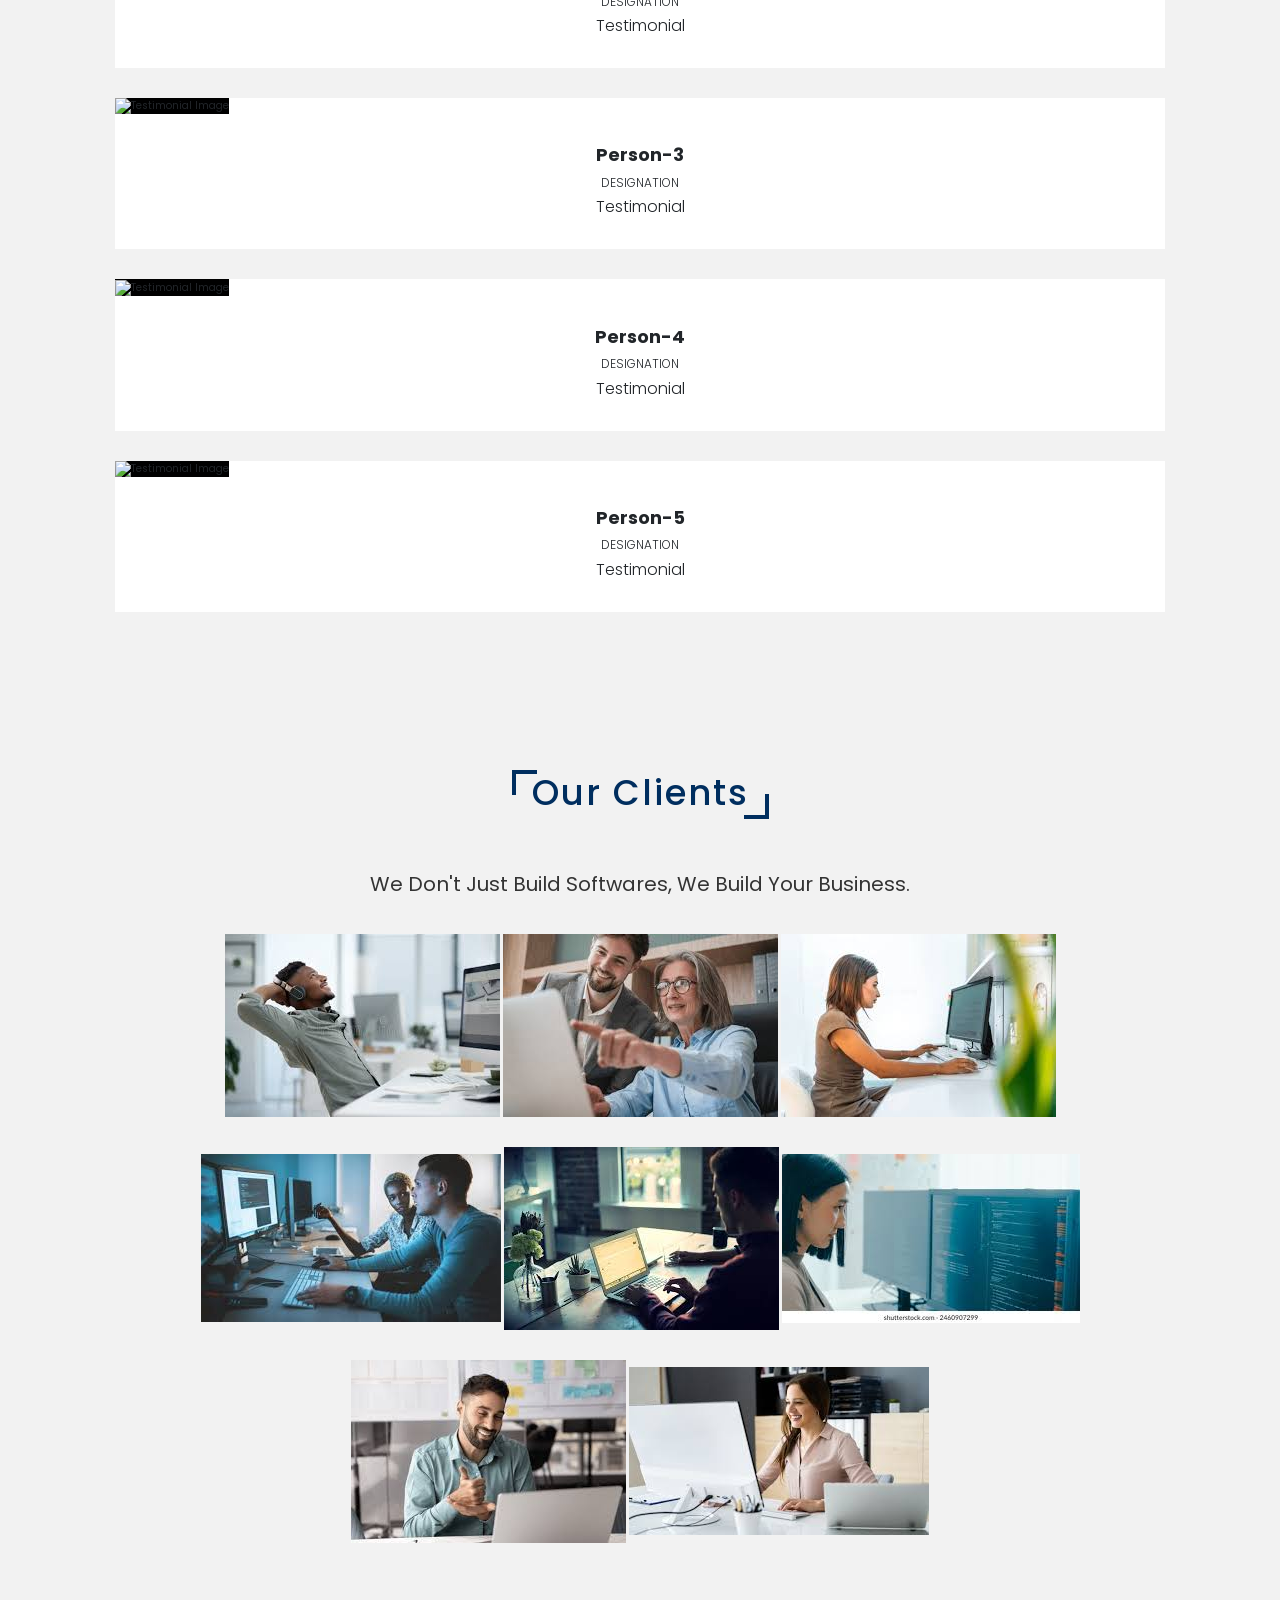
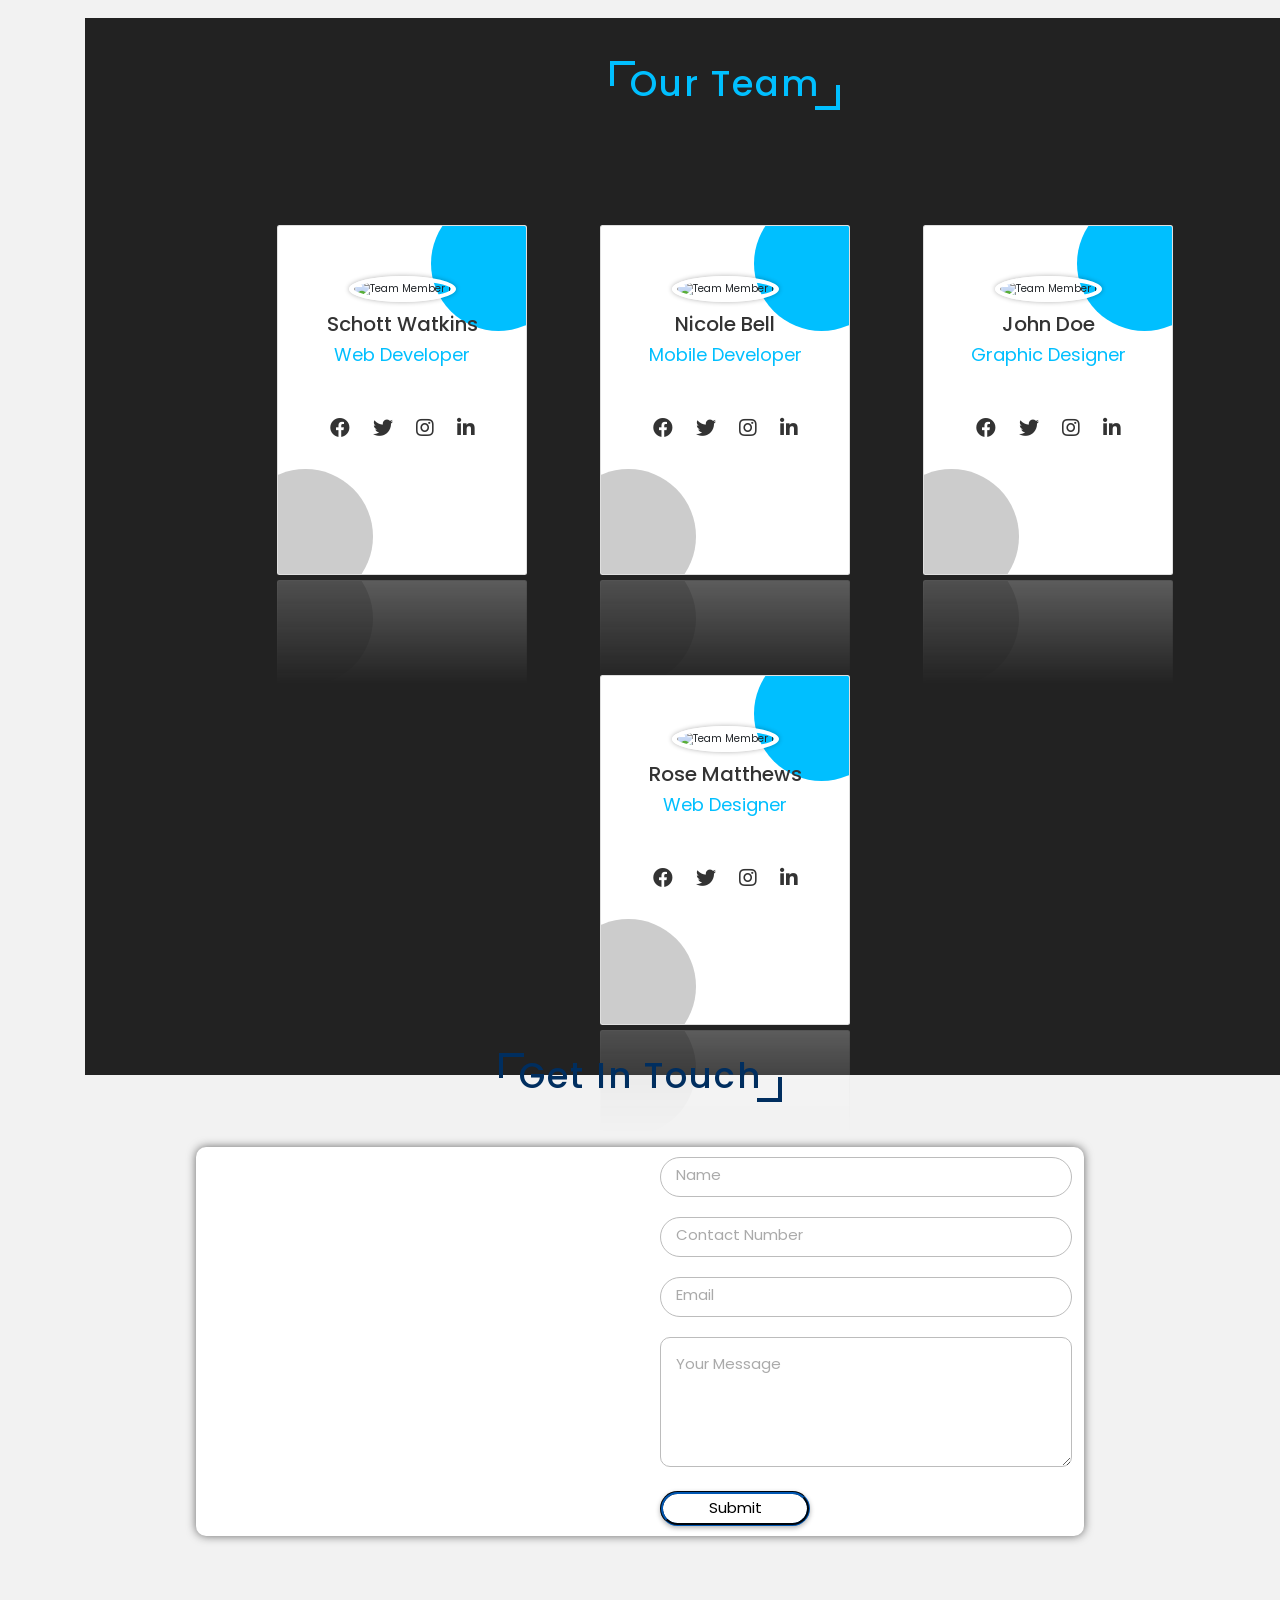
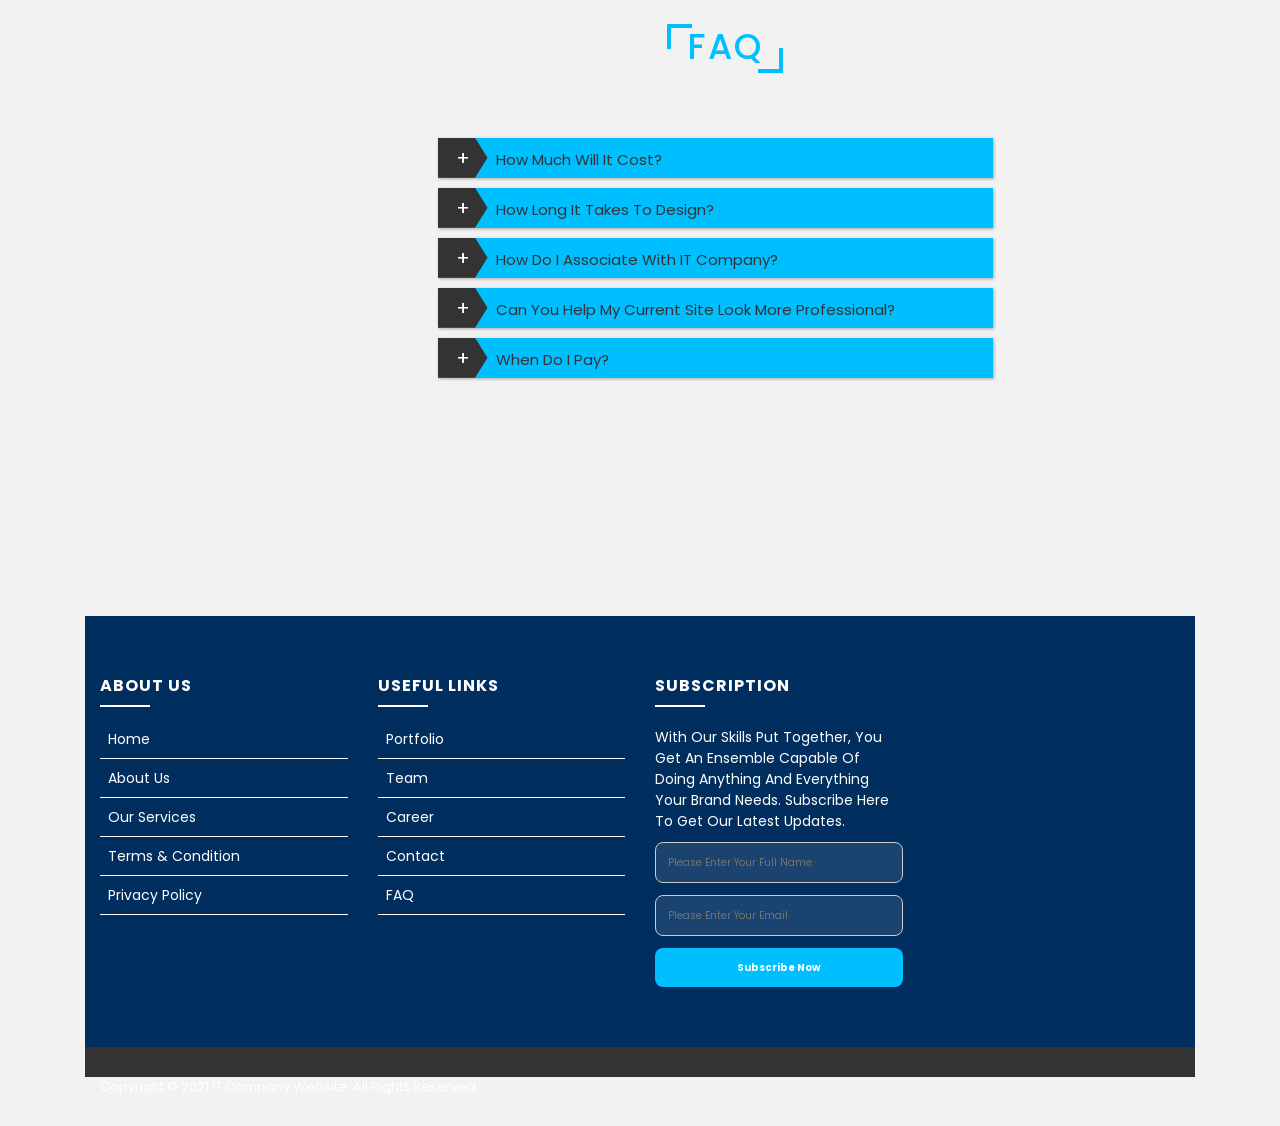
==== commit 95b48d4d: "Add Terms and Conditions and Privacy Policy sections" ====
--- a/index.html
+++ b/index.html
@@ -11,49 +11,33 @@
       href="https://cdnjs.cloudflare.com/ajax/libs/font-awesome/5.15.3/css/all.min.css"
     />
     <script src="https://cdnjs.cloudflare.com/ajax/libs/jquery/3.6.0/jquery.min.js"></script>
-    <link rel="icon" href="./images/image.png" />
-    <link
-      rel="stylesheet"
-      href="https://cdnjs.cloudflare.com/ajax/libs/twitter-bootstrap/4.1.3/css/bootstrap.min.css"
-    />
-    <link
-      rel="stylesheet"
-      href="https://cdnjs.cloudflare.com/ajax/libs/ionicons/2.0.1/css/ionicons.min.css"
-    />
-    <link
-      rel="stylesheet"
-      href="https://cdn.jsdelivr.net/npm/bootstrap@4.5.3/dist/css/bootstrap.min.css"
-      integrity="sha384-TX8t27EcRE3e/ihU7zmQxVncDAy5uIKz4rEkgIXeMed4M0jlfIDPvg6uqKI2xXr2"
-      crossorigin="anonymous"
-    />
-    <link
-      rel="stylesheet"
-      href="https://stackpath.bootstrapcdn.com/font-awesome/4.7.0/css/font-awesome.min.css"
-      integrity="sha384-wvfXpqpZZVQGK6TAh5PVlGOfQNHSoD2xbE+QkPxCAFlNEevoEH3Sl0sibVcOQVnN"
-      crossorigin="anonymous"
-    />
-    <link href="lib/bootstrap/css/bootstrap.min.css" rel="stylesheet" />
-    <link href="lib/ionicons/css/ionicons.min.css" rel="stylesheet" />
-    <link href="lib/owlcarousel/assets/owl.carousel.min.css" rel="stylesheet" />
-    <link href="lib/lightbox/css/lightbox.min.css" rel="stylesheet" />
+    <link rel="icon" type="image/png" href="images/worldwide.png">
+    <link rel="stylesheet" href="https://cdnjs.cloudflare.com/ajax/libs/twitter-bootstrap/4.1.3/css/bootstrap.min.css">
+    <link rel="stylesheet" href="https://cdnjs.cloudflare.com/ajax/libs/ionicons/2.0.1/css/ionicons.min.css">
+    <link rel="stylesheet" href="https://cdn.jsdelivr.net/npm/bootstrap@4.5.3/dist/css/bootstrap.min.css" integrity="sha384-TX8t27EcRE3e/ihU7zmQxVncDAy5uIKz4rEkgIXeMed4M0jlfIDPvg6uqKI2xXr2" crossorigin="anonymous">
+    <link rel="stylesheet" href="https://stackpath.bootstrapcdn.com/font-awesome/4.7.0/css/font-awesome.min.css" integrity="sha384-wvfXpqpZZVQGK6TAh5PVlGOfQNHSoD2xbE+QkPxCAFlNEevoEH3Sl0sibVcOQVnN" crossorigin="anonymous">
+    <link href="lib/bootstrap/css/bootstrap.min.css" rel="stylesheet">
+    <link href="lib/ionicons/css/ionicons.min.css" rel="stylesheet">
+    <link href="lib/owlcarousel/assets/owl.carousel.min.css" rel="stylesheet">
+    <link href="lib/lightbox/css/lightbox.min.css" rel="stylesheet">
     <script src="./js/main.js"></script>
   </head>
   <body>
     <header class="header">
-      <a href="#" class="logo"><img src="./images/image.png" alt="" /></a>
-      <div class="fas fa-bars"></div>
-      <nav class="navbar">
-        <ul>
-          <li><a href="#home">home</a></li>
-          <li><a href="#about">about</a></li>
-          <li><a href="#service">services</a></li>
-          <li><a href="#portfolio">portfolio</a></li>
-          <li><a href="#team">team</a></li>
-          <li><a href="careers.html">career</a></li>
-          <li><a href="#contact">contact</a></li>
-          <li><a href="#faq">FAQ</a></li>
-        </ul>
-      </nav>
+         <img src="./images/IT_company.png" alt="company_logo" class="logo">
+        <div class="fas fa-bars"></div>
+        <nav class="navbar">
+            <ul>
+                <li><a href="#home">home</a></li>
+                <li><a href="#about">about</a></li>
+                <li><a href="#service">services</a></li>
+                <li><a href="#portfolio">portfolio</a></li>
+                <li><a href="#team">team</a></li>
+                <li><a href="careers.html">career</a></li>
+                <li><a href="#contact">contact</a></li>
+                <li><a href="#faq">FAQ</a></li>
+            </ul>
+        </nav>
     </header>
 
     <section id="home" class="home">
@@ -94,11 +78,11 @@
         </div>
       </div>
     </section>
-     <div style="background-color: #f2f2f2"id="terms-conditions" >
+     <div class="pt-5 pb-5" style="background-color: #f2f2f2" id="terms-conditions">
      <div class="container">
         <div class="row">
-         <div class="terms-conditions id="terms-conditions">
-          <div class="heading">
+         <div class="terms-conditions" id="terms-conditions">
+          <div class=" heading">
             <h1>Terms and Conditions</h1>
             <p>
               By accessing and using our website, you agree to comply with the
@@ -116,6 +100,7 @@
         </div>
       </div>
     </div>
+    
   <div id="privacy-policy" class="privacy-policy">
     <div class="container">
       <div class="row">
@@ -136,7 +121,7 @@
             <li>Changes to Privacy Policy: We reserve the right to update this Privacy Policy at any time. Your continued use of the website after any changes constitutes your acceptance of the new Privacy Policy.</li>
           </ul>
         </div>
-      </div>   
+      </div>
 
     <div class="pt-5 pb-5" style="background-color: #f2f2f2">
       <div class="container">
@@ -252,11 +237,11 @@
               <span class="icon feature_box_col_four"
                 ><i class="fa fa-database"></i
               ></span>
-              <h6>Project-1</h6>
+              <h6>E-COMMERCE WEB PLASTFORM</h6>
 
               <p>
                 Lorem ipsum dolor sit amet, consectetuer adipiscing elit. Aenean
-                commodo ligula eget dolor Aenean massa.<br /><br /><br />
+               .<br /><br /><br />
               </p>
             </div>
           </div>
@@ -266,11 +251,11 @@
               <span class="icon feature_box_col_five"
                 ><i class="fa fa-upload"></i
               ></span>
-              <h6>Project-2</h6>
-              <p>
-                Lorem ipsum dolor sit amet, consectetuer adipiscing elit. Aenean
-                commodo ligula eget dolor Aenean massa.<br /><br /><br />
-              </p>
+              <h6>MOBILE APP UI DESIGN</h6>
+              
+               <p>
+                 A cross-platform mobile application developed to provide users with a smooth and intuitive experience. It focuses on usability, performance optimization, and seamless integration across Android and iOS devices.
+               </p> 
             </div>
           </div>
           <div class="col-lg-4 col-sm-6">
@@ -278,11 +263,11 @@
               <span class="icon feature_box_col_six"
                 ><i class="fa fa-camera"></i
               ></span>
-              <h6>Project-3</h6>
-              <p>
-                Lorem ipsum dolor sit amet, consectetuer adipiscing elit. Aenean
-                commodo ligula eget dolor Aenean massa.<br /><br /><br />
-              </p>
+              <h6>DIGITAL MARKETING DASHBOARD</h6>
+              <p>
+                A digital marketing and creative design project aimed at improving online visibility and engagement. It includes branding strategies, content optimization, and visual design to enhance business presence online.
+              </p>
+               
             </div>
           </div>
         </div>
@@ -290,8 +275,8 @@
     </div>
 
     <div class="communicate">
-      <h3>Lorem ipsum dolor sit amet consectetur adipisicing elit.</h3>
-      <p>Lorem ipsum dolor sit amet.</p>
+      <h3>Get in Touch with us today.</h3>
+      <p>We will be Happy to help.</p>
       <a href="#contact"><button class="btn">Contact Now</button></a>
     </div>
 
@@ -364,14 +349,14 @@
           <p>We don't just build softwares, we build your business.</p>
         </div>
         <div class="owl-carousel clients-carousel">
-          <img src="./images/image.png" alt="Client Logo" />
-          <img src="./images/image.png" alt="Client Logo" />
-          <img src="./images/image.png" alt="Client Logo" />
-          <img src="./images/image.png" alt="Client Logo" />
-          <img src="./images/image.png" alt="Client Logo" />
-          <img src="./images/image.png" alt="Client Logo" />
-          <img src="./images/image.png" alt="Client Logo" />
-          <img src="./images/image.png" alt="Client Logo" />
+          <img src="./images/client.jpg" alt="Client Logo" />
+          <img src="./images/client2.jpg" alt="Client Logo" />
+          <img src="./images/client3.jpg" alt="Client Logo" />
+          <img src="./images/client4.jpg" alt="Client Logo" />
+          <img src="./images/client5.jpg" alt="Client Logo" />
+          <img src="./images/client6.jpg" alt="Client Logo" />
+          <img src="./images/client7.jpg" alt="Client Logo" />
+          <img src="./images/client28.jpg" alt="Client Logo" />
         </div>
       </div>
     </div>
@@ -470,61 +455,68 @@
       </div>
     </section>
 
-    <section id="contact" class="contact">
-      <h1 class="heading">get in touch</h1>
-    </section>
-    <div class="contact-in">
-      <div class="contact-map">
-        <iframe
-          src="https://www.google.com/maps/embed?pb=!1m18!1m12!1m3!1d30711243.17762776!2d64.4398422293091!3d20.011408266548177!2m3!1f0!2f0!3f0!3m2!1i1024!2i768!4f13.1!3m3!1m2!1s0x30635ff06b92b791%3A0xd78c4fa1854213a6!2sIndia!5e0!3m2!1sen!2sin!4v1644684739958!5m2!1sen!2sin"
-          width="100%"
-          height="auto"
-          style="border: 0"
-          allowfullscreen=""
-          loading="lazy"
-        ></iframe>
-      </div>
-      <div class="contact-form">
-        <form action="./contactme.php" method="POST">
-          <input
-            type="text"
-            name="name"
-            placeholder="Name"
-            class="contact-form-txt"
-            required
-          />
-          <input
-            type="tel"
-            id="phone"
-            name="phone"
-            pattern="[0-9]{10}"
-            required
-            placeholder="Contact number"
-            maxlength="10"
-            class="contact-form-phone"
-          />
-          <input
-            type="email"
-            name="email"
-            placeholder="Email"
-            class="contact-form-email"
-            required
-          />
-          <textarea
-            placeholder="Your Message"
-            name="message"
-            class="contact-form-txtarea"
-            required
-          ></textarea>
-          <input
-            type="submit"
-            value="Submit"
-            name="submit"
-            class="contact-form-btn"
-          />
-        </form>
-      </div>
-    </div>
+   <section id="contact" class="contact">
+  <h1 class="heading">get in touch</h1>
+</section>
+
+<div class="contact-in">
+  <div class="contact-map">
+    <iframe
+      src="https://www.google.com/maps/embed?pb=!1m18!1m12!1m3!1d3151.835434509364!2d144.95373531531663!3d-37.81627977975124!2m3!1f0!2f0!3f0!3m2!1i1024!2i768!4f13.1!3m3!1m2!1s0x6ad642af0f11fd81%3A0xf577d15f447044a!2sMelbourne%20VIC%2C%20Australia!2e0!5m2!1sen!2sau"
+      width="100%"
+      height="auto"
+      style="border: 0"
+      allowfullscreen=""
+      loading="lazy"
+    ></iframe>
+  </div>
+
+  <div class="contact-form">
+    <form action="https://formspree.io/f/xqeweknd" method="POST">
+      
+      <input
+        type="text"
+        name="name"
+        placeholder="Name"
+        class="contact-form-txt"
+        required
+      />
+
+      <input
+        type="tel"
+        name="phone"
+        placeholder="Contact number"
+        class="contact-form-phone"
+        pattern="[0-9]{10,}"
+        title="Please enter at least 10 digits"
+        required
+      />
+
+      <input
+        type="email"
+        name="email"
+        placeholder="Email"
+        class="contact-form-email"
+        required
+      />
+
+      <textarea
+        name="message"
+        placeholder="Your Message"
+        class="contact-form-txtarea"
+        required
+      ></textarea>
+
+      <input type="hidden" name="_next" value="https://yourwebsite.com/index.html" />
+
+      <input
+        type="submit"
+        value="Submit"
+        class="contact-form-btn"
+      />
+    </form>
+  </div>
+</div>
 
     <section class="faq">
       <h1 class="heading" style="margin-top: -2rem; color: #00bfff" id="faq">
@@ -630,11 +622,11 @@
                 </li>
                 <li>
                   <i class="ion-ios-arrow-forward"></i>
-                  <a href="#">Terms & condition</a>
+                  <a href="#terms-conditions">Terms & condition</a>
                 </li>
                 <li>
                   <i class="ion-ios-arrow-forward"></i>
-                  <a href="#">Privacy policy</a>
+                  <a href="#privacy-policy">Privacy policy</a>
                 </li>
               </ul>
             </div>
@@ -663,53 +655,121 @@
               </ul>
             </div>
 
-            <div
-              class="col-lg-3 col-md-6 footer-contact"
-              style="font-size: 1.5rem"
-            >
-              <h4>Contact Us</h4>
-              <p>
-                1300 Center Avenue<br />
-                Fresno, California<br />
-                United States <br />
-                <strong>Phone:</strong> +123-456-7890<br />
-                <strong>Email:</strong> info@example.com<br />
-              </p>
-
-              <div class="social-links">
-                <a href="https://www.facebook.com/"
-                  ><i class="ion-logo-facebook"></i
-                ></a>
-                <a href="https://twitter.com/login?lang=en"
-                  ><i class="ion-logo-twitter"></i
-                ></a>
-                <a href="https://www.linkedin.com/"
-                  ><i class="ion-logo-linkedin"></i
-                ></a>
-                <a href="https://www.instagram.com/"
-                  ><i class="ion-logo-instagram"></i
-                ></a>
-                <a
-                  href="https://accounts.google.com/servicelogin/signinchooser?flowName=GlifWebSignIn&flowEntry=ServiceLogin"
-                  ><i class="ion-logo-googleplus"></i
-                ></a>
+<div class="col-lg-3 col-md-6 footer-newsletter">
+    <h4>Subscription</h4>
+    <p>With Our Skills Put Together, You Get An Ensemble Capable Of Doing Anything And Everything Your Brand Needs. Subscribe Here To Get Our Latest Updates.</p>
+
+    <!-- FORM -->
+    <form id="subscriptionForm">
+        <input type="text" id="sub-name" name="name" placeholder="Please enter your full name" 
+               style="width:100%; padding:12px; margin-bottom:12px; border-radius:8px; background:rgba(255,255,255,0.1); color:white; border:1px solid #ccc; box-sizing:border-box;" 
+               required>
+        
+        <input type="email" id="sub-email" name="email" placeholder="Please enter your email" 
+               style="width:100%; padding:12px; margin-bottom:12px; border-radius:8px; background:rgba(255,255,255,0.1); color:white; border:1px solid #ccc; box-sizing:border-box;" 
+               required>
+        
+        <button type="submit" id="submitBtn" 
+                style="width:100%; padding:12px; background:#00bfff; color:white; border:none; border-radius:8px; cursor:pointer; font-weight:bold;">
+            <span id="btnText">Subscribe Now</span>
+            <span id="loadingSpinner" style="display:none;">⏳ Sending...</span>
+        </button>
+    </form>
+
+    <!-- SUCCESS MESSAGE (hidden initially) -->
+    <div id="successMsg" style="display:none; text-align:center; padding:20px; background:rgba(76,175,80,0.2); border-radius:8px; margin-top:15px;">
+        <span style="font-size:40px;">✓</span>
+        <h4 style="color:#4caf50; margin:10px 0;">Thank you for subscribing!</h4>
+        <p style="color:white;">You'll receive our latest updates in your inbox.</p>
+    </div>
+
+    <!-- ERROR MESSAGE (hidden initially) -->
+    <div id="errorMsg" style="display:none; text-align:center; padding:20px; background:rgba(255,0,0,0.2); border-radius:8px; margin-top:15px;">
+        <span style="font-size:40px;">⚠️</span>
+        <h4 style="color:#ff6b6b; margin:10px 0;">Something went wrong!</h4>
+        <p style="color:white;">Please try again later.</p>
+    </div>
+</div>
+
+<script>
+document.getElementById('subscriptionForm').addEventListener('submit', async function(e) {
+    e.preventDefault(); // Stop page from redirecting
+    
+    const name = document.getElementById('sub-name').value.trim();
+    const email = document.getElementById('sub-email').value.trim();
+    const submitBtn = document.getElementById('submitBtn');
+    const btnText = document.getElementById('btnText');
+    const spinner = document.getElementById('loadingSpinner');
+    const successDiv = document.getElementById('successMsg');
+    const errorDiv = document.getElementById('errorMsg');
+    const form = document.getElementById('subscriptionForm');
+    
+    // Hide any previous messages
+    successDiv.style.display = 'none';
+    errorDiv.style.display = 'none';
+    
+    // Validate
+    if (name === '') {
+        alert('Please enter your name');
+        return;
+    }
+    
+    if (email === '' || !email.includes('@')) {
+        alert('Please enter a valid email address');
+        return;
+    }
+    
+    // Show loading state
+    btnText.style.display = 'none';
+    spinner.style.display = 'inline';
+    submitBtn.disabled = true;
+    
+    // REPLACE THIS WITH YOUR EMAIL ADDRESS
+    const YOUR_EMAIL = 'mudzami.maka@gmail.com';
+    
+    try {
+        // Send to FormSubmit via AJAX (no page redirect)
+        const response = await fetch('https://formsubmit.co/ajax/' + YOUR_EMAIL, {
+            method: 'POST',
+            headers: {
+                'Content-Type': 'application/json',
+                'Accept': 'application/json'
+            },
+            body: JSON.stringify({
+                name: name,
+                email: email,
+                _subject: 'New Newsletter Subscription!'
+            })
+        });
+        
+        if (response.ok) {
+            // Success - show success message
+            form.style.display = 'none';
+            successDiv.style.display = 'block';
+            
+            // Also save to localStorage as backup
+            let subscribers = JSON.parse(localStorage.getItem('subscribers') || '[]');
+            subscribers.push({ name: name, email: email, date: new Date().toISOString() });
+            localStorage.setItem('subscribers', JSON.stringify(subscribers));
+        } else {
+            // Error - show error message
+            errorDiv.style.display = 'block';
+            // Reset button
+            btnText.style.display = 'inline';
+            spinner.style.display = 'none';
+            submitBtn.disabled = false;
+        }
+    } catch (error) {
+        // Network error
+        console.error('Error:', error);
+        errorDiv.style.display = 'block';
+        btnText.style.display = 'inline';
+        spinner.style.display = 'none';
+        submitBtn.disabled = false;
+    }
+});
+</script>
               </div>
-            </div>
-
-            <div class="col-lg-3 col-md-6 footer-newsletter">
-              <h4>Subscription</h4>
-              <p>
-                With Our Skills Put Together, You Get An Ensemble Capable Of
-                Doing Anything And Everything Your Brand Needs. Subscribe Here
-                To Get Our Latest Updates.
-              </p>
-              <form action="" method="post">
-                <input type="email" name="email" /><input
-                  type="submit"
-                  value="Subscribe"
-                />
-              </form>
-            </div>
           </div>
         </div>
       </div>
--- a/css/style.css
+++ b/css/style.css
@@ -132,10 +132,6 @@
     top: 0;
     left: 0;
 }
-.logo{
-    width: 50px;
-    height: 50px;
-}
 
 .header .navbar ul{
     list-style-type: none;
@@ -263,7 +259,7 @@
     color: #333;
     padding: 1rem 0;
 }
-  .section-head{
+.section-head{
     margin-bottom: 60px;
     text-align: center;
     margin-top: -8rem;
@@ -272,6 +268,51 @@
     font-size: 20px;
     line-height: 28px;
     text-align: center;
+  }
+  .terms-conditions .heading{
+    text-align: center;
+    margin-bottom: 60px;
+  }
+  .terms-conditions .heading h1{
+    text-align: center;
+    font-size: 30px;
+  }
+  .terms-conditions .heading p{
+    font-size: 13px;
+    font-weight: bold;
+    text-align: center;
+    color: #333;
+  }
+  .terms-conditions .heading ul{
+    list-style-type: none;
+    text-align: left;
+    font-size: 14px;
+    margin-top: 2rem;
+    margin-bottom: 2rem;
+  }
+  .privacy-policy .heading{
+    margin-bottom: 60px;
+    text-align: center;
+    margin-top: -8rem;
+  }
+  .privacy-policy .heading h1{ 
+    text-align: center;
+    font-size: 30px;
+    margin-bottom: 1rem;
+  }
+  .privacy-policy .heading p{
+    font-size: 13px;
+    font-weight: bold;
+    text-align: center;
+    color: #333;
+  }
+  .privacy-policy .heading ul{
+    list-style-type: none;
+    text-align: left;
+    font-size: 15px;
+    margin-top: 2rem;
+    margin-bottom: 2rem;
+  }
   }
   .item{
     background:#fff;
@@ -283,13 +324,13 @@
     margin-top: -2rem;
     border:5px solid rgba(0,0,0,0.07);
     -webkit-transition:all 0.5s ease 0s;
-    transition: transform all 0.5s ease 0s;
+    transition:all 0.5s ease 0s;
   }
   .item:hover{
     background:#c8d8e4;
-    box-shadow: 0 8px 20px rgba(0,0,0,0.2);
+    box-shadow: 0 8px 20px 0 rgba(0,0,0,0.2);
     -webkit-transition:all 0.5s ease 0s;
-    transform:translateY(-10px);
+    transition:all 0.5s ease 0s;
   }
   .item:hover .item,
   .item:hover span.icon{
@@ -306,7 +347,6 @@
     color:#2b6777;
     -webkit-transition:all 0.5s ease 0s;
     transition:all 0.5s ease 0s;
-    cursor: pointer; /*just so that the cursor turns into a ponter*/
   }
   .item .icon{
     font-size:40px;
@@ -1378,116 +1418,3 @@
             width: 100%;
         }
 }
-/* ===== WORKING SUBSCRIPTION FORM STYLES ===== */
-
-.sub-input {
-    width: 100%;
-    padding: 12px 15px;
-    margin-bottom: 12px;
-    border: 1px solid rgba(255, 255, 255, 0.3);
-    border-radius: 8px;
-    background: rgba(255, 255, 255, 0.1);
-    color: #ffffff;
-    font-size: 14px;
-    box-sizing: border-box;
-    transition: all 0.3s ease;
-}
-
-.sub-input::placeholder {
-    color: rgba(255, 255, 255, 0.6);
-}
-
-.sub-input:focus {
-    outline: none;
-    border-color: #00bfff;
-    background: rgba(255, 255, 255, 0.15);
-    box-shadow: 0 0 8px rgba(0, 191, 255, 0.3);
-}
-
-.sub-error {
-    display: none;
-    color: #ff6b6b;
-    font-size: 12px;
-    margin-top: -8px;
-    margin-bottom: 10px;
-    text-align: left;
-}
-
-.sub-btn {
-    width: 100%;
-    padding: 12px 15px;
-    border: none;
-    border-radius: 8px;
-    background: linear-gradient(135deg, #00bfff 0%, #0099cc 100%);
-    color: #ffffff;
-    font-weight: 600;
-    font-size: 14px;
-    cursor: pointer;
-    display: flex;
-    align-items: center;
-    justify-content: center;
-    gap: 10px;
-    transition: all 0.3s ease;
-    margin-top: 5px;
-}
-
-.sub-btn:hover {
-    background: linear-gradient(135deg, #0099cc 0%, #0088b3 100%);
-    transform: translateY(-2px);
-    box-shadow: 0 5px 15px rgba(0, 191, 255, 0.3);
-}
-
-.sub-btn:disabled {
-    opacity: 0.7;
-    cursor: not-allowed;
-    transform: none;
-}
-
-.spinner {
-    width: 18px;
-    height: 18px;
-    border: 2px solid rgba(255, 255, 255, 0.3);
-    border-top: 2px solid #ffffff;
-    border-radius: 50%;
-    animation: spin 0.8s linear infinite;
-    display: none;
-}
-
-@keyframes spin {
-    0% { transform: rotate(0deg); }
-    100% { transform: rotate(360deg); }
-}
-
-#subscribe-success {
-    text-align: center;
-    padding: 20px 10px;
-    background: rgba(76, 175, 80, 0.15);
-    border-radius: 10px;
-    margin-top: 15px;
-    animation: fadeInUp 0.5s ease;
-}
-
-@keyframes fadeInUp {
-    from {
-        opacity: 0;
-        transform: translateY(20px);
-    }
-    to {
-        opacity: 1;
-        transform: translateY(0);
-    }
-}
-
-.sub-success-icon {
-    width: 50px;
-    height: 50px;
-    background: #4caf50;
-    color: white;
-    font-size: 28px;
-    font-weight: bold;
-    border-radius: 50%;
-    display: flex;
-    align-items: center;
-    justify-content: center;
-    margin: 0 auto;
-}
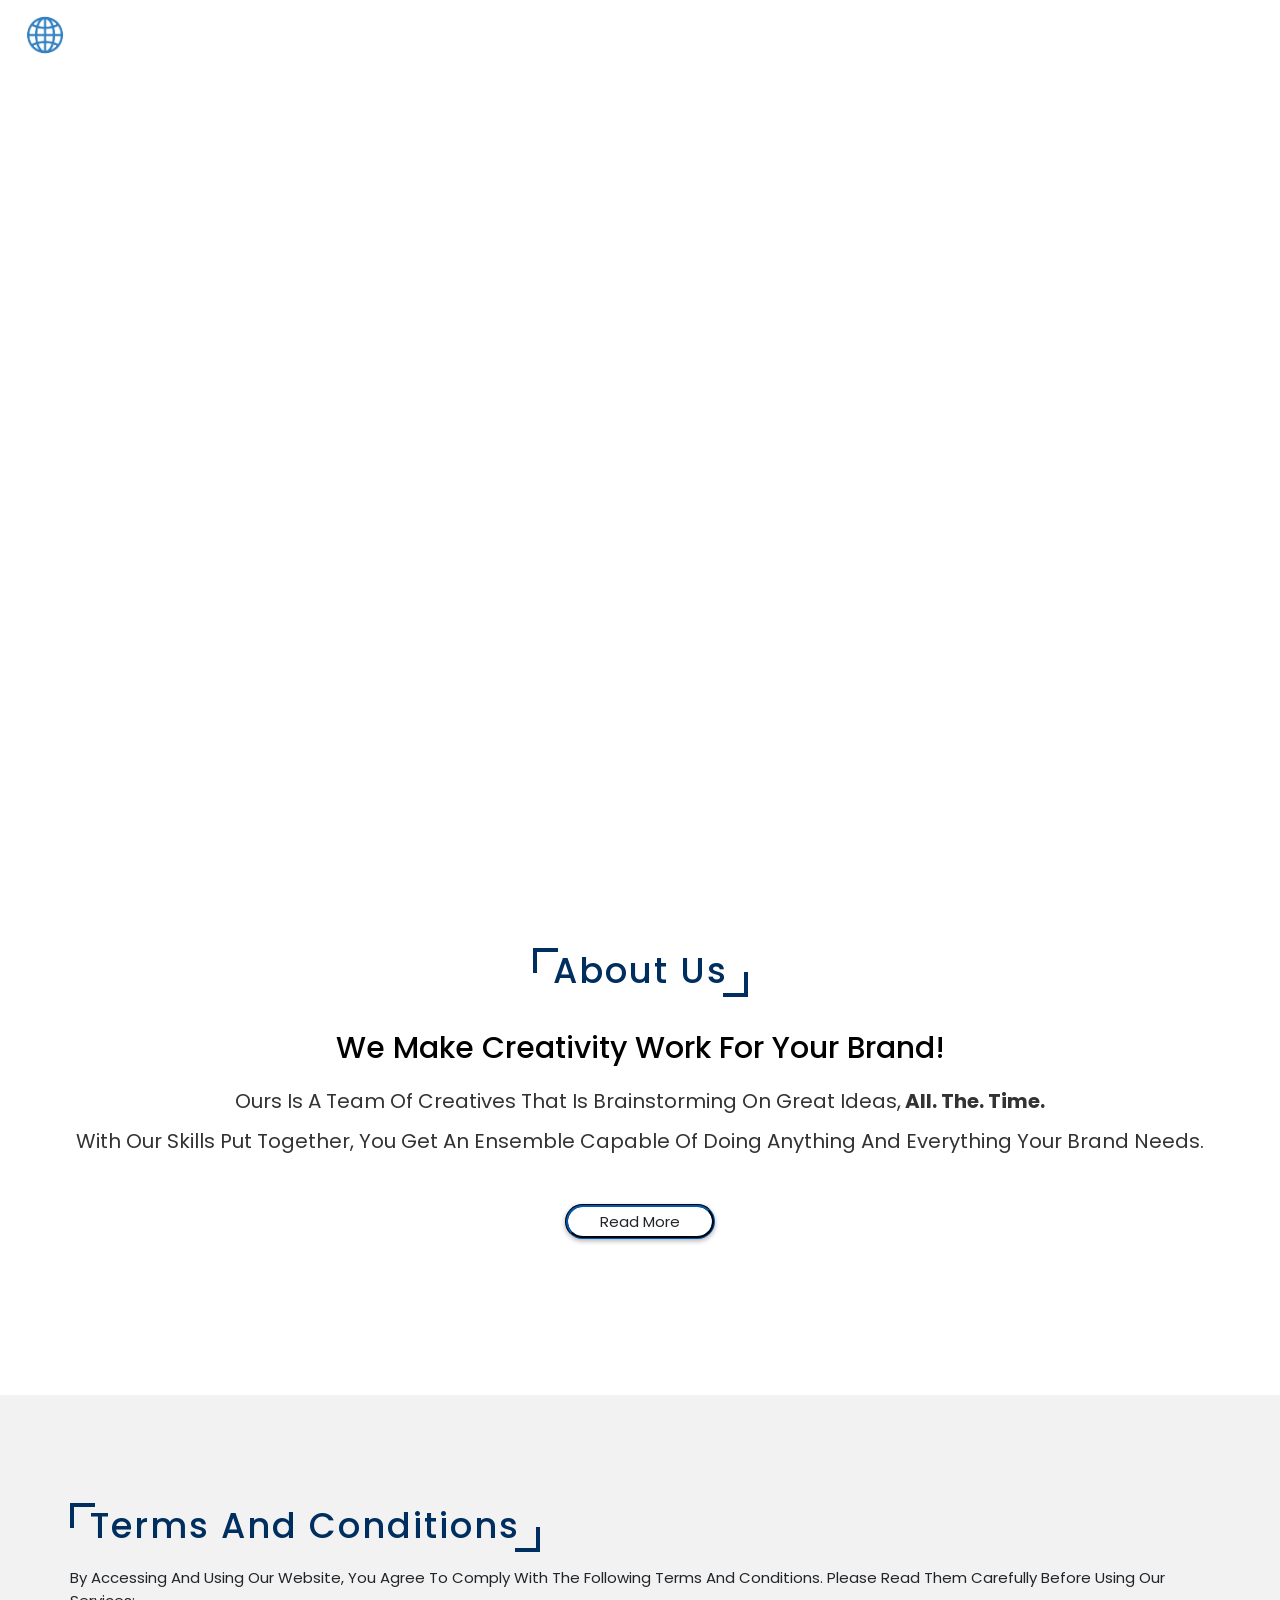
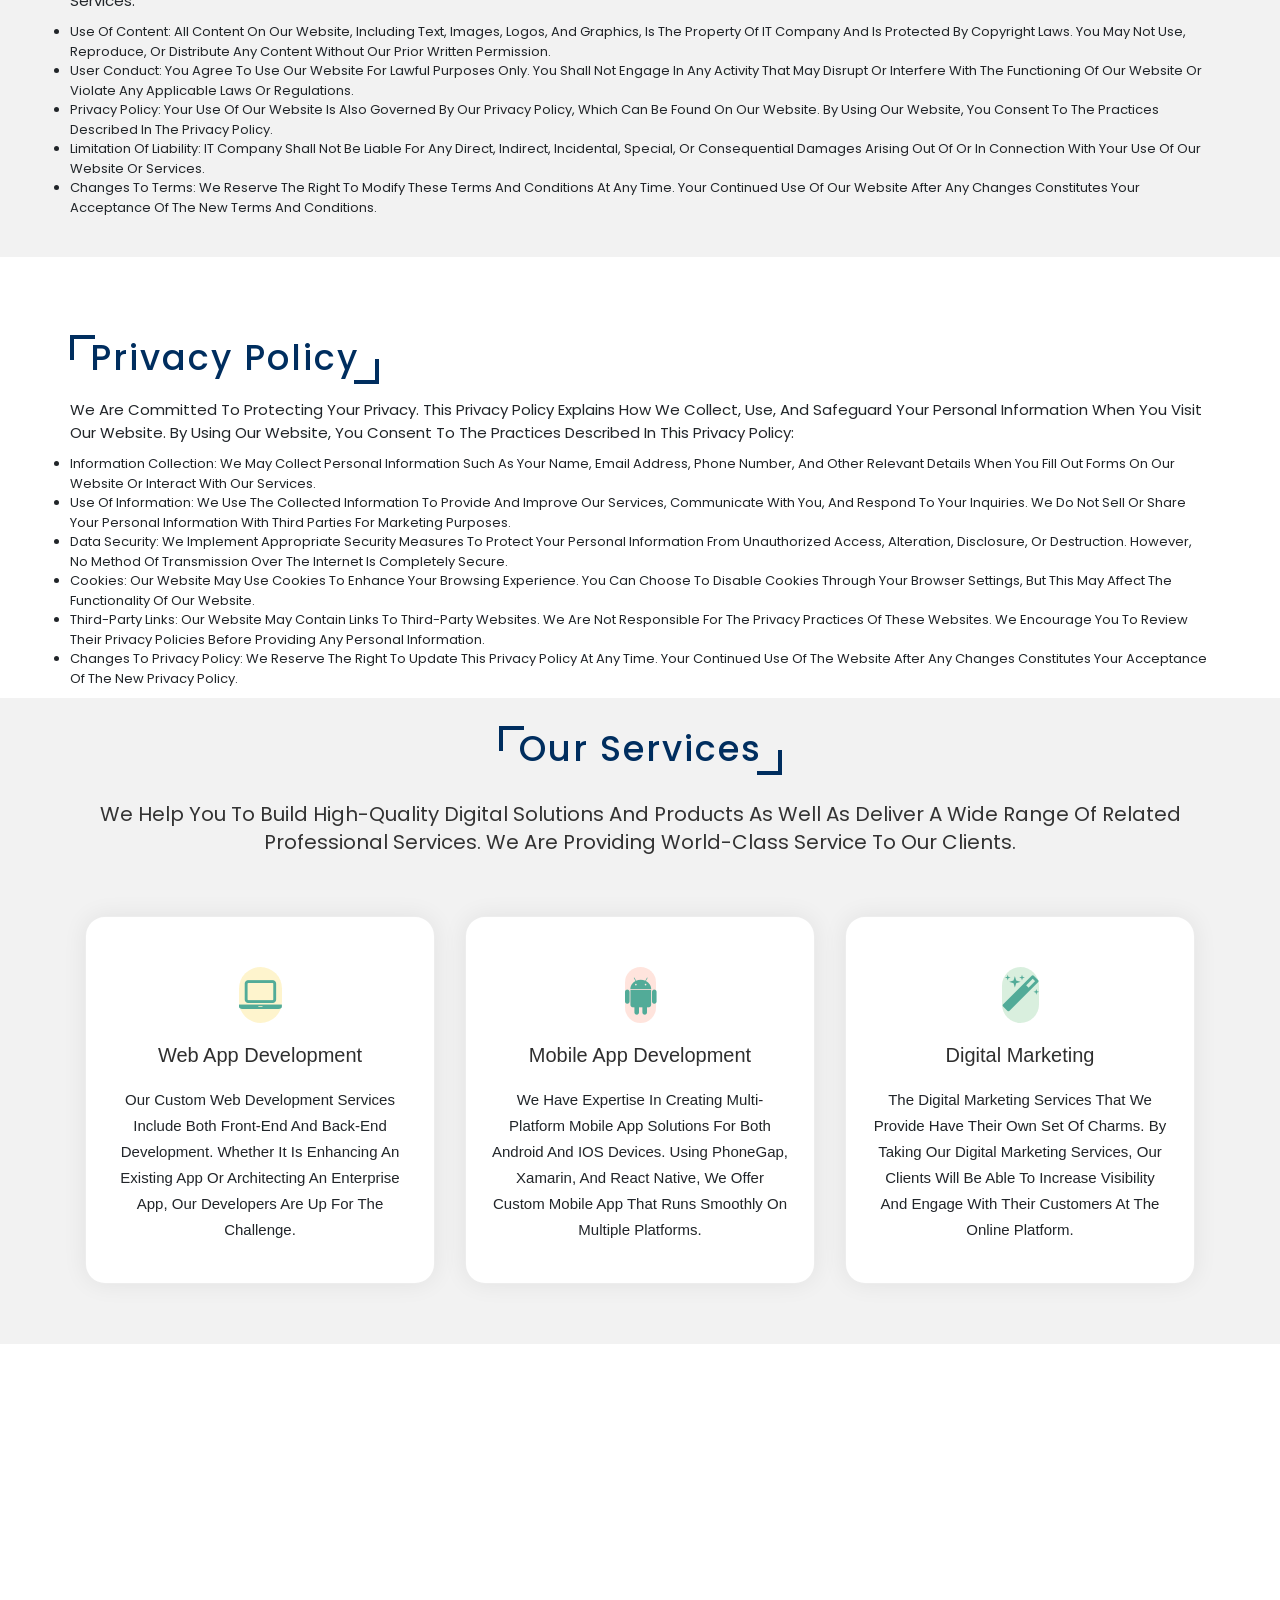
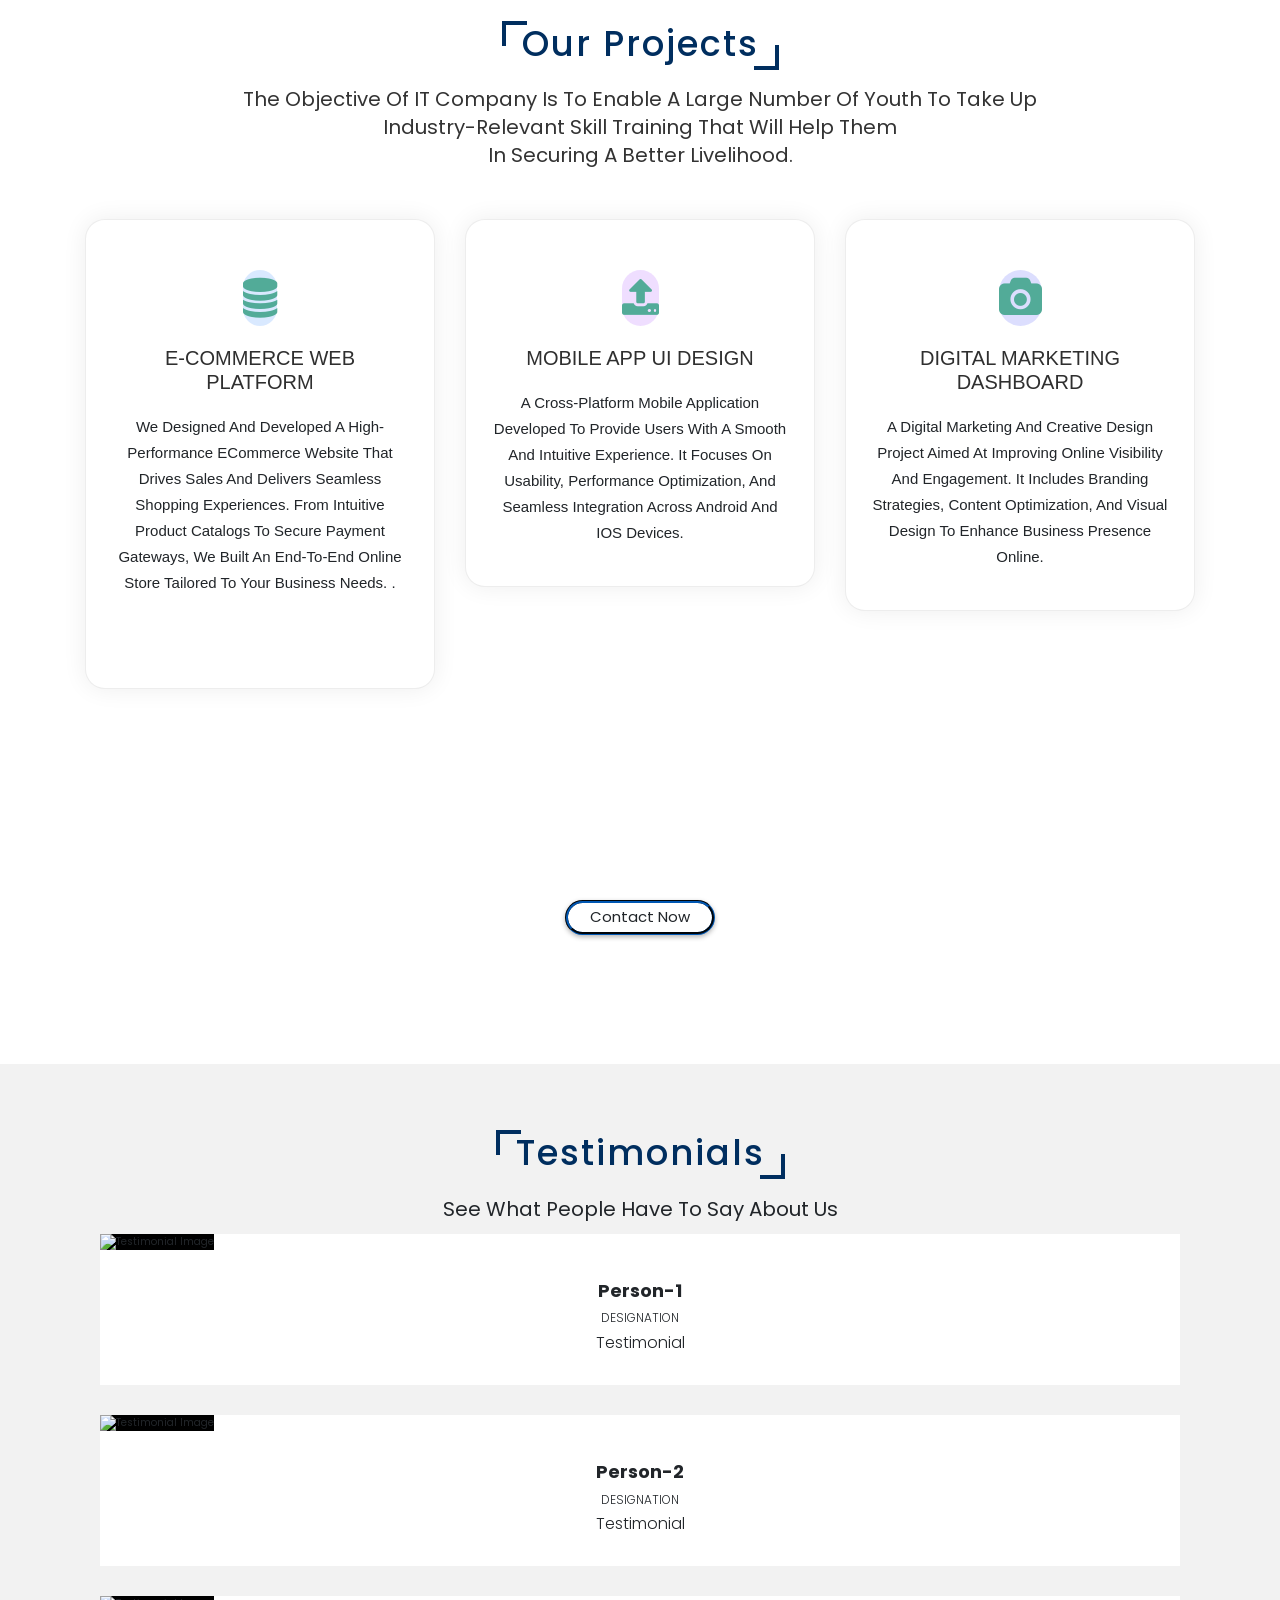
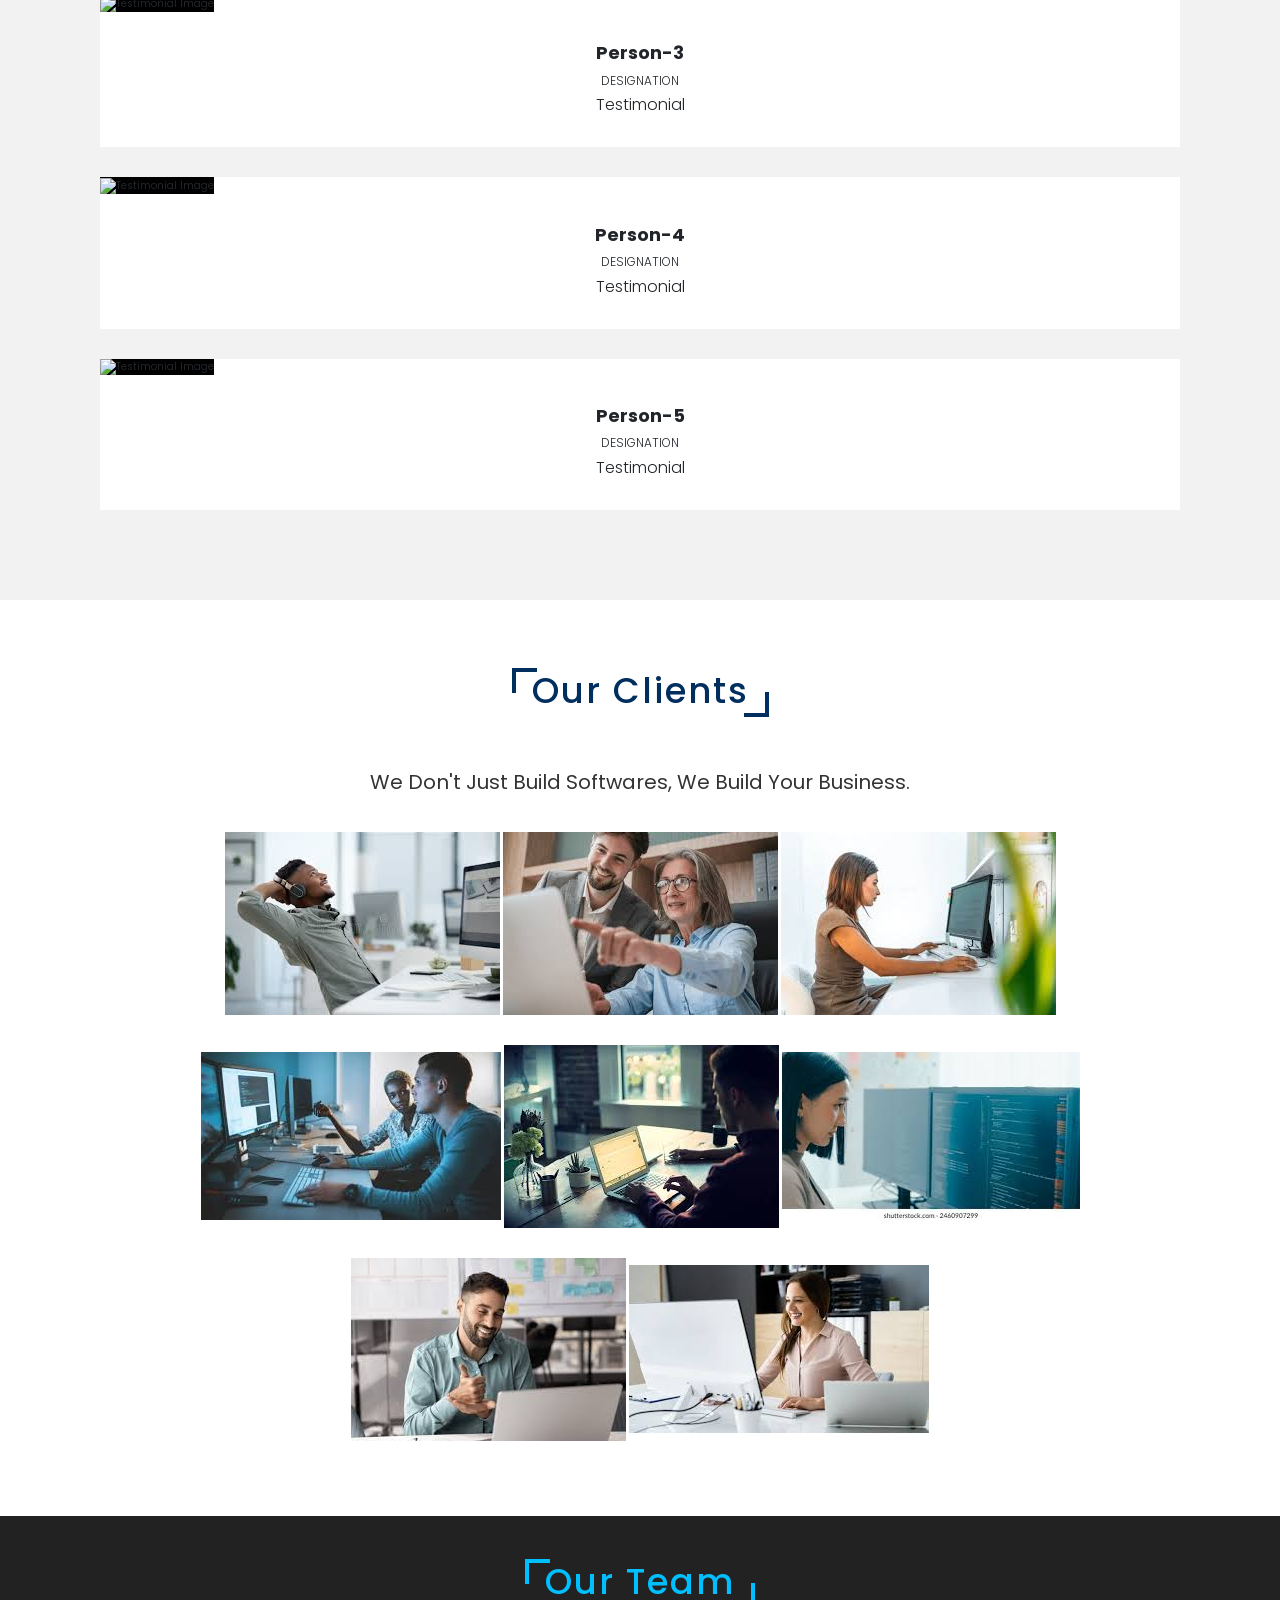
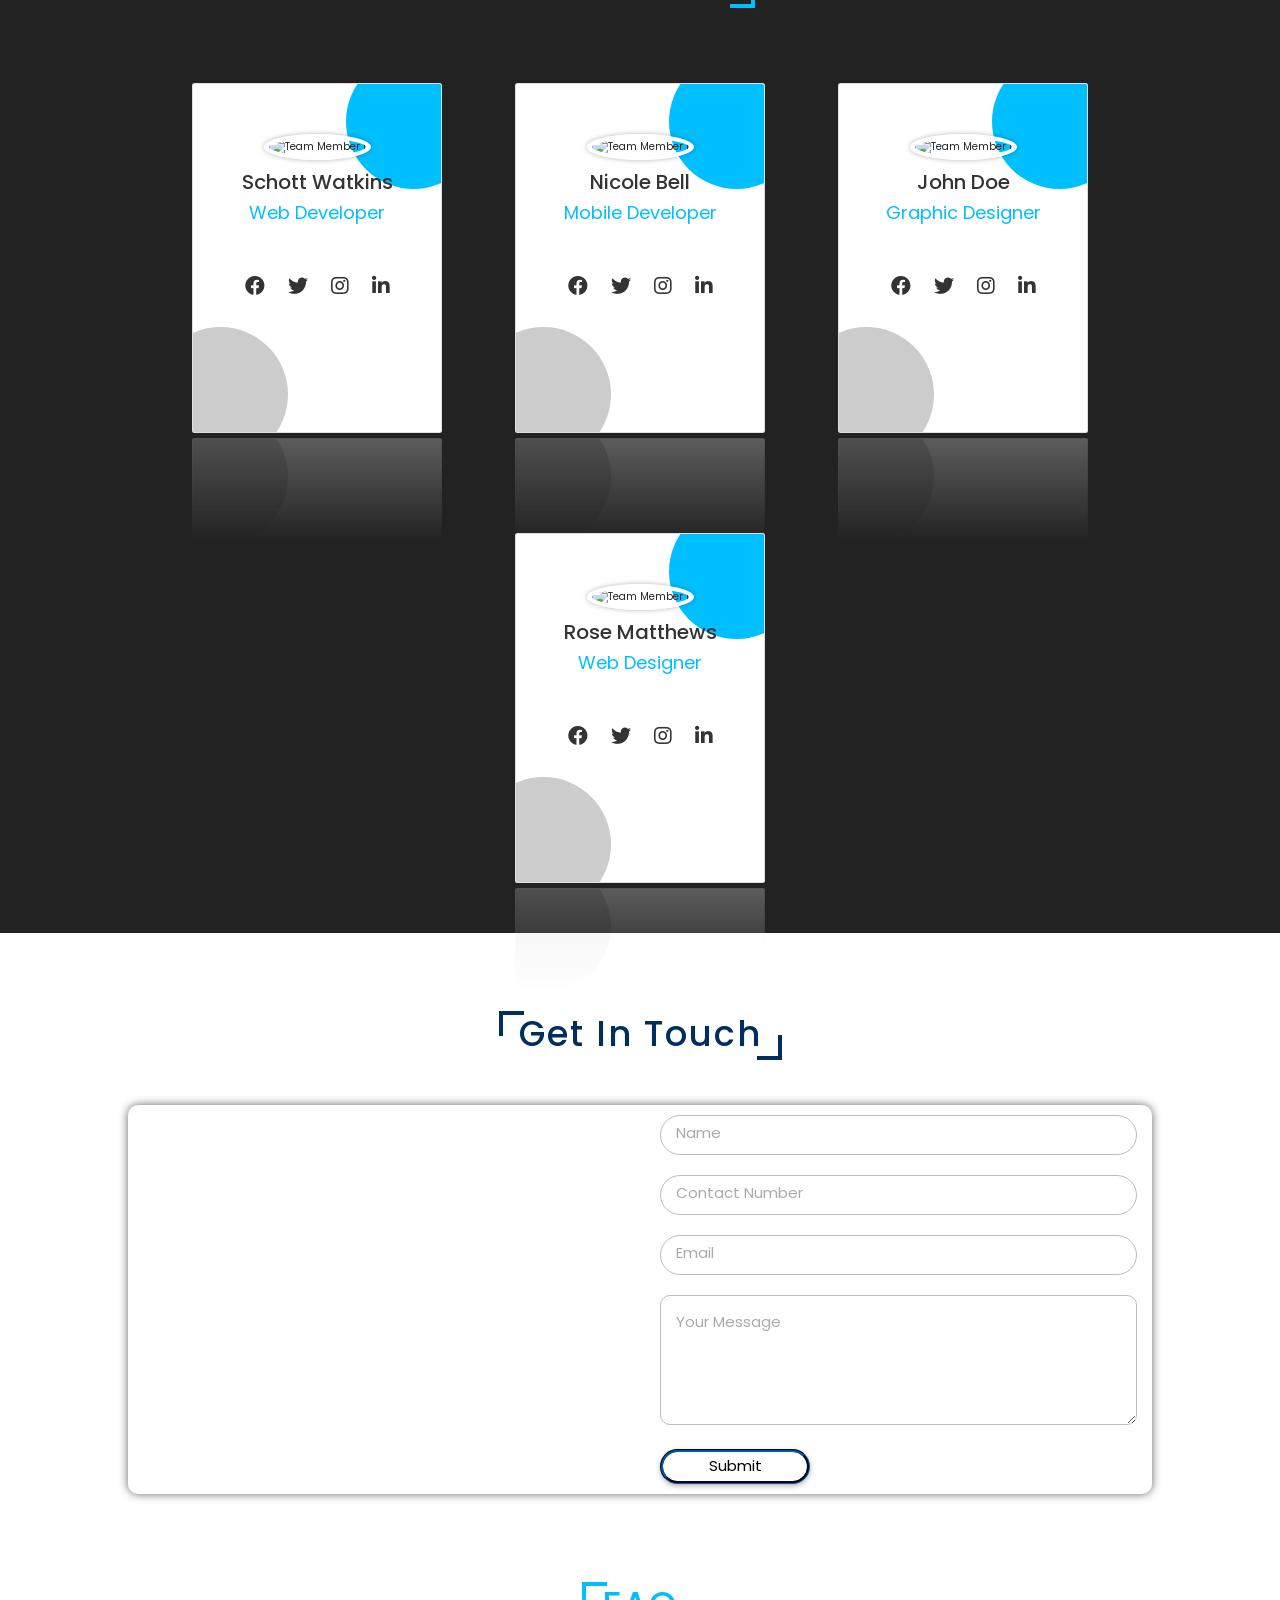
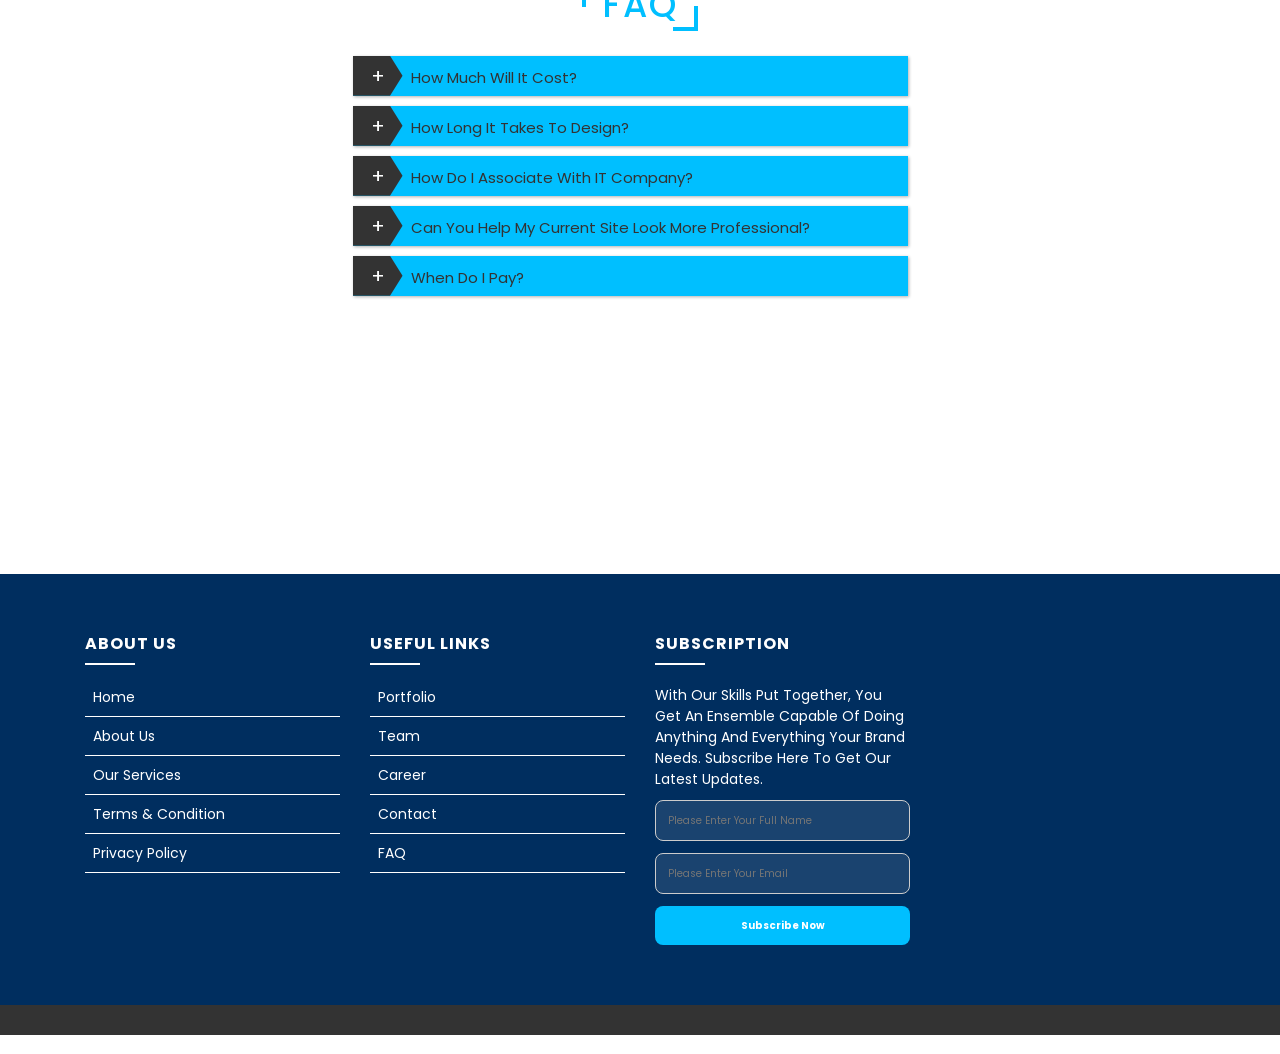
==== commit ddd93bef: "l have added missing subscription interface in careers page, fixed text in cards to make sense, adde" ====
--- a/index.html
+++ b/index.html
@@ -79,54 +79,55 @@
       </div>
     </section>
      <div class="pt-5 pb-5" style="background-color: #f2f2f2" id="terms-conditions">
-     <div class="container">
+      <div class="container">
         <div class="row">
          <div class="terms-conditions" id="terms-conditions">
-          <div class=" heading">
-            <h1>Terms and Conditions</h1>
-            <p>
-              By accessing and using our website, you agree to comply with the
-              following terms and conditions. Please read them carefully before
-              using our services:
+            <div class="content">
+              <h1 class="heading">Terms and Conditions</h1>
+                <p style="font-size: 15px;">
+                  By accessing and using our website, you agree to comply with the
+                  following terms and conditions. Please read them carefully before
+                  using our services:
+                </p>
+                <ul style="font-size: 13px">
+                  <li>Use of Content: All content on our website, including text, images, logos, and graphics, is the property of IT Company and is protected by copyright laws. You may not use, reproduce, or distribute any content without our prior written permission.</li>
+                  <li>User Conduct: You agree to use our website for lawful purposes only. You shall not engage in any activity that may disrupt or interfere with the functioning of our website or violate any applicable laws or regulations.</li>
+                  <li>Privacy Policy: Your use of our website is also governed by our Privacy Policy, which can be found on our website. By using our website, you consent to the practices described in the Privacy Policy.</li>
+                  <li>Limitation of Liability: IT Company shall not be liable for any direct, indirect, incidental, special, or consequential damages arising out of or in connection with your use of our website or services.</li>
+                  <li>Changes to Terms: We reserve the right to modify these terms and conditions at any time. Your continued use of our website after any changes constitutes your acceptance of the new terms and conditions.</li>
+                </ul>
+            </div>  
+          </div>
+        </div>
+      </div>
+    </div>
+    
+    <div id="privacy-policy" class="privacy-policy">
+      <div class="container">
+        <div class="row">
+            <h1 class="heading">Privacy Policy</h1>
+            <p style="font-size: 15px;">
+              We are committed to protecting your privacy. This Privacy Policy
+              explains how we collect, use, and safeguard your personal information
+              when you visit our website. By using our website, you consent to the
+              practices described in this Privacy Policy:
             </p>
-            <ul>
-              <li>Use of Content: All content on our website, including text, images, logos, and graphics, is the property of IT Company and is protected by copyright laws. You may not use, reproduce, or distribute any content without our prior written permission.</li>
-              <li>User Conduct: You agree to use our website for lawful purposes only. You shall not engage in any activity that may disrupt or interfere with the functioning of our website or violate any applicable laws or regulations.</li>
-              <li>Privacy Policy: Your use of our website is also governed by our Privacy Policy, which can be found on our website. By using our website, you consent to the practices described in the Privacy Policy.</li>
-              <li>Limitation of Liability: IT Company shall not be liable for any direct, indirect, incidental, special, or consequential damages arising out of or in connection with your use of our website or services.</li>
-              <li>Changes to Terms: We reserve the right to modify these terms and conditions at any time. Your continued use of our website after any changes constitutes your acceptance of the new terms and conditions.</li>
+            <ul style="font-size: 13px;">
+              <li>Information Collection: We may collect personal information such as your name, email address, phone number, and other relevant details when you fill out forms on our website or interact with our services.</li>
+              <li>Use of Information: We use the collected information to provide and improve our services, communicate with you, and respond to your inquiries. We do not sell or share your personal information with third parties for marketing purposes.</li>
+              <li>Data Security: We implement appropriate security measures to protect your personal information from unauthorized access, alteration, disclosure, or destruction. However, no method of transmission over the internet is completely secure.</li>
+              <li>Cookies: Our website may use cookies to enhance your browsing experience. You can choose to disable cookies through your browser settings, but this may affect the functionality of our website.</li>
+              <li>Third-Party Links: Our website may contain links to third-party websites. We are not responsible for the privacy practices of these websites. We encourage you to review their privacy policies before providing any personal information.</li>
+              <li>Changes to Privacy Policy: We reserve the right to update this Privacy Policy at any time. Your continued use of the website after any changes constitutes your acceptance of the new Privacy Policy.</li>
             </ul>
-          </div>
-        </div>
-      </div>
-    </div>
-    
-  <div id="privacy-policy" class="privacy-policy">
-    <div class="container">
-      <div class="row">
-        <div class="heading">
-          <h1>Privacy Policy</h1>
-          <p>
-            We are committed to protecting your privacy. This Privacy Policy
-            explains how we collect, use, and safeguard your personal information
-            when you visit our website. By using our website, you consent to the
-            practices described in this Privacy Policy:
-          </p>
-          <ul>
-            <li>Information Collection: We may collect personal information such as your name, email address, phone number, and other relevant details when you fill out forms on our website or interact with our services.</li>
-            <li>Use of Information: We use the collected information to provide and improve our services, communicate with you, and respond to your inquiries. We do not sell or share your personal information with third parties for marketing purposes.</li>
-            <li>Data Security: We implement appropriate security measures to protect your personal information from unauthorized access, alteration, disclosure, or destruction. However, no method of transmission over the internet is completely secure.</li>
-            <li>Cookies: Our website may use cookies to enhance your browsing experience. You can choose to disable cookies through your browser settings, but this may affect the functionality of our website.</li>
-            <li>Third-Party Links: Our website may contain links to third-party websites. We are not responsible for the privacy practices of these websites. We encourage you to review their privacy policies before providing any personal information.</li>
-            <li>Changes to Privacy Policy: We reserve the right to update this Privacy Policy at any time. Your continued use of the website after any changes constitutes your acceptance of the new Privacy Policy.</li>
-          </ul>
-        </div>
-      </div>
+        </div>
+      </div>
+    </div>
 
     <div class="pt-5 pb-5" style="background-color: #f2f2f2">
       <div class="container">
         <div class="row">
-          <div class="section-head col-sm-12" id="service">
+          <div class="section-head col-sm-12 " id="service">
             <h1>Our Services</h1>
             <p>
               We help you to build high-quality digital solutions and products
@@ -237,10 +238,10 @@
               <span class="icon feature_box_col_four"
                 ><i class="fa fa-database"></i
               ></span>
-              <h6>E-COMMERCE WEB PLASTFORM</h6>
-
-              <p>
-                Lorem ipsum dolor sit amet, consectetuer adipiscing elit. Aenean
+              <h6>E-COMMERCE WEB PLATFORM</h6>
+
+              <p>
+              We designed and developed a high-performance eCommerce website that drives sales and delivers seamless shopping experiences. From intuitive product catalogs to secure payment gateways, we built an end-to-end online store tailored to your business needs.
                .<br /><br /><br />
               </p>
             </div>
--- a/css/style.css
+++ b/css/style.css
@@ -132,6 +132,10 @@
     top: 0;
     left: 0;
 }
+.logo{
+    width: 50px;
+    height: 50px;
+}
 
 .header .navbar ul{
     list-style-type: none;
@@ -259,7 +263,7 @@
     color: #333;
     padding: 1rem 0;
 }
-.section-head{
+  .section-head{
     margin-bottom: 60px;
     text-align: center;
     margin-top: -8rem;
@@ -268,51 +272,6 @@
     font-size: 20px;
     line-height: 28px;
     text-align: center;
-  }
-  .terms-conditions .heading{
-    text-align: center;
-    margin-bottom: 60px;
-  }
-  .terms-conditions .heading h1{
-    text-align: center;
-    font-size: 30px;
-  }
-  .terms-conditions .heading p{
-    font-size: 13px;
-    font-weight: bold;
-    text-align: center;
-    color: #333;
-  }
-  .terms-conditions .heading ul{
-    list-style-type: none;
-    text-align: left;
-    font-size: 14px;
-    margin-top: 2rem;
-    margin-bottom: 2rem;
-  }
-  .privacy-policy .heading{
-    margin-bottom: 60px;
-    text-align: center;
-    margin-top: -8rem;
-  }
-  .privacy-policy .heading h1{ 
-    text-align: center;
-    font-size: 30px;
-    margin-bottom: 1rem;
-  }
-  .privacy-policy .heading p{
-    font-size: 13px;
-    font-weight: bold;
-    text-align: center;
-    color: #333;
-  }
-  .privacy-policy .heading ul{
-    list-style-type: none;
-    text-align: left;
-    font-size: 15px;
-    margin-top: 2rem;
-    margin-bottom: 2rem;
-  }
   }
   .item{
     background:#fff;
@@ -324,13 +283,13 @@
     margin-top: -2rem;
     border:5px solid rgba(0,0,0,0.07);
     -webkit-transition:all 0.5s ease 0s;
-    transition:all 0.5s ease 0s;
+    transition: transform all 0.5s ease 0s;
   }
   .item:hover{
     background:#c8d8e4;
-    box-shadow: 0 8px 20px 0 rgba(0,0,0,0.2);
+    box-shadow: 0 8px 20px rgba(0,0,0,0.2);
     -webkit-transition:all 0.5s ease 0s;
-    transition:all 0.5s ease 0s;
+    transform:translateY(-10px);
   }
   .item:hover .item,
   .item:hover span.icon{
@@ -347,6 +306,7 @@
     color:#2b6777;
     -webkit-transition:all 0.5s ease 0s;
     transition:all 0.5s ease 0s;
+    cursor: pointer; /*just so that the cursor turns into a ponter*/
   }
   .item .icon{
     font-size:40px;
@@ -1418,3 +1378,116 @@
             width: 100%;
         }
 }
+/* ===== WORKING SUBSCRIPTION FORM STYLES ===== */
+
+.sub-input {
+    width: 100%;
+    padding: 12px 15px;
+    margin-bottom: 12px;
+    border: 1px solid rgba(255, 255, 255, 0.3);
+    border-radius: 8px;
+    background: rgba(255, 255, 255, 0.1);
+    color: #ffffff;
+    font-size: 14px;
+    box-sizing: border-box;
+    transition: all 0.3s ease;
+}
+
+.sub-input::placeholder {
+    color: rgba(255, 255, 255, 0.6);
+}
+
+.sub-input:focus {
+    outline: none;
+    border-color: #00bfff;
+    background: rgba(255, 255, 255, 0.15);
+    box-shadow: 0 0 8px rgba(0, 191, 255, 0.3);
+}
+
+.sub-error {
+    display: none;
+    color: #ff6b6b;
+    font-size: 12px;
+    margin-top: -8px;
+    margin-bottom: 10px;
+    text-align: left;
+}
+
+.sub-btn {
+    width: 100%;
+    padding: 12px 15px;
+    border: none;
+    border-radius: 8px;
+    background: linear-gradient(135deg, #00bfff 0%, #0099cc 100%);
+    color: #ffffff;
+    font-weight: 600;
+    font-size: 14px;
+    cursor: pointer;
+    display: flex;
+    align-items: center;
+    justify-content: center;
+    gap: 10px;
+    transition: all 0.3s ease;
+    margin-top: 5px;
+}
+
+.sub-btn:hover {
+    background: linear-gradient(135deg, #0099cc 0%, #0088b3 100%);
+    transform: translateY(-2px);
+    box-shadow: 0 5px 15px rgba(0, 191, 255, 0.3);
+}
+
+.sub-btn:disabled {
+    opacity: 0.7;
+    cursor: not-allowed;
+    transform: none;
+}
+
+.spinner {
+    width: 18px;
+    height: 18px;
+    border: 2px solid rgba(255, 255, 255, 0.3);
+    border-top: 2px solid #ffffff;
+    border-radius: 50%;
+    animation: spin 0.8s linear infinite;
+    display: none;
+}
+
+@keyframes spin {
+    0% { transform: rotate(0deg); }
+    100% { transform: rotate(360deg); }
+}
+
+#subscribe-success {
+    text-align: center;
+    padding: 20px 10px;
+    background: rgba(76, 175, 80, 0.15);
+    border-radius: 10px;
+    margin-top: 15px;
+    animation: fadeInUp 0.5s ease;
+}
+
+@keyframes fadeInUp {
+    from {
+        opacity: 0;
+        transform: translateY(20px);
+    }
+    to {
+        opacity: 1;
+        transform: translateY(0);
+    }
+}
+
+.sub-success-icon {
+    width: 50px;
+    height: 50px;
+    background: #4caf50;
+    color: white;
+    font-size: 28px;
+    font-weight: bold;
+    border-radius: 50%;
+    display: flex;
+    align-items: center;
+    justify-content: center;
+    margin: 0 auto;
+}
